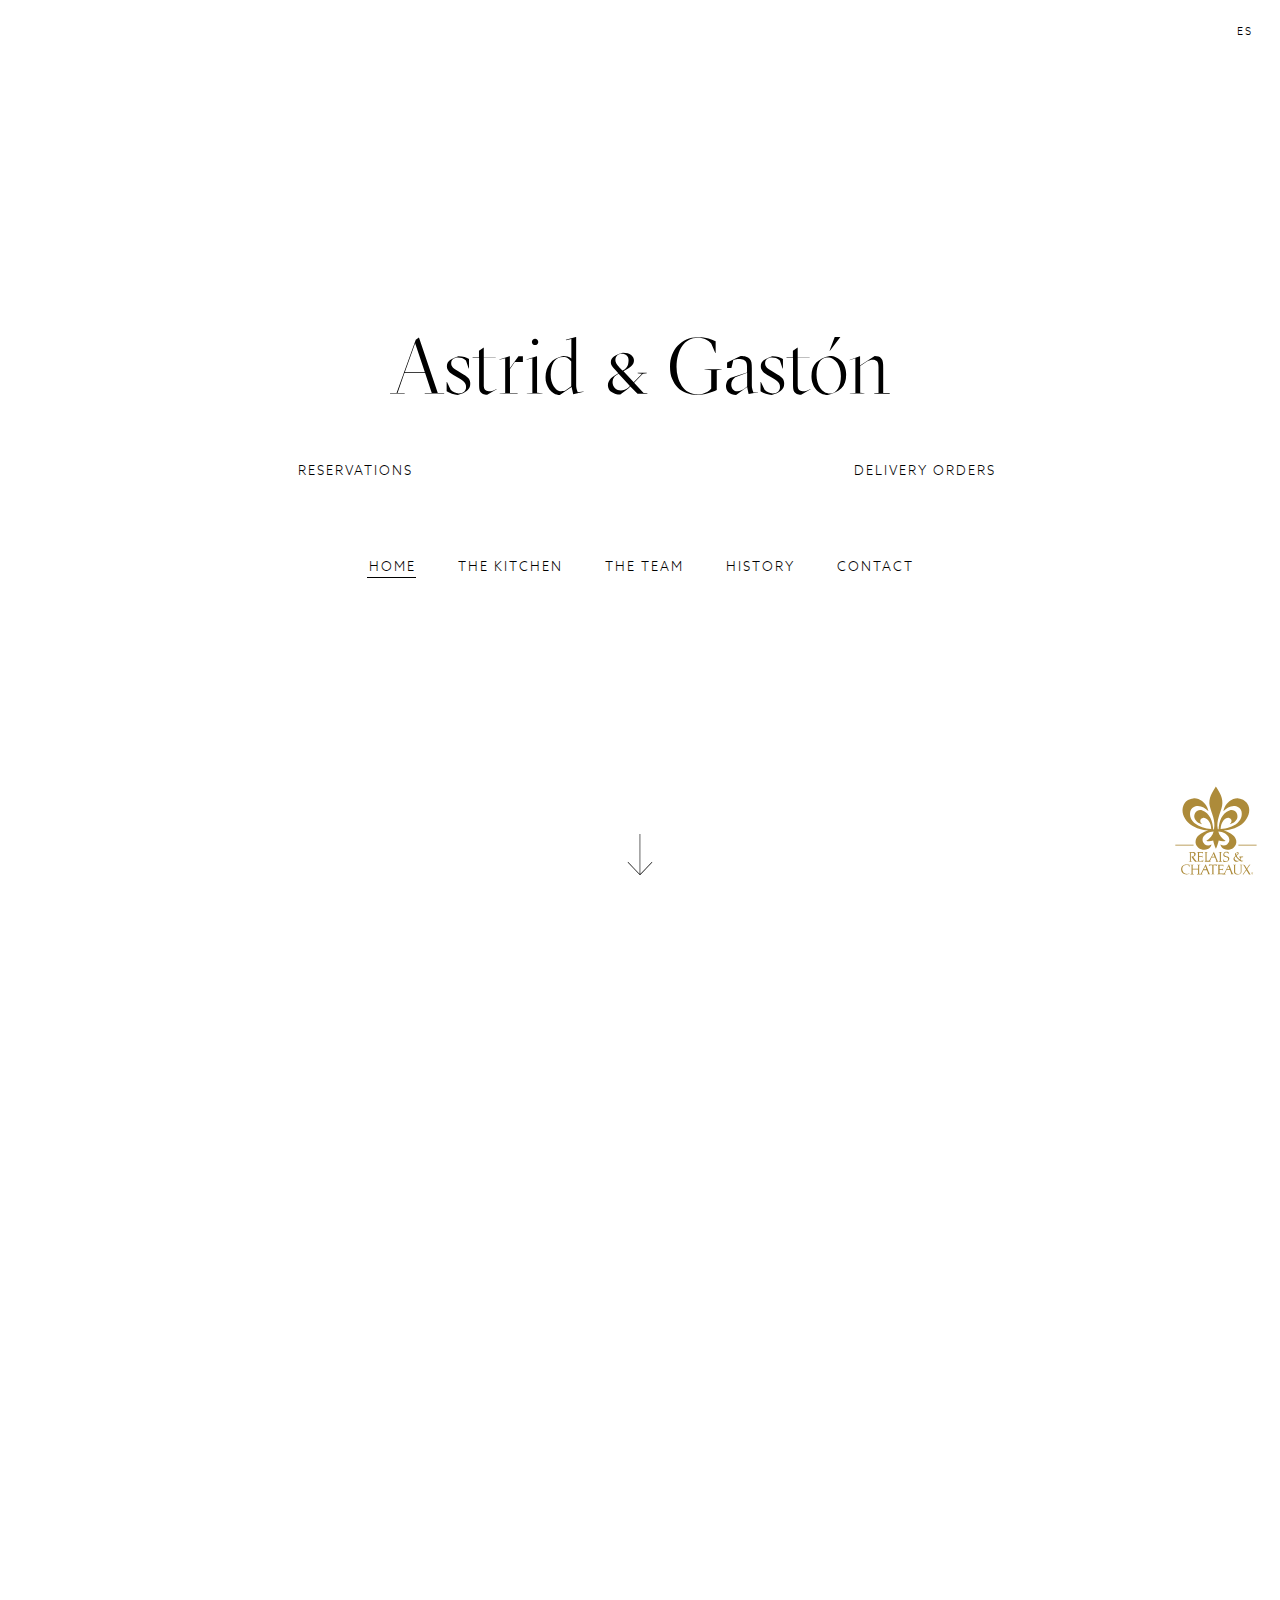
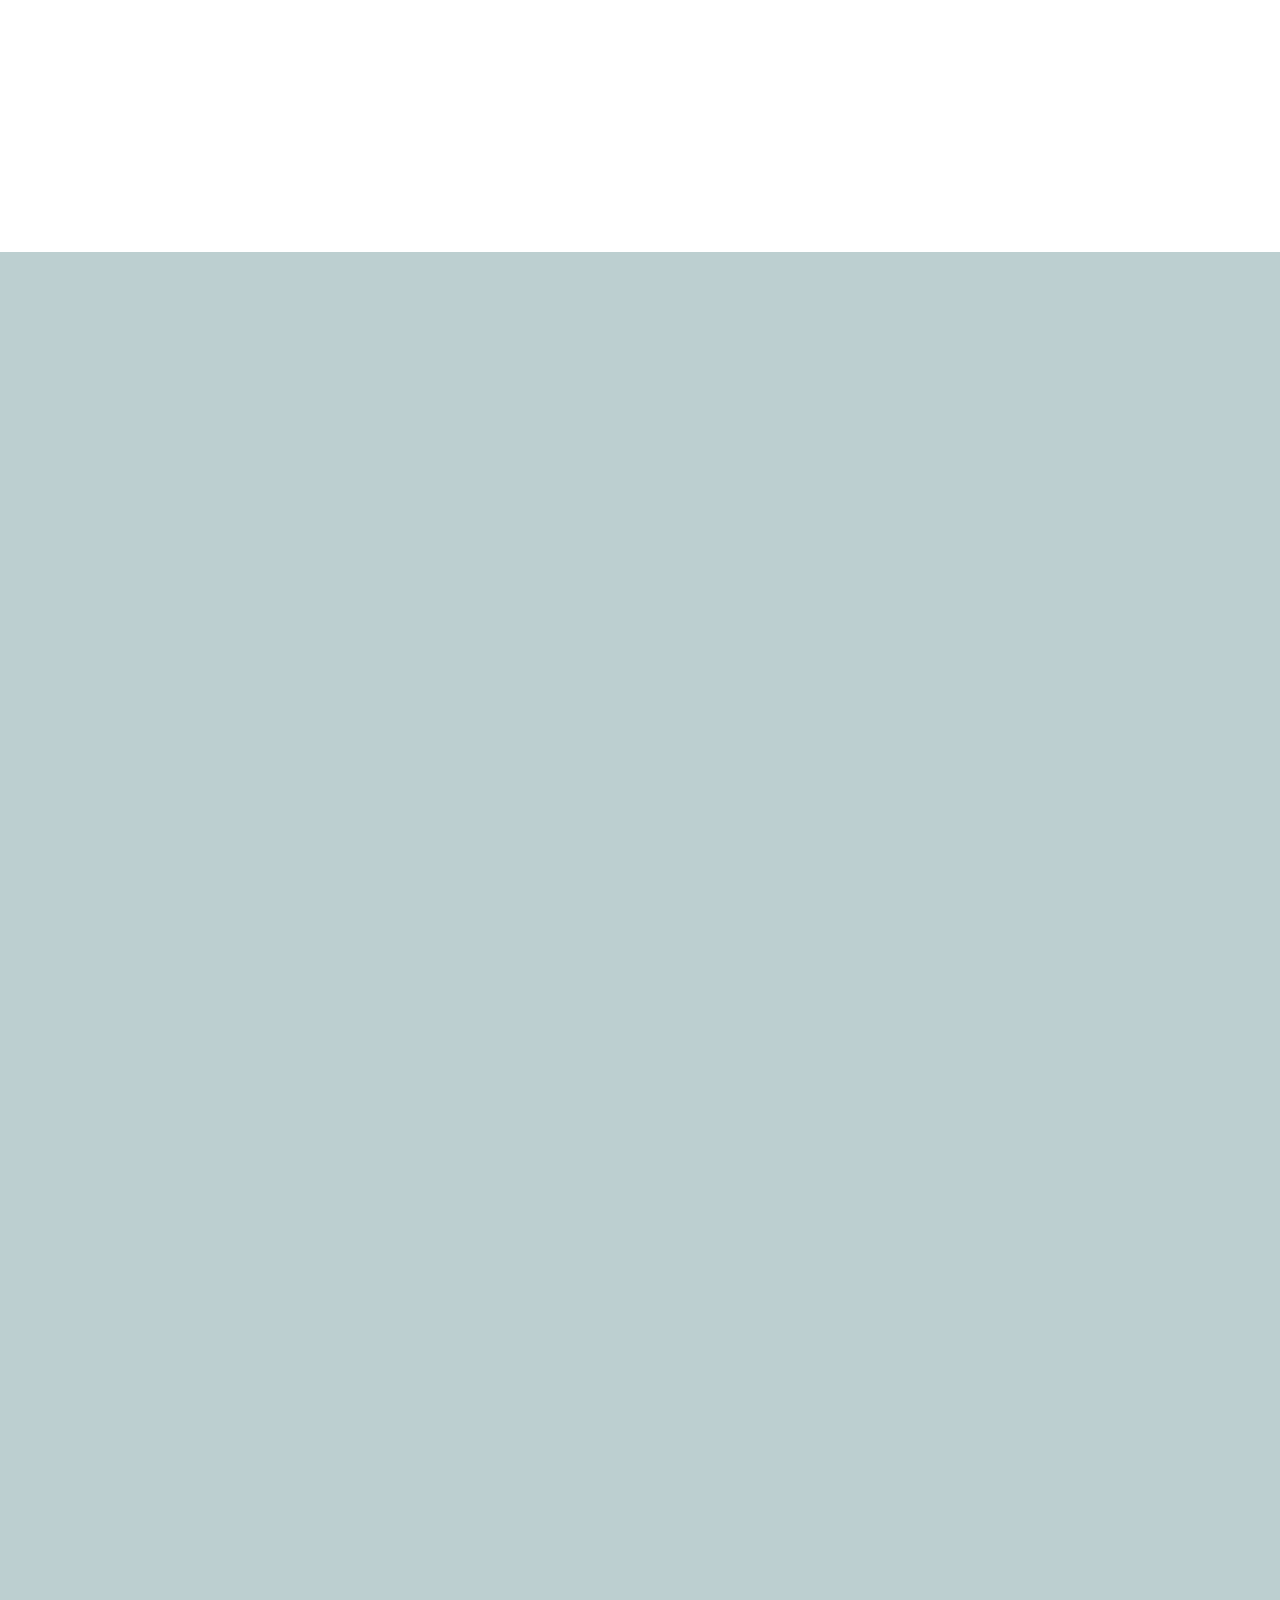
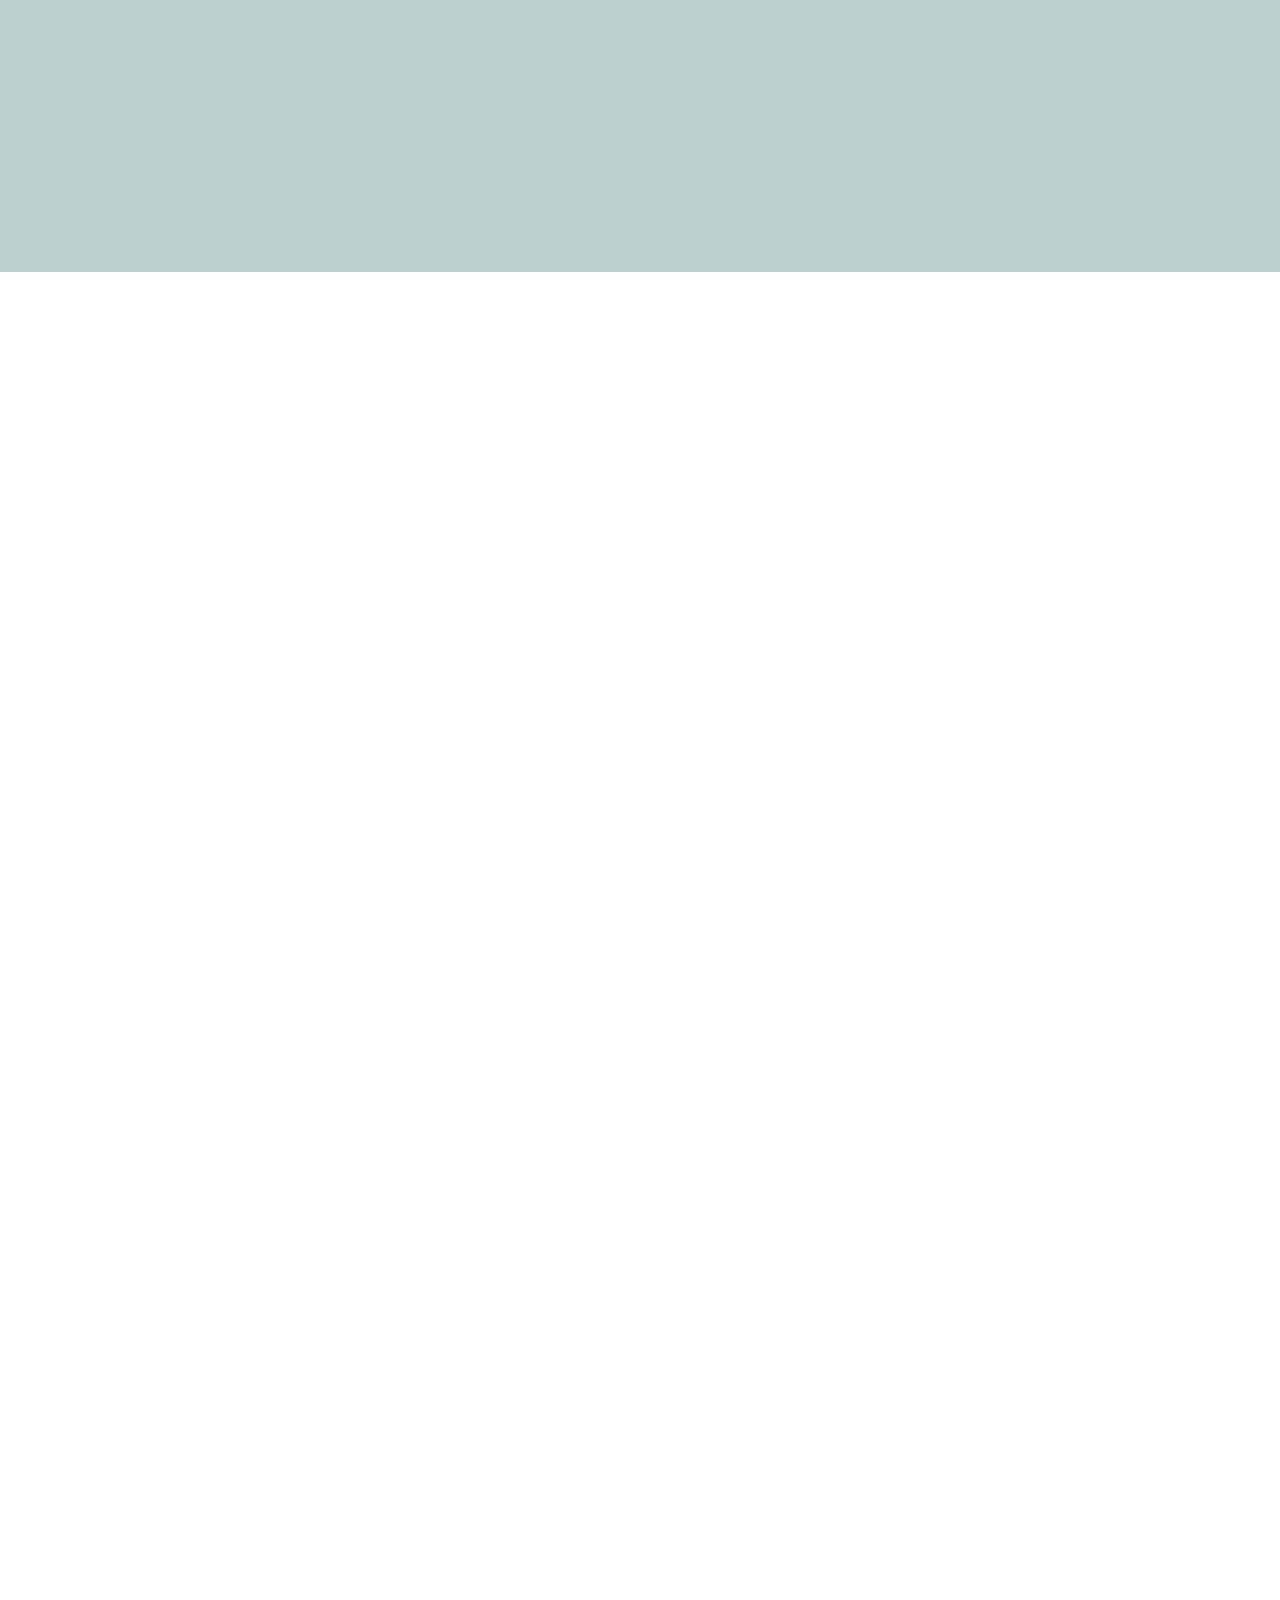
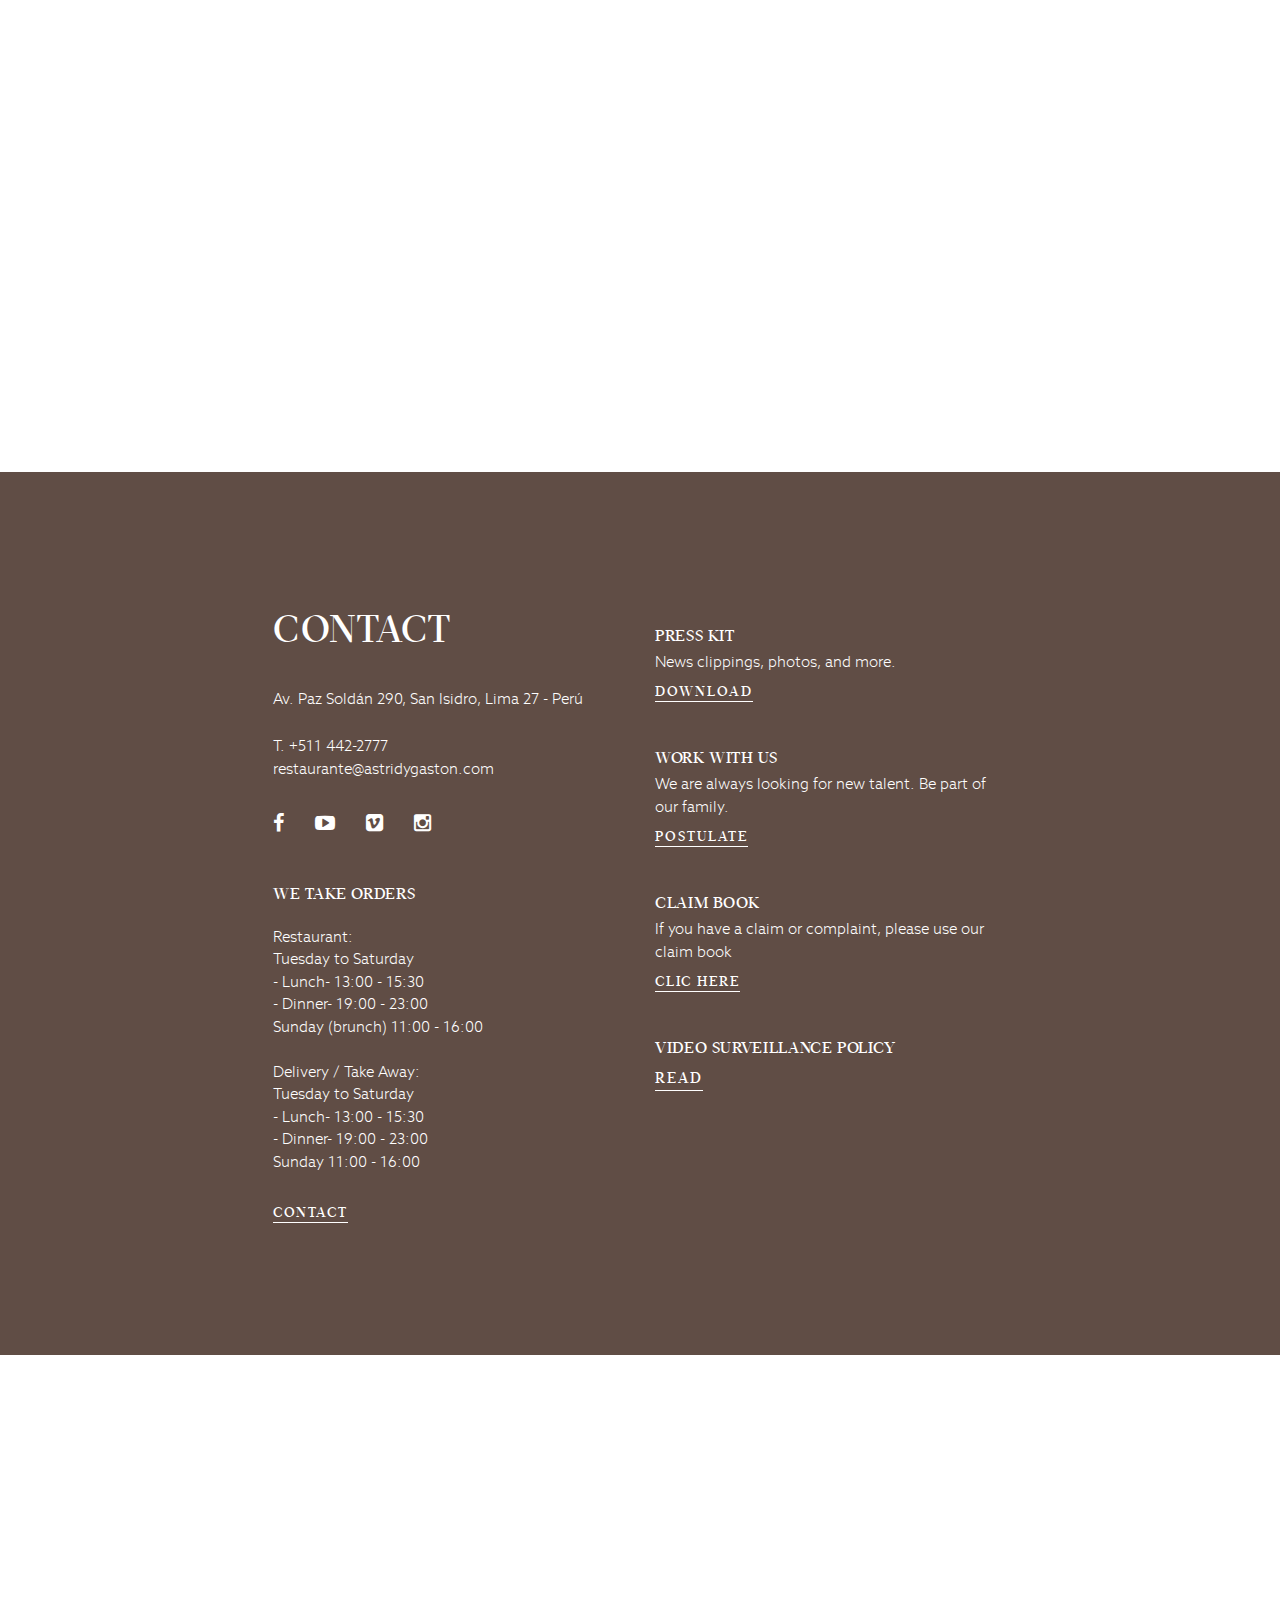
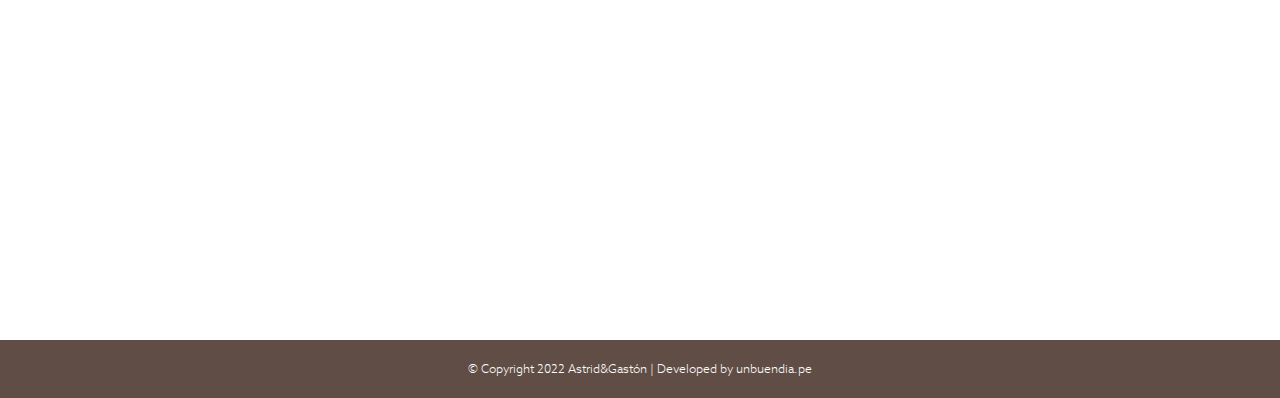
==== index.html @ 6b2c8559 "Add all my files" ====
<!DOCTYPE html>
<html lang="en-US">

<meta http-equiv="content-type" content="text/html;charset=UTF-8" /><!-- /Added by HTTrack -->
<head>
  <meta charset="utf-8">
  <meta http-equiv="X-UA-Compatible" content="IE=edge">
  <meta name="viewport" content="width=device-width, initial-scale=1">
  <title>Astrid&amp;Gastón &#8211; Lima, Perú.</title>
  <meta name="description" content="Astrid&amp;Gastón &#8211; Lima, Perú.">

        <meta property="og:type" content="article" />
    <meta property="og:title" content="Home" />
    <meta property="og:description" content="" />
    <meta property="og:url" content="index.html"/>
    <meta property="og:image" content="../www.astridygaston.com/sass/uploads/2017/04/fb.png" />
  <meta name='robots' content='max-image-preview:large' />
<link rel='dns-prefetch' href='http://maps.googleapis.com/' />
<link rel='dns-prefetch' href='http://s.w.org/' />
<link rel="alternate" type="application/rss+xml" title="Astrid&amp;Gastón - Lima, Perú. &raquo; Feed" href="feed/index.html" />
<link rel="alternate" type="application/rss+xml" title="Astrid&amp;Gastón - Lima, Perú. &raquo; Comments Feed" href="comments/feed/index.html" />
		<script type="text/javascript">
			window._wpemojiSettings = {"baseUrl":"https:\/\/s.w.org\/images\/core\/emoji\/13.0.1\/72x72\/","ext":".png","svgUrl":"https:\/\/s.w.org\/images\/core\/emoji\/13.0.1\/svg\/","svgExt":".svg","source":{"concatemoji":"https:\/\/en.astridygaston.com\/wp-includes\/js\/wp-emoji-release.min.js"}};
			!function(e,a,t){var n,r,o,i=a.createElement("canvas"),p=i.getContext&&i.getContext("2d");function s(e,t){var a=String.fromCharCode;p.clearRect(0,0,i.width,i.height),p.fillText(a.apply(this,e),0,0);e=i.toDataURL();return p.clearRect(0,0,i.width,i.height),p.fillText(a.apply(this,t),0,0),e===i.toDataURL()}function c(e){var t=a.createElement("script");t.src=e,t.defer=t.type="text/javascript",a.getElementsByTagName("head")[0].appendChild(t)}for(o=Array("flag","emoji"),t.supports={everything:!0,everythingExceptFlag:!0},r=0;r<o.length;r++)t.supports[o[r]]=function(e){if(!p||!p.fillText)return!1;switch(p.textBaseline="top",p.font="600 32px Arial",e){case"flag":return s([127987,65039,8205,9895,65039],[127987,65039,8203,9895,65039])?!1:!s([55356,56826,55356,56819],[55356,56826,8203,55356,56819])&&!s([55356,57332,56128,56423,56128,56418,56128,56421,56128,56430,56128,56423,56128,56447],[55356,57332,8203,56128,56423,8203,56128,56418,8203,56128,56421,8203,56128,56430,8203,56128,56423,8203,56128,56447]);case"emoji":return!s([55357,56424,8205,55356,57212],[55357,56424,8203,55356,57212])}return!1}(o[r]),t.supports.everything=t.supports.everything&&t.supports[o[r]],"flag"!==o[r]&&(t.supports.everythingExceptFlag=t.supports.everythingExceptFlag&&t.supports[o[r]]);t.supports.everythingExceptFlag=t.supports.everythingExceptFlag&&!t.supports.flag,t.DOMReady=!1,t.readyCallback=function(){t.DOMReady=!0},t.supports.everything||(n=function(){t.readyCallback()},a.addEventListener?(a.addEventListener("DOMContentLoaded",n,!1),e.addEventListener("load",n,!1)):(e.attachEvent("onload",n),a.attachEvent("onreadystatechange",function(){"complete"===a.readyState&&t.readyCallback()})),(n=t.source||{}).concatemoji?c(n.concatemoji):n.wpemoji&&n.twemoji&&(c(n.twemoji),c(n.wpemoji)))}(window,document,window._wpemojiSettings);
		</script>
		<style type="text/css">
img.wp-smiley,
img.emoji {
	display: inline !important;
	border: none !important;
	box-shadow: none !important;
	height: 1em !important;
	width: 1em !important;
	margin: 0 .07em !important;
	vertical-align: -0.1em !important;
	background: none !important;
	padding: 0 !important;
}
</style>
<link rel='stylesheet' id='style-css'  href='../sass/themes/ag/style.css' type='text/css' media='all' />

<link rel='stylesheet' id='wp-block-library-css'  href='wp-includes/css/dist/block-library/style.min.css' type='text/css' media='all' />
<link rel='stylesheet' id='contact-form-7-css'  href='sass/plugins/contact-form-7/includes/css/styles.css' type='text/css' media='all' />
<link rel='stylesheet' id='dashicons-css'  href='wp-includes/css/dashicons.min.css' type='text/css' media='all' />
<script type='text/javascript' src='wp-includes/js/jquery/jquery.min.js' id='jquery-core-js'></script>
<script type='text/javascript' src='wp-includes/js/jquery/jquery-migrate.min.js' id='jquery-migrate-js'></script>
<script type='text/javascript' src='sass/themes/ag/js/parallax.min.js' id='parallax-js'></script>
<link rel="https://api.w.org/" href="wp-json/index.html" /><link rel="alternate" type="application/json" href="wp-json/wp/v2/pages/6.html" /><link rel="canonical" href="index.html" />
<link rel='shortlink' href='index.html' />
<link rel="alternate" type="application/json+oembed" href="wp-json/oembed/1.0/embed329a.json?url=https%3A%2F%2Fen.astridygaston.com%2F" />
<link rel="alternate" type="text/xml+oembed" href="wp-json/oembed/1.0/embed2693?url=https%3A%2F%2Fen.astridygaston.com%2F&amp;format=xml" />
<link rel="alternate" hreflang="en" href="index.html" title="En" />

<link rel="icon" href="sass/uploads/sites/2/2017/04/cropped-favicon-32x32.png" sizes="32x32" />
<link rel="icon" href="sass/uploads/sites/2/2017/04/cropped-favicon-192x192.png" sizes="192x192" />
<link rel="apple-touch-icon" href="sass/uploads/sites/2/2017/04/cropped-favicon-180x180.png" />
<meta name="msapplication-TileImage" content="https://en.astridygaston.com/sass/uploads/sites/2/2017/04/cropped-favicon-270x270.png" />
</head>
<body class="home page-template-default page page-id-6"  onload="initialize();" >
  <!-- Menu Móviles -->
   <!-- Menu Moviles -->
<nav class="mobilenav">
  <svg version="1.1" id="logo-mobile" class="page-logo" xmlns="http://www.w3.org/2000/svg" xmlns:xlink="http://www.w3.org/1999/xlink" x="0px" y="0px"
       viewBox="0 0 406.4 47.1" enable-background="new 0 0 406.4 47.1" xml:space="preserve">
    <g>
      <path d="M38.8,45.6H44V46H28.2v-0.5h5.7l-5.4-16.3H11.7L6.1,45.6h5.8V46H0v-0.5h5.3L20.9,2.2l2.6-1.7L38.8,45.6z M12,28.7h16.3
        L20.4,5L12,28.7z"/>
      <path d="M61.7,19.2c-1.1-1.1-2.2-1.8-3.2-2.1c-1-0.3-2.1-0.5-3.4-0.5c-1.6,0-2.9,0.4-3.9,1.3c-1,0.9-1.5,2-1.5,3.4
        c0,0.8,0.1,1.5,0.4,2c0.3,0.6,0.7,1.1,1.1,1.6c0.5,0.5,1,0.9,1.6,1.3c0.6,0.4,1.3,0.8,2,1.3l4.9,2.9c2.1,1.2,3.6,2.5,4.4,3.6
        c0.8,1.2,1.2,2.6,1.1,4.2c0,2.2-0.9,4-2.7,5.5c-1.8,1.5-4.2,2.6-7.4,3.4c-1.5,0-3.1-0.3-4.8-0.9c-1.7-0.6-3.1-1.3-4.3-2v-7.6h0.3
        l3,6.3c0.9,0.8,1.8,1.5,2.9,2.1c1.1,0.6,2.3,0.9,3.6,0.9c2.1,0,3.6-0.5,4.6-1.5c0.9-1,1.4-2.2,1.4-3.5c0-0.9-0.1-1.8-0.4-2.4
        c-0.2-0.7-0.6-1.3-1-1.8c-0.5-0.5-1-1.1-1.8-1.5c-0.7-0.5-1.6-1-2.5-1.6l-4.6-2.8c-0.6-0.4-1.2-0.8-1.8-1.2
        c-0.6-0.4-1.2-0.8-1.7-1.4c-0.5-0.5-0.9-1.2-1.3-1.9c-0.3-0.7-0.5-1.6-0.5-2.6c0-2,0.8-3.6,2.4-4.8c1.6-1.2,3.9-2.3,6.9-3.3
        c1.9,0,3.6,0.2,5.1,0.7c1.5,0.5,2.7,1,3.6,1.6v7.7h-0.3L61.7,19.2z"/>
      <path d="M67.1,16.8v-0.3h5.2v-5.4l3.9-2.5v7.8h9.7v0.3h-9.7v22.8c0,3.1,1.4,4.6,4.1,4.6c1.2,0,2.3-0.2,3.3-0.5
        c0.9-0.3,1.9-0.8,2.9-1.4l0.2,0.3l-7.7,4.5c-1.5,0-2.6-0.2-3.5-0.6c-0.9-0.4-1.5-1-2-1.6c-0.5-0.7-0.7-1.5-0.9-2.5
        c-0.1-0.9-0.2-2-0.2-3V16.8H67.1z"/>
      <path d="M89.1,46.1v-0.3l4.5-0.3V17.3l-4.7,1.2l-0.1-0.3l8.3-2.5h0.3v9.8l7-9.8h3.6v4.7h-6.6l-3.9,5.6v19.5h6.2v0.5H89.1z"/>
      <path d="M111.2,46.1v-0.3l4.5-0.3V17.3l-4.7,1.2l-0.1-0.3l8.3-2.5h0.3v29.7l4.5,0.3v0.3H111.2z M120.5,4c0,1.5-1.2,2.6-2.6,2.6
        s-2.6-1.2-2.6-2.6c0-1.5,1.2-2.6,2.6-2.6S120.5,2.5,120.5,4z"/>
      <path d="M138,47.1c-1.7,0-3.3-0.4-4.7-1.2c-1.4-0.8-2.6-1.9-3.7-3.2c-1-1.3-1.8-2.9-2.4-4.6c-0.6-1.7-0.8-3.5-0.8-5.4
        c0-2.1,0.3-4.2,0.9-6.1c0.6-1.9,1.5-3.6,2.7-5.1c1.2-1.5,2.7-2.8,4.5-3.8c1.8-1.1,4-1.8,6.5-2.3c1.1,0,2.2,0.2,3.3,0.5
        c1.1,0.3,2.1,0.9,3.1,1.6V1.7l-4.4,0.9l-0.1-0.3l8.1-2.3h0.3v39.1c0,1,0.1,2,0.3,2.8c0.2,0.8,0.5,1.8,1,3l4.8-0.6l0.1,0.3l-8.6,1.9
        l-1.3-5.8L138,47.1z M130.6,30.6c0,1.8,0.2,3.5,0.6,5.2c0.4,1.7,1,3.1,1.8,4.3c0.8,1.2,1.7,2.2,2.7,2.9c1.1,0.7,2.2,1.1,3.5,1.1
        c0.6,0,1.1,0,1.5-0.1c0.5-0.1,0.9-0.2,1.4-0.4c0.5-0.2,0.9-0.5,1.5-0.9c0.5-0.4,1.2-0.8,2-1.4l1.7-1.2V19.9
        c-0.6-0.9-1.5-1.8-2.5-2.5c-1.1-0.7-2.4-1.1-4-1.1c-3.4,0-5.9,1.3-7.6,3.8C131.5,22.8,130.6,26.2,130.6,30.6z"/>
      <path d="M195.3,40.2c-0.9,1-2.2,2.1-3.7,3.3c-1.5,1.2-3,2.3-4.4,3.3c-1.4,0-2.7-0.2-3.9-0.5c-1.2-0.4-2.3-0.9-3.2-1.5
        c-0.9-0.6-1.7-1.4-2.2-2.4c-0.5-0.9-0.8-1.9-0.8-3.1c0-1.2,0.2-2.2,0.7-3.2c0.5-1,1.1-1.8,1.8-2.6c0.8-0.8,1.7-1.5,2.7-2.1
        c1-0.6,2.1-1.3,3.3-1.9l-0.4-0.5c-1.8-1.8-3.1-3.4-4.2-4.6c-1-1.2-1.5-2.5-1.5-3.8c0-2,0.8-3.6,2.5-4.7c1.6-1.2,4.1-2.2,7.3-3.1
        c1.5,0,2.8,0.2,3.9,0.5c1.1,0.3,2,0.8,2.8,1.4c0.7,0.6,1.3,1.2,1.7,2c0.4,0.8,0.6,1.5,0.6,2.4c0,1.7-0.7,3.2-2.1,4.5
        c-1.4,1.4-3.5,2.7-6.4,4.2l8.3,8.9l6.7-6.9l-3.5-0.3v-0.4h7.4v0.4l-3.2,0.3l-7.1,7.3l7.7,8.4l3.1,0.3v0.4h-8L195.3,40.2z
         M187.7,43.5c0.9,0,1.9-0.2,3-0.6c1.1-0.4,2.2-1.2,3.5-2.3l0.8-0.8l-9.2-9.9c-1,0.5-1.9,1.1-2.5,1.7c-0.7,0.6-1.2,1.2-1.5,1.8
        c-0.4,0.6-0.6,1.2-0.7,1.8c-0.1,0.6-0.2,1.1-0.2,1.6c0,0.9,0.2,1.8,0.5,2.6c0.4,0.8,0.9,1.5,1.5,2.2c0.6,0.6,1.4,1.1,2.2,1.5
        C185.8,43.3,186.7,43.5,187.7,43.5z M189.2,27.3c1-0.6,1.9-1.2,2.5-1.9c0.6-0.7,1.1-1.4,1.4-2.1c0.3-0.7,0.5-1.4,0.6-2.2
        c0.1-0.8,0.2-1.5,0.2-2.2c0-1.6-0.5-2.9-1.5-3.8c-1-0.9-2.3-1.4-4-1.4c-1.6,0-2.8,0.4-3.8,1.3c-0.9,0.9-1.4,2.1-1.4,3.7
        c0,1.2,0.5,2.6,1.6,4c1.1,1.4,2.5,2.9,4.1,4.6L189.2,27.3z"/>
      <path d="M262.2,44.5c-1.2,0.5-2.5,0.9-3.8,1.3c-1.4,0.4-2.8,0.7-4.3,0.9c-1.5,0.2-3,0.4-4.5,0.4c-3.1,0-5.9-0.5-8.6-1.5
        c-2.7-1-5-2.5-7-4.4c-2-1.9-3.5-4.3-4.7-7.2c-1.2-2.9-1.7-6.2-1.7-9.9c0-3.4,0.5-6.6,1.6-9.4c1.1-2.9,2.6-5.4,4.6-7.5
        c2-2.1,4.4-3.8,7.1-5.1c2.8-1.3,5.9-1.9,9.3-1.9c1.6,0,3.1,0.1,4.6,0.3c1.5,0.2,2.8,0.5,4.1,0.8c1.2,0.3,2.4,0.7,3.4,1.1
        c1,0.4,1.8,0.8,2.4,1.1v9.6h-0.3l-3.3-7.9c-1.1-1.1-2.6-2.1-4.3-3.1c-1.8-0.9-4-1.4-6.6-1.4c-2.7,0-5.1,0.6-7.3,1.8
        c-2.2,1.2-4,2.8-5.4,4.9c-1.5,2.1-2.6,4.6-3.4,7.5c-0.8,2.9-1.2,6-1.2,9.4c0,2.8,0.4,5.6,1.1,8.3c0.7,2.7,1.8,5.1,3.2,7.2
        c1.4,2.1,3.2,3.8,5.4,5c2.1,1.3,4.7,1.9,7.5,1.9c2.6,0,4.8-0.5,6.7-1.5c1.9-1,3.3-2.1,4.3-3.4V27l-5.5-0.5v-0.3h14.1v0.3l-4.1,0.5
        V43C264.5,43.5,263.4,44,262.2,44.5z"/>
      <path d="M285,15.5c1.8,0,3.2,0.2,4.4,0.5c1.2,0.3,2.1,0.9,2.9,1.6c0.8,0.8,1.3,1.9,1.5,3.2c0.2,1.3,0.3,2.8,0.3,4.5v13.9
        c0,1.1,0.1,2.2,0.4,3.1c0.2,1,0.5,1.9,0.9,2.9l3.7-0.5l0.1,0.3l-7.7,1.4l-1.2-5.7l-9,6.4c-2.5,0-4.5-0.6-6-1.9
        c-1.4-1.3-2.2-3.1-2.2-5.4c0-1,0.2-2,0.6-3.1c0.4-1.1,1.4-2.2,2.8-3.3l13.7-4.6v-3.3c0-1,0-1.9-0.1-2.9c-0.1-0.9-0.3-1.7-0.7-2.5
        c-0.4-0.7-1.1-1.3-2-1.7c-0.9-0.4-2.2-0.6-3.8-0.6c-0.7,0-1.4,0.1-2,0.2c-0.6,0.1-1.4,0.3-2.5,0.6l-1.6,6.5H274v-4.3L285,15.5z
         M290.3,29l-9.7,3.7c-0.9,0.7-1.7,1.6-2.3,2.5c-0.6,0.9-0.9,2.1-0.9,3.4c0,1.6,0.5,3,1.4,4c0.9,1,2.1,1.5,3.6,1.5
        c1.1,0,2.2-0.3,3.2-0.8c1-0.5,1.9-1,2.6-1.5l2.1-1.5V29z"/>
      <path d="M316.9,19.2c-1.1-1.1-2.2-1.8-3.2-2.1c-1-0.3-2.1-0.5-3.4-0.5c-1.6,0-2.9,0.4-3.9,1.3c-1,0.9-1.5,2-1.5,3.4
        c0,0.8,0.1,1.5,0.4,2c0.3,0.6,0.7,1.1,1.1,1.6c0.5,0.5,1,0.9,1.6,1.3c0.6,0.4,1.3,0.8,2,1.3l4.9,2.9c2.1,1.2,3.6,2.5,4.4,3.6
        c0.8,1.2,1.2,2.6,1.1,4.2c0,2.2-0.9,4-2.7,5.5c-1.8,1.5-4.2,2.6-7.4,3.4c-1.5,0-3.1-0.3-4.8-0.9c-1.7-0.6-3.1-1.3-4.3-2v-7.6h0.3
        l3,6.3c0.9,0.8,1.8,1.5,2.9,2.1c1.1,0.6,2.3,0.9,3.6,0.9c2.1,0,3.6-0.5,4.6-1.5c0.9-1,1.4-2.2,1.4-3.5c0-0.9-0.1-1.8-0.4-2.4
        c-0.2-0.7-0.6-1.3-1-1.8c-0.5-0.5-1-1.1-1.8-1.5c-0.7-0.5-1.6-1-2.5-1.6l-4.6-2.8c-0.6-0.4-1.2-0.8-1.8-1.2
        c-0.6-0.4-1.2-0.8-1.7-1.4c-0.5-0.5-0.9-1.2-1.3-1.9c-0.3-0.7-0.5-1.6-0.5-2.6c0-2,0.8-3.6,2.4-4.8c1.6-1.2,3.9-2.3,6.9-3.3
        c1.9,0,3.6,0.2,5.1,0.7c1.5,0.5,2.7,1,3.6,1.6v7.7h-0.3L316.9,19.2z"/>
      <path d="M322.3,16.8v-0.3h5.2v-5.4l3.9-2.5v7.8h9.7v0.3h-9.7v22.8c0,3.1,1.4,4.6,4.1,4.6c1.2,0,2.3-0.2,3.3-0.5
        c0.9-0.3,1.9-0.8,2.9-1.4l0.2,0.3l-7.7,4.5c-1.5,0-2.6-0.2-3.5-0.6c-0.9-0.4-1.5-1-2-1.6c-0.5-0.7-0.7-1.5-0.9-2.5
        c-0.1-0.9-0.2-2-0.2-3V16.8H322.3z"/>
      <path d="M355.9,47.1c-2,0-3.8-0.4-5.4-1.2c-1.6-0.8-3-1.8-4.2-3.2c-1.2-1.4-2.1-2.9-2.7-4.8c-0.6-1.8-1-3.8-1-6
        c0-4.8,1.3-8.5,3.9-11.1c2.6-2.6,6.2-4.4,10.9-5.4c2,0,3.8,0.4,5.4,1.2c1.7,0.8,3.1,1.8,4.3,3.2c1.2,1.4,2.1,2.9,2.7,4.8
        c0.6,1.8,1,3.8,1,6c0,4.8-1.3,8.5-3.9,11.1C364.2,44.3,360.5,46.1,355.9,47.1z M355.7,16.7c-1.5,0-2.8,0.3-3.9,1
        c-1.1,0.7-2,1.6-2.8,2.9c-0.7,1.2-1.3,2.7-1.7,4.4c-0.4,1.7-0.6,3.6-0.6,5.6c0,2.1,0.3,4,0.8,5.9c0.5,1.9,1.2,3.5,2.2,4.9
        c0.9,1.4,2,2.5,3.4,3.4c1.3,0.8,2.8,1.2,4.4,1.2c1.5,0,2.8-0.4,3.9-1.1c1.1-0.7,2.1-1.7,2.8-3c0.8-1.3,1.3-2.8,1.7-4.4
        c0.4-1.7,0.6-3.5,0.6-5.5c0-2.3-0.3-4.4-0.8-6.3c-0.5-1.9-1.3-3.5-2.2-4.8c-0.9-1.3-2.1-2.3-3.4-3.1
        C358.7,17.1,357.3,16.7,355.7,16.7z M361.5,0h4.6l-8.5,11.2h-0.3L361.5,0z"/>
      <path d="M373.8,46.1v-0.3l4.5-0.3V17.3l-4.7,1.6l-0.1-0.3l8.3-2.9h0.3v7.4l11.9-7.7c1.3,0,2.3,0.2,3.1,0.5c0.8,0.3,1.4,0.7,1.7,1
        c0.4,0.4,0.7,0.8,1,1.2c0.3,0.4,0.5,0.9,0.6,1.5c0.2,0.6,0.3,1.3,0.4,2.2c0.1,0.9,0.1,1.9,0.1,3.2v20.6h5.3v0.5h-12.6v-0.3l3.5-0.3
        V24.6c0-2.4-0.4-4-1.2-4.9c-0.8-0.8-1.9-1.3-3.4-1.3c-0.7,0-1.3,0.1-1.9,0.2c-0.6,0.2-1.2,0.4-1.7,0.7c-0.6,0.3-1.2,0.6-1.8,1
        c-0.6,0.4-1.3,0.9-2.1,1.4l-2.8,1.8v21.9l3.5,0.3v0.3H373.8z"/>
    </g>
  </svg>
  <ul id="menu-menu-principal" class="menu"><li id="menu-item-168" class="menu-item menu-item-type-post_type menu-item-object-page menu-item-home current-menu-item page_item page-item-6 current_page_item menu-item-168"><a title="Home" href="index.html" aria-current="page">Home</a></li>
<li id="menu-item-487" class="menu-item menu-item-type-post_type menu-item-object-page menu-item-487"><a href="the-kitchen/index.html">The Kitchen</a></li>
<li id="menu-item-835" class="menu-item menu-item-type-post_type menu-item-object-page menu-item-835"><a href="the-team/index.html">The Team</a></li>
<li id="menu-item-845" class="menu-item menu-item-type-post_type menu-item-object-page menu-item-845"><a href="history/index.html">History</a></li>
<li id="menu-item-166" class="menu-item menu-item-type-post_type menu-item-object-page menu-item-166"><a title="Contact" href="contact/index.html">Contact</a></li>
</ul>  <ul class="nav navbar-nav navbar-right"><li><a href="https://www.astridygaston.com/" title="Es">Es</a></li></ul>  <ul id="menu-redes-sociales" class="nav navbar-nav">
    <li>
      <a href="https://www.facebook.com/AstridyGastonLima" title="Facebook"  target="_blank">
        <i class="fa fa-facebook"></i>
      </a>
    </li>
    <li>
      <a href="https://www.youtube.com/user/AstridyGastonLima" title="Youtube"  target="_blank">
        <i class="fa fa-youtube-play"></i>
      </a>
    </li>
    <li>
      <a href="https://vimeo.com/astridygastonlima" title="Vimeo"  target="_blank">
        <i class="fa fa-vimeo-square"></i>
      </a>
    </li>
    <li>
      <a href="https://www.instagram.com/astrid_y_gaston" title="Instagram" target="_blank">
        <i class="fa fa-instagram"></i>
      </a>
    </li>
  </ul>
</nav>
<div class="icon">
  <div class="hamburger">
    <div class="menui top-menu"></div>
    <div class="menui mid-menu"></div>
    <div class="menui bottom-menu"></div>
  </div>
</div>
  <!-- Menu Scroll -->
  <nav id="scroll-menu" class="navbar navbar-fixed-top" role="navigation">
    <div class="container-fluid">
    <div class="navbar-header">
    <a href="index.html" title="Astrid&amp;Gastón &#8211; Lima, Perú." class="navbar-brand">

      <svg version="1.1" id="logo-scroll" xmlns="http://www.w3.org/2000/svg" xmlns:xlink="http://www.w3.org/1999/xlink" x="0px" y="0px"
	 viewBox="0 0 467 72" enable-background="new 0 0 467 72" xml:space="preserve">
<g>
	<path stroke="#000000" stroke-width="0.25" stroke-miterlimit="10" d="M49.8,61.5h5.8V62H37.8v-0.5h6.4l-6-18.3H19.3l-6.4,18.3h6.5
		V62H6.1v-0.5h5.9l17.6-48.8l2.9-2L49.8,61.5z M19.6,42.5H38l-8.8-26.6L19.6,42.5z"/>
	<path stroke="#000000" stroke-width="0.25" stroke-miterlimit="10" d="M75.5,31.8c-1.3-1.2-2.5-2-3.6-2.4c-1.1-0.4-2.4-0.5-3.8-0.5
		c-1.8,0-3.3,0.5-4.4,1.5c-1.1,1-1.6,2.3-1.6,3.8c0,0.9,0.2,1.6,0.5,2.3c0.3,0.7,0.7,1.2,1.3,1.8c0.5,0.5,1.1,1,1.8,1.5
		c0.7,0.5,1.5,0.9,2.3,1.4l5.5,3.3c2.4,1.4,4.1,2.8,5,4.1c0.9,1.3,1.3,2.9,1.3,4.7c0,2.5-1.1,4.5-3,6.2c-2,1.6-4.8,2.9-8.3,3.8
		c-1.7,0-3.5-0.4-5.4-1.1c-1.9-0.7-3.5-1.5-4.8-2.3v-8.6h0.4l3.3,7.1c1,0.9,2,1.6,3.2,2.3c1.2,0.7,2.5,1,4.1,1
		c2.4,0,4.1-0.6,5.1-1.7c1.1-1.1,1.6-2.5,1.6-4c0-1.1-0.1-2-0.4-2.7c-0.3-0.7-0.7-1.4-1.2-2c-0.5-0.6-1.2-1.2-2-1.7
		c-0.8-0.6-1.8-1.2-2.8-1.8l-5.1-3.1c-0.7-0.4-1.4-0.9-2.1-1.3c-0.7-0.4-1.3-1-1.9-1.6c-0.6-0.6-1.1-1.3-1.4-2.1
		c-0.4-0.8-0.5-1.8-0.5-2.9c0-2.3,0.9-4.1,2.7-5.4c1.8-1.3,4.4-2.5,7.8-3.7c2.2,0,4.1,0.3,5.8,0.8c1.7,0.6,3,1.2,4.1,1.8V39h-0.4
		L75.5,31.8z"/>
	<path stroke="#000000" stroke-width="0.25" stroke-miterlimit="10" d="M81.6,29.1v-0.4h5.8v-6l4.4-2.8v8.8h11v0.4h-11v25.6
		c0,3.5,1.5,5.2,4.6,5.2c1.4,0,2.6-0.2,3.7-0.5c1-0.3,2.1-0.8,3.2-1.5l0.2,0.3l-8.7,5c-1.6,0-2.9-0.2-3.9-0.7
		c-1-0.5-1.7-1.1-2.2-1.8c-0.5-0.8-0.8-1.7-1-2.8c-0.1-1.1-0.2-2.2-0.2-3.4V29.1H81.6z"/>
	<path stroke="#000000" stroke-width="0.25" stroke-miterlimit="10" d="M106.4,62.1v-0.4l5.1-0.4V29.8l-5.3,1.4l-0.1-0.3l9.4-2.8
		h0.4v11l7.8-11h4.1v5.3h-7.5l-4.4,6.3v22h7v0.6H106.4z"/>
	<path stroke="#000000" stroke-width="0.25" stroke-miterlimit="10" d="M131.2,62.1v-0.4l5.1-0.4V29.8l-5.3,1.4l-0.1-0.3l9.4-2.8
		h0.4v33.4l5.1,0.4v0.4H131.2z M141.7,14.8c0,1.6-1.3,3-3,3c-1.6,0-3-1.3-3-3c0-1.6,1.3-3,3-3C140.4,11.8,141.7,13.1,141.7,14.8z"/>
	<path stroke="#000000" stroke-width="0.25" stroke-miterlimit="10" d="M161.3,63.2c-1.9,0-3.7-0.4-5.3-1.3c-1.6-0.9-3-2.1-4.1-3.6
		c-1.2-1.5-2.1-3.2-2.7-5.1c-0.6-1.9-0.9-3.9-0.9-6c0-2.4,0.3-4.7,1-6.8c0.7-2.1,1.7-4,3-5.7c1.4-1.7,3.1-3.1,5.1-4.3
		c2.1-1.2,4.5-2,7.3-2.6c1.3,0,2.5,0.2,3.7,0.5c1.2,0.4,2.4,1,3.5,1.8V12.1l-5,1l-0.1-0.4l9.1-2.5h0.4v44c0,1.2,0.1,2.2,0.3,3.2
		c0.2,0.9,0.6,2.1,1.1,3.4l5.4-0.7l0.1,0.3l-9.6,2.1l-1.5-6.5L161.3,63.2z M153,44.6c0,2,0.2,4,0.7,5.8c0.5,1.9,1.1,3.5,2,4.9
		c0.9,1.4,1.9,2.5,3.1,3.3c1.2,0.8,2.5,1.2,4,1.2c0.6,0,1.2,0,1.7-0.1c0.5-0.1,1-0.3,1.5-0.5c0.5-0.2,1.1-0.6,1.7-1
		c0.6-0.4,1.4-0.9,2.3-1.5l2-1.4V32.7c-0.7-1.1-1.6-2-2.9-2.8c-1.2-0.8-2.7-1.2-4.5-1.2c-3.8,0-6.6,1.4-8.6,4.3
		C154,35.9,153,39.7,153,44.6z"/>
	<path stroke="#000000" stroke-width="0.25" stroke-miterlimit="10" d="M225.8,55.5c-1.1,1.1-2.5,2.4-4.2,3.7
		c-1.7,1.4-3.4,2.6-5,3.7c-1.5,0-3-0.2-4.4-0.6c-1.4-0.4-2.6-1-3.6-1.7c-1-0.7-1.9-1.6-2.5-2.6c-0.6-1-0.9-2.2-0.9-3.4
		c0-1.3,0.3-2.5,0.8-3.6c0.5-1.1,1.2-2.1,2.1-2.9c0.9-0.9,1.9-1.7,3-2.4c1.1-0.7,2.4-1.4,3.7-2.1l-0.4-0.6c-2-2.1-3.5-3.8-4.7-5.2
		c-1.1-1.4-1.7-2.8-1.7-4.3c0-2.2,0.9-4,2.8-5.3c1.8-1.3,4.6-2.5,8.2-3.4c1.6,0,3.1,0.2,4.4,0.6c1.3,0.4,2.3,0.9,3.1,1.6
		c0.8,0.7,1.5,1.4,1.9,2.2c0.4,0.8,0.7,1.7,0.7,2.6c0,1.9-0.8,3.6-2.4,5.1c-1.6,1.5-4,3.1-7.2,4.7l9.3,10l7.5-7.8l-3.9-0.3V43h8.3
		v0.4l-3.6,0.3l-8,8.2l8.7,9.5l3.5,0.3v0.4h-9L225.8,55.5z M217.3,59.1c1,0,2.1-0.2,3.3-0.7c1.2-0.4,2.5-1.3,3.9-2.6l0.9-0.9
		l-10.3-11.1c-1.2,0.6-2.1,1.2-2.9,1.9c-0.8,0.7-1.3,1.4-1.7,2c-0.4,0.7-0.7,1.3-0.8,2c-0.1,0.7-0.2,1.3-0.2,1.8c0,1,0.2,2,0.6,2.9
		c0.4,0.9,1,1.7,1.7,2.4c0.7,0.7,1.5,1.2,2.5,1.6C215.1,58.9,216.1,59.1,217.3,59.1z M218.9,41c1.2-0.7,2.1-1.4,2.8-2.2
		c0.7-0.8,1.2-1.6,1.6-2.4c0.4-0.8,0.6-1.6,0.7-2.5c0.1-0.8,0.2-1.7,0.2-2.5c0-1.8-0.6-3.2-1.7-4.3c-1.1-1.1-2.6-1.6-4.5-1.6
		c-1.8,0-3.2,0.5-4.2,1.5c-1,1-1.6,2.3-1.6,4.1c0,1.4,0.6,2.9,1.8,4.5c1.2,1.6,2.8,3.3,4.6,5.2L218.9,41z"/>
	<path stroke="#000000" stroke-width="0.25" stroke-miterlimit="10" d="M301,60.3c-1.4,0.5-2.8,1-4.3,1.5c-1.5,0.4-3.1,0.8-4.8,1.1
		c-1.7,0.3-3.3,0.4-5,0.4c-3.4,0-6.6-0.6-9.6-1.7c-3-1.1-5.6-2.8-7.8-5c-2.2-2.2-4-4.9-5.3-8.1c-1.3-3.2-2-7-2-11.2
		c0-3.8,0.6-7.4,1.8-10.6c1.2-3.2,2.9-6,5.1-8.4c2.2-2.4,4.9-4.3,8-5.7c3.1-1.4,6.6-2.1,10.5-2.1c1.8,0,3.5,0.1,5.1,0.3
		c1.6,0.2,3.2,0.5,4.6,0.9c1.4,0.4,2.7,0.8,3.8,1.2c1.1,0.4,2,0.9,2.7,1.3V25h-0.4l-3.7-8.9c-1.3-1.3-2.9-2.4-4.9-3.5
		c-2-1.1-4.5-1.6-7.5-1.6c-3,0-5.8,0.7-8.2,2c-2.4,1.3-4.5,3.2-6.1,5.5c-1.7,2.4-2.9,5.2-3.8,8.4c-0.9,3.2-1.3,6.7-1.3,10.5
		c0,3.2,0.4,6.3,1.2,9.3c0.8,3,2,5.7,3.6,8.1c1.6,2.3,3.6,4.2,6.1,5.7c2.4,1.4,5.2,2.1,8.5,2.1c2.9,0,5.4-0.6,7.5-1.7
		c2.1-1.1,3.7-2.4,4.8-3.8V40.6l-6.2-0.5v-0.4h15.9v0.4l-4.6,0.5v18.1C303.6,59.2,302.4,59.8,301,60.3z"/>
	<path stroke="#000000" stroke-width="0.25" stroke-miterlimit="10" d="M326.7,27.7c2,0,3.6,0.2,4.9,0.5c1.3,0.4,2.4,1,3.3,1.8
		c0.9,0.9,1.5,2.1,1.7,3.6c0.2,1.5,0.3,3.2,0.3,5v15.7c0,1.3,0.1,2.4,0.4,3.5c0.3,1.1,0.6,2.2,1.1,3.3l4.2-0.6l0.1,0.3l-8.7,1.6
		l-1.3-6.5l-10.2,7.2c-2.9,0-5.1-0.7-6.7-2.2c-1.6-1.4-2.4-3.5-2.4-6.1c0-1.1,0.2-2.3,0.7-3.5c0.5-1.2,1.5-2.4,3.1-3.7l15.4-5.2
		v-3.7c0-1.1,0-2.2-0.1-3.2c-0.1-1-0.4-2-0.8-2.8c-0.5-0.8-1.2-1.4-2.2-1.9c-1-0.5-2.4-0.7-4.3-0.7c-0.8,0-1.6,0.1-2.2,0.2
		c-0.7,0.1-1.6,0.4-2.8,0.7l-1.8,7.3h-3.9v-4.9L326.7,27.7z M332.6,42.9l-10.9,4.2c-1.1,0.8-1.9,1.8-2.6,2.8c-0.7,1-1,2.3-1,3.8
		c0,1.8,0.5,3.3,1.6,4.5c1,1.1,2.4,1.7,4,1.7c1.3,0,2.5-0.3,3.6-0.9c1.2-0.6,2.1-1.1,2.9-1.7l2.4-1.7V42.9z"/>
	<path stroke="#000000" stroke-width="0.25" stroke-miterlimit="10" d="M362.5,31.8c-1.3-1.2-2.5-2-3.6-2.4
		c-1.1-0.4-2.4-0.5-3.8-0.5c-1.8,0-3.3,0.5-4.4,1.5c-1.1,1-1.6,2.3-1.6,3.8c0,0.9,0.2,1.6,0.5,2.3c0.3,0.7,0.7,1.2,1.3,1.8
		c0.5,0.5,1.1,1,1.8,1.5c0.7,0.5,1.5,0.9,2.3,1.4l5.5,3.3c2.4,1.4,4.1,2.8,5,4.1c0.9,1.3,1.3,2.9,1.3,4.7c0,2.5-1.1,4.5-3,6.2
		c-2,1.6-4.8,2.9-8.3,3.8c-1.7,0-3.5-0.4-5.4-1.1c-1.9-0.7-3.5-1.5-4.8-2.3v-8.6h0.4l3.3,7.1c1,0.9,2,1.6,3.2,2.3
		c1.2,0.7,2.6,1,4.1,1c2.4,0,4.1-0.6,5.1-1.7c1.1-1.1,1.6-2.5,1.6-4c0-1.1-0.1-2-0.4-2.7c-0.3-0.7-0.7-1.4-1.2-2
		c-0.5-0.6-1.2-1.2-2-1.7c-0.8-0.6-1.8-1.2-2.8-1.8l-5.1-3.1c-0.7-0.4-1.4-0.9-2.1-1.3c-0.7-0.4-1.3-1-1.9-1.6
		c-0.6-0.6-1.1-1.3-1.4-2.1c-0.4-0.8-0.5-1.8-0.5-2.9c0-2.3,0.9-4.1,2.7-5.4c1.8-1.3,4.4-2.5,7.8-3.7c2.2,0,4.1,0.3,5.8,0.8
		c1.7,0.6,3,1.2,4.1,1.8V39h-0.4L362.5,31.8z"/>
	<path stroke="#000000" stroke-width="0.25" stroke-miterlimit="10" d="M368.6,29.1v-0.4h5.8v-6l4.4-2.8v8.8h10.9v0.4h-10.9v25.6
		c0,3.5,1.5,5.2,4.6,5.2c1.4,0,2.6-0.2,3.7-0.5c1-0.3,2.1-0.8,3.2-1.5l0.2,0.3l-8.7,5c-1.6,0-3-0.2-3.9-0.7c-1-0.5-1.7-1.1-2.2-1.8
		c-0.5-0.8-0.8-1.7-1-2.8c-0.1-1.1-0.2-2.2-0.2-3.4V29.1H368.6z"/>
	<path stroke="#000000" stroke-width="0.25" stroke-miterlimit="10" d="M406.3,63.2c-2.2,0-4.3-0.4-6.1-1.3
		c-1.8-0.9-3.4-2.1-4.8-3.6c-1.3-1.5-2.4-3.3-3.1-5.4c-0.7-2.1-1.1-4.3-1.1-6.7c0-5.4,1.5-9.5,4.4-12.5c2.9-2.9,7-5,12.2-6.1
		c2.2,0,4.3,0.4,6.1,1.3c1.9,0.9,3.5,2.1,4.8,3.6c1.3,1.5,2.4,3.3,3.1,5.4c0.7,2.1,1.1,4.3,1.1,6.7c0,5.4-1.5,9.5-4.4,12.5
		C415.7,60.1,411.6,62.1,406.3,63.2z M406.2,29c-1.7,0-3.2,0.4-4.4,1.2c-1.3,0.8-2.3,1.8-3.1,3.2c-0.8,1.4-1.4,3-1.9,4.9
		c-0.4,1.9-0.7,4-0.7,6.3c0,2.3,0.3,4.5,0.9,6.6c0.6,2.1,1.4,4,2.4,5.5c1,1.6,2.3,2.9,3.8,3.8c1.5,0.9,3.1,1.4,4.9,1.4
		c1.6,0,3.1-0.4,4.4-1.2c1.3-0.8,2.3-1.9,3.2-3.3c0.8-1.4,1.5-3.1,1.9-5c0.4-1.9,0.7-4,0.7-6.2c0-2.6-0.3-5-0.9-7.1
		c-0.6-2.1-1.4-3.9-2.5-5.4c-1.1-1.5-2.3-2.6-3.8-3.4C409.5,29.5,407.9,29,406.2,29z M412.6,10.3h5.2l-9.6,12.5h-0.4L412.6,10.3z"/>
	<path stroke="#000000" stroke-width="0.25" stroke-miterlimit="10" d="M426.6,62.1v-0.4l5.1-0.4V29.8l-5.3,1.8l-0.1-0.3l9.4-3.2
		h0.4v8.3l13.3-8.6c1.4,0,2.6,0.2,3.5,0.6c0.9,0.4,1.5,0.8,2,1.2c0.4,0.4,0.8,0.9,1.1,1.3c0.3,0.4,0.6,1,0.7,1.6
		c0.2,0.7,0.3,1.5,0.4,2.4c0.1,1,0.1,2.2,0.1,3.6v23.2h5.9v0.6h-14.2v-0.4l3.9-0.4V37.9c0-2.7-0.4-4.5-1.3-5.5
		c-0.9-0.9-2.2-1.4-3.8-1.4c-0.8,0-1.5,0.1-2.1,0.3c-0.7,0.2-1.3,0.4-2,0.7c-0.7,0.3-1.3,0.7-2,1.2c-0.7,0.5-1.5,1-2.4,1.5l-3.2,2
		v24.6l4,0.4v0.4H426.6z"/>
</g>
</svg>
    </a>
    <btn type="btn" class="navbar-toggle" data-toggle="collapse" data-target=".navbar-main-collapse"><i class="fa fa-bars"></i></btn>
</div>

      <div class="collapse navbar-collapse navbar-right navbar-main-collapse">
        <ul id="menu-menu-principal-1" class="nav navbar-nav"><li class="menu-item menu-item-type-post_type menu-item-object-page menu-item-home current-menu-item page_item page-item-6 current_page_item menu-item-168"><a title="Home" href="index.html" aria-current="page">Home</a></li>
<li class="menu-item menu-item-type-post_type menu-item-object-page menu-item-487"><a href="the-kitchen/index.html">The Kitchen</a></li>
<li class="menu-item menu-item-type-post_type menu-item-object-page menu-item-835"><a href="the-team/index.html">The Team</a></li>
<li class="menu-item menu-item-type-post_type menu-item-object-page menu-item-845"><a href="history/index.html">History</a></li>
<li class="menu-item menu-item-type-post_type menu-item-object-page menu-item-166"><a title="Contact" href="contact/index.html">Contact</a></li>
</ul>        <ul class="nav navbar-nav navbar-right"><li><a href="https://www.astridygaston.com/" title="Es">Es</a></li></ul>        <ul id="menu-redes-sociales" class="nav navbar-nav">
          <li><a href="https://www.facebook.com/AstridyGastonLima" title="Facebook"><i class="fa fa-facebook"></i></a></li>
          <li><a href="https://www.youtube.com/user/AstridyGastonLima" title="Youtube"  target="_blank"><i class="fa fa-youtube-play"></i></a></li>
          <li><a href="https://vimeo.com/astridygastonlima" title="Vimeo"  target="_blank"><i class="fa fa-vimeo-square"></i></a></li>
          <li><a href="https://www.instagram.com/astrid_y_gaston" title="Instagram"  target="_blank"><i class="fa fa-instagram"></i></a></li>
        </ul>
      </div>
    </div>
  </nav>
       <script type="text/javascript">
      jQuery(document).ready(function($){
        //Slider Intro Home
        (function($){
          $('.banner').revolution({
            delay: 4000,
            hideTimerBar: "off",
            spinner:"spinner6",
            hideThumbs: 1000,
            swipe_velocity: 0.7,
            swipe_min_touches: 1,
            swipe_max_touches: 1,
            drag_block_vertical: false,
            keyboardNavigation:"off",
            shadow:0,
            fullScreen:"on",
            stopLoop:"off",
            stopAfterLoops:-1,
            stopAtSlide:-1,
            shuffle:"off",
            autoHeight:"on",
            forceFullWidth:"on",
            navigationType:"none",
            navigationArrows:"none",
            onHoverStop:"off"
          });
        })(jQuery);

        //Banner vertical Home
        (function($){
          $('.tp-banner').revolution({
            delay:6000,
            startwidth:1200,
            startheight:1200,
            hideThumbs:1000,
            hideTimerBar: "off",
            swipe_velocity: 0.7,
            swipe_min_touches: 1,
            swipe_max_touches: 1,
            drag_block_vertical: false,
            keyboardNavigation:"off",
            shadow:0,
            fullWidth:"on",
            fullScreen:"off",
            spinner:"none",
            stopLoop:"off",
            stopAfterLoops:-1,
            stopAtSlide:-1,
            shuffle:"off",
            autoHeight:"off",
            forceFullWidth:"off",
            hideThumbsOnMobile:"off",
            hideNavDelayOnMobile:1500,
            hideBulletsOnMobile:"off",
            hideArrowsOnMobile:"off",
            hideThumbsUnderResoluition:0,
            navigationType:"none",
            navigationArrows:"none",
            onHoverStop:"off"
          });
        })(jQuery);
      });
    </script>
  
  <!-- Slider -->
  <header id="home" class="intro">

    <div class="bannercontainer">
      <div class="banner">
                  <ul>
                         <li data-transition="slotfade-vertical" data-slotamount="1" data-masterspeed="200" data-saveperformance="on">
              <img data-lazyload="https://en.astridygaston.com/sass/uploads/sites/2/2020/06/0167-astrid-y-gastón-5962-Foto-Foto-Liz-Tasa-2020_-1250x833.jpg" data-bgposition="center center" data-bgfit="cover" data-bgrepeat="no-repeat">
            </li>
                      <li data-transition="slotfade-vertical" data-slotamount="1" data-masterspeed="1600" data-saveperformance="on">
              <img data-lazyload="https://en.astridygaston.com/sass/uploads/sites/2/2020/06/0140-astrid-y-gastón-6077-Foto-Foto-Liz-Tasa-2020_-1250x833.jpg" data-bgposition="center center" data-bgfit="cover" data-bgrepeat="no-repeat">
            </li>
                      <li data-transition="slotfade-vertical" data-slotamount="1" data-masterspeed="1600" data-saveperformance="on">
              <img data-lazyload="https://en.astridygaston.com/sass/uploads/sites/2/2020/06/0127-astrid-y-gastón-6109-Foto-Foto-Liz-Tasa-2020_-1250x833.jpg" data-bgposition="center center" data-bgfit="cover" data-bgrepeat="no-repeat">
            </li>
                      <li data-transition="slotfade-vertical" data-slotamount="1" data-masterspeed="1600" data-saveperformance="on">
              <img data-lazyload="https://en.astridygaston.com/sass/uploads/sites/2/2020/06/0115-astrid-y-gastón-6121-Foto-Foto-Liz-Tasa-2020_-1250x833.jpg" data-bgposition="center center" data-bgfit="cover" data-bgrepeat="no-repeat">
            </li>
                      <li data-transition="slotfade-vertical" data-slotamount="1" data-masterspeed="1600" data-saveperformance="on">
              <img data-lazyload="" data-bgposition="center center" data-bgfit="cover" data-bgrepeat="no-repeat">
            </li>
          
          </ul>
      </div>
    </div>

    <div class="fade-intro">
      <nav class="navbar idiomas">
        <ul class="nav navbar-nav navbar-right"><li><a href="https://www.astridygaston.com/" title="Es">Es</a></li></ul>      </nav>
      <div class="intro-body">
        <div class="container">
          <div class="row">
            <div class="col-md-12">
              
              <svg version="1.1" id="logo-ayg" xmlns="http://www.w3.org/2000/svg" xmlns:xlink="http://www.w3.org/1999/xlink" x="0px" y="0px"
                    viewBox="0 0 406.4 47.1" enable-background="new 0 0 406.4 47.1" xml:space="preserve">
                <g>
                  <path d="M38.8,45.6H44V46H28.2v-0.5h5.7l-5.4-16.3H11.7L6.1,45.6h5.8V46H0v-0.5h5.3L20.9,2.2l2.6-1.7L38.8,45.6z M12,28.7h16.3
                    L20.4,5L12,28.7z"/>
                  <path d="M61.7,19.2c-1.1-1.1-2.2-1.8-3.2-2.1c-1-0.3-2.1-0.5-3.4-0.5c-1.6,0-2.9,0.4-3.9,1.3c-1,0.9-1.5,2-1.5,3.4
                    c0,0.8,0.1,1.5,0.4,2c0.3,0.6,0.7,1.1,1.1,1.6c0.5,0.5,1,0.9,1.6,1.3c0.6,0.4,1.3,0.8,2,1.3l4.9,2.9c2.1,1.2,3.6,2.5,4.4,3.6
                    c0.8,1.2,1.2,2.6,1.1,4.2c0,2.2-0.9,4-2.7,5.5c-1.8,1.5-4.2,2.6-7.4,3.4c-1.5,0-3.1-0.3-4.8-0.9c-1.7-0.6-3.1-1.3-4.3-2v-7.6h0.3
                    l3,6.3c0.9,0.8,1.8,1.5,2.9,2.1c1.1,0.6,2.3,0.9,3.6,0.9c2.1,0,3.6-0.5,4.6-1.5c0.9-1,1.4-2.2,1.4-3.5c0-0.9-0.1-1.8-0.4-2.4
                    c-0.2-0.7-0.6-1.3-1-1.8c-0.5-0.5-1-1.1-1.8-1.5c-0.7-0.5-1.6-1-2.5-1.6l-4.6-2.8c-0.6-0.4-1.2-0.8-1.8-1.2
                    c-0.6-0.4-1.2-0.8-1.7-1.4c-0.5-0.5-0.9-1.2-1.3-1.9c-0.3-0.7-0.5-1.6-0.5-2.6c0-2,0.8-3.6,2.4-4.8c1.6-1.2,3.9-2.3,6.9-3.3
                    c1.9,0,3.6,0.2,5.1,0.7c1.5,0.5,2.7,1,3.6,1.6v7.7h-0.3L61.7,19.2z"/>
                  <path d="M67.1,16.8v-0.3h5.2v-5.4l3.9-2.5v7.8h9.7v0.3h-9.7v22.8c0,3.1,1.4,4.6,4.1,4.6c1.2,0,2.3-0.2,3.3-0.5
                    c0.9-0.3,1.9-0.8,2.9-1.4l0.2,0.3l-7.7,4.5c-1.5,0-2.6-0.2-3.5-0.6c-0.9-0.4-1.5-1-2-1.6c-0.5-0.7-0.7-1.5-0.9-2.5
                    c-0.1-0.9-0.2-2-0.2-3V16.8H67.1z"/>
                  <path d="M89.1,46.1v-0.3l4.5-0.3V17.3l-4.7,1.2l-0.1-0.3l8.3-2.5h0.3v9.8l7-9.8h3.6v4.7h-6.6l-3.9,5.6v19.5h6.2v0.5H89.1z"/>
                  <path d="M111.2,46.1v-0.3l4.5-0.3V17.3l-4.7,1.2l-0.1-0.3l8.3-2.5h0.3v29.7l4.5,0.3v0.3H111.2z M120.5,4c0,1.5-1.2,2.6-2.6,2.6
                    s-2.6-1.2-2.6-2.6c0-1.5,1.2-2.6,2.6-2.6S120.5,2.5,120.5,4z"/>
                  <path d="M138,47.1c-1.7,0-3.3-0.4-4.7-1.2c-1.4-0.8-2.6-1.9-3.7-3.2c-1-1.3-1.8-2.9-2.4-4.6c-0.6-1.7-0.8-3.5-0.8-5.4
                    c0-2.1,0.3-4.2,0.9-6.1c0.6-1.9,1.5-3.6,2.7-5.1c1.2-1.5,2.7-2.8,4.5-3.8c1.8-1.1,4-1.8,6.5-2.3c1.1,0,2.2,0.2,3.3,0.5
                    c1.1,0.3,2.1,0.9,3.1,1.6V1.7l-4.4,0.9l-0.1-0.3l8.1-2.3h0.3v39.1c0,1,0.1,2,0.3,2.8c0.2,0.8,0.5,1.8,1,3l4.8-0.6l0.1,0.3l-8.6,1.9
                    l-1.3-5.8L138,47.1z M130.6,30.6c0,1.8,0.2,3.5,0.6,5.2c0.4,1.7,1,3.1,1.8,4.3c0.8,1.2,1.7,2.2,2.7,2.9c1.1,0.7,2.2,1.1,3.5,1.1
                    c0.6,0,1.1,0,1.5-0.1c0.5-0.1,0.9-0.2,1.4-0.4c0.5-0.2,0.9-0.5,1.5-0.9c0.5-0.4,1.2-0.8,2-1.4l1.7-1.2V19.9
                    c-0.6-0.9-1.5-1.8-2.5-2.5c-1.1-0.7-2.4-1.1-4-1.1c-3.4,0-5.9,1.3-7.6,3.8C131.5,22.8,130.6,26.2,130.6,30.6z"/>
                  <path d="M195.3,40.2c-0.9,1-2.2,2.1-3.7,3.3c-1.5,1.2-3,2.3-4.4,3.3c-1.4,0-2.7-0.2-3.9-0.5c-1.2-0.4-2.3-0.9-3.2-1.5
                    c-0.9-0.6-1.7-1.4-2.2-2.4c-0.5-0.9-0.8-1.9-0.8-3.1c0-1.2,0.2-2.2,0.7-3.2c0.5-1,1.1-1.8,1.8-2.6c0.8-0.8,1.7-1.5,2.7-2.1
                    c1-0.6,2.1-1.3,3.3-1.9l-0.4-0.5c-1.8-1.8-3.1-3.4-4.2-4.6c-1-1.2-1.5-2.5-1.5-3.8c0-2,0.8-3.6,2.5-4.7c1.6-1.2,4.1-2.2,7.3-3.1
                    c1.5,0,2.8,0.2,3.9,0.5c1.1,0.3,2,0.8,2.8,1.4c0.7,0.6,1.3,1.2,1.7,2c0.4,0.8,0.6,1.5,0.6,2.4c0,1.7-0.7,3.2-2.1,4.5
                    c-1.4,1.4-3.5,2.7-6.4,4.2l8.3,8.9l6.7-6.9l-3.5-0.3v-0.4h7.4v0.4l-3.2,0.3l-7.1,7.3l7.7,8.4l3.1,0.3v0.4h-8L195.3,40.2z
                      M187.7,43.5c0.9,0,1.9-0.2,3-0.6c1.1-0.4,2.2-1.2,3.5-2.3l0.8-0.8l-9.2-9.9c-1,0.5-1.9,1.1-2.5,1.7c-0.7,0.6-1.2,1.2-1.5,1.8
                    c-0.4,0.6-0.6,1.2-0.7,1.8c-0.1,0.6-0.2,1.1-0.2,1.6c0,0.9,0.2,1.8,0.5,2.6c0.4,0.8,0.9,1.5,1.5,2.2c0.6,0.6,1.4,1.1,2.2,1.5
                    C185.8,43.3,186.7,43.5,187.7,43.5z M189.2,27.3c1-0.6,1.9-1.2,2.5-1.9c0.6-0.7,1.1-1.4,1.4-2.1c0.3-0.7,0.5-1.4,0.6-2.2
                    c0.1-0.8,0.2-1.5,0.2-2.2c0-1.6-0.5-2.9-1.5-3.8c-1-0.9-2.3-1.4-4-1.4c-1.6,0-2.8,0.4-3.8,1.3c-0.9,0.9-1.4,2.1-1.4,3.7
                    c0,1.2,0.5,2.6,1.6,4c1.1,1.4,2.5,2.9,4.1,4.6L189.2,27.3z"/>
                  <path d="M262.2,44.5c-1.2,0.5-2.5,0.9-3.8,1.3c-1.4,0.4-2.8,0.7-4.3,0.9c-1.5,0.2-3,0.4-4.5,0.4c-3.1,0-5.9-0.5-8.6-1.5
                    c-2.7-1-5-2.5-7-4.4c-2-1.9-3.5-4.3-4.7-7.2c-1.2-2.9-1.7-6.2-1.7-9.9c0-3.4,0.5-6.6,1.6-9.4c1.1-2.9,2.6-5.4,4.6-7.5
                    c2-2.1,4.4-3.8,7.1-5.1c2.8-1.3,5.9-1.9,9.3-1.9c1.6,0,3.1,0.1,4.6,0.3c1.5,0.2,2.8,0.5,4.1,0.8c1.2,0.3,2.4,0.7,3.4,1.1
                    c1,0.4,1.8,0.8,2.4,1.1v9.6h-0.3l-3.3-7.9c-1.1-1.1-2.6-2.1-4.3-3.1c-1.8-0.9-4-1.4-6.6-1.4c-2.7,0-5.1,0.6-7.3,1.8
                    c-2.2,1.2-4,2.8-5.4,4.9c-1.5,2.1-2.6,4.6-3.4,7.5c-0.8,2.9-1.2,6-1.2,9.4c0,2.8,0.4,5.6,1.1,8.3c0.7,2.7,1.8,5.1,3.2,7.2
                    c1.4,2.1,3.2,3.8,5.4,5c2.1,1.3,4.7,1.9,7.5,1.9c2.6,0,4.8-0.5,6.7-1.5c1.9-1,3.3-2.1,4.3-3.4V27l-5.5-0.5v-0.3h14.1v0.3l-4.1,0.5
                    V43C264.5,43.5,263.4,44,262.2,44.5z"/>
                  <path d="M285,15.5c1.8,0,3.2,0.2,4.4,0.5c1.2,0.3,2.1,0.9,2.9,1.6c0.8,0.8,1.3,1.9,1.5,3.2c0.2,1.3,0.3,2.8,0.3,4.5v13.9
                    c0,1.1,0.1,2.2,0.4,3.1c0.2,1,0.5,1.9,0.9,2.9l3.7-0.5l0.1,0.3l-7.7,1.4l-1.2-5.7l-9,6.4c-2.5,0-4.5-0.6-6-1.9
                    c-1.4-1.3-2.2-3.1-2.2-5.4c0-1,0.2-2,0.6-3.1c0.4-1.1,1.4-2.2,2.8-3.3l13.7-4.6v-3.3c0-1,0-1.9-0.1-2.9c-0.1-0.9-0.3-1.7-0.7-2.5
                    c-0.4-0.7-1.1-1.3-2-1.7c-0.9-0.4-2.2-0.6-3.8-0.6c-0.7,0-1.4,0.1-2,0.2c-0.6,0.1-1.4,0.3-2.5,0.6l-1.6,6.5H274v-4.3L285,15.5z
                      M290.3,29l-9.7,3.7c-0.9,0.7-1.7,1.6-2.3,2.5c-0.6,0.9-0.9,2.1-0.9,3.4c0,1.6,0.5,3,1.4,4c0.9,1,2.1,1.5,3.6,1.5
                    c1.1,0,2.2-0.3,3.2-0.8c1-0.5,1.9-1,2.6-1.5l2.1-1.5V29z"/>
                  <path d="M316.9,19.2c-1.1-1.1-2.2-1.8-3.2-2.1c-1-0.3-2.1-0.5-3.4-0.5c-1.6,0-2.9,0.4-3.9,1.3c-1,0.9-1.5,2-1.5,3.4
                    c0,0.8,0.1,1.5,0.4,2c0.3,0.6,0.7,1.1,1.1,1.6c0.5,0.5,1,0.9,1.6,1.3c0.6,0.4,1.3,0.8,2,1.3l4.9,2.9c2.1,1.2,3.6,2.5,4.4,3.6
                    c0.8,1.2,1.2,2.6,1.1,4.2c0,2.2-0.9,4-2.7,5.5c-1.8,1.5-4.2,2.6-7.4,3.4c-1.5,0-3.1-0.3-4.8-0.9c-1.7-0.6-3.1-1.3-4.3-2v-7.6h0.3
                    l3,6.3c0.9,0.8,1.8,1.5,2.9,2.1c1.1,0.6,2.3,0.9,3.6,0.9c2.1,0,3.6-0.5,4.6-1.5c0.9-1,1.4-2.2,1.4-3.5c0-0.9-0.1-1.8-0.4-2.4
                    c-0.2-0.7-0.6-1.3-1-1.8c-0.5-0.5-1-1.1-1.8-1.5c-0.7-0.5-1.6-1-2.5-1.6l-4.6-2.8c-0.6-0.4-1.2-0.8-1.8-1.2
                    c-0.6-0.4-1.2-0.8-1.7-1.4c-0.5-0.5-0.9-1.2-1.3-1.9c-0.3-0.7-0.5-1.6-0.5-2.6c0-2,0.8-3.6,2.4-4.8c1.6-1.2,3.9-2.3,6.9-3.3
                    c1.9,0,3.6,0.2,5.1,0.7c1.5,0.5,2.7,1,3.6,1.6v7.7h-0.3L316.9,19.2z"/>
                  <path d="M322.3,16.8v-0.3h5.2v-5.4l3.9-2.5v7.8h9.7v0.3h-9.7v22.8c0,3.1,1.4,4.6,4.1,4.6c1.2,0,2.3-0.2,3.3-0.5
                    c0.9-0.3,1.9-0.8,2.9-1.4l0.2,0.3l-7.7,4.5c-1.5,0-2.6-0.2-3.5-0.6c-0.9-0.4-1.5-1-2-1.6c-0.5-0.7-0.7-1.5-0.9-2.5
                    c-0.1-0.9-0.2-2-0.2-3V16.8H322.3z"/>
                  <path d="M355.9,47.1c-2,0-3.8-0.4-5.4-1.2c-1.6-0.8-3-1.8-4.2-3.2c-1.2-1.4-2.1-2.9-2.7-4.8c-0.6-1.8-1-3.8-1-6
                    c0-4.8,1.3-8.5,3.9-11.1c2.6-2.6,6.2-4.4,10.9-5.4c2,0,3.8,0.4,5.4,1.2c1.7,0.8,3.1,1.8,4.3,3.2c1.2,1.4,2.1,2.9,2.7,4.8
                    c0.6,1.8,1,3.8,1,6c0,4.8-1.3,8.5-3.9,11.1C364.2,44.3,360.5,46.1,355.9,47.1z M355.7,16.7c-1.5,0-2.8,0.3-3.9,1
                    c-1.1,0.7-2,1.6-2.8,2.9c-0.7,1.2-1.3,2.7-1.7,4.4c-0.4,1.7-0.6,3.6-0.6,5.6c0,2.1,0.3,4,0.8,5.9c0.5,1.9,1.2,3.5,2.2,4.9
                    c0.9,1.4,2,2.5,3.4,3.4c1.3,0.8,2.8,1.2,4.4,1.2c1.5,0,2.8-0.4,3.9-1.1c1.1-0.7,2.1-1.7,2.8-3c0.8-1.3,1.3-2.8,1.7-4.4
                    c0.4-1.7,0.6-3.5,0.6-5.5c0-2.3-0.3-4.4-0.8-6.3c-0.5-1.9-1.3-3.5-2.2-4.8c-0.9-1.3-2.1-2.3-3.4-3.1
                    C358.7,17.1,357.3,16.7,355.7,16.7z M361.5,0h4.6l-8.5,11.2h-0.3L361.5,0z"/>
                  <path d="M373.8,46.1v-0.3l4.5-0.3V17.3l-4.7,1.6l-0.1-0.3l8.3-2.9h0.3v7.4l11.9-7.7c1.3,0,2.3,0.2,3.1,0.5c0.8,0.3,1.4,0.7,1.7,1
                    c0.4,0.4,0.7,0.8,1,1.2c0.3,0.4,0.5,0.9,0.6,1.5c0.2,0.6,0.3,1.3,0.4,2.2c0.1,0.9,0.1,1.9,0.1,3.2v20.6h5.3v0.5h-12.6v-0.3l3.5-0.3
                    V24.6c0-2.4-0.4-4-1.2-4.9c-0.8-0.8-1.9-1.3-3.4-1.3c-0.7,0-1.3,0.1-1.9,0.2c-0.6,0.2-1.2,0.4-1.7,0.7c-0.6,0.3-1.2,0.6-1.8,1
                    c-0.6,0.4-1.3,0.9-2.1,1.4l-2.8,1.8v21.9l3.5,0.3v0.3H373.8z"/>
                </g>
              </svg>
              <div class="row nav-secundario">
                <style>
                  .btn-secundario {
                    color: #000!important;
                    font-family: "azo_sans_light", helvetica, arial, sans-serif;
                    font-size: 13px;
                    letter-spacing: 2px;
                    text-transform: uppercase;
                  }
                  .secundario {
                    margin: 60px 0px 15px;
                  }
                  .navbar-intro {
                    position: relative;
                    top: 40px;
                  }
                </style>
                <div class="col-md-6 secundario">
                  <a class="btn-secundario" href="https://astridygaston.meitre.com/" role="button">Reservations</a>
                </div>
                <div class="col-md-6 secundario">
                  <a class="btn-secundario" href="https://pedidos.astridygaston.com/" role="button">Delivery orders</a>
                </div>
              </div>
              <nav class="navbar navbar-intro" role="navigation">
                  <div class="collapse navbar-collapse">
                    <ul id="menu-menu-principal-2" class="nav navbar-nav"><li class="menu-item menu-item-type-post_type menu-item-object-page menu-item-home current-menu-item page_item page-item-6 current_page_item menu-item-168"><a title="Home" href="index.html" aria-current="page">Home</a></li>
<li class="menu-item menu-item-type-post_type menu-item-object-page menu-item-487"><a href="the-kitchen/index.html">The Kitchen</a></li>
<li class="menu-item menu-item-type-post_type menu-item-object-page menu-item-835"><a href="the-team/index.html">The Team</a></li>
<li class="menu-item menu-item-type-post_type menu-item-object-page menu-item-845"><a href="history/index.html">History</a></li>
<li class="menu-item menu-item-type-post_type menu-item-object-page menu-item-166"><a title="Contact" href="contact/index.html">Contact</a></li>
</ul>                </div>
              </nav>

            </div>
          </div>
        </div>
      </div>
      <a data-scroll href="#welcome" class="page-scroll">
        <svg version="1.1" id="flecha" xmlns="http://www.w3.org/2000/svg"
        xmlns:xlink="http://www.w3.org/1999/xlink" x="0px" y="0px"
        viewBox="0 0 286 471.6" enable-background="new 0 0 286 471.6" xml:space="preserve">
          <polygon points="280.7,317.6 146,457.5 146,0 139,0 139,458.1 4.8,317.6 0,322.5 143.1,471.6 285.3,323.2 286,322.4 "/>
        </svg>
      </a>
      <img style="position: absolute; width: 82px;
	height: auto;
	bottom: 2.8%;
	right: 1.8%;" src="sass/themes/ag/img/relais.svg" alt="">
    </div>
  </header>
  <!-- /HEADER FRONT PAGE -->

<!-- Bienvenidos -->
<section id="welcome" class="container-fluid fullwidth" data-parallax="scroll" data-image-src="sass/uploads/sites/2/2020/01/7B2A7358ok-Giancarlo-Aponte-copia-1250x833.jpg">
	<div class="row">
	 <div class="col-lg-6 col-lg-offset-3 col-md-8 col-md-offset-2">
			<svg version="1.1" id="logo_bienvenidos" xmlns="http://www.w3.org/2000/svg" xmlns:xlink="http://www.w3.org/1999/xlink" x="0px" y="0px"
				 viewBox="0 0 93.4 93.4" enable-background="new 0 0 93.4 93.4" xml:space="preserve">
				<g>
					<path d="M46.7,93.4C21,93.4,0,72.5,0,46.7S21,0,46.7,0s46.7,21,46.7,46.7S72.5,93.4,46.7,93.4z M46.7,3C22.6,3,3,22.6,3,46.7
						c0,24.1,19.6,43.7,43.7,43.7c24.1,0,43.7-19.6,43.7-43.7C90.4,22.6,70.8,3,46.7,3z"/>
				</g>
				<g>
					<g>
						<path d="M53,60.1c-1.3,1.4-3.1,3-5.3,4.7c-2.2,1.7-4.3,3.3-6.3,4.6c-2,0-3.8-0.3-5.5-0.8c-1.7-0.5-3.3-1.2-4.6-2.2
							c-1.3-0.9-2.4-2-3.1-3.3c-0.8-1.3-1.1-2.8-1.1-4.4c0-1.6,0.3-3.2,1-4.5c0.6-1.4,1.5-2.6,2.6-3.7c1.1-1.1,2.4-2.1,3.8-3
							c1.4-0.9,3-1.8,4.6-2.7l-0.6-0.7c-2.5-2.6-4.5-4.8-5.9-6.6c-1.4-1.7-2.2-3.6-2.2-5.4c0-2.8,1.2-5.1,3.5-6.7
							c2.3-1.7,5.8-3.1,10.4-4.4c2.1,0,3.9,0.2,5.5,0.7c1.6,0.5,2.9,1.1,3.9,2c1,0.8,1.8,1.8,2.4,2.8c0.5,1.1,0.8,2.2,0.8,3.3
							c0,2.4-1,4.5-3,6.5c-2,1.9-5,3.9-9.1,5.9L56.5,55l9.5-9.8l-4.9-0.4v-0.6h10.4v0.6L67,45.2L56.9,55.5l11,12l4.4,0.4v0.5H61L53,60.1
							z M42.2,64.7c1.3,0,2.7-0.3,4.2-0.8c1.5-0.6,3.2-1.6,4.9-3.3l1.1-1.2l-13-14c-1.5,0.7-2.7,1.5-3.6,2.4c-0.9,0.9-1.7,1.7-2.2,2.6
							c-0.5,0.9-0.9,1.7-1.1,2.5c-0.2,0.8-0.3,1.6-0.3,2.3c0,1.3,0.3,2.5,0.8,3.7c0.5,1.2,1.2,2.2,2.1,3.1c0.9,0.9,1.9,1.6,3.1,2.1
							C39.5,64.4,40.8,64.7,42.2,64.7z M44.3,41.8c1.5-0.9,2.6-1.8,3.5-2.7c0.9-1,1.6-2,2-3c0.5-1,0.8-2,0.9-3.1
							c0.2-1.1,0.2-2.1,0.2-3.2c0-2.3-0.7-4.1-2.2-5.4c-1.4-1.3-3.3-2-5.6-2c-2.3,0-4,0.6-5.4,1.8c-1.3,1.2-2,3-2,5.2
							c0,1.8,0.8,3.7,2.3,5.6c1.6,2,3.5,4.2,5.8,6.6L44.3,41.8z"/>
					</g>
				</g>
			</svg>
			<p>It was in July 1994 that Astrid&amp;Gastón opened its doors to the public in its old location on Calle Cantuarias, Miraflores.</p>
<p>Today, in times when we must stay at home, we have prepared a selection of the dishes that were part of the history of our restaurant throughout the last 26 years. Tasty dishes that will surely awaken nostalgia in those who walk with us throughout our lives.</p>

		 <ul class="welcome-logos">
		  <li>
		  		    <a href="history/index.html" class="btn-rosa">House timeline</a>
					   </li>
		 </ul>
	 </div>
	</div>
</section>

<!-- La Propuesta -->
<section id="menu-home" class="container-fluid two-columns m100vh flexbox-centrado-xy">
  <div class="row home-cocina-content">
    <div class="col-lg-10 col-lg-offset-1 col-md-10 col-md-offset-1 flexbox-centrado-xy flexbox-responsiveTop">

      <div class="col-lg-6 col-md-6">
        <div class="col-lg-10 col-lg-offset-1 content-banner">
        <div class="tp-banner-container">
          <div class="tp-banner">
                        <ul>
                            <li data-transition="slotfade-vertical"
                data-slotamount="1"
                data-masterspeed="400"
                data-saveperformance="on">
                <img data-lazyload="sass/uploads/sites/2/2020/06/0040-Astrid-y-gasto%cc%81n-2554-Foto-Foto-Liz-Tasa-2020_-1200x800.jpg"
                data-bgposition="center center"
                data-bgfit="cover" data-bgrepeat="no-repeat">
              </li>
                          </ul>
          </div>
        </div>
        </div>
      </div>

      <div class="col-lg-6 col-md-6 two-columns-info">
        <h2>The Kitchen</h2>
        <p>Soon we&#8217;ll be together again</p>
<p>The forms change, but the spirit remains: we are still in love with Peruvian cuisine. Today, more than ever, we want to share that feeling with you.</p>
                          <a href="the-kitchen/index.html" class="btn-marron" title="What we offer">
            What we offer          </a>
              </div>

    </div>
  </div>
</section>

<!-- Bar y Vinos -->
<section id="almuerzos-vinos" class="container-fluid bg-dark">
	<div class="row">

		<div class="col-lg-6 col-md-6">
						<div class="box-bg flex" style="background-image:url(sass/uploads/sites/2/2017/03/ayg-bar-2-1000x1000.jpg);">
				<div class="col-lg-8 col-lg-offset-2">
		      	<h2>Bar</h2>
		      	<p>A heart that beats strongly and with a life of its own. Classic and creative cocktails, dishes to share and more.</p>
						                      	<a href="the-kitchen/index.html" class="btn btn-white" title="More">
							More						</a>
            				</div>
			</div>
		</div>

		<div class="col-lg-6 col-md-6">
						<div class="box-bg flex" style="background-image:url(sass/uploads/sites/2/2017/03/ayg-vinos-1000x1000.jpg);">
				<div class="col-lg-8 col-lg-offset-2">
			  	<h2>Wines</h2>
			  	<p>Over 250 wine options from around the world, personalized recommendations by our in-house sommeliers and a pairing proposal to complement each tasting menu.</p>
					                  	<a href="sass/uploads/sites/2/2020/06/CARTA-VINOS-CONTENIDO-FINAL_comp.pdf" class="btn btn-white" title="See our wine book" target="_blank">
						See our wine book					</a>
          				</div>
			</div>
		</div>

	</div>
</section>

<!-- El Equipo -->
<section id="equipo_home_v2" class="container-fluid two-columns m100vh flex"
  data-parallax="scroll" data-image-src="https://en.astridygaston.com/sass/uploads/sites/2/2020/01/7B2A8351ok-Giancarlo-Aponte-1250x833.jpg">
  <div class="fade-equipo">
    <div class="row flex">
      <div class="col-lg-10 col-lg-offset-1 col-md-12">
        <div class="col-lg-6 col-md-6 col-sm-10
          col-sm-offset-1 two-columns-info">
          <h2>Our Team</h2>
          <p>Astrid &amp; Gaston is a family. A large, diverse and multidisciplinary family. Cooks, bakers, waiters, sommeliers, mixologists, maintenance workers, a food industry engineer, administrators, and more.</p>
                      <a href="the-team/index.html" class="btn" title="More">
              More            </a>
                  </div>
      </div>
    </div>
  </div>
</section>

<!-- Reservas -->
<section id="reservas-home" class="container-fluid two-columns m100vh flex"
  data-parallax="scroll" data-image-src="https://en.astridygaston.com/sass/uploads/sites/2/2017/03/ayg-reservas-1250x703.jpg">
  <div class="fade-black">
    <div class="row flex">
      <div class="col-lg-10 col-lg-offset-1 col-md-12">
        <div class="col-lg-6 col-lg-offset-6 col-md-6 col-md-offset-5 col-sm-10 col-sm-offset-1 two-columns-info  bg-dark center">
          <h2>Orders</h2>
          <p>To discover our new proposal, click on the button or call us. We take orders from monday tu saturday, from 9 a.m. to 6 p.m. and delivery from 12:30 p.m. to 6 p.m.</p>
<p>T. +511 442 2777</p>
                      <!-- <button class="btn-white" title=""
              data-toggle="modal" data-target="#form-reservas">
                          </button> -->
            <a href="https://astridygaston.meitre.com/" class="btn-white" rel="noopener">Place an order</a>
                  </div>
      </div>
    </div>
  </div>
</section>
  <!-- MODAL Reservas-->
  <div id="form-reservas" class="modal fade" role="dialog" aria-labelledby="gridSystemModalLabel" aria-hidden="true">
    <div class="modal-dialog modal-md">
      <div class="modal-content">

        <div class="modal-header">
          <button type="button" class="close" data-dismiss="modal" aria-label="Close">
            <div class="icono-cerrar">
              <div class="barra_superior"></div>
              <div class="barra_inferior"></div>
            </div>
          </button>
        </div>

        <div class="modal-body">
          <div class="container-fluid">
            <div class="row">
              <div class="col-lg-12 col-md-12">
                                        <h2>Reservations</h2>
                      <iframe id="frame-reservas" src="http://www.thefork.com/aff.php?i=58&amp;uid=35902" width="600" height="700" frameborder="0"></iframe>
                                </div>
            </div>
          </div>
        </div>

      </div>
    </div>
  </div>
  <!-- /MODAL Reservas-->

<!-- Footer -->
	<section id="contacto-home" class="container-fluid two-columns">
		<div class="row">
			<div class="col-lg-8 col-lg-offset-2 col-md-10 col-md-offset-1 two-columns-info">

				<div class="col-lg-6 col-md-6">
					<h2>Contact</h2>
					<p>Av. Paz Soldán 290, San Isidro, Lima 27 - Perú</p>
					<p>T. +511 442-2777<br>restaurante@astridygaston.com<br></p>
					<ul class="redes-sociales">
						<li><a href="https://www.facebook.com/AstridyGastonLima" title="Facebook"  target="_blank"><i class="fa fa-facebook"></i></a></li>
						<li><a href="https://www.youtube.com/user/AstridyGastonLima" title="Youtube"  target="_blank"><i class="fa fa-youtube-play"></i></a></li>
						<li><a href="https://vimeo.com/astridygastonlima" title="Vimeo"  target="_blank"><i class="fa fa-vimeo-square"></i></a></li>
						<li><a href="https://www.instagram.com/astrid_y_gaston" title="Instagram"  target="_blank"><i class="fa fa-instagram"></i></a></li>
					</ul>
					<h4>We take orders</h4>
					<p>Restaurant:<br>Tuesday to Saturday<br>- Lunch- 13:00 - 15:30<br>- Dinner- 19:00 - 23:00<br>Sunday (brunch) 11:00 - 16:00<br><br>Delivery / Take Away:<br>Tuesday to Saturday<br>- Lunch- 13:00 - 15:30<br>- Dinner- 19:00 - 23:00<br>Sunday 11:00 - 16:00  </p>
					<a href="contact/index.html" title="Contact">Contact</a>
				</div>
				<div class="col-lg-6 col-md-6">
					<!--<h4>We take orders</h4>
					<p>Restaurant:<br>Tuesday to Saturday<br>- Lunch- 13:00 - 15:30<br>- Dinner- 19:00 - 23:00<br>Sunday (brunch) 11:00 - 16:00<br><br>Delivery / Take Away:<br>Tuesday to Saturday<br>- Lunch- 13:00 - 15:30<br>- Dinner- 19:00 - 23:00<br>Sunday 11:00 - 16:00  </p>
					<a href="http://en.astridygaston.com/contact/" title="Contact">Contact</a>-->

					<h4>Press Kit</h4>
					<p>News clippings, photos, and more.</p>
					<a href="https://www.dropbox.com/sh/ai3q1ld0yaov329/AACW3okxgNpl0hZJIn8IytHEa" title="Download" target="_blank">Download</a>

					<h4>Work with Us</h4>
					<p>We are always looking for new talent. Be part of our family.</p>
<a href="https://acuriorestaurantes.net/trabaja-con-nosotros/" title="INGRESAR" target="_blank">POSTULATE</a>
					<!--
											<button title="Apply" data-toggle="modal" data-target="#form-trabajo">
							Apply						</button>
					-->
					
				<h4>CLAIM BOOK</h4>
				<p>If you have a claim or complaint, please use our claim book</p>
				<a href="http://reclamaciones.acuriorestaurantes.net/" title="INGRESAR" target="_blank">CLIC HERE</a>
					<h4>VIDEO SURVEILLANCE POLICY</h4>
				<p>
				<a href="http://www.astridygaston.com/Politica-de-Videovigilancia-ayg.pdf" title="READ" target="_blank">READ</a>
				</div>

			</div>
		</div>
	</section>

	<!-- Mapa -->
	<div id="map_canvas" style="width:100%; height:65vh;"></div>

	<!-- Footer -->
	<footer class="container-fluid footer">
		<div class="row">
			<div class="col-lg-12">
				<!-- MODAL Trabaja con Nosotros-->
<div class="modal fade" id="form-trabajo" role="dialog" aria-labelledby="gridSystemModalLabel" aria-hidden="true">
  <div class="modal-dialog modal-lg">
    <div class="modal-content">

      <div class="modal-header">
        <button type="button" class="close" data-dismiss="modal" aria-label="Close">
          <div class="icono-cerrar">
            <div class="barra_superior"></div>
            <div class="barra_inferior"></div>
          </div>
        </button>

      </div>

      <div class="modal-body">
        <div class="container-fluid">
          <div class="row">
            <div class="col-lg-8 col-md-8 col-lg-offset-2 col-md-offset-2">
                <div role="form" class="wpcf7" id="wpcf7-f224-o1" lang="en-US" dir="ltr">
<div class="screen-reader-response"><p role="status" aria-live="polite" aria-atomic="true"></p> <ul></ul></div>
<form action="https://en.astridygaston.com/#wpcf7-f224-o1" method="post" class="wpcf7-form init" enctype="multipart/form-data" novalidate="novalidate" data-status="init">
<div style="display: none;">
<input type="hidden" name="_wpcf7" value="224" />
<input type="hidden" name="_wpcf7_version" value="5.4.1" />
<input type="hidden" name="_wpcf7_locale" value="en_US" />
<input type="hidden" name="_wpcf7_unit_tag" value="wpcf7-f224-o1" />
<input type="hidden" name="_wpcf7_container_post" value="0" />
<input type="hidden" name="_wpcf7_posted_data_hash" value="" />
</div>
<h2>Work with Us</h2>
<div class="form-group">
<div class="col-lg-6 col-md-6 boxes-footer">
  <span class="wpcf7-form-control-wrap text-636"><input type="text" name="text-636" value="" size="40" class="wpcf7-form-control wpcf7-text wpcf7-validates-as-required form-control" aria-required="true" aria-invalid="false" placeholder="First Name*" /></span>
 </div>
<div class="col-lg-6 col-md-6 boxes-footer">
  <span class="wpcf7-form-control-wrap text-637"><input type="text" name="text-637" value="" size="40" class="wpcf7-form-control wpcf7-text wpcf7-validates-as-required form-control" aria-required="true" aria-invalid="false" placeholder="Last Name*" /></span>
 </div>
</div>
<div class="form-group">
<div class="col-lg-12 col-md-12 boxes-footer">
  <span class="wpcf7-form-control-wrap email-44"><input type="email" name="email-44" value="" size="40" class="wpcf7-form-control wpcf7-text wpcf7-email wpcf7-validates-as-required wpcf7-validates-as-email form-control" aria-required="true" aria-invalid="false" placeholder="E-mail*" /></span>
 </div>
</div>
<div class="form-group">
<div class="col-lg-12 col-md-12 boxes-footer">
  <span class="wpcf7-form-control-wrap tel-299"><input type="tel" name="tel-299" value="" size="40" class="wpcf7-form-control wpcf7-text wpcf7-tel wpcf7-validates-as-tel form-control" aria-invalid="false" placeholder="Phone* (add international prefix)" /></span>
 </div>
</div>
<div class="form-group">
<div class="col-lg-12 boxes-footer">
  <span class="wpcf7-form-control-wrap text-102"><input type="text" name="text-102" value="" size="40" class="wpcf7-form-control wpcf7-text wpcf7-validates-as-required form-control" aria-required="true" aria-invalid="false" placeholder="Address*" /></span>
 </div>
</div>
<div class="form-group">
<div class="col-lg-6 col-md-6 boxes-footer">
  <span class="wpcf7-form-control-wrap text-638"><input type="text" name="text-638" value="" size="40" class="wpcf7-form-control wpcf7-text wpcf7-validates-as-required form-control" aria-required="true" aria-invalid="false" placeholder="City*" /></span>
 </div>
<div class="col-lg-6 col-md-6 boxes-footer">
  <span class="wpcf7-form-control-wrap text-639"><input type="text" name="text-639" value="" size="40" class="wpcf7-form-control wpcf7-text wpcf7-validates-as-required form-control" aria-required="true" aria-invalid="false" placeholder="Country*" /></span>
 </div>
</div>
<div class="form-group">
<div class="col-lg-12 boxes-footer">
  <span class="wpcf7-form-control-wrap text-103"><input type="text" name="text-103" value="" size="40" class="wpcf7-form-control wpcf7-text wpcf7-validates-as-required form-control" aria-required="true" aria-invalid="false" placeholder="Nationality*" /></span>
 </div>
</div>
<div class="form-group">
<div class="col-lg-6 col-md-6 boxes-footer">
<p class="adjuntar-cv">Area*
<p>
  <span class="wpcf7-form-control-wrap area"><select name="area" class="wpcf7-form-control wpcf7-select wpcf7-validates-as-required form-control" aria-required="true" aria-invalid="false"><option value="">---</option><option value="Kitchen">Kitchen</option><option value="Salon">Salon</option><option value="Bar">Bar</option><option value="Vegetable Garden">Vegetable Garden</option></select></span>
 </p></div>
<div class="col-lg-6 col-md-6 boxes-footer">
<p class="adjuntar-cv">Nature of employment relationship*
<p>
  <span class="wpcf7-form-control-wrap condicion"><select name="condicion" class="wpcf7-form-control wpcf7-select wpcf7-validates-as-required form-control" aria-required="true" aria-invalid="false"><option value="">---</option><option value="Work">Work</option><option value="Internship">Internship</option></select></span>
 </p></div>
</div>
<div class="form-group">
<div class="col-lg-12 col-md-12 boxes-footer">
<p class="adjuntar-cv">Add Resume*
<p>
    <span class="wpcf7-form-control-wrap file-694"><input type="file" name="file-694" size="40" class="wpcf7-form-control wpcf7-file wpcf7-validates-as-required form-control" accept=".pdf,.doc,.docx" aria-required="true" aria-invalid="false" /></span>
 </p></div>
</div>
<div class="form-group">
<div class="col-lg-12 boxes-footer">
  <input type="hidden" name="_wpcf7_captcha_challenge_captcha-129" value="3439606066" /><img class="wpcf7-form-control wpcf7-captchac wpcf7-captcha-captcha-129" width="72" height="24" alt="captcha" src="sass/uploads/sites/2/wpcf7_captcha/3439606066.png" />
 </div>
</div>
<div class="form-group">
<div class="col-lg-4 col-md-4 boxes-footer">
  <span class="wpcf7-form-control-wrap captcha-129"><input type="text" name="captcha-129" value="" size="40" class="wpcf7-form-control wpcf7-captchar form-control" autocomplete="off" aria-invalid="false" /></span>
 </div>
</div>
<div class="form-group">
<div class="col-lg-12 col-md-12 no-margin text-center">
  <input type="submit" value="Send" class="wpcf7-form-control wpcf7-submit btn_enviar enviar" />
 </div>
</div>
<p><br/><br/></p>
<div class="wpcf7-response-output" aria-hidden="true"></div><br />
</form></div>            </div>
          </div>
        </div>
      </div>

    </div>
  </div>
</div>
<p>© Copyright 2022 Astrid&Gastón<span class="separador"> | </span><span class="desarrollado-por">Developed by <a href="http://unbuendia.pe/" target="_blank">unbuendia.pe</a></span></p>			</div>
		</div>
	</footer>

	<script type='text/javascript' src='wp-includes/js/dist/vendor/wp-polyfill.min.js' id='wp-polyfill-js'></script>
<script type='text/javascript' id='wp-polyfill-js-after'>
( 'fetch' in window ) || document.write( '<script src="wp-includes/js/dist/vendor/wp-polyfill-fetch.min.js"></scr' + 'ipt>' );( document.contains ) || document.write( '<script src="wp-includes/js/dist/vendor/wp-polyfill-node-contains.min.js"></scr' + 'ipt>' );( window.DOMRect ) || document.write( '<script src="wp-includes/js/dist/vendor/wp-polyfill-dom-rect.min.js"></scr' + 'ipt>' );( window.URL && window.URL.prototype && window.URLSearchParams ) || document.write( '<script src="wp-includes/js/dist/vendor/wp-polyfill-url.min.js"></scr' + 'ipt>' );( window.FormData && window.FormData.prototype.keys ) || document.write( '<script src="wp-includes/js/dist/vendor/wp-polyfill-formdata.min.js"></scr' + 'ipt>' );( Element.prototype.matches && Element.prototype.closest ) || document.write( '<script src="wp-includes/js/dist/vendor/wp-polyfill-element-closest.min.js"></scr' + 'ipt>' );( 'objectFit' in document.documentElement.style ) || document.write( '<script src="wp-includes/js/dist/vendor/wp-polyfill-object-fit.min.js"></scr' + 'ipt>' );
</script>
<script type='text/javascript' id='contact-form-7-js-extra'>
var wpcf7 = {"api":{"root":"https:\/\/en.astridygaston.com\/wp-json\/","namespace":"contact-form-7\/v1"}};
</script>
<script type='text/javascript' src='sass/plugins/contact-form-7/includes/js/index.js' id='contact-form-7-js'></script>
<script type='text/javascript' src='sass/themes/ag/js/bootstrap.min.js' id='bootstrap_js-js'></script>
<script type='text/javascript' src='sass/themes/ag/js/jquery.themepunch.tools.min.js' id='themepunch_js-js'></script>
<script type='text/javascript' src='sass/themes/ag/js/jquery.themepunch.revolution.min.js' id='themepunch_revolution-js'></script>
<script type='text/javascript' src='sass/themes/ag/js/smooth-scroll.min.js' id='scroll-js'></script>
<script type='text/javascript' src='http://maps.googleapis.com/maps/api/js?key=AIzaSyBU8hJPWPnUJyo8uKflE5BpfjfMeP0HLZE&amp;sensor=FALSE' id='mapa-js'></script>
<script type='text/javascript' src='sass/themes/ag/js/TweenMax.min.js' id='TweenMax-js'></script>
<script type='text/javascript' src='sass/themes/ag/js/ScrollMagic.min.js' id='ScrollMagic-js'></script>
<script type='text/javascript' src='sass/themes/ag/js/animation.gsap.min.js' id='animation-js'></script>
<script type='text/javascript' src='sass/themes/ag/js/effects.js' id='effects-js'></script>
<script type='text/javascript' src='sass/themes/ag/js/functions.js' id='functions-js'></script>
<script type='text/javascript' src='wp-includes/js/wp-embed.min.js' id='wp-embed-js'></script>
</body>

</html>
---- sass/themes/ag/style.css ----
@charset "UTF-8";
html {
  font-family: sans-serif;
  -ms-text-size-adjust: 100%;
  -webkit-text-size-adjust: 100%; }

body {
  margin: 0; }

article,
aside,
details,
figcaption,
figure,
footer,
header,
hgroup,
main,
menu,
nav,
section,
summary {
  display: block; }

audio,
canvas,
progress,
video {
  display: inline-block;
  vertical-align: baseline; }

audio:not([controls]) {
  display: none;
  height: 0; }

[hidden],
template {
  display: none; }

a {
  background-color: transparent; }

a:active,
a:hover {
  outline: 0; }

abbr[title] {
  border-bottom: 1px dotted; }

b,
strong {
  font-weight: bold; }

dfn {
  font-style: italic; }

h1 {
  font-size: 2em;
  margin: 0.67em 0; }

mark {
  background: #ff0;
  color: #000; }

small {
  font-size: 80%; }

sub,
sup {
  font-size: 75%;
  line-height: 0;
  position: relative;
  vertical-align: baseline; }

sup {
  top: -0.5em; }

sub {
  bottom: -0.25em; }

img {
  border: 0; }

svg:not(:root) {
  overflow: hidden; }

figure {
  margin: 1em 40px; }

hr {
  -moz-box-sizing: content-box;
  -webkit-box-sizing: content-box;
  box-sizing: content-box;
  height: 0; }

pre {
  overflow: auto; }

code,
kbd,
pre,
samp {
  font-family: monospace, monospace;
  font-size: 1em; }

button,
input,
optgroup,
select,
textarea {
  color: inherit;
  font: inherit;
  margin: 0; }

button {
  overflow: visible; }

button,
select {
  text-transform: none; }

button,
html input[type="button"],
input[type="reset"],
input[type="submit"] {
  -webkit-appearance: button;
  cursor: pointer; }

button[disabled],
html input[disabled] {
  cursor: default; }

button::-moz-focus-inner,
input::-moz-focus-inner {
  border: 0;
  padding: 0; }

input {
  line-height: normal; }

input[type="checkbox"],
input[type="radio"] {
  -webkit-box-sizing: border-box;
  -moz-box-sizing: border-box;
  box-sizing: border-box;
  padding: 0; }

input[type="number"]::-webkit-inner-spin-button,
input[type="number"]::-webkit-outer-spin-button {
  height: auto; }

input[type="search"] {
  -webkit-appearance: textfield;
  -moz-box-sizing: content-box;
  -webkit-box-sizing: content-box;
  box-sizing: content-box; }

input[type="search"]::-webkit-search-cancel-button,
input[type="search"]::-webkit-search-decoration {
  -webkit-appearance: none; }

fieldset {
  border: 1px solid #c0c0c0;
  margin: 0 2px;
  padding: 0.35em 0.625em 0.75em; }

legend {
  border: 0;
  padding: 0; }

textarea {
  overflow: auto; }

optgroup {
  font-weight: bold; }

table {
  border-collapse: collapse;
  border-spacing: 0; }

td,
th {
  padding: 0; }

* {
  -webkit-box-sizing: border-box;
  -moz-box-sizing: border-box;
  box-sizing: border-box; }

*:before,
*:after {
  -webkit-box-sizing: border-box;
  -moz-box-sizing: border-box;
  box-sizing: border-box; }

html {
  font-size: 10px;
  -webkit-tap-highlight-color: transparent; }

body {
  font-family: "Helvetica Neue", Helvetica, Arial, sans-serif;
  font-size: 14px;
  line-height: 1.42857143;
  color: #333333;
  background-color: #ffffff; }

input,
button,
select,
textarea {
  font-family: inherit;
  font-size: inherit;
  line-height: inherit; }

a {
  color: #337ab7;
  text-decoration: none; }

a:hover,
a:focus {
  color: #23527c;
  text-decoration: underline; }

a:focus {
  outline: thin dotted;
  outline: 5px auto -webkit-focus-ring-color;
  outline-offset: -2px; }

figure {
  margin: 0; }

img {
  vertical-align: middle; }

.img-responsive,
.carousel-inner > .item > img,
.carousel-inner > .item > a > img {
  display: block;
  max-width: 100%;
  height: auto; }

.img-rounded {
  border-radius: 6px; }

.img-thumbnail {
  padding: 4px;
  line-height: 1.42857143;
  background-color: #ffffff;
  border: 1px solid #dddddd;
  border-radius: 4px;
  -webkit-transition: all 0.2s ease-in-out;
  -o-transition: all 0.2s ease-in-out;
  transition: all 0.2s ease-in-out;
  display: inline-block;
  max-width: 100%;
  height: auto; }

.img-circle {
  border-radius: 50%; }

hr {
  margin-top: 20px;
  margin-bottom: 20px;
  border: 0;
  border-top: 1px solid #eeeeee; }

.sr-only {
  position: absolute;
  width: 1px;
  height: 1px;
  margin: -1px;
  padding: 0;
  overflow: hidden;
  clip: rect(0, 0, 0, 0);
  border: 0; }

.sr-only-focusable:active,
.sr-only-focusable:focus {
  position: static;
  width: auto;
  height: auto;
  margin: 0;
  overflow: visible;
  clip: auto; }

[role="button"] {
  cursor: pointer; }

.container {
  margin-right: auto;
  margin-left: auto;
  padding-left: 0;
  padding-right: 0; }

@media (min-width: 768px) {
  .container {
    width: 720px; } }
@media (min-width: 992px) {
  .container {
    width: 940px; } }
@media (min-width: 1200px) {
  .container {
    width: 1140px; } }
.container-fluid {
  margin-right: auto;
  margin-left: auto;
  padding-left: 0;
  padding-right: 0; }

.row {
  margin-left: 0;
  margin-right: 0; }

.col-xs-1, .col-sm-1, .col-md-1, .col-lg-1, .col-xs-2, .col-sm-2, .col-md-2, .col-lg-2, .col-xs-3, .col-sm-3, .col-md-3, .col-lg-3, .col-xs-4, .col-sm-4, .col-md-4, .col-lg-4, .col-xs-5, .col-sm-5, .col-md-5, .col-lg-5, .col-xs-6, .col-sm-6, .col-md-6, .col-lg-6, .col-xs-7, .col-sm-7, .col-md-7, .col-lg-7, .col-xs-8, .col-sm-8, .col-md-8, .col-lg-8, .col-xs-9, .col-sm-9, .col-md-9, .col-lg-9, .col-xs-10, .col-sm-10, .col-md-10, .col-lg-10, .col-xs-11, .col-sm-11, .col-md-11, .col-lg-11, .col-xs-12, .col-sm-12, .col-md-12, .col-lg-12 {
  position: relative;
  min-height: 1px;
  padding-left: 0;
  padding-right: 0; }

.col-xs-1, .col-xs-2, .col-xs-3, .col-xs-4, .col-xs-5, .col-xs-6, .col-xs-7, .col-xs-8, .col-xs-9, .col-xs-10, .col-xs-11, .col-xs-12 {
  float: left; }

.col-xs-12 {
  width: 100%; }

.col-xs-11 {
  width: 91.66666667%; }

.col-xs-10 {
  width: 83.33333333%; }

.col-xs-9 {
  width: 75%; }

.col-xs-8 {
  width: 66.66666667%; }

.col-xs-7 {
  width: 58.33333333%; }

.col-xs-6 {
  width: 50%; }

.col-xs-5 {
  width: 41.66666667%; }

.col-xs-4 {
  width: 33.33333333%; }

.col-xs-3 {
  width: 25%; }

.col-xs-2 {
  width: 16.66666667%; }

.col-xs-1 {
  width: 8.33333333%; }

.col-xs-pull-12 {
  right: 100%; }

.col-xs-pull-11 {
  right: 91.66666667%; }

.col-xs-pull-10 {
  right: 83.33333333%; }

.col-xs-pull-9 {
  right: 75%; }

.col-xs-pull-8 {
  right: 66.66666667%; }

.col-xs-pull-7 {
  right: 58.33333333%; }

.col-xs-pull-6 {
  right: 50%; }

.col-xs-pull-5 {
  right: 41.66666667%; }

.col-xs-pull-4 {
  right: 33.33333333%; }

.col-xs-pull-3 {
  right: 25%; }

.col-xs-pull-2 {
  right: 16.66666667%; }

.col-xs-pull-1 {
  right: 8.33333333%; }

.col-xs-pull-0 {
  right: auto; }

.col-xs-push-12 {
  left: 100%; }

.col-xs-push-11 {
  left: 91.66666667%; }

.col-xs-push-10 {
  left: 83.33333333%; }

.col-xs-push-9 {
  left: 75%; }

.col-xs-push-8 {
  left: 66.66666667%; }

.col-xs-push-7 {
  left: 58.33333333%; }

.col-xs-push-6 {
  left: 50%; }

.col-xs-push-5 {
  left: 41.66666667%; }

.col-xs-push-4 {
  left: 33.33333333%; }

.col-xs-push-3 {
  left: 25%; }

.col-xs-push-2 {
  left: 16.66666667%; }

.col-xs-push-1 {
  left: 8.33333333%; }

.col-xs-push-0 {
  left: auto; }

.col-xs-offset-12 {
  margin-left: 100%; }

.col-xs-offset-11 {
  margin-left: 91.66666667%; }

.col-xs-offset-10 {
  margin-left: 83.33333333%; }

.col-xs-offset-9 {
  margin-left: 75%; }

.col-xs-offset-8 {
  margin-left: 66.66666667%; }

.col-xs-offset-7 {
  margin-left: 58.33333333%; }

.col-xs-offset-6 {
  margin-left: 50%; }

.col-xs-offset-5 {
  margin-left: 41.66666667%; }

.col-xs-offset-4 {
  margin-left: 33.33333333%; }

.col-xs-offset-3 {
  margin-left: 25%; }

.col-xs-offset-2 {
  margin-left: 16.66666667%; }

.col-xs-offset-1 {
  margin-left: 8.33333333%; }

.col-xs-offset-0 {
  margin-left: 0%; }

@media (min-width: 768px) {
  .col-sm-1, .col-sm-2, .col-sm-3, .col-sm-4, .col-sm-5, .col-sm-6, .col-sm-7, .col-sm-8, .col-sm-9, .col-sm-10, .col-sm-11, .col-sm-12 {
    float: left; }

  .col-sm-12 {
    width: 100%; }

  .col-sm-11 {
    width: 91.66666667%; }

  .col-sm-10 {
    width: 83.33333333%; }

  .col-sm-9 {
    width: 75%; }

  .col-sm-8 {
    width: 66.66666667%; }

  .col-sm-7 {
    width: 58.33333333%; }

  .col-sm-6 {
    width: 50%; }

  .col-sm-5 {
    width: 41.66666667%; }

  .col-sm-4 {
    width: 33.33333333%; }

  .col-sm-3 {
    width: 25%; }

  .col-sm-2 {
    width: 16.66666667%; }

  .col-sm-1 {
    width: 8.33333333%; }

  .col-sm-pull-12 {
    right: 100%; }

  .col-sm-pull-11 {
    right: 91.66666667%; }

  .col-sm-pull-10 {
    right: 83.33333333%; }

  .col-sm-pull-9 {
    right: 75%; }

  .col-sm-pull-8 {
    right: 66.66666667%; }

  .col-sm-pull-7 {
    right: 58.33333333%; }

  .col-sm-pull-6 {
    right: 50%; }

  .col-sm-pull-5 {
    right: 41.66666667%; }

  .col-sm-pull-4 {
    right: 33.33333333%; }

  .col-sm-pull-3 {
    right: 25%; }

  .col-sm-pull-2 {
    right: 16.66666667%; }

  .col-sm-pull-1 {
    right: 8.33333333%; }

  .col-sm-pull-0 {
    right: auto; }

  .col-sm-push-12 {
    left: 100%; }

  .col-sm-push-11 {
    left: 91.66666667%; }

  .col-sm-push-10 {
    left: 83.33333333%; }

  .col-sm-push-9 {
    left: 75%; }

  .col-sm-push-8 {
    left: 66.66666667%; }

  .col-sm-push-7 {
    left: 58.33333333%; }

  .col-sm-push-6 {
    left: 50%; }

  .col-sm-push-5 {
    left: 41.66666667%; }

  .col-sm-push-4 {
    left: 33.33333333%; }

  .col-sm-push-3 {
    left: 25%; }

  .col-sm-push-2 {
    left: 16.66666667%; }

  .col-sm-push-1 {
    left: 8.33333333%; }

  .col-sm-push-0 {
    left: auto; }

  .col-sm-offset-12 {
    margin-left: 100%; }

  .col-sm-offset-11 {
    margin-left: 91.66666667%; }

  .col-sm-offset-10 {
    margin-left: 83.33333333%; }

  .col-sm-offset-9 {
    margin-left: 75%; }

  .col-sm-offset-8 {
    margin-left: 66.66666667%; }

  .col-sm-offset-7 {
    margin-left: 58.33333333%; }

  .col-sm-offset-6 {
    margin-left: 50%; }

  .col-sm-offset-5 {
    margin-left: 41.66666667%; }

  .col-sm-offset-4 {
    margin-left: 33.33333333%; }

  .col-sm-offset-3 {
    margin-left: 25%; }

  .col-sm-offset-2 {
    margin-left: 16.66666667%; }

  .col-sm-offset-1 {
    margin-left: 8.33333333%; }

  .col-sm-offset-0 {
    margin-left: 0%; } }
@media (min-width: 992px) {
  .col-md-1, .col-md-2, .col-md-3, .col-md-4, .col-md-5, .col-md-6, .col-md-7, .col-md-8, .col-md-9, .col-md-10, .col-md-11, .col-md-12 {
    float: left; }

  .col-md-12 {
    width: 100%; }

  .col-md-11 {
    width: 91.66666667%; }

  .col-md-10 {
    width: 83.33333333%; }

  .col-md-9 {
    width: 75%; }

  .col-md-8 {
    width: 66.66666667%; }

  .col-md-7 {
    width: 58.33333333%; }

  .col-md-6 {
    width: 50%; }

  .col-md-5 {
    width: 41.66666667%; }

  .col-md-4 {
    width: 33.33333333%; }

  .col-md-3 {
    width: 25%; }

  .col-md-2 {
    width: 16.66666667%; }

  .col-md-1 {
    width: 8.33333333%; }

  .col-md-pull-12 {
    right: 100%; }

  .col-md-pull-11 {
    right: 91.66666667%; }

  .col-md-pull-10 {
    right: 83.33333333%; }

  .col-md-pull-9 {
    right: 75%; }

  .col-md-pull-8 {
    right: 66.66666667%; }

  .col-md-pull-7 {
    right: 58.33333333%; }

  .col-md-pull-6 {
    right: 50%; }

  .col-md-pull-5 {
    right: 41.66666667%; }

  .col-md-pull-4 {
    right: 33.33333333%; }

  .col-md-pull-3 {
    right: 25%; }

  .col-md-pull-2 {
    right: 16.66666667%; }

  .col-md-pull-1 {
    right: 8.33333333%; }

  .col-md-pull-0 {
    right: auto; }

  .col-md-push-12 {
    left: 100%; }

  .col-md-push-11 {
    left: 91.66666667%; }

  .col-md-push-10 {
    left: 83.33333333%; }

  .col-md-push-9 {
    left: 75%; }

  .col-md-push-8 {
    left: 66.66666667%; }

  .col-md-push-7 {
    left: 58.33333333%; }

  .col-md-push-6 {
    left: 50%; }

  .col-md-push-5 {
    left: 41.66666667%; }

  .col-md-push-4 {
    left: 33.33333333%; }

  .col-md-push-3 {
    left: 25%; }

  .col-md-push-2 {
    left: 16.66666667%; }

  .col-md-push-1 {
    left: 8.33333333%; }

  .col-md-push-0 {
    left: auto; }

  .col-md-offset-12 {
    margin-left: 100%; }

  .col-md-offset-11 {
    margin-left: 91.66666667%; }

  .col-md-offset-10 {
    margin-left: 83.33333333%; }

  .col-md-offset-9 {
    margin-left: 75%; }

  .col-md-offset-8 {
    margin-left: 66.66666667%; }

  .col-md-offset-7 {
    margin-left: 58.33333333%; }

  .col-md-offset-6 {
    margin-left: 50%; }

  .col-md-offset-5 {
    margin-left: 41.66666667%; }

  .col-md-offset-4 {
    margin-left: 33.33333333%; }

  .col-md-offset-3 {
    margin-left: 25%; }

  .col-md-offset-2 {
    margin-left: 16.66666667%; }

  .col-md-offset-1 {
    margin-left: 8.33333333%; }

  .col-md-offset-0 {
    margin-left: 0%; } }
@media (min-width: 1200px) {
  .col-lg-1, .col-lg-2, .col-lg-3, .col-lg-4, .col-lg-5, .col-lg-6, .col-lg-7, .col-lg-8, .col-lg-9, .col-lg-10, .col-lg-11, .col-lg-12 {
    float: left; }

  .col-lg-12 {
    width: 100%; }

  .col-lg-11 {
    width: 91.66666667%; }

  .col-lg-10 {
    width: 83.33333333%; }

  .col-lg-9 {
    width: 75%; }

  .col-lg-8 {
    width: 66.66666667%; }

  .col-lg-7 {
    width: 58.33333333%; }

  .col-lg-6 {
    width: 50%; }

  .col-lg-5 {
    width: 41.66666667%; }

  .col-lg-4 {
    width: 33.33333333%; }

  .col-lg-3 {
    width: 25%; }

  .col-lg-2 {
    width: 16.66666667%; }

  .col-lg-1 {
    width: 8.33333333%; }

  .col-lg-pull-12 {
    right: 100%; }

  .col-lg-pull-11 {
    right: 91.66666667%; }

  .col-lg-pull-10 {
    right: 83.33333333%; }

  .col-lg-pull-9 {
    right: 75%; }

  .col-lg-pull-8 {
    right: 66.66666667%; }

  .col-lg-pull-7 {
    right: 58.33333333%; }

  .col-lg-pull-6 {
    right: 50%; }

  .col-lg-pull-5 {
    right: 41.66666667%; }

  .col-lg-pull-4 {
    right: 33.33333333%; }

  .col-lg-pull-3 {
    right: 25%; }

  .col-lg-pull-2 {
    right: 16.66666667%; }

  .col-lg-pull-1 {
    right: 8.33333333%; }

  .col-lg-pull-0 {
    right: auto; }

  .col-lg-push-12 {
    left: 100%; }

  .col-lg-push-11 {
    left: 91.66666667%; }

  .col-lg-push-10 {
    left: 83.33333333%; }

  .col-lg-push-9 {
    left: 75%; }

  .col-lg-push-8 {
    left: 66.66666667%; }

  .col-lg-push-7 {
    left: 58.33333333%; }

  .col-lg-push-6 {
    left: 50%; }

  .col-lg-push-5 {
    left: 41.66666667%; }

  .col-lg-push-4 {
    left: 33.33333333%; }

  .col-lg-push-3 {
    left: 25%; }

  .col-lg-push-2 {
    left: 16.66666667%; }

  .col-lg-push-1 {
    left: 8.33333333%; }

  .col-lg-push-0 {
    left: auto; }

  .col-lg-offset-12 {
    margin-left: 100%; }

  .col-lg-offset-11 {
    margin-left: 91.66666667%; }

  .col-lg-offset-10 {
    margin-left: 83.33333333%; }

  .col-lg-offset-9 {
    margin-left: 75%; }

  .col-lg-offset-8 {
    margin-left: 66.66666667%; }

  .col-lg-offset-7 {
    margin-left: 58.33333333%; }

  .col-lg-offset-6 {
    margin-left: 50%; }

  .col-lg-offset-5 {
    margin-left: 41.66666667%; }

  .col-lg-offset-4 {
    margin-left: 33.33333333%; }

  .col-lg-offset-3 {
    margin-left: 25%; }

  .col-lg-offset-2 {
    margin-left: 16.66666667%; }

  .col-lg-offset-1 {
    margin-left: 8.33333333%; }

  .col-lg-offset-0 {
    margin-left: 0%; } }
fieldset {
  padding: 0;
  margin: 0;
  border: 0;
  min-width: 0; }

legend {
  display: block;
  width: 100%;
  padding: 0;
  margin-bottom: 20px;
  font-size: 21px;
  line-height: inherit;
  color: #333333;
  border: 0;
  border-bottom: 1px solid #e5e5e5; }

label {
  display: inline-block;
  max-width: 100%;
  margin-bottom: 5px;
  font-weight: bold; }

input[type="search"] {
  -webkit-box-sizing: border-box;
  -moz-box-sizing: border-box;
  box-sizing: border-box; }

input[type="radio"],
input[type="checkbox"] {
  margin: 4px 0 0;
  margin-top: 1px \9;
  line-height: normal; }

input[type="file"] {
  display: block; }

input[type="range"] {
  display: block;
  width: 100%; }

select[multiple],
select[size] {
  height: auto; }

input[type="file"]:focus,
input[type="radio"]:focus,
input[type="checkbox"]:focus {
  outline: thin dotted;
  outline: 5px auto -webkit-focus-ring-color;
  outline-offset: -2px; }

output {
  display: block;
  padding-top: 7px;
  font-size: 14px;
  line-height: 1.42857143;
  color: #555555; }

.form-control {
  display: block;
  width: 100%;
  height: 34px;
  padding: 6px 12px;
  font-size: 14px;
  line-height: 1.42857143;
  color: #555555;
  background-color: #ffffff;
  background-image: none;
  border: 1px solid #cccccc;
  border-radius: 4px;
  -webkit-box-shadow: inset 0 1px 1px rgba(0, 0, 0, 0.075);
  box-shadow: inset 0 1px 1px rgba(0, 0, 0, 0.075);
  -webkit-transition: border-color ease-in-out .15s, -webkit-box-shadow ease-in-out .15s;
  -o-transition: border-color ease-in-out .15s, box-shadow ease-in-out .15s;
  transition: border-color ease-in-out .15s, box-shadow ease-in-out .15s; }

.form-control:focus {
  border-color: #66afe9;
  outline: 0;
  -webkit-box-shadow: inset 0 1px 1px rgba(0, 0, 0, 0.075), 0 0 8px rgba(102, 175, 233, 0.6);
  box-shadow: inset 0 1px 1px rgba(0, 0, 0, 0.075), 0 0 8px rgba(102, 175, 233, 0.6); }

.form-control::-moz-placeholder {
  color: #999999;
  opacity: 1; }

.form-control:-ms-input-placeholder {
  color: #999999; }

.form-control::-webkit-input-placeholder {
  color: #999999; }

.form-control[disabled],
.form-control[readonly],
fieldset[disabled] .form-control {
  background-color: #eeeeee;
  opacity: 1; }

.form-control[disabled],
fieldset[disabled] .form-control {
  cursor: not-allowed; }

textarea.form-control {
  height: auto; }

input[type="search"] {
  -webkit-appearance: none; }

@media screen and (-webkit-min-device-pixel-ratio: 0) {
  input[type="date"],
  input[type="time"],
  input[type="datetime-local"],
  input[type="month"] {
    line-height: 34px; }

  input[type="date"].input-sm,
  input[type="time"].input-sm,
  input[type="datetime-local"].input-sm,
  input[type="month"].input-sm,
  .input-group-sm input[type="date"],
  .input-group-sm input[type="time"],
  .input-group-sm input[type="datetime-local"],
  .input-group-sm input[type="month"] {
    line-height: 30px; }

  input[type="date"].input-lg,
  input[type="time"].input-lg,
  input[type="datetime-local"].input-lg,
  input[type="month"].input-lg,
  .input-group-lg input[type="date"],
  .input-group-lg input[type="time"],
  .input-group-lg input[type="datetime-local"],
  .input-group-lg input[type="month"] {
    line-height: 46px; } }
.form-group {
  margin-bottom: 15px; }

.radio,
.checkbox {
  position: relative;
  display: block;
  margin-top: 10px;
  margin-bottom: 10px; }

.radio label,
.checkbox label {
  min-height: 20px;
  padding-left: 20px;
  margin-bottom: 0;
  font-weight: normal;
  cursor: pointer; }

.radio input[type="radio"],
.radio-inline input[type="radio"],
.checkbox input[type="checkbox"],
.checkbox-inline input[type="checkbox"] {
  position: absolute;
  margin-left: -20px;
  margin-top: 4px \9; }

.radio + .radio,
.checkbox + .checkbox {
  margin-top: -5px; }

.radio-inline,
.checkbox-inline {
  position: relative;
  display: inline-block;
  padding-left: 20px;
  margin-bottom: 0;
  vertical-align: middle;
  font-weight: normal;
  cursor: pointer; }

.radio-inline + .radio-inline,
.checkbox-inline + .checkbox-inline {
  margin-top: 0;
  margin-left: 10px; }

input[type="radio"][disabled],
input[type="checkbox"][disabled],
input[type="radio"].disabled,
input[type="checkbox"].disabled,
fieldset[disabled] input[type="radio"],
fieldset[disabled] input[type="checkbox"] {
  cursor: not-allowed; }

.radio-inline.disabled,
.checkbox-inline.disabled,
fieldset[disabled] .radio-inline,
fieldset[disabled] .checkbox-inline {
  cursor: not-allowed; }

.radio.disabled label,
.checkbox.disabled label,
fieldset[disabled] .radio label,
fieldset[disabled] .checkbox label {
  cursor: not-allowed; }

.form-control-static {
  padding-top: 7px;
  padding-bottom: 7px;
  margin-bottom: 0;
  min-height: 34px; }

.form-control-static.input-lg,
.form-control-static.input-sm {
  padding-left: 0;
  padding-right: 0; }

.input-sm {
  height: 30px;
  padding: 5px 10px;
  font-size: 12px;
  line-height: 1.5;
  border-radius: 3px; }

select.input-sm {
  height: 30px;
  line-height: 30px; }

textarea.input-sm,
select[multiple].input-sm {
  height: auto; }

.form-group-sm .form-control {
  height: 30px;
  padding: 5px 10px;
  font-size: 12px;
  line-height: 1.5;
  border-radius: 3px; }

select.form-group-sm .form-control {
  height: 30px;
  line-height: 30px; }

textarea.form-group-sm .form-control,
select[multiple].form-group-sm .form-control {
  height: auto; }

.form-group-sm .form-control-static {
  height: 30px;
  padding: 5px 10px;
  font-size: 12px;
  line-height: 1.5;
  min-height: 32px; }

.input-lg {
  height: 46px;
  padding: 10px 16px;
  font-size: 18px;
  line-height: 1.3333333;
  border-radius: 6px; }

select.input-lg {
  height: 46px;
  line-height: 46px; }

textarea.input-lg,
select[multiple].input-lg {
  height: auto; }

.form-group-lg .form-control {
  height: 46px;
  padding: 10px 16px;
  font-size: 18px;
  line-height: 1.3333333;
  border-radius: 6px; }

select.form-group-lg .form-control {
  height: 46px;
  line-height: 46px; }

textarea.form-group-lg .form-control,
select[multiple].form-group-lg .form-control {
  height: auto; }

.form-group-lg .form-control-static {
  height: 46px;
  padding: 10px 16px;
  font-size: 18px;
  line-height: 1.3333333;
  min-height: 38px; }

.has-feedback {
  position: relative; }

.has-feedback .form-control {
  padding-right: 42.5px; }

.form-control-feedback {
  position: absolute;
  top: 0;
  right: 0;
  z-index: 2;
  display: block;
  width: 34px;
  height: 34px;
  line-height: 34px;
  text-align: center;
  pointer-events: none; }

.input-lg + .form-control-feedback {
  width: 46px;
  height: 46px;
  line-height: 46px; }

.input-sm + .form-control-feedback {
  width: 30px;
  height: 30px;
  line-height: 30px; }

.has-success .help-block,
.has-success .control-label,
.has-success .radio,
.has-success .checkbox,
.has-success .radio-inline,
.has-success .checkbox-inline,
.has-success.radio label,
.has-success.checkbox label,
.has-success.radio-inline label,
.has-success.checkbox-inline label {
  color: #3c763d; }

.has-success .form-control {
  border-color: #3c763d;
  -webkit-box-shadow: inset 0 1px 1px rgba(0, 0, 0, 0.075);
  box-shadow: inset 0 1px 1px rgba(0, 0, 0, 0.075); }

.has-success .form-control:focus {
  border-color: #2b542c;
  -webkit-box-shadow: inset 0 1px 1px rgba(0, 0, 0, 0.075), 0 0 6px #67b168;
  box-shadow: inset 0 1px 1px rgba(0, 0, 0, 0.075), 0 0 6px #67b168; }

.has-success .input-group-addon {
  color: #3c763d;
  border-color: #3c763d;
  background-color: #dff0d8; }

.has-success .form-control-feedback {
  color: #3c763d; }

.has-warning .help-block,
.has-warning .control-label,
.has-warning .radio,
.has-warning .checkbox,
.has-warning .radio-inline,
.has-warning .checkbox-inline,
.has-warning.radio label,
.has-warning.checkbox label,
.has-warning.radio-inline label,
.has-warning.checkbox-inline label {
  color: #8a6d3b; }

.has-warning .form-control {
  border-color: #8a6d3b;
  -webkit-box-shadow: inset 0 1px 1px rgba(0, 0, 0, 0.075);
  box-shadow: inset 0 1px 1px rgba(0, 0, 0, 0.075); }

.has-warning .form-control:focus {
  border-color: #66512c;
  -webkit-box-shadow: inset 0 1px 1px rgba(0, 0, 0, 0.075), 0 0 6px #c0a16b;
  box-shadow: inset 0 1px 1px rgba(0, 0, 0, 0.075), 0 0 6px #c0a16b; }

.has-warning .input-group-addon {
  color: #8a6d3b;
  border-color: #8a6d3b;
  background-color: #fcf8e3; }

.has-warning .form-control-feedback {
  color: #8a6d3b; }

.has-error .help-block,
.has-error .control-label,
.has-error .radio,
.has-error .checkbox,
.has-error .radio-inline,
.has-error .checkbox-inline,
.has-error.radio label,
.has-error.checkbox label,
.has-error.radio-inline label,
.has-error.checkbox-inline label {
  color: #a94442; }

.has-error .form-control {
  border-color: #a94442;
  -webkit-box-shadow: inset 0 1px 1px rgba(0, 0, 0, 0.075);
  box-shadow: inset 0 1px 1px rgba(0, 0, 0, 0.075); }

.has-error .form-control:focus {
  border-color: #843534;
  -webkit-box-shadow: inset 0 1px 1px rgba(0, 0, 0, 0.075), 0 0 6px #ce8483;
  box-shadow: inset 0 1px 1px rgba(0, 0, 0, 0.075), 0 0 6px #ce8483; }

.has-error .input-group-addon {
  color: #a94442;
  border-color: #a94442;
  background-color: #f2dede; }

.has-error .form-control-feedback {
  color: #a94442; }

.has-feedback label ~ .form-control-feedback {
  top: 25px; }

.has-feedback label.sr-only ~ .form-control-feedback {
  top: 0; }

.help-block {
  display: block;
  margin-top: 5px;
  margin-bottom: 10px;
  color: #737373; }

@media (min-width: 768px) {
  .form-inline .form-group {
    display: inline-block;
    margin-bottom: 0;
    vertical-align: middle; }

  .form-inline .form-control {
    display: inline-block;
    width: auto;
    vertical-align: middle; }

  .form-inline .form-control-static {
    display: inline-block; }

  .form-inline .input-group {
    display: inline-table;
    vertical-align: middle; }

  .form-inline .input-group .input-group-addon,
  .form-inline .input-group .input-group-btn,
  .form-inline .input-group .form-control {
    width: auto; }

  .form-inline .input-group > .form-control {
    width: 100%; }

  .form-inline .control-label {
    margin-bottom: 0;
    vertical-align: middle; }

  .form-inline .radio,
  .form-inline .checkbox {
    display: inline-block;
    margin-top: 0;
    margin-bottom: 0;
    vertical-align: middle; }

  .form-inline .radio label,
  .form-inline .checkbox label {
    padding-left: 0; }

  .form-inline .radio input[type="radio"],
  .form-inline .checkbox input[type="checkbox"] {
    position: relative;
    margin-left: 0; }

  .form-inline .has-feedback .form-control-feedback {
    top: 0; } }
.form-horizontal .radio,
.form-horizontal .checkbox,
.form-horizontal .radio-inline,
.form-horizontal .checkbox-inline {
  margin-top: 0;
  margin-bottom: 0;
  padding-top: 7px; }

.form-horizontal .radio,
.form-horizontal .checkbox {
  min-height: 27px; }

.form-horizontal .form-group {
  margin-left: 0;
  margin-right: 0; }

@media (min-width: 768px) {
  .form-horizontal .control-label {
    text-align: right;
    margin-bottom: 0;
    padding-top: 7px; } }
.form-horizontal .has-feedback .form-control-feedback {
  right: 0; }

@media (min-width: 768px) {
  .form-horizontal .form-group-lg .control-label {
    padding-top: 14.333333px; } }
@media (min-width: 768px) {
  .form-horizontal .form-group-sm .control-label {
    padding-top: 6px; } }
.fade {
  opacity: 0;
  -webkit-transition: opacity 0.15s linear;
  -o-transition: opacity 0.15s linear;
  transition: opacity 0.15s linear; }

.fade.in {
  opacity: 1; }

.collapse {
  display: none; }

.collapse.in {
  display: block; }

tr.collapse.in {
  display: table-row; }

tbody.collapse.in {
  display: table-row-group; }

.collapsing {
  position: relative;
  height: 0;
  overflow: hidden;
  -webkit-transition-property: height, visibility;
  -o-transition-property: height, visibility;
  transition-property: height, visibility;
  -webkit-transition-duration: 0.35s;
  -o-transition-duration: 0.35s;
  transition-duration: 0.35s;
  -webkit-transition-timing-function: ease;
  -o-transition-timing-function: ease;
  transition-timing-function: ease; }

.nav {
  margin-bottom: 0;
  padding-left: 0;
  list-style: none; }

.nav > li {
  position: relative;
  display: block; }

.nav > li > a {
  position: relative;
  display: block;
  padding: 10px 15px; }

.nav > li > a:hover,
.nav > li > a:focus {
  text-decoration: none;
  background-color: #eeeeee; }

.nav > li.disabled > a {
  color: #777777; }

.nav > li.disabled > a:hover,
.nav > li.disabled > a:focus {
  color: #777777;
  text-decoration: none;
  background-color: transparent;
  cursor: not-allowed; }

.nav .open > a,
.nav .open > a:hover,
.nav .open > a:focus {
  background-color: #eeeeee;
  border-color: #337ab7; }

.nav .nav-divider {
  height: 1px;
  margin: 9px 0;
  overflow: hidden;
  background-color: #e5e5e5; }

.nav > li > a > img {
  max-width: none; }

.nav-tabs {
  border-bottom: 1px solid #dddddd; }

.nav-tabs > li {
  float: left;
  margin-bottom: -1px; }

.nav-tabs > li > a {
  margin-right: 2px;
  line-height: 1.42857143;
  border: 1px solid transparent;
  border-radius: 4px 4px 0 0; }

.nav-tabs > li > a:hover {
  border-color: #eeeeee #eeeeee #dddddd; }

.nav-tabs > li.active > a,
.nav-tabs > li.active > a:hover,
.nav-tabs > li.active > a:focus {
  color: #555555;
  background-color: #ffffff;
  border: 1px solid #dddddd;
  border-bottom-color: transparent;
  cursor: default; }

.nav-tabs.nav-justified {
  width: 100%;
  border-bottom: 0; }

.nav-tabs.nav-justified > li {
  float: none; }

.nav-tabs.nav-justified > li > a {
  text-align: center;
  margin-bottom: 5px; }

.nav-tabs.nav-justified > .dropdown .dropdown-menu {
  top: auto;
  left: auto; }

@media (min-width: 768px) {
  .nav-tabs.nav-justified > li {
    display: table-cell;
    width: 1%; }

  .nav-tabs.nav-justified > li > a {
    margin-bottom: 0; } }
.nav-tabs.nav-justified > li > a {
  margin-right: 0;
  border-radius: 4px; }

.nav-tabs.nav-justified > .active > a,
.nav-tabs.nav-justified > .active > a:hover,
.nav-tabs.nav-justified > .active > a:focus {
  border: 1px solid #dddddd; }

@media (min-width: 768px) {
  .nav-tabs.nav-justified > li > a {
    border-bottom: 1px solid #dddddd;
    border-radius: 4px 4px 0 0; }

  .nav-tabs.nav-justified > .active > a,
  .nav-tabs.nav-justified > .active > a:hover,
  .nav-tabs.nav-justified > .active > a:focus {
    border-bottom-color: #ffffff; } }
.nav-pills > li {
  float: left; }

.nav-pills > li > a {
  border-radius: 4px; }

.nav-pills > li + li {
  margin-left: 2px; }

.nav-pills > li.active > a,
.nav-pills > li.active > a:hover,
.nav-pills > li.active > a:focus {
  color: #ffffff;
  background-color: #337ab7; }

.nav-stacked > li {
  float: none; }

.nav-stacked > li + li {
  margin-top: 2px;
  margin-left: 0; }

.nav-justified {
  width: 100%; }

.nav-justified > li {
  float: none; }

.nav-justified > li > a {
  text-align: center;
  margin-bottom: 5px; }

.nav-justified > .dropdown .dropdown-menu {
  top: auto;
  left: auto; }

@media (min-width: 768px) {
  .nav-justified > li {
    display: table-cell;
    width: 1%; }

  .nav-justified > li > a {
    margin-bottom: 0; } }
.nav-tabs-justified {
  border-bottom: 0; }

.nav-tabs-justified > li > a {
  margin-right: 0;
  border-radius: 4px; }

.nav-tabs-justified > .active > a,
.nav-tabs-justified > .active > a:hover,
.nav-tabs-justified > .active > a:focus {
  border: 1px solid #dddddd; }

@media (min-width: 768px) {
  .nav-tabs-justified > li > a {
    border-bottom: 1px solid #dddddd;
    border-radius: 4px 4px 0 0; }

  .nav-tabs-justified > .active > a,
  .nav-tabs-justified > .active > a:hover,
  .nav-tabs-justified > .active > a:focus {
    border-bottom-color: #ffffff; } }
.tab-content > .tab-pane {
  display: none; }

.tab-content > .active {
  display: block; }

.nav-tabs .dropdown-menu {
  margin-top: -1px;
  border-top-right-radius: 0;
  border-top-left-radius: 0; }

.navbar {
  position: relative;
  min-height: 50px;
  margin-bottom: 20px;
  border: 1px solid transparent; }

@media (min-width: 992px) {
  .navbar {
    border-radius: 4px; } }
@media (min-width: 992px) {
  .navbar-header {
    float: left; } }
.navbar-collapse {
  overflow-x: visible;
  padding-right: 0;
  padding-left: 0;
  border-top: 1px solid transparent;
  -webkit-box-shadow: inset 0 1px 0 rgba(255, 255, 255, 0.1);
  box-shadow: inset 0 1px 0 rgba(255, 255, 255, 0.1);
  -webkit-overflow-scrolling: touch; }

.navbar-collapse.in {
  overflow-y: auto; }

@media (min-width: 992px) {
  .navbar-collapse {
    width: auto;
    border-top: 0;
    -webkit-box-shadow: none;
    box-shadow: none; }

  .navbar-collapse.collapse {
    display: block !important;
    height: auto !important;
    padding-bottom: 0;
    overflow: visible !important; }

  .navbar-collapse.in {
    overflow-y: visible; }

  .navbar-fixed-top .navbar-collapse,
  .navbar-static-top .navbar-collapse,
  .navbar-fixed-bottom .navbar-collapse {
    padding-left: 0;
    padding-right: 0; } }
.navbar-fixed-top .navbar-collapse,
.navbar-fixed-bottom .navbar-collapse {
  max-height: 340px; }

@media (max-device-width: 480px) and (orientation: landscape) {
  .navbar-fixed-top .navbar-collapse,
  .navbar-fixed-bottom .navbar-collapse {
    max-height: 200px; } }
.container > .navbar-header,
.container-fluid > .navbar-header,
.container > .navbar-collapse,
.container-fluid > .navbar-collapse {
  margin-right: 0;
  margin-left: 0; }

@media (min-width: 992px) {
  .container > .navbar-header,
  .container-fluid > .navbar-header,
  .container > .navbar-collapse,
  .container-fluid > .navbar-collapse {
    margin-right: 0;
    margin-left: 0; } }
.navbar-static-top {
  z-index: 1000;
  border-width: 0 0 1px; }

@media (min-width: 992px) {
  .navbar-static-top {
    border-radius: 0; } }
.navbar-fixed-top,
.navbar-fixed-bottom {
  position: fixed;
  right: 0;
  left: 0;
  z-index: 1030; }

@media (min-width: 992px) {
  .navbar-fixed-top,
  .navbar-fixed-bottom {
    border-radius: 0; } }
.navbar-fixed-top {
  top: 0;
  border-width: 0 0 1px; }

.navbar-fixed-bottom {
  bottom: 0;
  margin-bottom: 0;
  border-width: 1px 0 0; }

.navbar-brand {
  float: left;
  padding: 15px 0;
  font-size: 18px;
  line-height: 20px;
  height: 50px; }

.navbar-brand:hover,
.navbar-brand:focus {
  text-decoration: none; }

.navbar-brand > img {
  display: block; }

@media (min-width: 992px) {
  .navbar > .container .navbar-brand,
  .navbar > .container-fluid .navbar-brand {
    margin-left: 0; } }
.navbar-toggle {
  position: relative;
  float: right;
  margin-right: 0;
  padding: 9px 10px;
  margin-top: 8px;
  margin-bottom: 8px;
  background-color: transparent;
  background-image: none;
  border: 1px solid transparent;
  border-radius: 4px; }

.navbar-toggle:focus {
  outline: 0; }

.navbar-toggle .icon-bar {
  display: block;
  width: 22px;
  height: 2px;
  border-radius: 1px; }

.navbar-toggle .icon-bar + .icon-bar {
  margin-top: 4px; }

@media (min-width: 992px) {
  .navbar-toggle {
    display: none; } }
.navbar-nav {
  margin: 7.5px 0; }

.navbar-nav > li > a {
  padding-top: 10px;
  padding-bottom: 10px;
  line-height: 20px; }

@media (max-width: 991px) {
  .navbar-nav .open .dropdown-menu {
    position: static;
    float: none;
    width: auto;
    margin-top: 0;
    background-color: transparent;
    border: 0;
    -webkit-box-shadow: none;
    box-shadow: none; }

  .navbar-nav .open .dropdown-menu > li > a,
  .navbar-nav .open .dropdown-menu .dropdown-header {
    padding: 5px 15px 5px 25px; }

  .navbar-nav .open .dropdown-menu > li > a {
    line-height: 20px; }

  .navbar-nav .open .dropdown-menu > li > a:hover,
  .navbar-nav .open .dropdown-menu > li > a:focus {
    background-image: none; } }
@media (min-width: 992px) {
  .navbar-nav {
    float: left;
    margin: 0; }

  .navbar-nav > li {
    float: left; }

  .navbar-nav > li > a {
    padding-top: 15px;
    padding-bottom: 15px; } }
.navbar-form {
  margin-left: 0;
  margin-right: 0;
  padding: 10px 0;
  border-top: 1px solid transparent;
  border-bottom: 1px solid transparent;
  -webkit-box-shadow: inset 0 1px 0 rgba(255, 255, 255, 0.1), 0 1px 0 rgba(255, 255, 255, 0.1);
  box-shadow: inset 0 1px 0 rgba(255, 255, 255, 0.1), 0 1px 0 rgba(255, 255, 255, 0.1);
  margin-top: 8px;
  margin-bottom: 8px; }

@media (min-width: 768px) {
  .navbar-form .form-group {
    display: inline-block;
    margin-bottom: 0;
    vertical-align: middle; }

  .navbar-form .form-control {
    display: inline-block;
    width: auto;
    vertical-align: middle; }

  .navbar-form .form-control-static {
    display: inline-block; }

  .navbar-form .input-group {
    display: inline-table;
    vertical-align: middle; }

  .navbar-form .input-group .input-group-addon,
  .navbar-form .input-group .input-group-btn,
  .navbar-form .input-group .form-control {
    width: auto; }

  .navbar-form .input-group > .form-control {
    width: 100%; }

  .navbar-form .control-label {
    margin-bottom: 0;
    vertical-align: middle; }

  .navbar-form .radio,
  .navbar-form .checkbox {
    display: inline-block;
    margin-top: 0;
    margin-bottom: 0;
    vertical-align: middle; }

  .navbar-form .radio label,
  .navbar-form .checkbox label {
    padding-left: 0; }

  .navbar-form .radio input[type="radio"],
  .navbar-form .checkbox input[type="checkbox"] {
    position: relative;
    margin-left: 0; }

  .navbar-form .has-feedback .form-control-feedback {
    top: 0; } }
@media (max-width: 991px) {
  .navbar-form .form-group {
    margin-bottom: 5px; }

  .navbar-form .form-group:last-child {
    margin-bottom: 0; } }
@media (min-width: 992px) {
  .navbar-form {
    width: auto;
    border: 0;
    margin-left: 0;
    margin-right: 0;
    padding-top: 0;
    padding-bottom: 0;
    -webkit-box-shadow: none;
    box-shadow: none; } }
.navbar-nav > li > .dropdown-menu {
  margin-top: 0;
  border-top-right-radius: 0;
  border-top-left-radius: 0; }

.navbar-fixed-bottom .navbar-nav > li > .dropdown-menu {
  margin-bottom: 0;
  border-top-right-radius: 4px;
  border-top-left-radius: 4px;
  border-bottom-right-radius: 0;
  border-bottom-left-radius: 0; }

.navbar-btn {
  margin-top: 8px;
  margin-bottom: 8px; }

.navbar-btn.btn-sm {
  margin-top: 10px;
  margin-bottom: 10px; }

.navbar-btn.btn-xs {
  margin-top: 14px;
  margin-bottom: 14px; }

.navbar-text {
  margin-top: 15px;
  margin-bottom: 15px; }

@media (min-width: 992px) {
  .navbar-text {
    float: left;
    margin-left: 0;
    margin-right: 0; } }
@media (min-width: 992px) {
  .navbar-left {
    float: left !important; }

  .navbar-right {
    float: right !important;
    margin-right: 0; }

  .navbar-right ~ .navbar-right {
    margin-right: 0; } }
.navbar-default {
  background-color: #f8f8f8;
  border-color: #e7e7e7; }

.navbar-default .navbar-brand {
  color: #777777; }

.navbar-default .navbar-brand:hover,
.navbar-default .navbar-brand:focus {
  color: #5e5e5e;
  background-color: transparent; }

.navbar-default .navbar-text {
  color: #777777; }

.navbar-default .navbar-nav > li > a {
  color: #777777; }

.navbar-default .navbar-nav > li > a:hover,
.navbar-default .navbar-nav > li > a:focus {
  color: #333333;
  background-color: transparent; }

.navbar-default .navbar-nav > .active > a,
.navbar-default .navbar-nav > .active > a:hover,
.navbar-default .navbar-nav > .active > a:focus {
  color: #555555;
  background-color: #e7e7e7; }

.navbar-default .navbar-nav > .disabled > a,
.navbar-default .navbar-nav > .disabled > a:hover,
.navbar-default .navbar-nav > .disabled > a:focus {
  color: #cccccc;
  background-color: transparent; }

.navbar-default .navbar-toggle {
  border-color: #dddddd; }

.navbar-default .navbar-toggle:hover,
.navbar-default .navbar-toggle:focus {
  background-color: #dddddd; }

.navbar-default .navbar-toggle .icon-bar {
  background-color: #888888; }

.navbar-default .navbar-collapse,
.navbar-default .navbar-form {
  border-color: #e7e7e7; }

.navbar-default .navbar-nav > .open > a,
.navbar-default .navbar-nav > .open > a:hover,
.navbar-default .navbar-nav > .open > a:focus {
  background-color: #e7e7e7;
  color: #555555; }

@media (max-width: 991px) {
  .navbar-default .navbar-nav .open .dropdown-menu > li > a {
    color: #777777; }

  .navbar-default .navbar-nav .open .dropdown-menu > li > a:hover,
  .navbar-default .navbar-nav .open .dropdown-menu > li > a:focus {
    color: #333333;
    background-color: transparent; }

  .navbar-default .navbar-nav .open .dropdown-menu > .active > a,
  .navbar-default .navbar-nav .open .dropdown-menu > .active > a:hover,
  .navbar-default .navbar-nav .open .dropdown-menu > .active > a:focus {
    color: #555555;
    background-color: #e7e7e7; }

  .navbar-default .navbar-nav .open .dropdown-menu > .disabled > a,
  .navbar-default .navbar-nav .open .dropdown-menu > .disabled > a:hover,
  .navbar-default .navbar-nav .open .dropdown-menu > .disabled > a:focus {
    color: #cccccc;
    background-color: transparent; } }
.navbar-default .navbar-link {
  color: #777777; }

.navbar-default .navbar-link:hover {
  color: #333333; }

.navbar-default .btn-link {
  color: #777777; }

.navbar-default .btn-link:hover,
.navbar-default .btn-link:focus {
  color: #333333; }

.navbar-default .btn-link[disabled]:hover,
fieldset[disabled] .navbar-default .btn-link:hover,
.navbar-default .btn-link[disabled]:focus,
fieldset[disabled] .navbar-default .btn-link:focus {
  color: #cccccc; }

.navbar-inverse {
  background-color: #222222;
  border-color: #080808; }

.navbar-inverse .navbar-brand {
  color: #9d9d9d; }

.navbar-inverse .navbar-brand:hover,
.navbar-inverse .navbar-brand:focus {
  color: #ffffff;
  background-color: transparent; }

.navbar-inverse .navbar-text {
  color: #9d9d9d; }

.navbar-inverse .navbar-nav > li > a {
  color: #9d9d9d; }

.navbar-inverse .navbar-nav > li > a:hover,
.navbar-inverse .navbar-nav > li > a:focus {
  color: #ffffff;
  background-color: transparent; }

.navbar-inverse .navbar-nav > .active > a,
.navbar-inverse .navbar-nav > .active > a:hover,
.navbar-inverse .navbar-nav > .active > a:focus {
  color: #ffffff;
  background-color: #080808; }

.navbar-inverse .navbar-nav > .disabled > a,
.navbar-inverse .navbar-nav > .disabled > a:hover,
.navbar-inverse .navbar-nav > .disabled > a:focus {
  color: #444444;
  background-color: transparent; }

.navbar-inverse .navbar-toggle {
  border-color: #333333; }

.navbar-inverse .navbar-toggle:hover,
.navbar-inverse .navbar-toggle:focus {
  background-color: #333333; }

.navbar-inverse .navbar-toggle .icon-bar {
  background-color: #ffffff; }

.navbar-inverse .navbar-collapse,
.navbar-inverse .navbar-form {
  border-color: #101010; }

.navbar-inverse .navbar-nav > .open > a,
.navbar-inverse .navbar-nav > .open > a:hover,
.navbar-inverse .navbar-nav > .open > a:focus {
  background-color: #080808;
  color: #ffffff; }

@media (max-width: 991px) {
  .navbar-inverse .navbar-nav .open .dropdown-menu > .dropdown-header {
    border-color: #080808; }

  .navbar-inverse .navbar-nav .open .dropdown-menu .divider {
    background-color: #080808; }

  .navbar-inverse .navbar-nav .open .dropdown-menu > li > a {
    color: #9d9d9d; }

  .navbar-inverse .navbar-nav .open .dropdown-menu > li > a:hover,
  .navbar-inverse .navbar-nav .open .dropdown-menu > li > a:focus {
    color: #ffffff;
    background-color: transparent; }

  .navbar-inverse .navbar-nav .open .dropdown-menu > .active > a,
  .navbar-inverse .navbar-nav .open .dropdown-menu > .active > a:hover,
  .navbar-inverse .navbar-nav .open .dropdown-menu > .active > a:focus {
    color: #ffffff;
    background-color: #080808; }

  .navbar-inverse .navbar-nav .open .dropdown-menu > .disabled > a,
  .navbar-inverse .navbar-nav .open .dropdown-menu > .disabled > a:hover,
  .navbar-inverse .navbar-nav .open .dropdown-menu > .disabled > a:focus {
    color: #444444;
    background-color: transparent; } }
.navbar-inverse .navbar-link {
  color: #9d9d9d; }

.navbar-inverse .navbar-link:hover {
  color: #ffffff; }

.navbar-inverse .btn-link {
  color: #9d9d9d; }

.navbar-inverse .btn-link:hover,
.navbar-inverse .btn-link:focus {
  color: #ffffff; }

.navbar-inverse .btn-link[disabled]:hover,
fieldset[disabled] .navbar-inverse .btn-link:hover,
.navbar-inverse .btn-link[disabled]:focus,
fieldset[disabled] .navbar-inverse .btn-link:focus {
  color: #444444; }

.embed-responsive {
  position: relative;
  display: block;
  height: 0;
  padding: 0;
  overflow: hidden; }

.embed-responsive .embed-responsive-item,
.embed-responsive iframe,
.embed-responsive embed,
.embed-responsive object,
.embed-responsive video {
  position: absolute;
  top: 0;
  left: 0;
  bottom: 0;
  height: 100%;
  width: 100%;
  border: 0; }

.embed-responsive-16by9 {
  padding-bottom: 56.25%; }

.embed-responsive-4by3 {
  padding-bottom: 75%; }

.modal-open {
  overflow: hidden; }

.modal {
  display: none;
  overflow: hidden;
  position: fixed;
  top: 0;
  right: 0;
  bottom: 0;
  left: 0;
  z-index: 1050;
  -webkit-overflow-scrolling: touch;
  outline: 0; }

.modal.fade .modal-dialog {
  -webkit-transform: translate(0, -25%);
  -ms-transform: translate(0, -25%);
  -o-transform: translate(0, -25%);
  transform: translate(0, -25%);
  -webkit-transition: -webkit-transform 0.3s ease-out;
  -o-transition: -o-transform 0.3s ease-out;
  transition: transform 0.3s ease-out; }

.modal.in .modal-dialog {
  -webkit-transform: translate(0, 0);
  -ms-transform: translate(0, 0);
  -o-transform: translate(0, 0);
  transform: translate(0, 0); }

.modal-open .modal {
  overflow-x: hidden;
  overflow-y: auto; }

.modal-dialog {
  position: relative;
  width: auto;
  margin: 10px; }

.modal-content {
  position: relative;
  background-color: #ffffff;
  border: 1px solid #999999;
  border: 1px solid rgba(0, 0, 0, 0.2);
  border-radius: 6px;
  -webkit-box-shadow: 0 3px 9px rgba(0, 0, 0, 0.5);
  box-shadow: 0 3px 9px rgba(0, 0, 0, 0.5);
  -webkit-background-clip: padding-box;
  background-clip: padding-box;
  outline: 0; }

.modal-backdrop {
  position: fixed;
  top: 0;
  right: 0;
  bottom: 0;
  left: 0;
  z-index: 1040;
  background-color: #000000; }

.modal-backdrop.fade {
  opacity: 0;
  filter: alpha(opacity=0); }

.modal-backdrop.in {
  opacity: 0.5;
  filter: alpha(opacity=50); }

.modal-header {
  padding: 15px;
  border-bottom: 1px solid #e5e5e5;
  min-height: 16.42857143px; }

.modal-header .close {
  margin-top: -2px; }

.modal-title {
  margin: 0;
  line-height: 1.42857143; }

.modal-body {
  position: relative;
  padding: 15px; }

.modal-footer {
  padding: 15px;
  text-align: right;
  border-top: 1px solid #e5e5e5; }

.modal-footer .btn + .btn, .modal-footer .btn-white + .btn, .modal-footer .btn-rosa + .btn, .modal-footer .btn-marron + .btn, .modal-footer .btn_mas + .btn, .modal-footer .btn_enviar + .btn, .modal-footer .btn + .btn-white, .modal-footer .btn-white + .btn-white, .modal-footer .btn-rosa + .btn-white, .modal-footer .btn-marron + .btn-white, .modal-footer .btn_mas + .btn-white, .modal-footer .btn_enviar + .btn-white, .modal-footer .btn + .btn-rosa, .modal-footer .btn-white + .btn-rosa, .modal-footer .btn-rosa + .btn-rosa, .modal-footer .btn-marron + .btn-rosa, .modal-footer .btn_mas + .btn-rosa, .modal-footer .btn_enviar + .btn-rosa, .modal-footer .btn + .btn-marron, .modal-footer .btn-white + .btn-marron, .modal-footer .btn-rosa + .btn-marron, .modal-footer .btn-marron + .btn-marron, .modal-footer .btn_mas + .btn-marron, .modal-footer .btn_enviar + .btn-marron, .modal-footer .btn + .btn_mas, .modal-footer .btn-white + .btn_mas, .modal-footer .btn-rosa + .btn_mas, .modal-footer .btn-marron + .btn_mas, .modal-footer .btn_mas + .btn_mas, .modal-footer .btn_enviar + .btn_mas, .modal-footer .btn + .btn_enviar, .modal-footer .btn-white + .btn_enviar, .modal-footer .btn-rosa + .btn_enviar, .modal-footer .btn-marron + .btn_enviar, .modal-footer .btn_mas + .btn_enviar, .modal-footer .btn_enviar + .btn_enviar {
  margin-left: 5px;
  margin-bottom: 0; }

.modal-footer .btn-group .btn + .btn, .modal-footer .btn-group .btn-white + .btn, .modal-footer .btn-group .btn-rosa + .btn, .modal-footer .btn-group .btn-marron + .btn, .modal-footer .btn-group .btn_mas + .btn, .modal-footer .btn-group .btn_enviar + .btn, .modal-footer .btn-group .btn + .btn-white, .modal-footer .btn-group .btn-white + .btn-white, .modal-footer .btn-group .btn-rosa + .btn-white, .modal-footer .btn-group .btn-marron + .btn-white, .modal-footer .btn-group .btn_mas + .btn-white, .modal-footer .btn-group .btn_enviar + .btn-white, .modal-footer .btn-group .btn + .btn-rosa, .modal-footer .btn-group .btn-white + .btn-rosa, .modal-footer .btn-group .btn-rosa + .btn-rosa, .modal-footer .btn-group .btn-marron + .btn-rosa, .modal-footer .btn-group .btn_mas + .btn-rosa, .modal-footer .btn-group .btn_enviar + .btn-rosa, .modal-footer .btn-group .btn + .btn-marron, .modal-footer .btn-group .btn-white + .btn-marron, .modal-footer .btn-group .btn-rosa + .btn-marron, .modal-footer .btn-group .btn-marron + .btn-marron, .modal-footer .btn-group .btn_mas + .btn-marron, .modal-footer .btn-group .btn_enviar + .btn-marron, .modal-footer .btn-group .btn + .btn_mas, .modal-footer .btn-group .btn-white + .btn_mas, .modal-footer .btn-group .btn-rosa + .btn_mas, .modal-footer .btn-group .btn-marron + .btn_mas, .modal-footer .btn-group .btn_mas + .btn_mas, .modal-footer .btn-group .btn_enviar + .btn_mas, .modal-footer .btn-group .btn + .btn_enviar, .modal-footer .btn-group .btn-white + .btn_enviar, .modal-footer .btn-group .btn-rosa + .btn_enviar, .modal-footer .btn-group .btn-marron + .btn_enviar, .modal-footer .btn-group .btn_mas + .btn_enviar, .modal-footer .btn-group .btn_enviar + .btn_enviar {
  margin-left: -1px; }

.modal-footer .btn-block + .btn-block {
  margin-left: 0; }

.modal-scrollbar-measure {
  position: absolute;
  top: -9999px;
  width: 50px;
  height: 50px;
  overflow: scroll; }

@media (min-width: 768px) {
  .modal-dialog {
    width: 600px;
    margin: 30px auto; }

  .modal-content {
    -webkit-box-shadow: 0 5px 15px rgba(0, 0, 0, 0.5);
    box-shadow: 0 5px 15px rgba(0, 0, 0, 0.5); }

  .modal-sm {
    width: 300px; } }
@media (min-width: 992px) {
  .modal-lg {
    width: 900px; } }
.tooltip {
  position: absolute;
  z-index: 1070;
  display: block;
  font-family: "Helvetica Neue", Helvetica, Arial, sans-serif;
  font-size: 12px;
  font-weight: normal;
  line-height: 1.4;
  opacity: 0;
  filter: alpha(opacity=0); }

.tooltip.in {
  opacity: 0.9;
  filter: alpha(opacity=90); }

.tooltip.top {
  margin-top: -3px;
  padding: 5px 0; }

.tooltip.right {
  margin-left: 3px;
  padding: 0 5px; }

.tooltip.bottom {
  margin-top: 3px;
  padding: 5px 0; }

.tooltip.left {
  margin-left: -3px;
  padding: 0 5px; }

.tooltip-inner {
  max-width: 200px;
  padding: 3px 8px;
  color: #ffffff;
  text-align: center;
  text-decoration: none;
  background-color: #000000;
  border-radius: 4px; }

.tooltip-arrow {
  position: absolute;
  width: 0;
  height: 0;
  border-color: transparent;
  border-style: solid; }

.tooltip.top .tooltip-arrow {
  bottom: 0;
  left: 50%;
  margin-left: -5px;
  border-width: 5px 5px 0;
  border-top-color: #000000; }

.tooltip.top-left .tooltip-arrow {
  bottom: 0;
  right: 5px;
  margin-bottom: -5px;
  border-width: 5px 5px 0;
  border-top-color: #000000; }

.tooltip.top-right .tooltip-arrow {
  bottom: 0;
  left: 5px;
  margin-bottom: -5px;
  border-width: 5px 5px 0;
  border-top-color: #000000; }

.tooltip.right .tooltip-arrow {
  top: 50%;
  left: 0;
  margin-top: -5px;
  border-width: 5px 5px 5px 0;
  border-right-color: #000000; }

.tooltip.left .tooltip-arrow {
  top: 50%;
  right: 0;
  margin-top: -5px;
  border-width: 5px 0 5px 5px;
  border-left-color: #000000; }

.tooltip.bottom .tooltip-arrow {
  top: 0;
  left: 50%;
  margin-left: -5px;
  border-width: 0 5px 5px;
  border-bottom-color: #000000; }

.tooltip.bottom-left .tooltip-arrow {
  top: 0;
  right: 5px;
  margin-top: -5px;
  border-width: 0 5px 5px;
  border-bottom-color: #000000; }

.tooltip.bottom-right .tooltip-arrow {
  top: 0;
  left: 5px;
  margin-top: -5px;
  border-width: 0 5px 5px;
  border-bottom-color: #000000; }

.carousel {
  position: relative; }

.carousel-inner {
  position: relative;
  overflow: hidden;
  width: 100%; }

.carousel-inner > .item {
  display: none;
  position: relative;
  -webkit-transition: 0.6s ease-in-out left;
  -o-transition: 0.6s ease-in-out left;
  transition: 0.6s ease-in-out left; }

.carousel-inner > .item > img,
.carousel-inner > .item > a > img {
  line-height: 1; }

@media all and (transform-3d), (-webkit-transform-3d) {
  .carousel-inner > .item {
    -webkit-transition: -webkit-transform 0.6s ease-in-out;
    -o-transition: -o-transform 0.6s ease-in-out;
    transition: transform 0.6s ease-in-out;
    -webkit-backface-visibility: hidden;
    backface-visibility: hidden;
    -webkit-perspective: 1000;
    perspective: 1000; }

  .carousel-inner > .item.next,
  .carousel-inner > .item.active.right {
    -webkit-transform: translate3d(100%, 0, 0);
    transform: translate3d(100%, 0, 0);
    left: 0; }

  .carousel-inner > .item.prev,
  .carousel-inner > .item.active.left {
    -webkit-transform: translate3d(-100%, 0, 0);
    transform: translate3d(-100%, 0, 0);
    left: 0; }

  .carousel-inner > .item.next.left,
  .carousel-inner > .item.prev.right,
  .carousel-inner > .item.active {
    -webkit-transform: translate3d(0, 0, 0);
    transform: translate3d(0, 0, 0);
    left: 0; } }
.carousel-inner > .active,
.carousel-inner > .next,
.carousel-inner > .prev {
  display: block; }

.carousel-inner > .active {
  left: 0; }

.carousel-inner > .next,
.carousel-inner > .prev {
  position: absolute;
  top: 0;
  width: 100%; }

.carousel-inner > .next {
  left: 100%; }

.carousel-inner > .prev {
  left: -100%; }

.carousel-inner > .next.left,
.carousel-inner > .prev.right {
  left: 0; }

.carousel-inner > .active.left {
  left: -100%; }

.carousel-inner > .active.right {
  left: 100%; }

.carousel-control {
  position: absolute;
  top: 0;
  left: 0;
  bottom: 0;
  width: 15%;
  opacity: 0.5;
  filter: alpha(opacity=50);
  font-size: 20px;
  color: #ffffff;
  text-align: center;
  text-shadow: 0 1px 2px rgba(0, 0, 0, 0.6); }

.carousel-control.left {
  background-image: -webkit-linear-gradient(left, rgba(0, 0, 0, 0.5) 0%, rgba(0, 0, 0, 0.0001) 100%);
  background-image: -o-linear-gradient(left, rgba(0, 0, 0, 0.5) 0%, rgba(0, 0, 0, 0.0001) 100%);
  background-image: -webkit-gradient(linear, left top, right top, from(rgba(0, 0, 0, 0.5)), to(rgba(0, 0, 0, 0.0001)));
  background-image: linear-gradient(to right, rgba(0, 0, 0, 0.5) 0%, rgba(0, 0, 0, 0.0001) 100%);
  background-repeat: repeat-x;
  filter: progid:DXImageTransform.Microsoft.gradient(startColorstr='#80000000', endColorstr='#00000000', GradientType=1); }

.carousel-control.right {
  left: auto;
  right: 0;
  background-image: -webkit-linear-gradient(left, rgba(0, 0, 0, 0.0001) 0%, rgba(0, 0, 0, 0.5) 100%);
  background-image: -o-linear-gradient(left, rgba(0, 0, 0, 0.0001) 0%, rgba(0, 0, 0, 0.5) 100%);
  background-image: -webkit-gradient(linear, left top, right top, from(rgba(0, 0, 0, 0.0001)), to(rgba(0, 0, 0, 0.5)));
  background-image: linear-gradient(to right, rgba(0, 0, 0, 0.0001) 0%, rgba(0, 0, 0, 0.5) 100%);
  background-repeat: repeat-x;
  filter: progid:DXImageTransform.Microsoft.gradient(startColorstr='#00000000', endColorstr='#80000000', GradientType=1); }

.carousel-control:hover,
.carousel-control:focus {
  outline: 0;
  color: #ffffff;
  text-decoration: none;
  opacity: 0.9;
  filter: alpha(opacity=90); }

.carousel-control .icon-prev,
.carousel-control .icon-next,
.carousel-control .glyphicon-chevron-left,
.carousel-control .glyphicon-chevron-right {
  position: absolute;
  top: 50%;
  z-index: 5;
  display: inline-block; }

.carousel-control .icon-prev,
.carousel-control .glyphicon-chevron-left {
  left: 50%;
  margin-left: -10px; }

.carousel-control .icon-next,
.carousel-control .glyphicon-chevron-right {
  right: 50%;
  margin-right: -10px; }

.carousel-control .icon-prev,
.carousel-control .icon-next {
  width: 20px;
  height: 20px;
  margin-top: -10px;
  line-height: 1;
  font-family: serif; }

.carousel-control .icon-prev:before {
  content: '\2039'; }

.carousel-control .icon-next:before {
  content: '\203a'; }

.carousel-indicators {
  position: absolute;
  bottom: 10px;
  left: 50%;
  z-index: 15;
  width: 60%;
  margin-left: -30%;
  padding-left: 0;
  list-style: none;
  text-align: center; }

.carousel-indicators li {
  display: inline-block;
  width: 10px;
  height: 10px;
  margin: 1px;
  text-indent: -999px;
  border: 1px solid #ffffff;
  border-radius: 10px;
  cursor: pointer;
  background-color: #000 \9;
  background-color: transparent; }

.carousel-indicators .active {
  margin: 0;
  width: 12px;
  height: 12px;
  background-color: #ffffff; }

.carousel-caption {
  position: absolute;
  left: 15%;
  right: 15%;
  bottom: 20px;
  z-index: 10;
  padding-top: 20px;
  padding-bottom: 20px;
  color: #ffffff;
  text-align: center;
  text-shadow: 0 1px 2px rgba(0, 0, 0, 0.6); }

.carousel-caption .btn, .carousel-caption .btn-white, .carousel-caption .btn-rosa, .carousel-caption .btn-marron, .carousel-caption .btn_mas, .carousel-caption .btn_enviar {
  text-shadow: none; }

@media screen and (min-width: 768px) {
  .carousel-control .glyphicon-chevron-left,
  .carousel-control .glyphicon-chevron-right,
  .carousel-control .icon-prev,
  .carousel-control .icon-next {
    width: 30px;
    height: 30px;
    margin-top: -15px;
    font-size: 30px; }

  .carousel-control .glyphicon-chevron-left,
  .carousel-control .icon-prev {
    margin-left: -15px; }

  .carousel-control .glyphicon-chevron-right,
  .carousel-control .icon-next {
    margin-right: -15px; }

  .carousel-caption {
    left: 20%;
    right: 20%;
    padding-bottom: 30px; }

  .carousel-indicators {
    bottom: 20px; } }
.clearfix:before,
.clearfix:after,
.container:before,
.container:after,
.container-fluid:before,
.container-fluid:after,
.row:before,
.row:after,
.form-horizontal .form-group:before,
.form-horizontal .form-group:after,
.nav:before,
.nav:after,
.navbar:before,
.navbar:after,
.navbar-header:before,
.navbar-header:after,
.navbar-collapse:before,
.navbar-collapse:after,
.modal-footer:before,
.modal-footer:after {
  content: " ";
  display: table; }

.clearfix:after,
.container:after,
.container-fluid:after,
.row:after,
.form-horizontal .form-group:after,
.nav:after,
.navbar:after,
.navbar-header:after,
.navbar-collapse:after,
.modal-footer:after {
  clear: both; }

.center-block {
  display: block;
  margin-left: auto;
  margin-right: auto; }

.pull-right {
  float: right !important; }

.pull-left {
  float: left !important; }

.hide {
  display: none !important; }

.show {
  display: block !important; }

.invisible {
  visibility: hidden; }

.text-hide {
  font: 0/0 a;
  color: transparent;
  text-shadow: none;
  background-color: transparent;
  border: 0; }

.hidden {
  display: none !important; }

.affix {
  position: fixed; }

@-ms-viewport {
  width: device-width; }
.visible-xs,
.visible-sm,
.visible-md,
.visible-lg {
  display: none !important; }

.visible-xs-block,
.visible-xs-inline,
.visible-xs-inline-block,
.visible-sm-block,
.visible-sm-inline,
.visible-sm-inline-block,
.visible-md-block,
.visible-md-inline,
.visible-md-inline-block,
.visible-lg-block,
.visible-lg-inline,
.visible-lg-inline-block {
  display: none !important; }

@media (max-width: 767px) {
  .visible-xs {
    display: block !important; }

  table.visible-xs {
    display: table; }

  tr.visible-xs {
    display: table-row !important; }

  th.visible-xs,
  td.visible-xs {
    display: table-cell !important; } }
@media (max-width: 767px) {
  .visible-xs-block {
    display: block !important; } }
@media (max-width: 767px) {
  .visible-xs-inline {
    display: inline !important; } }
@media (max-width: 767px) {
  .visible-xs-inline-block {
    display: inline-block !important; } }
@media (min-width: 768px) and (max-width: 991px) {
  .visible-sm {
    display: block !important; }

  table.visible-sm {
    display: table; }

  tr.visible-sm {
    display: table-row !important; }

  th.visible-sm,
  td.visible-sm {
    display: table-cell !important; } }
@media (min-width: 768px) and (max-width: 991px) {
  .visible-sm-block {
    display: block !important; } }
@media (min-width: 768px) and (max-width: 991px) {
  .visible-sm-inline {
    display: inline !important; } }
@media (min-width: 768px) and (max-width: 991px) {
  .visible-sm-inline-block {
    display: inline-block !important; } }
@media (min-width: 992px) and (max-width: 1199px) {
  .visible-md {
    display: block !important; }

  table.visible-md {
    display: table; }

  tr.visible-md {
    display: table-row !important; }

  th.visible-md,
  td.visible-md {
    display: table-cell !important; } }
@media (min-width: 992px) and (max-width: 1199px) {
  .visible-md-block {
    display: block !important; } }
@media (min-width: 992px) and (max-width: 1199px) {
  .visible-md-inline {
    display: inline !important; } }
@media (min-width: 992px) and (max-width: 1199px) {
  .visible-md-inline-block {
    display: inline-block !important; } }
@media (min-width: 1200px) {
  .visible-lg {
    display: block !important; }

  table.visible-lg {
    display: table; }

  tr.visible-lg {
    display: table-row !important; }

  th.visible-lg,
  td.visible-lg {
    display: table-cell !important; } }
@media (min-width: 1200px) {
  .visible-lg-block {
    display: block !important; } }
@media (min-width: 1200px) {
  .visible-lg-inline {
    display: inline !important; } }
@media (min-width: 1200px) {
  .visible-lg-inline-block {
    display: inline-block !important; } }
@media (max-width: 767px) {
  .hidden-xs {
    display: none !important; } }
@media (min-width: 768px) and (max-width: 991px) {
  .hidden-sm {
    display: none !important; } }
@media (min-width: 992px) and (max-width: 1199px) {
  .hidden-md {
    display: none !important; } }
@media (min-width: 1200px) {
  .hidden-lg {
    display: none !important; } }
.visible-print {
  display: none !important; }

@media print {
  .visible-print {
    display: block !important; }

  table.visible-print {
    display: table; }

  tr.visible-print {
    display: table-row !important; }

  th.visible-print,
  td.visible-print {
    display: table-cell !important; } }
.visible-print-block {
  display: none !important; }

@media print {
  .visible-print-block {
    display: block !important; } }
.visible-print-inline {
  display: none !important; }

@media print {
  .visible-print-inline {
    display: inline !important; } }
.visible-print-inline-block {
  display: none !important; }

@media print {
  .visible-print-inline-block {
    display: inline-block !important; } }
@media print {
  .hidden-print {
    display: none !important; } }
@font-face {
  font-family: 'FontAwesome';
  src: url("fonts/fontawesome-webfonte0a5.eot?v=4.3.0");
  src: url("fonts/fontawesome-webfontd41d.eot?#iefix&v=4.3.0") format("embedded-opentype"), url("fonts/fontawesome-webfonte0a5.woff2?v=4.3.0") format("woff2"), url("fonts/fontawesome-webfonte0a5.woff?v=4.3.0") format("woff"), url("fonts/fontawesome-webfonte0a5.ttf?v=4.3.0") format("truetype"), url("fonts/fontawesome-webfonte0a5.svg?v=4.3.0#fontawesomeregular") format("svg");
  font-weight: normal;
  font-style: normal; }
.fa {
  display: inline-block;
  font: normal normal normal 14px/1 FontAwesome;
  font-size: inherit;
  text-rendering: auto;
  -webkit-font-smoothing: antialiased;
  -moz-osx-font-smoothing: grayscale;
  transform: translate(0, 0); }

.fa-lg {
  font-size: 1.33333333em;
  line-height: .75em;
  vertical-align: -15%; }

.fa-2x {
  font-size: 2em; }

.fa-3x {
  font-size: 3em; }

.fa-4x {
  font-size: 4em; }

.fa-5x {
  font-size: 5em; }

.fa-fw {
  width: 1.28571429em;
  text-align: center; }

.fa-ul {
  padding-left: 0;
  margin-left: 2.14285714em;
  list-style-type: none; }

.fa-ul > li {
  position: relative; }

.fa-li {
  position: absolute;
  left: -2.14285714em;
  width: 2.14285714em;
  top: .14285714em;
  text-align: center; }

.fa-li.fa-lg {
  left: -1.85714286em; }

.fa-border {
  padding: .2em .25em .15em;
  border: solid .08em #eee;
  border-radius: .1em; }

.pull-right {
  float: right; }

.pull-left {
  float: left; }

.fa.pull-left {
  margin-right: .3em; }

.fa.pull-right {
  margin-left: .3em; }

.fa-spin {
  -webkit-animation: fa-spin 2s infinite linear;
  animation: fa-spin 2s infinite linear; }

.fa-pulse {
  -webkit-animation: fa-spin 1s infinite steps(8);
  animation: fa-spin 1s infinite steps(8); }

@-webkit-keyframes fa-spin {
  0% {
    -webkit-transform: rotate(0deg);
    transform: rotate(0deg); }
  100% {
    -webkit-transform: rotate(359deg);
    transform: rotate(359deg); } }
@keyframes fa-spin {
  0% {
    -webkit-transform: rotate(0deg);
    transform: rotate(0deg); }
  100% {
    -webkit-transform: rotate(359deg);
    transform: rotate(359deg); } }
.fa-rotate-90 {
  filter: progid:DXImageTransform.Microsoft.BasicImage(rotation=1);
  -webkit-transform: rotate(90deg);
  -ms-transform: rotate(90deg);
  transform: rotate(90deg); }

.fa-rotate-180 {
  filter: progid:DXImageTransform.Microsoft.BasicImage(rotation=2);
  -webkit-transform: rotate(180deg);
  -ms-transform: rotate(180deg);
  transform: rotate(180deg); }

.fa-rotate-270 {
  filter: progid:DXImageTransform.Microsoft.BasicImage(rotation=3);
  -webkit-transform: rotate(270deg);
  -ms-transform: rotate(270deg);
  transform: rotate(270deg); }

.fa-flip-horizontal {
  filter: progid:DXImageTransform.Microsoft.BasicImage(rotation=0, mirror=1);
  -webkit-transform: scale(-1, 1);
  -ms-transform: scale(-1, 1);
  transform: scale(-1, 1); }

.fa-flip-vertical {
  filter: progid:DXImageTransform.Microsoft.BasicImage(rotation=2, mirror=1);
  -webkit-transform: scale(1, -1);
  -ms-transform: scale(1, -1);
  transform: scale(1, -1); }

:root .fa-rotate-90, :root .fa-rotate-180, :root .fa-rotate-270, :root .fa-flip-horizontal, :root .fa-flip-vertical {
  filter: none; }

.fa-stack {
  position: relative;
  display: inline-block;
  width: 2em;
  height: 2em;
  line-height: 2em;
  vertical-align: middle; }

.fa-stack-1x, .fa-stack-2x {
  position: absolute;
  left: 0;
  width: 100%;
  text-align: center; }

.fa-stack-1x {
  line-height: inherit; }

.fa-stack-2x {
  font-size: 2em; }

.fa-inverse {
  color: #fff; }

.fa-glass:before {
  content: "\f000"; }

.fa-music:before {
  content: "\f001"; }

.fa-search:before {
  content: "\f002"; }

.fa-envelope-o:before {
  content: "\f003"; }

.fa-heart:before {
  content: "\f004"; }

.fa-star:before {
  content: "\f005"; }

.fa-star-o:before {
  content: "\f006"; }

.fa-user:before {
  content: "\f007"; }

.fa-film:before {
  content: "\f008"; }

.fa-th-large:before {
  content: "\f009"; }

.fa-th:before {
  content: "\f00a"; }

.fa-th-list:before {
  content: "\f00b"; }

.fa-check:before {
  content: "\f00c"; }

.fa-remove:before, .fa-close:before, .fa-times:before {
  content: "\f00d"; }

.fa-search-plus:before {
  content: "\f00e"; }

.fa-search-minus:before {
  content: "\f010"; }

.fa-power-off:before {
  content: "\f011"; }

.fa-signal:before {
  content: "\f012"; }

.fa-gear:before, .fa-cog:before {
  content: "\f013"; }

.fa-trash-o:before {
  content: "\f014"; }

.fa-home:before {
  content: "\f015"; }

.fa-file-o:before {
  content: "\f016"; }

.fa-clock-o:before {
  content: "\f017"; }

.fa-road:before {
  content: "\f018"; }

.fa-download:before {
  content: "\f019"; }

.fa-arrow-circle-o-down:before {
  content: "\f01a"; }

.fa-arrow-circle-o-up:before {
  content: "\f01b"; }

.fa-inbox:before {
  content: "\f01c"; }

.fa-play-circle-o:before {
  content: "\f01d"; }

.fa-rotate-right:before, .fa-repeat:before {
  content: "\f01e"; }

.fa-refresh:before {
  content: "\f021"; }

.fa-list-alt:before {
  content: "\f022"; }

.fa-lock:before {
  content: "\f023"; }

.fa-flag:before {
  content: "\f024"; }

.fa-headphones:before {
  content: "\f025"; }

.fa-volume-off:before {
  content: "\f026"; }

.fa-volume-down:before {
  content: "\f027"; }

.fa-volume-up:before {
  content: "\f028"; }

.fa-qrcode:before {
  content: "\f029"; }

.fa-barcode:before {
  content: "\f02a"; }

.fa-tag:before {
  content: "\f02b"; }

.fa-tags:before {
  content: "\f02c"; }

.fa-book:before {
  content: "\f02d"; }

.fa-bookmark:before {
  content: "\f02e"; }

.fa-print:before {
  content: "\f02f"; }

.fa-camera:before {
  content: "\f030"; }

.fa-font:before {
  content: "\f031"; }

.fa-bold:before {
  content: "\f032"; }

.fa-italic:before {
  content: "\f033"; }

.fa-text-height:before {
  content: "\f034"; }

.fa-text-width:before {
  content: "\f035"; }

.fa-align-left:before {
  content: "\f036"; }

.fa-align-center:before {
  content: "\f037"; }

.fa-align-right:before {
  content: "\f038"; }

.fa-align-justify:before {
  content: "\f039"; }

.fa-list:before {
  content: "\f03a"; }

.fa-dedent:before, .fa-outdent:before {
  content: "\f03b"; }

.fa-indent:before {
  content: "\f03c"; }

.fa-video-camera:before {
  content: "\f03d"; }

.fa-photo:before, .fa-image:before, .fa-picture-o:before {
  content: "\f03e"; }

.fa-pencil:before {
  content: "\f040"; }

.fa-map-marker:before {
  content: "\f041"; }

.fa-adjust:before {
  content: "\f042"; }

.fa-tint:before {
  content: "\f043"; }

.fa-edit:before, .fa-pencil-square-o:before {
  content: "\f044"; }

.fa-share-square-o:before {
  content: "\f045"; }

.fa-check-square-o:before {
  content: "\f046"; }

.fa-arrows:before {
  content: "\f047"; }

.fa-step-backward:before {
  content: "\f048"; }

.fa-fast-backward:before {
  content: "\f049"; }

.fa-backward:before {
  content: "\f04a"; }

.fa-play:before {
  content: "\f04b"; }

.fa-pause:before {
  content: "\f04c"; }

.fa-stop:before {
  content: "\f04d"; }

.fa-forward:before {
  content: "\f04e"; }

.fa-fast-forward:before {
  content: "\f050"; }

.fa-step-forward:before {
  content: "\f051"; }

.fa-eject:before {
  content: "\f052"; }

.fa-chevron-left:before {
  content: "\f053"; }

.fa-chevron-right:before {
  content: "\f054"; }

.fa-plus-circle:before {
  content: "\f055"; }

.fa-minus-circle:before {
  content: "\f056"; }

.fa-times-circle:before {
  content: "\f057"; }

.fa-check-circle:before {
  content: "\f058"; }

.fa-question-circle:before {
  content: "\f059"; }

.fa-info-circle:before {
  content: "\f05a"; }

.fa-crosshairs:before {
  content: "\f05b"; }

.fa-times-circle-o:before {
  content: "\f05c"; }

.fa-check-circle-o:before {
  content: "\f05d"; }

.fa-ban:before {
  content: "\f05e"; }

.fa-arrow-left:before {
  content: "\f060"; }

.fa-arrow-right:before {
  content: "\f061"; }

.fa-arrow-up:before {
  content: "\f062"; }

.fa-arrow-down:before {
  content: "\f063"; }

.fa-mail-forward:before, .fa-share:before {
  content: "\f064"; }

.fa-expand:before {
  content: "\f065"; }

.fa-compress:before {
  content: "\f066"; }

.fa-plus:before {
  content: "\f067"; }

.fa-minus:before {
  content: "\f068"; }

.fa-asterisk:before {
  content: "\f069"; }

.fa-exclamation-circle:before {
  content: "\f06a"; }

.fa-gift:before {
  content: "\f06b"; }

.fa-leaf:before {
  content: "\f06c"; }

.fa-fire:before {
  content: "\f06d"; }

.fa-eye:before {
  content: "\f06e"; }

.fa-eye-slash:before {
  content: "\f070"; }

.fa-warning:before, .fa-exclamation-triangle:before {
  content: "\f071"; }

.fa-plane:before {
  content: "\f072"; }

.fa-calendar:before {
  content: "\f073"; }

.fa-random:before {
  content: "\f074"; }

.fa-comment:before {
  content: "\f075"; }

.fa-magnet:before {
  content: "\f076"; }

.fa-chevron-up:before {
  content: "\f077"; }

.fa-chevron-down:before {
  content: "\f078"; }

.fa-retweet:before {
  content: "\f079"; }

.fa-shopping-cart:before {
  content: "\f07a"; }

.fa-folder:before {
  content: "\f07b"; }

.fa-folder-open:before {
  content: "\f07c"; }

.fa-arrows-v:before {
  content: "\f07d"; }

.fa-arrows-h:before {
  content: "\f07e"; }

.fa-bar-chart-o:before, .fa-bar-chart:before {
  content: "\f080"; }

.fa-twitter-square:before {
  content: "\f081"; }

.fa-facebook-square:before {
  content: "\f082"; }

.fa-camera-retro:before {
  content: "\f083"; }

.fa-key:before {
  content: "\f084"; }

.fa-gears:before, .fa-cogs:before {
  content: "\f085"; }

.fa-comments:before {
  content: "\f086"; }

.fa-thumbs-o-up:before {
  content: "\f087"; }

.fa-thumbs-o-down:before {
  content: "\f088"; }

.fa-star-half:before {
  content: "\f089"; }

.fa-heart-o:before {
  content: "\f08a"; }

.fa-sign-out:before {
  content: "\f08b"; }

.fa-linkedin-square:before {
  content: "\f08c"; }

.fa-thumb-tack:before {
  content: "\f08d"; }

.fa-external-link:before {
  content: "\f08e"; }

.fa-sign-in:before {
  content: "\f090"; }

.fa-trophy:before {
  content: "\f091"; }

.fa-github-square:before {
  content: "\f092"; }

.fa-upload:before {
  content: "\f093"; }

.fa-lemon-o:before {
  content: "\f094"; }

.fa-phone:before {
  content: "\f095"; }

.fa-square-o:before {
  content: "\f096"; }

.fa-bookmark-o:before {
  content: "\f097"; }

.fa-phone-square:before {
  content: "\f098"; }

.fa-twitter:before {
  content: "\f099"; }

.fa-facebook-f:before, .fa-facebook:before {
  content: "\f09a"; }

.fa-github:before {
  content: "\f09b"; }

.fa-unlock:before {
  content: "\f09c"; }

.fa-credit-card:before {
  content: "\f09d"; }

.fa-rss:before {
  content: "\f09e"; }

.fa-hdd-o:before {
  content: "\f0a0"; }

.fa-bullhorn:before {
  content: "\f0a1"; }

.fa-bell:before {
  content: "\f0f3"; }

.fa-certificate:before {
  content: "\f0a3"; }

.fa-hand-o-right:before {
  content: "\f0a4"; }

.fa-hand-o-left:before {
  content: "\f0a5"; }

.fa-hand-o-up:before {
  content: "\f0a6"; }

.fa-hand-o-down:before {
  content: "\f0a7"; }

.fa-arrow-circle-left:before {
  content: "\f0a8"; }

.fa-arrow-circle-right:before {
  content: "\f0a9"; }

.fa-arrow-circle-up:before {
  content: "\f0aa"; }

.fa-arrow-circle-down:before {
  content: "\f0ab"; }

.fa-globe:before {
  content: "\f0ac"; }

.fa-wrench:before {
  content: "\f0ad"; }

.fa-tasks:before {
  content: "\f0ae"; }

.fa-filter:before {
  content: "\f0b0"; }

.fa-briefcase:before {
  content: "\f0b1"; }

.fa-arrows-alt:before {
  content: "\f0b2"; }

.fa-group:before, .fa-users:before {
  content: "\f0c0"; }

.fa-chain:before, .fa-link:before {
  content: "\f0c1"; }

.fa-cloud:before {
  content: "\f0c2"; }

.fa-flask:before {
  content: "\f0c3"; }

.fa-cut:before, .fa-scissors:before {
  content: "\f0c4"; }

.fa-copy:before, .fa-files-o:before {
  content: "\f0c5"; }

.fa-paperclip:before {
  content: "\f0c6"; }

.fa-save:before, .fa-floppy-o:before {
  content: "\f0c7"; }

.fa-square:before {
  content: "\f0c8"; }

.fa-navicon:before, .fa-reorder:before, .fa-bars:before {
  content: "\f0c9"; }

.fa-list-ul:before {
  content: "\f0ca"; }

.fa-list-ol:before {
  content: "\f0cb"; }

.fa-strikethrough:before {
  content: "\f0cc"; }

.fa-underline:before {
  content: "\f0cd"; }

.fa-table:before {
  content: "\f0ce"; }

.fa-magic:before {
  content: "\f0d0"; }

.fa-truck:before {
  content: "\f0d1"; }

.fa-pinterest:before {
  content: "\f0d2"; }

.fa-pinterest-square:before {
  content: "\f0d3"; }

.fa-google-plus-square:before {
  content: "\f0d4"; }

.fa-google-plus:before {
  content: "\f0d5"; }

.fa-money:before {
  content: "\f0d6"; }

.fa-caret-down:before {
  content: "\f0d7"; }

.fa-caret-up:before {
  content: "\f0d8"; }

.fa-caret-left:before {
  content: "\f0d9"; }

.fa-caret-right:before {
  content: "\f0da"; }

.fa-columns:before {
  content: "\f0db"; }

.fa-unsorted:before, .fa-sort:before {
  content: "\f0dc"; }

.fa-sort-down:before, .fa-sort-desc:before {
  content: "\f0dd"; }

.fa-sort-up:before, .fa-sort-asc:before {
  content: "\f0de"; }

.fa-envelope:before {
  content: "\f0e0"; }

.fa-linkedin:before {
  content: "\f0e1"; }

.fa-rotate-left:before, .fa-undo:before {
  content: "\f0e2"; }

.fa-legal:before, .fa-gavel:before {
  content: "\f0e3"; }

.fa-dashboard:before, .fa-tachometer:before {
  content: "\f0e4"; }

.fa-comment-o:before {
  content: "\f0e5"; }

.fa-comments-o:before {
  content: "\f0e6"; }

.fa-flash:before, .fa-bolt:before {
  content: "\f0e7"; }

.fa-sitemap:before {
  content: "\f0e8"; }

.fa-umbrella:before {
  content: "\f0e9"; }

.fa-paste:before, .fa-clipboard:before {
  content: "\f0ea"; }

.fa-lightbulb-o:before {
  content: "\f0eb"; }

.fa-exchange:before {
  content: "\f0ec"; }

.fa-cloud-download:before {
  content: "\f0ed"; }

.fa-cloud-upload:before {
  content: "\f0ee"; }

.fa-user-md:before {
  content: "\f0f0"; }

.fa-stethoscope:before {
  content: "\f0f1"; }

.fa-suitcase:before {
  content: "\f0f2"; }

.fa-bell-o:before {
  content: "\f0a2"; }

.fa-coffee:before {
  content: "\f0f4"; }

.fa-cutlery:before {
  content: "\f0f5"; }

.fa-file-text-o:before {
  content: "\f0f6"; }

.fa-building-o:before {
  content: "\f0f7"; }

.fa-hospital-o:before {
  content: "\f0f8"; }

.fa-ambulance:before {
  content: "\f0f9"; }

.fa-medkit:before {
  content: "\f0fa"; }

.fa-fighter-jet:before {
  content: "\f0fb"; }

.fa-beer:before {
  content: "\f0fc"; }

.fa-h-square:before {
  content: "\f0fd"; }

.fa-plus-square:before {
  content: "\f0fe"; }

.fa-angle-double-left:before {
  content: "\f100"; }

.fa-angle-double-right:before {
  content: "\f101"; }

.fa-angle-double-up:before {
  content: "\f102"; }

.fa-angle-double-down:before {
  content: "\f103"; }

.fa-angle-left:before {
  content: "\f104"; }

.fa-angle-right:before {
  content: "\f105"; }

.fa-angle-up:before {
  content: "\f106"; }

.fa-angle-down:before {
  content: "\f107"; }

.fa-desktop:before {
  content: "\f108"; }

.fa-laptop:before {
  content: "\f109"; }

.fa-tablet:before {
  content: "\f10a"; }

.fa-mobile-phone:before, .fa-mobile:before {
  content: "\f10b"; }

.fa-circle-o:before {
  content: "\f10c"; }

.fa-quote-left:before {
  content: "\f10d"; }

.fa-quote-right:before {
  content: "\f10e"; }

.fa-spinner:before {
  content: "\f110"; }

.fa-circle:before {
  content: "\f111"; }

.fa-mail-reply:before, .fa-reply:before {
  content: "\f112"; }

.fa-github-alt:before {
  content: "\f113"; }

.fa-folder-o:before {
  content: "\f114"; }

.fa-folder-open-o:before {
  content: "\f115"; }

.fa-smile-o:before {
  content: "\f118"; }

.fa-frown-o:before {
  content: "\f119"; }

.fa-meh-o:before {
  content: "\f11a"; }

.fa-gamepad:before {
  content: "\f11b"; }

.fa-keyboard-o:before {
  content: "\f11c"; }

.fa-flag-o:before {
  content: "\f11d"; }

.fa-flag-checkered:before {
  content: "\f11e"; }

.fa-terminal:before {
  content: "\f120"; }

.fa-code:before {
  content: "\f121"; }

.fa-mail-reply-all:before, .fa-reply-all:before {
  content: "\f122"; }

.fa-star-half-empty:before, .fa-star-half-full:before, .fa-star-half-o:before {
  content: "\f123"; }

.fa-location-arrow:before {
  content: "\f124"; }

.fa-crop:before {
  content: "\f125"; }

.fa-code-fork:before {
  content: "\f126"; }

.fa-unlink:before, .fa-chain-broken:before {
  content: "\f127"; }

.fa-question:before {
  content: "\f128"; }

.fa-info:before {
  content: "\f129"; }

.fa-exclamation:before {
  content: "\f12a"; }

.fa-superscript:before {
  content: "\f12b"; }

.fa-subscript:before {
  content: "\f12c"; }

.fa-eraser:before {
  content: "\f12d"; }

.fa-puzzle-piece:before {
  content: "\f12e"; }

.fa-microphone:before {
  content: "\f130"; }

.fa-microphone-slash:before {
  content: "\f131"; }

.fa-shield:before {
  content: "\f132"; }

.fa-calendar-o:before {
  content: "\f133"; }

.fa-fire-extinguisher:before {
  content: "\f134"; }

.fa-rocket:before {
  content: "\f135"; }

.fa-maxcdn:before {
  content: "\f136"; }

.fa-chevron-circle-left:before {
  content: "\f137"; }

.fa-chevron-circle-right:before {
  content: "\f138"; }

.fa-chevron-circle-up:before {
  content: "\f139"; }

.fa-chevron-circle-down:before {
  content: "\f13a"; }

.fa-html5:before {
  content: "\f13b"; }

.fa-css3:before {
  content: "\f13c"; }

.fa-anchor:before {
  content: "\f13d"; }

.fa-unlock-alt:before {
  content: "\f13e"; }

.fa-bullseye:before {
  content: "\f140"; }

.fa-ellipsis-h:before {
  content: "\f141"; }

.fa-ellipsis-v:before {
  content: "\f142"; }

.fa-rss-square:before {
  content: "\f143"; }

.fa-play-circle:before {
  content: "\f144"; }

.fa-ticket:before {
  content: "\f145"; }

.fa-minus-square:before {
  content: "\f146"; }

.fa-minus-square-o:before {
  content: "\f147"; }

.fa-level-up:before {
  content: "\f148"; }

.fa-level-down:before {
  content: "\f149"; }

.fa-check-square:before {
  content: "\f14a"; }

.fa-pencil-square:before {
  content: "\f14b"; }

.fa-external-link-square:before {
  content: "\f14c"; }

.fa-share-square:before {
  content: "\f14d"; }

.fa-compass:before {
  content: "\f14e"; }

.fa-toggle-down:before, .fa-caret-square-o-down:before {
  content: "\f150"; }

.fa-toggle-up:before, .fa-caret-square-o-up:before {
  content: "\f151"; }

.fa-toggle-right:before, .fa-caret-square-o-right:before {
  content: "\f152"; }

.fa-euro:before, .fa-eur:before {
  content: "\f153"; }

.fa-gbp:before {
  content: "\f154"; }

.fa-dollar:before, .fa-usd:before {
  content: "\f155"; }

.fa-rupee:before, .fa-inr:before {
  content: "\f156"; }

.fa-cny:before, .fa-rmb:before, .fa-yen:before, .fa-jpy:before {
  content: "\f157"; }

.fa-ruble:before, .fa-rouble:before, .fa-rub:before {
  content: "\f158"; }

.fa-won:before, .fa-krw:before {
  content: "\f159"; }

.fa-bitcoin:before, .fa-btc:before {
  content: "\f15a"; }

.fa-file:before {
  content: "\f15b"; }

.fa-file-text:before {
  content: "\f15c"; }

.fa-sort-alpha-asc:before {
  content: "\f15d"; }

.fa-sort-alpha-desc:before {
  content: "\f15e"; }

.fa-sort-amount-asc:before {
  content: "\f160"; }

.fa-sort-amount-desc:before {
  content: "\f161"; }

.fa-sort-numeric-asc:before {
  content: "\f162"; }

.fa-sort-numeric-desc:before {
  content: "\f163"; }

.fa-thumbs-up:before {
  content: "\f164"; }

.fa-thumbs-down:before {
  content: "\f165"; }

.fa-youtube-square:before {
  content: "\f166"; }

.fa-youtube:before {
  content: "\f167"; }

.fa-xing:before {
  content: "\f168"; }

.fa-xing-square:before {
  content: "\f169"; }

.fa-youtube-play:before {
  content: "\f16a"; }

.fa-dropbox:before {
  content: "\f16b"; }

.fa-stack-overflow:before {
  content: "\f16c"; }

.fa-instagram:before {
  content: "\f16d"; }

.fa-flickr:before {
  content: "\f16e"; }

.fa-adn:before {
  content: "\f170"; }

.fa-bitbucket:before {
  content: "\f171"; }

.fa-bitbucket-square:before {
  content: "\f172"; }

.fa-tumblr:before {
  content: "\f173"; }

.fa-tumblr-square:before {
  content: "\f174"; }

.fa-long-arrow-down:before {
  content: "\f175"; }

.fa-long-arrow-up:before {
  content: "\f176"; }

.fa-long-arrow-left:before {
  content: "\f177"; }

.fa-long-arrow-right:before {
  content: "\f178"; }

.fa-apple:before {
  content: "\f179"; }

.fa-windows:before {
  content: "\f17a"; }

.fa-android:before {
  content: "\f17b"; }

.fa-linux:before {
  content: "\f17c"; }

.fa-dribbble:before {
  content: "\f17d"; }

.fa-skype:before {
  content: "\f17e"; }

.fa-foursquare:before {
  content: "\f180"; }

.fa-trello:before {
  content: "\f181"; }

.fa-female:before {
  content: "\f182"; }

.fa-male:before {
  content: "\f183"; }

.fa-gittip:before, .fa-gratipay:before {
  content: "\f184"; }

.fa-sun-o:before {
  content: "\f185"; }

.fa-moon-o:before {
  content: "\f186"; }

.fa-archive:before {
  content: "\f187"; }

.fa-bug:before {
  content: "\f188"; }

.fa-vk:before {
  content: "\f189"; }

.fa-weibo:before {
  content: "\f18a"; }

.fa-renren:before {
  content: "\f18b"; }

.fa-pagelines:before {
  content: "\f18c"; }

.fa-stack-exchange:before {
  content: "\f18d"; }

.fa-arrow-circle-o-right:before {
  content: "\f18e"; }

.fa-arrow-circle-o-left:before {
  content: "\f190"; }

.fa-toggle-left:before, .fa-caret-square-o-left:before {
  content: "\f191"; }

.fa-dot-circle-o:before {
  content: "\f192"; }

.fa-wheelchair:before {
  content: "\f193"; }

.fa-vimeo-square:before {
  content: "\f194"; }

.fa-turkish-lira:before, .fa-try:before {
  content: "\f195"; }

.fa-plus-square-o:before {
  content: "\f196"; }

.fa-space-shuttle:before {
  content: "\f197"; }

.fa-slack:before {
  content: "\f198"; }

.fa-envelope-square:before {
  content: "\f199"; }

.fa-wordpress:before {
  content: "\f19a"; }

.fa-openid:before {
  content: "\f19b"; }

.fa-institution:before, .fa-bank:before, .fa-university:before {
  content: "\f19c"; }

.fa-mortar-board:before, .fa-graduation-cap:before {
  content: "\f19d"; }

.fa-yahoo:before {
  content: "\f19e"; }

.fa-google:before {
  content: "\f1a0"; }

.fa-reddit:before {
  content: "\f1a1"; }

.fa-reddit-square:before {
  content: "\f1a2"; }

.fa-stumbleupon-circle:before {
  content: "\f1a3"; }

.fa-stumbleupon:before {
  content: "\f1a4"; }

.fa-delicious:before {
  content: "\f1a5"; }

.fa-digg:before {
  content: "\f1a6"; }

.fa-pied-piper:before {
  content: "\f1a7"; }

.fa-pied-piper-alt:before {
  content: "\f1a8"; }

.fa-drupal:before {
  content: "\f1a9"; }

.fa-joomla:before {
  content: "\f1aa"; }

.fa-language:before {
  content: "\f1ab"; }

.fa-fax:before {
  content: "\f1ac"; }

.fa-building:before {
  content: "\f1ad"; }

.fa-child:before {
  content: "\f1ae"; }

.fa-paw:before {
  content: "\f1b0"; }

.fa-spoon:before {
  content: "\f1b1"; }

.fa-cube:before {
  content: "\f1b2"; }

.fa-cubes:before {
  content: "\f1b3"; }

.fa-behance:before {
  content: "\f1b4"; }

.fa-behance-square:before {
  content: "\f1b5"; }

.fa-steam:before {
  content: "\f1b6"; }

.fa-steam-square:before {
  content: "\f1b7"; }

.fa-recycle:before {
  content: "\f1b8"; }

.fa-automobile:before, .fa-car:before {
  content: "\f1b9"; }

.fa-cab:before, .fa-taxi:before {
  content: "\f1ba"; }

.fa-tree:before {
  content: "\f1bb"; }

.fa-spotify:before {
  content: "\f1bc"; }

.fa-deviantart:before {
  content: "\f1bd"; }

.fa-soundcloud:before {
  content: "\f1be"; }

.fa-database:before {
  content: "\f1c0"; }

.fa-file-pdf-o:before {
  content: "\f1c1"; }

.fa-file-word-o:before {
  content: "\f1c2"; }

.fa-file-excel-o:before {
  content: "\f1c3"; }

.fa-file-powerpoint-o:before {
  content: "\f1c4"; }

.fa-file-photo-o:before, .fa-file-picture-o:before, .fa-file-image-o:before {
  content: "\f1c5"; }

.fa-file-zip-o:before, .fa-file-archive-o:before {
  content: "\f1c6"; }

.fa-file-sound-o:before, .fa-file-audio-o:before {
  content: "\f1c7"; }

.fa-file-movie-o:before, .fa-file-video-o:before {
  content: "\f1c8"; }

.fa-file-code-o:before {
  content: "\f1c9"; }

.fa-vine:before {
  content: "\f1ca"; }

.fa-codepen:before {
  content: "\f1cb"; }

.fa-jsfiddle:before {
  content: "\f1cc"; }

.fa-life-bouy:before, .fa-life-buoy:before, .fa-life-saver:before, .fa-support:before, .fa-life-ring:before {
  content: "\f1cd"; }

.fa-circle-o-notch:before {
  content: "\f1ce"; }

.fa-ra:before, .fa-rebel:before {
  content: "\f1d0"; }

.fa-ge:before, .fa-empire:before {
  content: "\f1d1"; }

.fa-git-square:before {
  content: "\f1d2"; }

.fa-git:before {
  content: "\f1d3"; }

.fa-hacker-news:before {
  content: "\f1d4"; }

.fa-tencent-weibo:before {
  content: "\f1d5"; }

.fa-qq:before {
  content: "\f1d6"; }

.fa-wechat:before, .fa-weixin:before {
  content: "\f1d7"; }

.fa-send:before, .fa-paper-plane:before {
  content: "\f1d8"; }

.fa-send-o:before, .fa-paper-plane-o:before {
  content: "\f1d9"; }

.fa-history:before {
  content: "\f1da"; }

.fa-genderless:before, .fa-circle-thin:before {
  content: "\f1db"; }

.fa-header:before {
  content: "\f1dc"; }

.fa-paragraph:before {
  content: "\f1dd"; }

.fa-sliders:before {
  content: "\f1de"; }

.fa-share-alt:before {
  content: "\f1e0"; }

.fa-share-alt-square:before {
  content: "\f1e1"; }

.fa-bomb:before {
  content: "\f1e2"; }

.fa-soccer-ball-o:before, .fa-futbol-o:before {
  content: "\f1e3"; }

.fa-tty:before {
  content: "\f1e4"; }

.fa-binoculars:before {
  content: "\f1e5"; }

.fa-plug:before {
  content: "\f1e6"; }

.fa-slideshare:before {
  content: "\f1e7"; }

.fa-twitch:before {
  content: "\f1e8"; }

.fa-yelp:before {
  content: "\f1e9"; }

.fa-newspaper-o:before {
  content: "\f1ea"; }

.fa-wifi:before {
  content: "\f1eb"; }

.fa-calculator:before {
  content: "\f1ec"; }

.fa-paypal:before {
  content: "\f1ed"; }

.fa-google-wallet:before {
  content: "\f1ee"; }

.fa-cc-visa:before {
  content: "\f1f0"; }

.fa-cc-mastercard:before {
  content: "\f1f1"; }

.fa-cc-discover:before {
  content: "\f1f2"; }

.fa-cc-amex:before {
  content: "\f1f3"; }

.fa-cc-paypal:before {
  content: "\f1f4"; }

.fa-cc-stripe:before {
  content: "\f1f5"; }

.fa-bell-slash:before {
  content: "\f1f6"; }

.fa-bell-slash-o:before {
  content: "\f1f7"; }

.fa-trash:before {
  content: "\f1f8"; }

.fa-copyright:before {
  content: "\f1f9"; }

.fa-at:before {
  content: "\f1fa"; }

.fa-eyedropper:before {
  content: "\f1fb"; }

.fa-paint-brush:before {
  content: "\f1fc"; }

.fa-birthday-cake:before {
  content: "\f1fd"; }

.fa-area-chart:before {
  content: "\f1fe"; }

.fa-pie-chart:before {
  content: "\f200"; }

.fa-line-chart:before {
  content: "\f201"; }

.fa-lastfm:before {
  content: "\f202"; }

.fa-lastfm-square:before {
  content: "\f203"; }

.fa-toggle-off:before {
  content: "\f204"; }

.fa-toggle-on:before {
  content: "\f205"; }

.fa-bicycle:before {
  content: "\f206"; }

.fa-bus:before {
  content: "\f207"; }

.fa-ioxhost:before {
  content: "\f208"; }

.fa-angellist:before {
  content: "\f209"; }

.fa-cc:before {
  content: "\f20a"; }

.fa-shekel:before, .fa-sheqel:before, .fa-ils:before {
  content: "\f20b"; }

.fa-meanpath:before {
  content: "\f20c"; }

.fa-buysellads:before {
  content: "\f20d"; }

.fa-connectdevelop:before {
  content: "\f20e"; }

.fa-dashcube:before {
  content: "\f210"; }

.fa-forumbee:before {
  content: "\f211"; }

.fa-leanpub:before {
  content: "\f212"; }

.fa-sellsy:before {
  content: "\f213"; }

.fa-shirtsinbulk:before {
  content: "\f214"; }

.fa-simplybuilt:before {
  content: "\f215"; }

.fa-skyatlas:before {
  content: "\f216"; }

.fa-cart-plus:before {
  content: "\f217"; }

.fa-cart-arrow-down:before {
  content: "\f218"; }

.fa-diamond:before {
  content: "\f219"; }

.fa-ship:before {
  content: "\f21a"; }

.fa-user-secret:before {
  content: "\f21b"; }

.fa-motorcycle:before {
  content: "\f21c"; }

.fa-street-view:before {
  content: "\f21d"; }

.fa-heartbeat:before {
  content: "\f21e"; }

.fa-venus:before {
  content: "\f221"; }

.fa-mars:before {
  content: "\f222"; }

.fa-mercury:before {
  content: "\f223"; }

.fa-transgender:before {
  content: "\f224"; }

.fa-transgender-alt:before {
  content: "\f225"; }

.fa-venus-double:before {
  content: "\f226"; }

.fa-mars-double:before {
  content: "\f227"; }

.fa-venus-mars:before {
  content: "\f228"; }

.fa-mars-stroke:before {
  content: "\f229"; }

.fa-mars-stroke-v:before {
  content: "\f22a"; }

.fa-mars-stroke-h:before {
  content: "\f22b"; }

.fa-neuter:before {
  content: "\f22c"; }

.fa-facebook-official:before {
  content: "\f230"; }

.fa-pinterest-p:before {
  content: "\f231"; }

.fa-whatsapp:before {
  content: "\f232"; }

.fa-server:before {
  content: "\f233"; }

.fa-user-plus:before {
  content: "\f234"; }

.fa-user-times:before {
  content: "\f235"; }

.fa-hotel:before, .fa-bed:before {
  content: "\f236"; }

.fa-viacoin:before {
  content: "\f237"; }

.fa-train:before {
  content: "\f238"; }

.fa-subway:before {
  content: "\f239"; }

.fa-medium:before {
  content: "\f23a"; }

html, body {
  width: 100%;
  height: 100%;
  min-height: 100%; }

body {
  background: #FFFFFF; }

h1, h2, h3, h4, h5, h6 {
  color: #000;
  font-family: "sectra_display_regular", helvetica, arial, sans-serif;
  font-size: 42px;
  font-weight: inherit;
  text-transform: uppercase;
  letter-spacing: 0.04em;
  line-height: 1em; }

h1 {
  text-align: center;
  margin: 50px 0; }

h2 {
  margin-bottom: 50px; }
  @media (min-width: 1200px) and (max-width: 1400px) {
    h2 {
      font-size: 38px; } }
  @media (min-width: 992px) and (max-width: 1200px) {
    h2 {
      font-size: 38px; } }
  @media (max-width: 992px) {
    h2 {
      font-size: 38px; } }
  @media (max-width: 768px) {
    h2 {
      font-size: 34px; } }
  @media (max-width: 480px) {
    h2 {
      font-size: 28px; } }

@media (min-width: 768px) and (max-width: 992px) {
  h1, h2, h3, h4, h5, h6 {
    text-align: center; } }
@media (max-width: 768px) {
  h1, h2, h3, h4, h5, h6 {
    text-align: center; } }
@media (max-width: 480px) {
  h1, h2, h3, h4, h5, h6 {
    text-align: center; } }

p {
  color: #000;
  font-family: "azo_sans_light", helvetica, arial, sans-serif;
  font-size: 16px;
  line-height: 30px;
  margin: 14px 0; }
  @media (min-width: 992px) and (max-width: 1200px) {
    p {
      font-size: 16px; } }
  @media (min-width: 768px) and (max-width: 992px) {
    p {
      font-size: 16px;
      text-align: center; } }
  @media (max-width: 768px) {
    p {
      font-size: 16px;
      text-align: center; } }
  @media (max-width: 480px) {
    p {
      font-size: 15px;
      text-align: center; } }
  p a {
    -webkit-transition: border 250ms ease;
    -moz-transition: border 250ms ease;
    -ms-transition: border 250ms ease;
    -o-transition: border 250ms ease;
    transition: border 250ms ease; }

a {
  outline: 0 !important;
  -webkit-transition: all .2s ease-in-out;
  -moz-transition: all .2s ease-in-out;
  transition: all .2s ease-in-out; }
  a:active, a:focus, a:visited, a:hover {
    color: initial;
    text-decoration: none; }

button {
  outline: 0;
  border: 0;
  -webkit-transition: all .2s ease-in-out;
  -moz-transition: all .2s ease-in-out;
  transition: all .2s ease-in-out; }
  button:active, button:focus, button:visited, button:hover {
    color: initial; }

ul {
  margin: 0;
  padding: 0; }
  ul li {
    list-style: none; }

.body-page {
  display: none; }

#home-restaurantes {
  display: none; }

.text-center {
  text-align: center; }

.pos-relative-100 {
  width: 100%;
  height: 100%;
  position: relative;
  top: 0;
  left: 0; }

.m100vh {
  width: 100%;
  height: 100vh;
  min-height: 750px; }
  @media (min-width: 992px) and (max-width: 1200px) and (orientation: portrait) {
    .m100vh {
      height: 90vh; } }
  @media (min-width: 768px) and (max-width: 992px) {
    .m100vh {
      height: initial; } }
  @media (min-width: 768px) and (max-width: 992px) {
    .m100vh {
      height: 100vh; } }
  @media (max-width: 768px) {
    .m100vh {
      height: initial; } }
  @media (max-width: 480px) {
    .m100vh {
      height: initial; } }

.m80vh {
  width: 100%;
  height: 80vh; }
  @media (min-width: 768px) and (max-width: 992px) {
    .m80vh {
      height: initial; } }
  @media (max-width: 768px) {
    .m80vh {
      height: initial; } }
  @media (max-width: 480px) {
    .m80vh {
      height: initial; } }

.m70vh {
  width: 100%;
  height: 70vh; }
  @media (min-width: 768px) and (max-width: 992px) {
    .m70vh {
      height: initial; } }
  @media (max-width: 768px) {
    .m70vh {
      height: initial; } }
  @media (max-width: 480px) {
    .m70vh {
      height: initial; } }

.m50vh {
  height: 45vh; }
  @media (min-width: 768px) and (max-width: 992px) {
    .m50vh {
      height: initial; } }
  @media (max-width: 768px) {
    .m50vh {
      height: initial; } }
  @media (max-width: 480px) {
    .m50vh {
      height: initial; } }

.fullwidth {
  padding-top: 18vh;
  padding-bottom: 18vh; }
  @media (min-width: 992px) and (max-width: 1200px) {
    .fullwidth {
      padding-left: 15px;
      padding-right: 15px; } }
  @media (min-width: 992px) and (max-width: 1200px) and (orientation: portrait) {
    .fullwidth {
      padding-top: 14vh;
      padding-bottom: 14vh; } }
  @media (min-width: 768px) and (max-width: 992px) {
    .fullwidth {
      padding: 18vh 60px; } }
  @media (max-width: 768px) {
    .fullwidth {
      padding: 18vh 60px; } }
  @media (max-width: 480px) {
    .fullwidth {
      padding: 8vh 30px; } }

.fullwidth-anuncio {
  padding: 12.5vh 0; }
  @media (min-width: 992px) and (max-width: 1200px) {
    .fullwidth-anuncio {
      padding-left: 15px;
      padding-right: 15px; } }
  @media (min-width: 768px) and (max-width: 992px) {
    .fullwidth-anuncio {
      padding: 12vh 60px; } }
  @media (max-width: 768px) {
    .fullwidth-anuncio {
      padding: 10vh 60px; } }
  @media (max-width: 768px) and (orientation: landscape) {
    .fullwidth-anuncio {
      padding: 22vh 60px; } }
  @media (max-width: 480px) {
    .fullwidth-anuncio {
      padding: 8vh 30px; } }

.two-columns {
  position: relative; }
  .two-columns-info {
    padding: 30px 60px; }
    @media (max-width: 992px) {
      .two-columns-info {
        text-align: center;
        padding: 15vh 60px; } }
    @media (max-width: 768px) {
      .two-columns-info {
        padding: 14vh 50px;
        text-align: center; } }
    @media (max-width: 480px) {
      .two-columns-info {
        padding: 14vh 30px;
        text-align: center; } }

.flex {
  display: -webkit-flex;
  display: flex;
  -webkit-flex-direction: row;
  flex-direction: row;
  -webkit-align-items: center;
  align-items: center; }
  @media (min-width: 768px) and (max-width: 992px) {
    .flex {
      -webkit-flex-direction: column;
      flex-direction: column;
      -webkit-align-items: initial;
      align-items: initial; } }
  @media (max-width: 768px) {
    .flex {
      -webkit-flex-direction: column;
      flex-direction: column;
      -webkit-align-items: initial;
      align-items: initial; } }
  @media (max-width: 480px) {
    .flex {
      -webkit-flex-direction: column;
      flex-direction: column;
      -webkit-align-items: initial;
      align-items: initial; } }

.flex-2 {
  display: -webkit-flex;
  display: flex;
  -webkit-flex-direction: row;
  flex-direction: row;
  -webkit-align-items: flex-end;
  align-items: flex-end;
  min-height: 100%; }
  @media (min-width: 768px) and (max-width: 992px) {
    .flex-2 {
      flex-direction: column;
      -webkit-flex-direction: column;
      -webkit-align-items: initial;
      align-items: initial; } }
  @media (max-width: 768px) {
    .flex-2 {
      flex-direction: column;
      -webkit-flex-direction: column;
      -webkit-align-items: initial;
      align-items: initial; } }
  @media (max-width: 480px) {
    .flex-2 {
      flex-direction: column;
      -webkit-flex-direction: column;
      -webkit-align-items: initial;
      align-items: initial; } }

.flex3 {
  display: flex;
  display: -webkit-flex;
  flex-direction: row;
  -webkit-flex-direction: row;
  -webkit-justify-content: flex-start;
  justify-content: flex-start;
  border: 0; }

.flexbox-centrado-y {
  display: -webkit-flex;
  display: flex;
  -webkit-flex-direction: row;
  flex-direction: row;
  -webkit-align-items: center;
  align-items: center; }
.flexbox-centrado-xy {
  display: -webkit-flex;
  display: flex;
  -webkit-flex-direction: row;
  flex-direction: row;
  -webkit-justify-content: center;
  justify-content: center;
  -webkit-align-items: center;
  align-items: center; }
@media (max-width: 992px) {
  .flexbox-responsiveTop {
    -webkit-flex-direction: column;
    flex-direction: column;
    -webkit-align-items: initial;
    align-items: initial; } }
@media (max-width: 992px) {
  .flexbox-responsiveMitad {
    flex-direction: column;
    -webkit-flex-direction: column;
    -webkit-justify-content: center;
    justify-content: center; } }

.bg-dark *, .bg-dark h2, .bg-dark p, .bg-dark .btn, .bg-dark .btn-white, .bg-dark .btn-rosa, .bg-dark .btn-marron, .bg-dark .btn_mas, .bg-dark .btn_enviar {
  color: #FFFFFF; }
.bg-white *, .bg-white h2, .bg-white p, .bg-white .btn, .bg-white .btn-white, .bg-white .btn-rosa, .bg-white .btn-marron, .bg-white .btn_mas, .bg-white .btn_enviar {
  color: #000; }

.center * {
  text-align: center !important; }

.btn, .btn-white, .btn-rosa, .btn-marron, .btn_mas, .btn_enviar {
  color: inherit;
  font-family: "sectra_display_regular", helvetica, arial, sans-serif;
  font-size: 18px;
  background: transparent;
  border-bottom: 1px solid #000;
  padding: 10px 1px 6px 0px;
  letter-spacing: 0.05em;
  line-height: 1em;
  display: inline-block;
  margin: 30px 0; }
  .btn:hover, .btn-white:hover, .btn-rosa:hover, .btn-marron:hover, .btn_mas:hover, .btn_enviar:hover {
    border-bottom: 1px solid transparent !important;
    background: transparent !important; }
  @media (max-width: 768px) {
    .btn, .btn-white, .btn-rosa, .btn-marron, .btn_mas, .btn_enviar {
      font-size: 19px;
      margin: 20px 10px;
      padding: 5px 0; } }
  @media (max-width: 480px) {
    .btn, .btn-white, .btn-rosa, .btn-marron, .btn_mas, .btn_enviar {
      font-size: 17px;
      margin: 20px 5px;
      padding: 4px 0; } }

.btn-white {
  color: #FFFFFF !important;
  border-bottom: 1px solid #FFFFFF !important; }

.btn-rosa {
  color: #f6c5b7 !important;
  border-bottom: 1px solid #f6c5b7 !important; }

.btn-marron {
  color: #604d45 !important;
  border-bottom: 1px solid #604d45 !important; }

.btn_mas {
  height: 25px;
  color: #000;
  font-size: 34px;
  border-bottom: 0;
  margin: 0 0 20px 0;
  padding: 0;
  line-height: 0;
  -webkit-transition: all 300ms ease-in-out;
  -moz-transition: all 300ms ease-in-out;
  -ms-transition: all 300ms ease-in-out;
  -o-transition: all 300ms ease-in-out;
  transition: all 300ms ease-in-out; }
  .btn_mas:hover {
    color: #604d45;
    border-bottom: 0 !important; }
  @media (max-width: 992px) {
    .btn_mas {
      font-size: 30px; } }
  @media (max-width: 480px) {
    .btn_mas {
      margin: 5px 0 25px 0;
      font-size: 28px; } }

.btn_enviar {
  outline: 0;
  border-top: 0;
  border-left: 0;
  border-right: 0;
  -webkit-transition: all .2s ease-in-out;
  -moz-transition: all .2s ease-in-out;
  transition: all .2s ease-in-out; }

.status {
  position: fixed;
  top: 0;
  left: 0;
  z-index: 100; }

.fade-intro {
  position: absolute;
  display: table;
  background: rgba(255, 255, 255, 0.4);
  height: 100%;
  width: 100%;
  z-index: 10;
  top: 0;
  left: 0; }

.fade-video-1, .fade-video-2 {
  position: absolute;
  height: 100%;
  width: 100%;
  top: 0;
  left: 0; }

.fade-black, .fade-black-blog {
  position: absolute;
  display: flex;
  display: -webkit-flex;
  height: 100%;
  width: 100%;
  top: 0;
  left: 0; }

.fade-box {
  height: 100%;
  width: 100%;
  top: 0;
  left: 0; }

.fade-white-equipo {
  height: 100%; }

.fade-black-blog {
  background: rgba(0, 0, 0, 0.23); }

.fade-box-relative {
  position: relative;
  height: 100%;
  width: 100%;
  top: 0;
  left: 0; }

.fixed-nav.background--dark .fixed-nav-logo {
  color: #fff; }

.morado {
  background: #D9ABFF; }

.celeste {
  background: #ABE4FF; }

.verde {
  background: #DDFFAB; }

.rosado {
  background: #FFABAB; }

.naranja {
  background: #ED5B41; }

.azul {
  background: #6B9FA4; }

.marron {
  background: #DAD8CC; }

.gris {
  background: #919189; }

.negro {
  background: #59574C; }

#historia #nav-page {
  background: #FFFFFF; }

.salto {
  display: block; }

@media (max-width: 992px) {
  .salto2 {
    display: block; } }

.navbar {
  margin: 0 auto;
  border: 0;
  -webkit-border-radius: 0;
  border-radius: 0;
  text-transform: uppercase; }
  .navbar ul {
    margin-top: 20px;
    margin-bottom: 20px; }
  .navbar a {
    color: #000;
    font-family: "azo_sans_light", helvetica, arial, sans-serif;
    font-size: 13px;
    letter-spacing: 2px; }
    .navbar a:active, .navbar a:visited, .navbar a:focus, .navbar a:link {
      background: transparent !important; }
  .navbar-intro {
    position: relative;
    top: 100px; }
    .navbar-intro ul {
      display: inline-block;
      float: none; }
    @media (max-width: 992px) {
      .navbar-intro {
        display: none; } }
    @media (min-width: 768px) and (max-width: 992px) {
      .navbar-intro li > a {
        padding: 2px 0 0 0px;
        margin-left: 9px;
        margin-right: 9px;
        font-size: 11px; } }
  .navbar-fixed-top {
    background: white; }
    .navbar-fixed-top .navbar-brand {
      float: left;
      padding: 13px 0 15px 20px; }
    .navbar-fixed-top #logo-scroll {
      fill: #000;
      width: 205px;
      height: auto; }
    @media (min-width: 992px) and (max-width: 1200px) {
      .navbar-fixed-top a {
        font-size: 11px; }
      .navbar-fixed-top .nav > li > a {
        padding: 4px 0 0 2px;
        margin-left: 13px;
        margin-right: 13px; }
      .navbar-fixed-top #logo-scroll, .navbar-fixed-top #page-logo {
        width: 165px;
        height: auto; }
      .navbar-fixed-top .navbar-fixed-top .navbar-brand {
        padding: 11px 0 15px 15px; } }

.icon, .mobilenav, #scroll-menu {
  display: none; }

.display {
  display: initial; }

#menu-menu-principal-1 .current-menu-item a,
#menu-menu-principal-1 .current_page_item a {
  border-bottom: 1px solid #000; }

#menu-menu-principal .current-menu-item a,
#menu-menu-principal .current_page_item a,
#menu-menu-principal-2 .current-menu-item a,
#menu-menu-principal-2 .current_page_item a {
  border-bottom: 1px solid #000; }

#nav-page #menu-menu-principal-1 .current-menu-item a,
#nav-page #menu-menu-principal-1 .current_page_item a {
  border-bottom: 1px solid #000; }

#nav-page.nav-page-scroll #menu-menu-principal-1 .current-menu-item a,
#nav-page.nav-page-scroll #menu-menu-principal-1 .current_page_item a {
  border-bottom: 1px solid #000; }

#menu-menu-idiomas-1 .current-menu-item a,
#menu-menu-idiomas-1 .current_page_item a {
  border-bottom: 1px solid #000; }

#menu-menu-idiomas .current-menu-item a,
#menu-menu-idiomas .current_page_item a {
  border-bottom: 1px solid #000; }

#nav-page #menu-menu-idiomas-1 .current-menu-item a,
#nav-page #menu-menu-idiomas-1 .current_page_item a {
  border-bottom: 1px solid #000; }

#nav-page.nav-page-scroll #menu-menu-idiomas-1 .current-menu-item a,
#nav-page.nav-page-scroll #menu-menu-idiomas-1 .current_page_item a {
  border-bottom: 1px solid #000; }

#menu-menu-idiomas .current-menu-item a,
#menu-menu-idiomas .current_page_item a,
#menu-menu-idiomas-2 .current-menu-item a,
#menu-menu-idiomas-2 .current_page_item a {
  border-bottom: 1px solid #FFFFFF; }

#nav-page #menu-menu-idiomas-1 .current-menu-item a,
#nav-page #menu-menu-idiomas-1 .current_page_item a {
  border-bottom: 1px solid #FFFFFF; }

.mobilenav .current-menu-item a, .mobilenav .current_page_item a {
  border-bottom: 1px solid #FFFFFF !important; }

/************** NAV HOVERS *******************/
@media (min-width: 992px) {
  .nav > li > a {
    padding: 4px 0 3px 2px;
    margin-left: 20px;
    margin-right: 20px;
    line-height: 14px; }
    .nav > li > a:hover {
      background: transparent !important; }

  .navbar-nav a::after {
    position: absolute;
    top: 100%;
    left: 0;
    width: 100%;
    height: 1px;
    background: #000;
    content: '';
    opacity: 0;
    letter-spacing: 0;
    -webkit-transition: opacity 0.3s, -webkit-transform 0.3s;
    -moz-transition: opacity 0.3s, -moz-transform 0.3s;
    transition: opacity 0.3s, transform 0.3s;
    -webkit-transform: translateY(0px);
    -moz-transform: translateY(0px);
    transform: translateY(0px); }

  .navbar-nav a:hover::after, .navbar-nav a:focus::after {
    opacity: 1;
    -webkit-transform: translateY(0px);
    -moz-transform: translateY(0px);
    transform: translateY(0px); }

  #scroll-menu .navbar-nav a::after, .nav-page-scroll .navbar-nav a::after {
    background: #000; }

  .mobilenav {
    display: none !important; } }
@media (max-width: 992px) {
  #scroll-menu {
    display: none !important; }

  .top-animate {
    background: #FFFFFF !important;
    top: 13px !important;
    -webkit-transform: rotate(45deg);
    transform: rotate(45deg); }

  .mid-animate {
    opacity: 0; }

  .bottom-animate {
    background: #FFFFFF !important;
    top: 13px !important;
    -webkit-transform: rotate(-225deg);
    transform: rotate(-225deg); }

  .top-menu {
    top: 5px;
    width: 21px;
    height: 2px; }

  .mid-menu {
    top: 11px;
    width: 21px;
    height: 2px; }

  .bottom-menu {
    top: 17px;
    width: 21px;
    height: 2px; }

  .menui {
    background: #000;
    -webkit-transition: 0.6s ease;
    transition: 0.6s ease;
    -webkit-transition-timing-function: cubic-bezier(0.75, 0, 0.29, 1.01);
    transition-timing-function: cubic-bezier(0.75, 0, 0.29, 1.01);
    margin-top: 5px;
    position: absolute; }

  .icon {
    position: fixed;
    top: 15px;
    right: 15px;
    display: block;
    cursor: pointer;
    padding: 0px 9px;
    height: 33px;
    width: 38px;
    margin: 0px;
    z-index: 999;
    background: white; }

  .bg-transparent {
    background: rgba(255, 255, 255, 0); }

  .mobilenav {
    position: fixed;
    top: 0;
    left: 0;
    z-index: 999;
    display: none;
    width: 100%;
    height: 100%;
    background: #8C6D86;
    opacity: 1; }
    .mobilenav ul {
      margin: 0;
      padding: 0;
      line-height: 40px;
      text-align: center;
      list-style: none;
      margin-top: 80px; }
    .mobilenav li {
      list-style-type: none;
      text-align: center; }
      .mobilenav li > a {
        position: relative;
        padding: 4px 0 0 2px;
        display: inline-block; }
    .mobilenav a {
      color: #FFFFFF;
      font-family: "sectra_display_regular", helvetica, arial, sans-serif;
      font-size: 18px;
      letter-spacing: 2px;
      line-height: 20px;
      margin: 18px 0;
      text-transform: uppercase; }
      .mobilenav a::after {
        position: absolute;
        top: 100%;
        left: 0;
        width: 100%;
        height: 1px;
        background: #FFFFFF;
        content: '';
        opacity: 0;
        letter-spacing: 0;
        -webkit-transition: opacity 0.3s, -webkit-transform 0.3s;
        -moz-transition: opacity 0.3s, -moz-transform 0.3s;
        transition: opacity 0.3s, transform 0.3s;
        -webkit-transform: translateY(0px);
        -moz-transform: translateY(0px);
        transform: translateY(0px); }
      .mobilenav a:hover::after, .mobilenav a:focus::after {
        opacity: 1;
        -webkit-transform: translateY(0px);
        -moz-transform: translateY(0px);
        transform: translateY(0px); }
      .mobilenav a:hover, .mobilenav a:focus {
        background: transparent !important;
        text-decoration: none; }
    .mobilenav #logo-mobile {
      fill: #FFFFFF;
      width: 260px;
      height: auto;
      display: block;
      top: 50px;
      position: relative;
      margin: 0px auto 57px auto; }
    .mobilenav ul.idiomas-responsive {
      margin-top: 30px !important; } }
    @media (max-width: 992px) and (max-width: 480px) {
      .mobilenav ul.idiomas-responsive {
        margin-top: 15px !important; } }
@media (max-width: 992px) {
    .mobilenav ul.nav.navbar-nav {
      margin-top: 30px !important;
      margin-bottom: 30px !important; } }
    @media (max-width: 992px) and (max-width: 480px) {
      .mobilenav ul.nav.navbar-nav {
        margin-top: 10px !important;
        margin-bottom: 10px !important; } }
@media (max-width: 992px) {
    .mobilenav .idiomas-responsive li {
      display: inline; }
    .mobilenav .idiomas-responsive a {
      margin-left: 5px;
      margin-right: 5px; } }
@media (min-width: 1200px) and (max-width: 1280px) {
  #scroll-menu .navbar-nav a, #nav-page .navbar-nav a {
    font-size: 11px; }
  #scroll-menu .navbar-nav > li > a, #nav-page .navbar-nav > li > a {
    padding: 6px 0 0 2px;
    margin-left: 16px;
    margin-right: 16px; } }
@media (min-width: 1050px) and (max-width: 1200px) {
  #scroll-menu .navbar-nav a, #nav-page .navbar-nav a {
    font-size: 11px; }
  #scroll-menu .navbar-nav > li > a, #nav-page .navbar-nav > li > a {
    padding: 5px 0 0 2px;
    margin-left: 10px;
    margin-right: 10px; }

  .navbar-fixed-top .navbar-brand {
    padding: 11px 0 15px 16px; } }
@media (min-width: 992px) and (max-width: 1050px) {
  #scroll-menu .navbar-nav a, #nav-page .navbar-nav a {
    font-size: 10px; }
  #scroll-menu .navbar-nav > li > a, #nav-page .navbar-nav > li > a {
    margin-left: 8px;
    margin-right: 8px; }

  .navbar-fixed-top #logo-scroll, #page-logo {
    width: 160px; }

  .navbar-fixed-top .navbar-brand {
    padding: 12px 0 15px 16px; } }
@media (min-width: 768px) and (max-width: 992px) {
  .mobilenav ul {
    line-height: 64px !important;
    margin-top: 80px !important; } }
@media (max-width: 768px) {
  .mobilenav li a {
    font-size: 18px; } }
@media (max-width: 480px) {
  .mobilenav #logo-mobile {
    width: 180px; }
  .mobilenav li a {
    font-size: 14px;
    margin: 10px 0; } }
#nav-page {
  background: transparent; }
  #nav-page li a {
    color: #000; }

.nav-page-scroll {
  background: #FFFFFF !important;
  -webkit-transition: all .2s ease-in-out;
  -moz-transition: all .2s ease-in-out;
  transition: all .2s ease-in-out; }
  .nav-page-scroll li a {
    color: #000 !important; }

#page-logo {
  fill: #000;
  width: 205px;
  height: auto; }

.page-logo {
  fill: #000; }

@media (max-width: 992px) {
  #nav-page {
    display: none; } }

.idiomas li:first-child::after, .idiomas-scroll li:first-child::after {
  content: "";
  position: absolute;
  top: 0;
  left: 31px; }
.idiomas li > a, .idiomas-scroll li > a {
  font-size: 11px !important;
  margin-left: 7px !important;
  margin-right: 7px !important; }
@media (min-width: 992px) {
  .idiomas a::after, .idiomas-scroll a::after {
    height: 1px; } }
.idiomas .current, .idiomas .nav-page-scroll.current, .idiomas .current-menu-item .page_item, .idiomas-scroll .current, .idiomas-scroll .nav-page-scroll.current, .idiomas-scroll .current-menu-item .page_item {
  border-bottom: 1px solid #000 !important; }
.idiomas .current-white, .idiomas .nav-page-scroll.current-white, .idiomas .current-menu-item .page_item, .idiomas-scroll .current-white, .idiomas-scroll .nav-page-scroll.current-white, .idiomas-scroll .current-menu-item .page_item {
  border-bottom: 1px solid #000; }

.idiomas {
  position: absolute;
  top: 0;
  right: 20px; }
  @media (max-width: 992px) {
    .idiomas {
      display: none; } }
  .idiomas li > a {
    color: #000; }

.idiomas-scroll {
  margin-left: 10px;
  margin-right: 20px; }
  .idiomas-scroll li > a {
    color: #000; }
  .idiomas-scroll li:first-child::after {
    content: ""; }

#menu-menu-idiomas-1 li a,
#menu-menu-idiomas-2 li a {
  display: inline-block !important; }

#menu-menu-idiomas-1 li + li:before,
#menu-menu-idiomas-2 li + li:before {
  padding: 0px 0px 0 3px;
  content: "|"; }

#menu-menu-idiomas li + li:before {
  color: #000;
  padding: 0px 4px 0 1px;
  content: "|"; }

#nav-page #menu-menu-idiomas-1 li {
  color: #000; }

.bar2 {
  color: #666 !important; }

#menu-redes-sociales a {
  margin-left: 6px;
  margin-right: 6px; }
#menu-redes-sociales i {
  font-size: 13px;
  width: 14px;
  height: 14px; }

.mobilenav #menu-redes-sociales ul {
  margin-top: 35px; }
.mobilenav #menu-redes-sociales li {
  display: inline; }
.mobilenav #menu-redes-sociales a {
  margin-left: 12px;
  margin-right: 12px; }
.mobilenav #menu-redes-sociales i {
  font-size: 22px;
  width: 24px;
  height: 24px; }

.intro {
  position: relative;
  height: 100vh;
  width: 100%;
  padding: 0;
  text-align: center;
  color: #fff; }

.intro-body {
  display: table-cell;
  vertical-align: middle; }

#introslider {
  position: relative;
  z-index: 1;
  overflow: hidden; }

#flecha {
  fill: #000;
  width: 25px;
  height: auto;
  position: absolute;
  bottom: 25px;
  left: 50%;
  display: inline-block;
  transform: translateX(-50%);
  -webkit-transform: translateX(-50%);
  -ms-transform: translateX(-50%);
  -webkit-transition: all .2s ease-in-out;
  -moz-transition: all .2s ease-in-out;
  transition: all .2s ease-in-out; }
  #flecha:hover {
    bottom: 22px; }
  @media (max-width: 768px) {
    #flecha {
      width: 18px; } }
  @media (max-width: 480px) {
    #flecha {
      width: 15px; } }

a.page-scroll {
  color: #FFFFFF; }

.bannercontainer {
  z-index: 1; }

.fade-intro {
  z-index: 10; }

.tp-bannertimer {
  display: none; }

#logo-ayg {
  position: relative;
  width: 500px;
  height: auto;
  fill: #000000;
  z-index: 20; }
  @media (min-width: 768px) and (max-width: 992px) {
    #logo-ayg {
      width: 460px; } }
  @media (max-width: 768px) {
    #logo-ayg {
      width: 380px; } }
  @media (max-width: 480px) {
    #logo-ayg {
      width: 245px; } }

#welcome {
  text-align: center; }
  #welcome #logo_bienvenidos {
    fill: #f6c5b7;
    width: 80px;
    height: auto;
    margin-top: 20px;
    margin-bottom: 100px; }
    @media (min-width: 992px) and (max-width: 1200px) {
      #welcome #logo_bienvenidos {
        margin-bottom: 65px; } }
    @media (max-width: 992px) {
      #welcome #logo_bienvenidos {
        margin-bottom: 70px; } }
    @media (max-width: 768px) {
      #welcome #logo_bienvenidos {
        width: 70px;
        margin-bottom: 40px; } }
  #welcome p {
    color: #f6c5b7;
    font-size: 18px;
    line-height: 1.7em;
    margin-bottom: 30px; }
    @media (max-width: 992px) {
      #welcome p {
        font-size: 20px; } }
    @media (max-width: 480px) {
      #welcome p {
        font-size: 18px;
        line-height: 30px; } }
  #welcome ul {
    margin: 60px 0 10px 0;
    text-align: center; }
    @media (max-width: 768px) {
      #welcome ul {
        margin-top: 40px; } }
    #welcome ul li {
      display: inline-block;
      margin: 15px 30px; }

#menu-home {
  color: #604d45;
  background: #bccfd0; }
  @media (min-width: 768px) and (max-width: 992px) {
    #menu-home {
      height: auto; }
      #menu-home img {
        margin: 0 auto; } }
  #menu-home p {
    color: #604d45;
    margin-bottom: 10px; }
  #menu-home h2 {
    color: #604d45; }
  #menu-home h2 span {
    display: block; }
    @media (min-width: 768px) and (max-width: 992px) {
      #menu-home h2 span {
        display: inline-block; } }
    @media (max-width: 768px) {
      #menu-home h2 span {
        display: inline-block; } }
  #menu-home .btn_mas {
    color: #604d45; }

.home-cocina-content {
  width: 100%; }

.content-banner {
  overflow: hidden; }

#almuerzos-vinos {
  background: #bccfd0;
  text-align: center; }
  #almuerzos-vinos h2 {
    margin: 0;
    padding: 12px 0;
    text-transform: none; }
    #almuerzos-vinos h2:after {
      font-family: FontAwesome;
      display: block;
      font-size: 6px;
      content: "\f111";
      font-style: normal;
      font-weight: normal;
      margin: 25px 0 0px 0; }
      @media (max-width: 768px) {
        #almuerzos-vinos h2:after {
          margin: 16px 0 0px 0; } }
    @media (max-width: 768px) {
      #almuerzos-vinos h2 {
        padding: 0px 12px; } }
  #almuerzos-vinos h2, #almuerzos-vinos p {
    margin-left: 50px;
    margin-right: 50px; }
    @media (max-width: 992px) {
      #almuerzos-vinos h2, #almuerzos-vinos p {
        margin-left: 80px;
        margin-right: 80px; } }
    @media (max-width: 480px) {
      #almuerzos-vinos h2, #almuerzos-vinos p {
        margin-left: 30px;
        margin-right: 30px; } }
  @media (min-width: 768px) and (max-width: 992px) {
    #almuerzos-vinos .flex {
      flex-direction: column;
      -webkit-flex-direction: column;
      -webkit-justify-content: center;
      justify-content: center; } }
  @media (max-width: 768px) {
    #almuerzos-vinos .flex {
      flex-direction: column;
      -webkit-flex-direction: column;
      -webkit-justify-content: center !important;
      justify-content: center !important; } }
  @media (max-width: 480px) {
    #almuerzos-vinos .flex {
      flex-direction: column;
      -webkit-flex-direction: column;
      -webkit-justify-content: center;
      justify-content: center; } }

.box-bg {
  height: 80vh;
  background: no-repeat center center;
  -webkit-background-size: cover;
  -moz-background-size: cover;
  -o-background-size: cover;
  background-size: cover; }
  @media (min-width: 992px) and (max-width: 1200px) and (orientation: portrait) {
    .box-bg {
      height: 60vh; } }
  @media (min-width: 768px) and (max-width: 992px) and (orientation: portrait) {
    .box-bg {
      height: 52vh; } }
  @media (max-width: 768px) and (orientation: landscape) {
    .box-bg {
      height: 100vh; } }

#equipo-home {
  overflow: hidden; }
  @media (min-width: 768px) and (max-width: 992px) {
    #equipo-home img {
      position: relative;
      margin: 0 auto; } }
  @media (min-width: 768px) and (max-width: 992px) {
    #equipo-home .content-two-columns-info {
      padding-top: 8vh;
      padding-bottom: 10vh; } }
  @media (max-width: 480px) {
    #equipo-home .content-two-columns-info {
      padding-top: 8vh;
      padding-bottom: 8vh; } }

#equipo_home_v2 .fade-equipo {
  position: absolute;
  display: flex;
  display: -webkit-flex;
  height: 100%;
  width: 100%;
  top: 0;
  left: 0;
  background: rgba(255, 255, 255, 0.2); }
@media (min-width: 768px) and (max-width: 992px) {
  #equipo_home_v2 .flex {
    flex-direction: column;
    -webkit-flex-direction: column;
    -webkit-justify-content: center;
    justify-content: center; } }
@media (max-width: 768px) {
  #equipo_home_v2 .flex {
    flex-direction: column;
    -webkit-flex-direction: column;
    -webkit-justify-content: center !important;
    justify-content: center !important; } }
@media (max-width: 480px) {
  #equipo_home_v2 .flex {
    flex-direction: column;
    -webkit-flex-direction: column;
    -webkit-justify-content: center;
    justify-content: center; } }

.flexbox-container {
  display: flex;
  align-items: center; }

#reservas-home h2, #equipo-cocina h2, #equipo_som h2 {
  margin: 0;
  padding: 12px 0;
  text-transform: none; }
  #reservas-home h2:after, #equipo-cocina h2:after, #equipo_som h2:after {
    font-family: FontAwesome;
    display: block;
    font-size: 6px;
    content: "\f111";
    font-style: normal;
    font-weight: normal;
    margin: 25px 0 0px 0; }
    @media (max-width: 768px) {
      #reservas-home h2:after, #equipo-cocina h2:after, #equipo_som h2:after {
        margin: 16px 0 0px 0; } }
  @media (max-width: 768px) {
    #reservas-home h2, #equipo-cocina h2, #equipo_som h2 {
      padding: 0px 12px; } }
#reservas-home .two-columns-info, #equipo-cocina .two-columns-info, #equipo_som .two-columns-info {
  text-align: center; }

@media (min-width: 768px) and (max-width: 992px) {
  #reservas-home .flex, #equipo-cocina .flex, #equipo_som .flex, .fade2, #eden {
    flex-direction: column;
    -webkit-flex-direction: column;
    -webkit-justify-content: center;
    justify-content: center; } }
@media (max-width: 768px) {
  #reservas-home .flex, #equipo-cocina .flex, #equipo_som .flex, .fade2, #eden {
    flex-direction: column;
    -webkit-flex-direction: column;
    -webkit-justify-content: center !important;
    justify-content: center !important; } }
@media (max-width: 480px) {
  #reservas-home .flex, #equipo-cocina .flex, #equipo_som .flex, .fade2, #eden {
    flex-direction: column;
    -webkit-flex-direction: column;
    -webkit-justify-content: center;
    justify-content: center; } }

#map_canvas {
  height: 100%; }

#contacto-home, #contacto-seccion {
  background: #604d45;
  padding-top: 10vh;
  padding-bottom: 10vh; }
  @media (min-width: 768px) and (max-width: 992px) {
    #contacto-home, #contacto-seccion {
      padding-top: 6vh;
      padding-bottom: 6vh; } }
  @media (max-width: 768px) {
    #contacto-home, #contacto-seccion {
      padding-top: 6vh;
      padding-bottom: 6vh; }
      #contacto-home .content-two-columns-info .col-lg-6:first-child, #contacto-seccion .content-two-columns-info .col-lg-6:first-child {
        margin-bottom: 48px; } }
  @media (max-width: 480px) {
    #contacto-home, #contacto-seccion {
      padding-top: 4vh;
      padding-bottom: 4vh; }
      #contacto-home .content-two-columns-info .col-lg-6:first-child, #contacto-seccion .content-two-columns-info .col-lg-6:first-child {
        margin-bottom: 38px; } }
  #contacto-home h2, #contacto-seccion h2 {
    color: #FFFFFF;
    margin-top: 18px;
    margin-bottom: 20px; }
    @media (max-width: 480px) {
      #contacto-home h2, #contacto-seccion h2 {
        margin: 5px 0; } }
  @media (max-width: 480px) {
    #contacto-home .content-two-columns-info, #contacto-seccion .content-two-columns-info {
      padding: 8vh 50px; } }
  #contacto-home h4, #contacto-seccion h4 {
    color: #FFFFFF;
    font-family: "sectra_display_regular", helvetica, arial, sans-serif;
    font-size: 16px;
    margin: 35px 0 0 0;
    text-transform: uppercase; }
    @media (max-width: 992px) {
      #contacto-home h4, #contacto-seccion h4 {
        font-size: 14px;
        margin-bottom: 4px;
        margin-top: 40px; } }
    @media (max-width: 480px) {
      #contacto-home h4, #contacto-seccion h4 {
        font-size: 14px;
        margin-bottom: 4px;
        margin-top: 40px; } }
  #contacto-home p, #contacto-seccion p {
    color: #FFFFFF;
    font-size: 15px;
    line-height: 1.5em;
    margin-top: 8px;
    margin-bottom: 4px; }
    @media (max-width: 768px) {
      #contacto-home p, #contacto-seccion p {
        font-size: 14px; } }
    @media (max-width: 480px) {
      #contacto-home p, #contacto-seccion p {
        font-size: 13px;
        line-height: 1.4em;
        margin-top: 13px;
        margin-bottom: 13px; } }
  #contacto-home a, #contacto-seccion a, #contacto-home button, #contacto-seccion button {
    display: inline-block;
    color: #FFFFFF;
    font-family: "sectra_display_regular", helvetica, arial, sans-serif;
    text-transform: uppercase;
    letter-spacing: 2px;
    margin-top: 4px;
    margin-bottom: 12px;
    border-bottom: 1px solid #FFFFFF; }
    #contacto-home a:hover, #contacto-seccion a:hover, #contacto-home button:hover, #contacto-seccion button:hover {
      border-bottom: 1px solid transparent; }
    @media (max-width: 480px) {
      #contacto-home a, #contacto-seccion a, #contacto-home button, #contacto-seccion button {
        font-size: 11px;
        margin-bottom: 6px; } }
  #contacto-home button, #contacto-seccion button {
    background: transparent;
    border: 0;
    border-bottom: 1px solid #FFFFFF;
    padding: 0;
    outline: 0;
    -webkit-transition: all .2s ease-in-out;
    -moz-transition: all .2s ease-in-out;
    transition: all .2s ease-in-out; }
  #contacto-home .col-lg-6:first-child, #contacto-seccion .col-lg-6:first-child {
    padding-right: 15px; }
    @media (max-width: 992px) {
      #contacto-home .col-lg-6:first-child, #contacto-seccion .col-lg-6:first-child {
        padding-right: 0; } }
    #contacto-home .col-lg-6:first-child p:nth-of-type(1), #contacto-seccion .col-lg-6:first-child p:nth-of-type(1) {
      margin-top: 40px; }
    #contacto-home .col-lg-6:first-child p, #contacto-seccion .col-lg-6:first-child p {
      margin: 25px 0; }
  #contacto-home .col-lg-6:last-child, #contacto-seccion .col-lg-6:last-child {
    padding-left: 15px; }
    @media (max-width: 992px) {
      #contacto-home .col-lg-6:last-child, #contacto-seccion .col-lg-6:last-child {
        padding-left: 0; } }
  #contacto-home ul.redes-sociales, #contacto-seccion ul.redes-sociales {
    list-style: none;
    margin: 0;
    padding: 0;
    margin-top: 20px; }
    #contacto-home ul.redes-sociales li, #contacto-seccion ul.redes-sociales li {
      display: inline; }
      #contacto-home ul.redes-sociales li a, #contacto-seccion ul.redes-sociales li a {
        font-size: 20px;
        margin-right: 25px;
        border-bottom: 0; }
        #contacto-home ul.redes-sociales li a:hover, #contacto-seccion ul.redes-sociales li a:hover {
          color: rgba(255, 255, 255, 0.75); }

.footer {
  background: #604d45;
  text-align: center; }
  .footer p {
    color: #FFFFFF;
    font-size: 12px; }
    @media (max-width: 480px) {
      .footer p {
        font-size: 10px; } }
  .footer a {
    color: #FFFFFF;
    -webkit-transition: all .2s ease-in-out;
    -moz-transition: all .2s ease-in-out;
    transition: all .2s ease-in-out; }
    .footer a:hover {
      color: #DADADA;
      text-decoration: none; }
  @media (max-width: 480px) {
    .footer {
      text-align: center; } }

#intro-text p, #menu-video p {
  font-size: 22px;
  line-height: 37px; }
  @media (max-width: 992px) {
    #intro-text p, #menu-video p {
      font-size: 22px; } }
  @media (max-width: 768px) {
    #intro-text p, #menu-video p {
      font-size: 20px;
      line-height: 36px; } }
  @media (max-width: 480px) {
    #intro-text p, #menu-video p {
      font-size: 18px;
      line-height: 32px; } }
#intro-text .btn_mas, #menu-video .btn_mas {
  display: initial; }

.masrojo {
  color: red !important; }

.box-bg-content {
  position: relative;
  height: 60vh;
  width: 100%;
  background: no-repeat center center;
  -webkit-background-size: cover;
  -moz-background-size: cover;
  -o-background-size: cover;
  background-size: cover;
  overflow: hidden; }
  @media (min-width: 1400px) and (max-width: 1600px) {
    .box-bg-content {
      height: 55vh; } }
  @media (min-width: 1200px) and (max-width: 1400px) {
    .box-bg-content {
      height: 50vh; } }
  @media (min-width: 992px) and (max-width: 1200px) {
    .box-bg-content {
      height: 50vh; } }
  @media (min-width: 992px) and (max-width: 1200px) and (orientation: portrait) {
    .box-bg-content {
      height: 32vh; } }
  @media (max-width: 992px) {
    .box-bg-content {
      height: 50vh; } }
  @media (min-width: 768px) and (max-width: 992px) and (orientation: portrait) {
    .box-bg-content {
      height: 35vh; } }
  @media (max-width: 768px) {
    .box-bg-content {
      height: 35vh; } }
  @media (max-width: 768px) and (orientation: landscape) {
    .box-bg-content {
      height: 62vh; } }
  @media (max-width: 480px) {
    .box-bg-content {
      display: none; } }

.video-menu {
  min-width: 100%;
  width: 135%;
  height: auto; }
  @media (min-width: 1400px) and (max-width: 1600px) {
    .video-menu {
      width: 150%; } }
  @media (min-width: 1200px) and (max-width: 1400px) {
    .video-menu {
      width: 145%; } }
  @media (min-width: 992px) and (max-width: 1200px) {
    .video-menu {
      width: 155%; } }
  @media (min-width: 992px) and (max-width: 1200px) and (orientation: portrait) {
    .video-menu {
      width: 160%; } }
  @media (max-width: 992px) {
    .video-menu {
      width: 110%; } }
  @media (min-width: 768px) and (max-width: 992px) and (orientation: portrait) {
    .video-menu {
      width: 105%; } }
  @media (max-width: 768px) {
    .video-menu {
      width: 144%; } }
  @media (max-width: 480px) {
    .video-menu {
      display: none; } }

.video-cont {
  height: 100%;
  width: 100%;
  background: no-repeat center center;
  -webkit-background-size: cover;
  -moz-background-size: cover;
  -o-background-size: cover;
  background-size: cover; }

.fade-video-1 {
  background: rgba(0, 0, 0, 0.15);
  -webkit-transition: all .2s ease-in-out;
  -moz-transition: all .2s ease-in-out;
  transition: all .2s ease-in-out; }
  .fade-video-1:hover {
    background: transparent; }
  @media (max-width: 480px) {
    .fade-video-1 {
      display: none; } }

.fade-video-2 {
  background: rgba(0, 0, 0, 0.15);
  -webkit-transition: all .2s ease-in-out;
  -moz-transition: all .2s ease-in-out;
  transition: all .2s ease-in-out; }
  .fade-video-2:hover {
    background: transparent; }
  @media (max-width: 480px) {
    .fade-video-2 {
      display: none; } }

.infographic {
  padding: 10px; }
  @media (min-width: 768px) and (max-width: 992px) {
    .infographic:first-child {
      margin-top: 30px;
      margin-bottom: 8vh; } }
  @media (max-width: 768px) {
    .infographic:first-child {
      margin-top: 30px;
      margin-bottom: 8vh; } }
  @media (max-width: 480px) {
    .infographic:first-child {
      margin-top: 20px;
      margin-bottom: 5vh; } }
  .infographic h3 {
    font-size: 42px;
    margin-bottom: 0px; }
    @media (min-width: 1400px) and (max-width: 1600px) {
      .infographic h3 {
        font-size: 34px; } }
    @media (min-width: 1200px) and (max-width: 1400px) {
      .infographic h3 {
        font-size: 32px; } }
    @media (min-width: 992px) and (max-width: 1200px) {
      .infographic h3 {
        font-size: 24px;
        line-height: normal;
        margin-bottom: 10px; } }
    @media (min-width: 768px) and (max-width: 992px) {
      .infographic h3 {
        font-size: 40px;
        margin: 4px 0; } }
    @media (max-width: 768px) {
      .infographic h3 {
        font-size: 34px; } }
    @media (max-width: 480px) {
      .infographic h3 {
        font-size: 22px; } }

.big-number, .big-number h3 {
  font-family: "azo_sans_thin", helvetica, arial, sans-serif;
  font-size: 143px;
  font-weight: normal;
  text-align: center;
  margin: 0;
  padding: 0; }
  @media (min-width: 992px) {
    .big-number, .big-number h3 {
      text-align: right;
      padding-right: 10px; } }
  @media (min-width: 1400px) and (max-width: 1600px) {
    .big-number, .big-number h3 {
      font-size: 130px; } }
  @media (min-width: 1200px) and (max-width: 1400px) {
    .big-number, .big-number h3 {
      font-size: 110px; } }
  @media (min-width: 1200px) and (max-width: 1400px) {
    .big-number, .big-number h3 {
      font-size: 110px; } }
  @media (min-width: 992px) and (max-width: 1200px) {
    .big-number, .big-number h3 {
      font-size: 90px; } }
  @media (min-width: 768px) and (max-width: 992px) {
    .big-number, .big-number h3 {
      font-size: 165px;
      line-height: 0.85em; } }
  @media (max-width: 768px) {
    .big-number, .big-number h3 {
      font-size: 110px;
      line-height: 0.2em; } }
  @media (max-width: 480px) {
    .big-number, .big-number h3 {
      font-size: 90px;
      line-height: 40px; } }

.bg-grey {
  background: #CDCDCD; }

#ingredientes-menu .big-number, .archivo-ingredientes .big-number {
  padding-right: 0; }
#ingredientes-menu .ingredientes-box, .archivo-ingredientes .ingredientes-box {
  padding: 20px 75px; }
  @media (min-width: 1200px) and (max-width: 1400px) {
    #ingredientes-menu .ingredientes-box, .archivo-ingredientes .ingredientes-box {
      padding: 20px 40px; } }
  @media (min-width: 992px) and (max-width: 1200px) {
    #ingredientes-menu .ingredientes-box, .archivo-ingredientes .ingredientes-box {
      padding: 20px 50px; } }
  @media (min-width: 768px) and (max-width: 992px) {
    #ingredientes-menu .ingredientes-box, .archivo-ingredientes .ingredientes-box {
      padding-bottom: 6vh; } }
  @media (max-width: 768px) {
    #ingredientes-menu .ingredientes-box, .archivo-ingredientes .ingredientes-box {
      padding: 0 30px;
      padding-bottom: 12vh; } }
  @media (max-width: 480px) {
    #ingredientes-menu .ingredientes-box, .archivo-ingredientes .ingredientes-box {
      padding: 0 30px;
      padding-bottom: 8vh; } }
#ingredientes-menu .ingredientes-box:first-child, .archivo-ingredientes .ingredientes-box:first-child {
  text-align: right; }
  @media (min-width: 768px) and (max-width: 992px) {
    #ingredientes-menu .ingredientes-box:first-child, .archivo-ingredientes .ingredientes-box:first-child {
      padding-top: 6vh;
      text-align: center;
      padding-bottom: 0; } }
  @media (max-width: 768px) {
    #ingredientes-menu .ingredientes-box:first-child, .archivo-ingredientes .ingredientes-box:first-child {
      padding-top: 12vh;
      text-align: center;
      padding-bottom: 0; } }
  @media (max-width: 480px) {
    #ingredientes-menu .ingredientes-box:first-child, .archivo-ingredientes .ingredientes-box:first-child {
      padding-top: 8vh;
      text-align: center;
      padding-bottom: 0; } }
  #ingredientes-menu .ingredientes-box:first-child h2, .archivo-ingredientes .ingredientes-box:first-child h2 {
    font-size: 42px;
    line-height: 1.25em; }
    @media (max-width: 768px) {
      #ingredientes-menu .ingredientes-box:first-child h2, .archivo-ingredientes .ingredientes-box:first-child h2 {
        font-size: 34px; } }
    @media (max-width: 480px) {
      #ingredientes-menu .ingredientes-box:first-child h2, .archivo-ingredientes .ingredientes-box:first-child h2 {
        font-size: 22px; } }

.parrafo-ingredientes {
  word-spacing: 12px;
  text-align: justify;
  line-height: 1.8em; }
  @media (min-width: 1200px) and (max-width: 1400px) {
    .parrafo-ingredientes {
      font-size: 19px;
      line-height: 1.7em; } }
  @media (min-width: 992px) and (max-width: 1200px) {
    .parrafo-ingredientes {
      font-size: 17px;
      word-spacing: 11px;
      line-height: 1.6em; } }

#eden {
  position: relative; }
  @media (min-width: 768px) and (max-width: 992px) {
    #eden {
      text-align: center; } }
  @media (max-width: 768px) {
    #eden {
      padding-top: 6vh;
      padding-bottom: 2vh;
      text-align: center; } }
  @media (max-width: 480px) {
    #eden {
      text-align: center; } }

#menu-almuerzo, #vinos-menu, #equipo-salon, #equipo-bar {
  background: #d4af4e;
  text-align: center; }
  #menu-almuerzo h2, #vinos-menu h2, #equipo-salon h2, #equipo-bar h2 {
    color: #604d45;
    margin: 0;
    padding: 12px 0;
    text-transform: none; }
    #menu-almuerzo h2:after, #vinos-menu h2:after, #equipo-salon h2:after, #equipo-bar h2:after {
      font-family: FontAwesome;
      display: block;
      font-size: 6px;
      content: "\f111";
      font-style: normal;
      font-weight: normal;
      margin: 25px 0 0px 0; }
  #menu-almuerzo p, #vinos-menu p, #equipo-salon p, #equipo-bar p {
    color: #604d45; }

.padding-80 {
  padding: 20px 60px; }
  @media (min-width: 1200px) and (max-width: 1400px) {
    .padding-80 {
      padding-left: 50px;
      padding-right: 50px; } }
  @media (min-width: 992px) and (max-width: 1200px) {
    .padding-80 {
      padding-left: 40px;
      padding-right: 40px; } }
  @media (min-width: 768px) and (max-width: 992px) {
    .padding-80 {
      padding: 14vh 80px;
      text-align: center; } }
  @media (max-width: 768px) {
    .padding-80 {
      padding: 20vh 80px;
      text-align: center; } }
  @media (max-width: 480px) {
    .padding-80 {
      padding: 15vh 30px;
      text-align: center; } }

.bg-almuerzo {
  height: 90vh;
  background: no-repeat center center;
  -webkit-background-size: cover;
  -moz-background-size: cover;
  -o-background-size: cover;
  background-size: cover; }
  @media (min-width: 1200px) and (max-width: 1400px) {
    .bg-almuerzo {
      height: 90vh; } }
  @media (min-width: 992px) and (max-width: 1200px) {
    .bg-almuerzo {
      height: 86vh; } }
  @media (min-width: 992px) and (max-width: 1200px) and (orientation: portrait) {
    .bg-almuerzo {
      height: 75vh; } }
  @media (max-width: 768px) {
    .bg-almuerzo {
      height: 80vh; } }
  @media (max-width: 768px) and (orientation: landscape) {
    .bg-almuerzo {
      height: 100vh; } }

#vinos-menu {
  background: #f6c5b7; }

.centrado {
  position: relative; }

.citem {
  position: absolute;
  top: 50%;
  -ms-transform: translate(-50%, 0);
  -webkit-transform: translate(-50%, 0);
  -moz-transform: translate(-50%, 0);
  transform: translate(-50%, 0); }

.archivo-ingredientes:nth-child(odd) {
  background: #EAEAEA; }
.archivo-ingredientes:nth-child(even) {
  background: #FFFFFF; }
.archivo-ingredientes .fade-white, .archivo-ingredientes .fade-white-equipo {
  background: transparent; }

#equipo-bar {
  background: #a4b575; }

#equipo_som .content {
  width: 100%; }

#diego img {
  margin: 0 auto;
  margin-top: 6vh; }
  @media (min-width: 768px) and (max-width: 992px) {
    #diego img {
      margin-top: 8vh; } }
  @media (max-width: 768px) {
    #diego img {
      margin-top: 12vh; } }
  @media (max-width: 480px) {
    #diego img {
      margin-top: 12vh; } }
@media (max-width: 992px) {
  #diego .two-columns-info {
    background: white; } }

.big-left {
  display: block;
  text-align: left;
  margin: 40px 0; }
  @media (min-width: 1200px) and (max-width: 1400px) {
    .big-left {
      margin: 25px 0; } }
  @media (min-width: 992px) and (max-width: 1200px) {
    .big-left {
      font-size: 110px;
      margin: 24px 0; } }
  @media (min-width: 768px) and (max-width: 992px) {
    .big-left {
      margin: 25px 0;
      text-align: center; } }
  @media (max-width: 768px) {
    .big-left {
      text-align: center; } }
  @media (max-width: 480px) {
    .big-left {
      margin: 30px 0;
      text-align: center; } }

@media (max-width: 480px) {
  #equipo-crew .bg-100vh {
    height: 52vh; } }
@media (max-width: 768px) {
  #equipo-crew .tp-banner-container {
    height: 400px !important; } }
@media (max-width: 480px) {
  #equipo-crew .tp-banner-container {
    height: 280px !important; } }

#equipo-trabaja-nosotros {
  background: #8C6D86; }
  #equipo-trabaja-nosotros p {
    color: #FFFFFF;
    margin: 30px 0; }
    @media (max-width: 480px) {
      #equipo-trabaja-nosotros p {
        margin: 20px 0; } }

#form-trabajo .modal-body, #trabaja_con_nosotros .modal-body {
  padding: 0 15px; }
#form-trabajo .modal-header, #trabaja_con_nosotros .modal-header {
  border-bottom: 0;
  padding: 22px; }
  #form-trabajo .modal-header .close, #trabaja_con_nosotros .modal-header .close {
    position: absolute;
    top: 20px;
    right: 20px; }
#form-trabajo .wpcf7-captcha-captcha-129, #trabaja_con_nosotros .wpcf7-captcha-captcha-129 {
  margin-bottom: 10px; }

.modal {
  background-color: rgba(255, 255, 255, 0.92); }

.modal-content {
  border-radius: 0;
  border: 0;
  -webkit-box-shadow: none;
  box-shadow: none; }

.close {
  opacity: 0.9;
  filter: alpha(opacity=90);
  outline: 0; }

.close:hover {
  opacity: 1;
  filter: alpha(opacity=100);
  -webkit-transition: all .2s ease-in-out;
  -moz-transition: all .2s ease-in-out;
  transition: all .2s ease-in-out; }

.box-modal {
  border: 1px solid #cccccc; }

#equipo-trabaja-nosotros a {
  cursor: pointer; }

#form-trabajo h2, #trabaja_con_nosotros h2 {
  text-transform: uppercase;
  font-size: 26px;
  letter-spacing: 6px;
  text-align: center;
  margin-bottom: 40px; }

#form-trabajo .form-control, #trabaja_con_nosotros .form-control {
  height: 38px;
  padding: 6px 15px;
  font-size: 14px;
  color: #666;
  border: 1px solid #666;
  border-radius: 0;
  margin-bottom: 18px; }

#form-trabajo p, #trabaja_con_nosotros p {
  font-family: "azo_sans_thin", helvetica, arial, sans-serif;
  font-size: 11px;
  font-weight: normal;
  letter-spacing: normal;
  line-height: 0px;
  margin-top: 4px;
  margin-bottom: 22px; }

#form-trabajo .boxes-footer, #trabaja_con_nosotros .boxes-footer {
  padding-right: 6px;
  padding-left: 6px; }

#form-trabajo p.adjuntar-cv, #trabaja_con_nosotros p.adjuntar-cv {
  font-size: 15px;
  margin-top: 12px;
  margin-bottom: 14px; }

#form-trabajo button, #trabaja_con_nosotros button {
  text-transform: none;
  background-color: transparent;
  border: none; }

#form-trabajo .fa, #trabaja_con_nosotros .fa {
  font-size: 22px; }

@media (max-width: 992px) {
  #form-trabajo p, #trabaja_con_nosotros p {
    text-align: left; }

  #form-trabajo p.adjuntar-cv, #trabaja_con_nosotros p.adjuntar-cv {
    margin-top: 25px; } }
#reservas .btn-reservas {
  font-size: 1.25em;
  display: inline-block;
  margin: 18px 0;
  padding: 16px 20px; }
  @media (min-width: 1400px) and (max-width: 1500px) {
    #reservas .btn-reservas {
      font-size: 1.15em;
      padding: 16px 16px; } }
  @media (min-width: 1200px) and (max-width: 1400px) {
    #reservas .btn-reservas {
      font-size: 16px;
      margin: 18px 0;
      padding: 16px 14px; } }
#reservas .telefono_reservas {
  font-family: "azo_sans_light", helvetica, arial, sans-serif; }
#reservas p {
  margin-bottom: 2.2em; }
  #reservas p:nth-of-type(3) {
    margin-bottom: 0px; }
  #reservas p:nth-of-type(4) {
    margin-top: 1px; }

.bg-100vh {
  height: 100vh;
  width: auto;
  background: no-repeat center center;
  -webkit-background-size: cover;
  -moz-background-size: cover;
  -o-background-size: cover;
  background-size: cover; }

#contacto-seccion {
  background: #FFFFFF; }
  #contacto-seccion h1, #contacto-seccion h2, #contacto-seccion h3, #contacto-seccion h4, #contacto-seccion p, #contacto-seccion a, #contacto-seccion p a, #contacto-seccion button {
    color: #000; }
  #contacto-seccion .col-lg-6:first-child p:nth-of-type(1) {
    margin-top: 5px; }
  #contacto-seccion a {
    line-height: 14px;
    border-bottom: 1px solid #000; }
  #contacto-seccion button {
    border-bottom: 1px solid #000; }
  #contacto-seccion .redes-sociales a:hover {
    color: #666666 !important; }

#auspiciadores .item {
  margin: 3px; }

#auspiciadores .item img {
  display: block;
  width: 100%;
  height: auto; }

#formulario {
  padding-top: 100px;
  padding-bottom: 60px; }

.form-control {
  font-family: "azo_sans_thin", helvetica, arial, sans-serif;
  height: 42px;
  padding: 6px 20px;
  font-size: 16px;
  color: #666;
  border: 1px solid #666;
  border-radius: 0;
  margin-bottom: 30px; }

.boxes-footer {
  padding-right: 10px;
  padding-left: 10px; }

.form-control input {
  color: #666; }

.error {
  color: red;
  font-size: 12px;
  font-weight: bold; }

div.wpcf7-validation-errors {
  border: 0px; }

div.wpcf7-mail-sent-ok {
  border: 0;
  color: #398f14;
  text-align: center;
  font-size: 16px; }

.page-template-template-contacto #contacto-home .col-lg-6 h4:first-child, .page-template-template-contacto #contacto-seccion .col-lg-6 h4:first-child {
  margin-top: 2px; }
  @media (max-width: 992px) {
    .page-template-template-contacto #contacto-home .col-lg-6 h4:first-child, .page-template-template-contacto #contacto-seccion .col-lg-6 h4:first-child {
      margin-top: 28px; } }

#formulario div.wpcf7-validation-errors {
  border: 0; }
#formulario span.wpcf7-not-valid-tip {
  color: indianred;
  font-size: 12px;
  display: block;
  text-align: left;
  margin-top: -28px;
  margin-bottom: 20px; }
#formulario .wpcf7-captcha-captcha-129 {
  margin-bottom: 0px; }
#formulario div.wpcf7-mail-sent-ok {
  border: 0;
  color: darkseagreen;
  margin: 10px 0 0 0;
  line-height: 50px;
  font-size: 14px; }
  @media (max-width: 992px) {
    #formulario div.wpcf7-mail-sent-ok {
      line-height: 0; } }
#formulario input[type="submit"] {
  outline: 0;
  -webkit-transition: all .2s ease-in-out;
  -moz-transition: all .2s ease-in-out;
  transition: all .2s ease-in-out; }

#form-reservas .modal-content {
  background: #FFF; }
#form-reservas .modal-body {
  background: #DCDCDC;
  padding: 15px 0 15px 0;
  overflow: auto; }
#form-reservas .modal-header {
  background: #DCDCDC;
  border-bottom: 0;
  padding: 22px; }
  #form-reservas .modal-header .close {
    position: absolute;
    top: 20px;
    right: 20px; }
#form-reservas button {
  text-transform: none;
  background-color: transparent;
  border: none; }
#form-reservas .fa {
  font-size: 22px; }
#form-reservas h2 {
  text-transform: uppercase;
  font-size: 26px;
  letter-spacing: 6px;
  text-align: center;
  margin-bottom: 40px; }
#form-reservas iframe body#restaurant_restaurant_reservation {
  background: #FFF !important;
  background-color: #FFF; }
#form-reservas iframe #main {
  background: red;
  background-color: red; }

#page-header h1 {
  color: #000; }

.content-header {
  position: relative;
  min-height: 380px;
  height: 60vh;
  width: 100%;
  text-align: center;
  background: no-repeat center center;
  -webkit-background-size: cover;
  -moz-background-size: cover;
  -o-background-size: cover;
  background-size: cover; }
  @media (max-width: 992px) {
    .content-header {
      min-height: 300px;
      height: 50vh; } }
  @media (max-width: 768px) {
    .content-header {
      min-height: 270px;
      height: 40vh; } }
  @media (max-width: 768px) and (orientation: landscape) {
    .content-header {
      height: 78vh; } }
  .content-header h1 {
    font-size: 59px;
    letter-spacing: 8px;
    text-align: center;
    text-transform: uppercase; }
    @media (min-width: 992px) and (max-width: 1200px) {
      .content-header h1 {
        font-size: 56px; } }
    @media (max-width: 992px) {
      .content-header h1 {
        font-size: 50px; } }
    @media (max-width: 768px) {
      .content-header h1 {
        font-size: 46px;
        margin: 2vh 30px; } }
    @media (max-width: 480px) {
      .content-header h1 {
        font-size: 30px;
        margin: 2vh 25px; } }

.fade-white, .fade-white-equipo {
  position: absolute;
  top: 0;
  left: 0;
  background: rgba(255, 255, 255, 0.52);
  width: 100%;
  height: 100%; }

.flexbox-container {
  display: flex;
  justify-content: center;
  align-items: center; }

#footer-page {
  padding-top: 7vh;
  padding-bottom: 6vh; }
  @media (max-width: 768px) and (orientation: landscape) {
    #footer-page {
      padding-top: 18vh;
      padding-bottom: 17vh; } }
  @media (max-width: 480px) {
    #footer-page {
      padding: 8vh 20px 7vh 20px; } }
  #footer-page h4 {
    color: #FFFFFF;
    font-family: "sectra_display_regular", helvetica, arial, sans-serif;
    font-size: 13px;
    margin-top: 16px;
    margin-bottom: 8px;
    text-transform: uppercase; }
    #footer-page h4 span {
      cursor: pointer;
      -webkit-transition: all .2s ease-in-out;
      -moz-transition: all .2s ease-in-out;
      transition: all .2s ease-in-out; }
      #footer-page h4 span:hover {
        color: #FFFFFF; }
    @media (max-width: 768px) {
      #footer-page h4 {
        font-size: 14px; } }
  #footer-page p {
    font-size: 12px;
    margin-top: 2px;
    line-height: 1.4em;
    letter-spacing: 0.052em; }
    @media (max-width: 480px) {
      #footer-page p {
        font-size: 11px;
        line-height: 1.5em; } }
  #footer-page ul.redes-sociales {
    margin: 18px 0;
    padding: 0; }
    @media (min-width: 768px) and (max-width: 992px) {
      #footer-page ul.redes-sociales {
        margin-top: 10px;
        margin-bottom: 24px; } }
    @media (max-width: 768px) {
      #footer-page ul.redes-sociales {
        margin-top: 10px;
        margin-bottom: 24px; } }
    @media (max-width: 480px) {
      #footer-page ul.redes-sociales {
        margin-top: 3px;
        margin-bottom: 22px; } }
    #footer-page ul.redes-sociales li {
      display: inline;
      margin: 10px 20px; }
      @media (max-width: 480px) {
        #footer-page ul.redes-sociales li {
          margin: 10px 14px; } }
      #footer-page ul.redes-sociales li i {
        font-size: 26px; }
  #footer-page ul.direccion {
    margin: 10px 0 2px 0; }
    @media (min-width: 768px) and (max-width: 992px) {
      #footer-page ul.direccion {
        margin-bottom: 20px; } }
    @media (max-width: 768px) {
      #footer-page ul.direccion {
        margin-bottom: 20px; } }
    #footer-page ul.direccion li {
      margin-left: 15px;
      margin-right: 15px;
      letter-spacing: 0.052em;
      font-family: "azo_sans_light", helvetica, arial, sans-serif;
      font-size: 12px;
      color: #FFFFFF;
      list-style: none;
      display: inline; }
      @media (min-width: 768px) and (max-width: 992px) {
        #footer-page ul.direccion li {
          display: block; } }
      @media (max-width: 768px) {
        #footer-page ul.direccion li {
          font-size: 11px;
          display: block; } }
  #footer-page .footer-datos-contacto a:hover {
    color: #FFFFFF; }
  #footer-page .salto {
    display: inline-block; }

#logo-footer {
  fill: #FFFFFF;
  width: 45px;
  height: auto;
  margin: 18px 0; }

.footer-datos-contacto {
  margin-top: 8px;
  margin-bottom: 8px;
  text-align: center; }
  .footer-datos-contacto p {
    margin: 0 !important; }
    .footer-datos-contacto p span {
      display: block; }
    @media (max-width: 480px) {
      .footer-datos-contacto p {
        margin-top: -6px;
        line-height: 1.3em; } }
  @media (min-width: 768px) and (max-width: 992px) {
    .footer-datos-contacto .col-lg-4 {
      margin-top: 16px;
      margin-bottom: 32px; } }
  @media (max-width: 768px) {
    .footer-datos-contacto .col-lg-4 {
      margin-top: 16px;
      margin-bottom: 32px; } }

.copyright-page p {
  line-height: 26px;
  margin-top: 10px !important;
  margin-bottom: 10px; }
  @media (max-width: 768px) {
    .copyright-page p {
      margin-top: 14px !important; } }
  @media (max-width: 480px) {
    .copyright-page p {
      margin-top: 24px; } }
@media (max-width: 768px) {
  .copyright-page .separador {
    display: none; } }
@media (max-width: 480px) {
  .copyright-page .separador {
    display: none; } }
@media (max-width: 768px) {
  .copyright-page span.desarrollado-por {
    display: block; } }
@media (max-width: 480px) {
  .copyright-page span.desarrollado-por {
    display: block; } }

#form-trabajo div.wpcf7-validation-errors, #trabaja_con_nosotros div.wpcf7-validation-errors {
  border: 0; }
#form-trabajo span.wpcf7-not-valid-tip, #trabaja_con_nosotros span.wpcf7-not-valid-tip {
  color: indianred;
  font-size: 11px;
  display: block;
  text-align: left;
  margin-top: 3px; }
#form-trabajo .wpcf7-captcha-captcha-129, #trabaja_con_nosotros .wpcf7-captcha-captcha-129 {
  margin-top: 25px;
  margin-bottom: 0px; }
#form-trabajo div.wpcf7-mail-sent-ok, #trabaja_con_nosotros div.wpcf7-mail-sent-ok {
  border: 0;
  color: darkseagreen;
  margin: 10px 0 0 0;
  line-height: 50px;
  font-size: 14px; }
  @media (max-width: 992px) {
    #form-trabajo div.wpcf7-mail-sent-ok, #trabaja_con_nosotros div.wpcf7-mail-sent-ok {
      line-height: 0; } }
#form-trabajo .form-control, #trabaja_con_nosotros .form-control {
  height: 38px;
  padding: 6px 15px;
  font-size: 14px;
  color: #666;
  border: 1px solid #666;
  border-radius: 0;
  margin-bottom: 0px;
  margin-top: 16px; }
#form-trabajo p, #trabaja_con_nosotros p {
  font-family: "azo_sans_thin", helvetica, arial, sans-serif;
  font-size: 11px;
  font-weight: normal;
  letter-spacing: normal;
  margin-top: 4px;
  margin-bottom: 10px;
  text-align: left; }
#form-trabajo .boxes-footer, #trabaja_con_nosotros .boxes-footer {
  padding-right: 6px;
  padding-left: 6px;
  text-align: left; }
#form-trabajo .adjuntar-cv, #trabaja_con_nosotros .adjuntar-cv {
  color: #000;
  font-family: "azo_sans_thin", helvetica, arial, sans-serif;
  font-size: 14px;
  margin-top: 16px;
  margin-bottom: -30px;
  display: block; }
#form-trabajo button, #trabaja_con_nosotros button {
  text-transform: none;
  background-color: transparent;
  border: none; }
#form-trabajo select, #trabaja_con_nosotros select {
  border-radius: 0;
  -webkit-appearance: none; }
@media (max-width: 992px) {
  #form-trabajo p, #trabaja_con_nosotros p {
    text-align: left; }
  #form-trabajo p.adjuntar-cv, #trabaja_con_nosotros p.adjuntar-cv {
    margin-top: 15px; } }

#pag-404 {
  padding: 18vh 30px 18vh 30px; }
  #pag-404 p {
    text-align: center; }

#trabaja_con_nosotros {
  margin-top: 18vh;
  margin-bottom: 16vh; }
  #trabaja_con_nosotros h2 {
    font-size: 42px;
    text-align: center; }

.icono-cerrar {
  position: fixed;
  top: 15px;
  right: 15px;
  display: block;
  cursor: pointer;
  padding: 0px 9px;
  height: 33px;
  width: 38px;
  margin: 0px;
  z-index: 999; }
  .icono-cerrar .barra_superior {
    position: absolute;
    margin-top: 1px;
    top: 5px;
    width: 21px;
    height: 2px;
    background: #000 !important;
    top: 13px !important;
    -webkit-transform: rotate(45deg);
    transform: rotate(45deg); }
  .icono-cerrar .barra_inferior {
    position: absolute;
    margin-top: 1px;
    top: 17px;
    width: 21px;
    height: 2px;
    background: #000 !important;
    top: 13px !important;
    -webkit-transform: rotate(-225deg);
    transform: rotate(-225deg); }

/*-----------------------------------------------------------------------------

	-	Revolution Slider 4.1 Captions -

		Screen Stylesheet

version:   	1.4.5
date:      	27/11/13
author:		themepunch
email:     	info@themepunch.com
website:   	http://www.themepunch.com
-----------------------------------------------------------------------------*/
/*************************
	-	CAPTIONS	-
**************************/
.tp-static-layers {
  position: absolute;
  z-index: 505;
  top: 0px;
  left: 0px; }

.tp-hide-revslider, .tp-caption.tp-hidden-caption {
  visibility: hidden !important;
  display: none !important; }

.tp-caption {
  z-index: 1;
  white-space: nowrap; }

.tp-caption-demo .tp-caption {
  position: relative !important;
  display: inline-block;
  margin-bottom: 10px;
  margin-right: 20px !important; }

.tp-caption.whitedivider3px {
  color: #000000;
  text-shadow: none;
  background-color: white;
  background-color: white;
  text-decoration: none;
  min-width: 408px;
  min-height: 3px;
  background-position: initial initial;
  background-repeat: initial initial;
  border-width: 0px;
  border-color: #000000;
  border-style: none; }

.tp-caption.finewide_large_white {
  color: #ffffff;
  text-shadow: none;
  font-size: 60px;
  line-height: 60px;
  font-weight: 300;
  font-family: "Open Sans", sans-serif;
  background-color: transparent;
  text-decoration: none;
  text-transform: uppercase;
  letter-spacing: 8px;
  border-width: 0px;
  border-color: black;
  border-style: none; }

.tp-caption.whitedivider3px {
  color: #000000;
  text-shadow: none;
  background-color: white;
  background-color: white;
  text-decoration: none;
  font-size: 0px;
  line-height: 0;
  min-width: 468px;
  min-height: 3px;
  border-width: 0px;
  border-color: black;
  border-style: none; }

.tp-caption.finewide_medium_white {
  color: #ffffff;
  text-shadow: none;
  font-size: 37px;
  line-height: 37px;
  font-weight: 300;
  font-family: "Open Sans", sans-serif;
  background-color: transparent;
  text-decoration: none;
  text-transform: uppercase;
  letter-spacing: 5px;
  border-width: 0px;
  border-color: black;
  border-style: none; }

.tp-caption.boldwide_small_white {
  font-size: 25px;
  line-height: 25px;
  font-weight: 800;
  font-family: "Open Sans", sans-serif;
  color: white;
  text-decoration: none;
  background-color: transparent;
  text-shadow: none;
  text-transform: uppercase;
  letter-spacing: 5px;
  border-width: 0px;
  border-color: black;
  border-style: none; }

.tp-caption.whitedivider3px_vertical {
  color: #000000;
  text-shadow: none;
  background-color: white;
  background-color: white;
  text-decoration: none;
  font-size: 0px;
  line-height: 0;
  min-width: 3px;
  min-height: 130px;
  border-width: 0px;
  border-color: black;
  border-style: none; }

.tp-caption.finewide_small_white {
  color: #ffffff;
  text-shadow: none;
  font-size: 25px;
  line-height: 25px;
  font-weight: 300;
  font-family: "Open Sans", sans-serif;
  background-color: transparent;
  text-decoration: none;
  text-transform: uppercase;
  letter-spacing: 5px;
  border-width: 0px;
  border-color: black;
  border-style: none; }

.tp-caption.finewide_verysmall_white_mw {
  font-size: 13px;
  line-height: 25px;
  font-weight: 400;
  font-family: "Open Sans", sans-serif;
  color: #ffffff;
  text-decoration: none;
  background-color: transparent;
  text-shadow: none;
  text-transform: uppercase;
  letter-spacing: 5px;
  max-width: 470px;
  white-space: normal !important;
  border-width: 0px;
  border-color: black;
  border-style: none; }

.tp-caption.lightgrey_divider {
  text-decoration: none;
  background-color: #ebebeb;
  background-color: #ebebeb;
  width: 370px;
  height: 3px;
  background-position: initial initial;
  background-repeat: initial initial;
  border-width: 0px;
  border-color: #222222;
  border-style: none; }

.tp-caption.finewide_large_white {
  color: #FFF;
  text-shadow: none;
  font-size: 60px;
  line-height: 60px;
  font-weight: 300;
  font-family: "Open Sans", sans-serif;
  background-color: transparent;
  text-decoration: none;
  text-transform: uppercase;
  letter-spacing: 8px;
  border-width: 0px;
  border-color: #000;
  border-style: none; }

.tp-caption.finewide_medium_white {
  color: #FFF;
  text-shadow: none;
  font-size: 34px;
  line-height: 34px;
  font-weight: 300;
  font-family: "Open Sans", sans-serif;
  background-color: transparent;
  text-decoration: none;
  text-transform: uppercase;
  letter-spacing: 5px;
  border-width: 0px;
  border-color: #000;
  border-style: none; }

.tp-caption.huge_red {
  position: absolute;
  color: #df4b6b;
  font-weight: 400;
  font-size: 150px;
  line-height: 130px;
  font-family: 'Oswald', sans-serif;
  margin: 0px;
  border-width: 0px;
  border-style: none;
  white-space: nowrap;
  background-color: #2d3136;
  padding: 0px; }

.tp-caption.middle_yellow {
  position: absolute;
  color: #fbd572;
  font-weight: 600;
  font-size: 50px;
  line-height: 50px;
  font-family: 'Open Sans', sans-serif;
  margin: 0px;
  border-width: 0px;
  border-style: none;
  white-space: nowrap; }

.tp-caption.huge_thin_yellow {
  position: absolute;
  color: #fbd572;
  font-weight: 300;
  font-size: 90px;
  line-height: 90px;
  font-family: 'Open Sans', sans-serif;
  margin: 0px;
  letter-spacing: 20px;
  border-width: 0px;
  border-style: none;
  white-space: nowrap; }

.tp-caption.big_dark {
  position: absolute;
  color: #333;
  font-weight: 700;
  font-size: 70px;
  line-height: 70px;
  font-family: "Open Sans";
  margin: 0px;
  border-width: 0px;
  border-style: none;
  white-space: nowrap; }

.tp-caption.medium_dark {
  position: absolute;
  color: #333;
  font-weight: 300;
  font-size: 40px;
  line-height: 40px;
  font-family: "Open Sans";
  margin: 0px;
  letter-spacing: 5px;
  border-width: 0px;
  border-style: none;
  white-space: nowrap; }

.tp-caption.medium_grey {
  position: absolute;
  color: #fff;
  text-shadow: 0px 2px 5px rgba(0, 0, 0, 0.5);
  font-weight: 700;
  font-size: 20px;
  line-height: 20px;
  font-family: Arial;
  padding: 2px 4px;
  margin: 0px;
  border-width: 0px;
  border-style: none;
  background-color: #888;
  white-space: nowrap; }

.tp-caption.small_text {
  position: absolute;
  color: #fff;
  text-shadow: 0px 2px 5px rgba(0, 0, 0, 0.5);
  font-weight: 700;
  font-size: 14px;
  line-height: 20px;
  font-family: Arial;
  margin: 0px;
  border-width: 0px;
  border-style: none;
  white-space: nowrap; }

.tp-caption.medium_text {
  position: absolute;
  color: #fff;
  text-shadow: 0px 2px 5px rgba(0, 0, 0, 0.5);
  font-weight: 700;
  font-size: 20px;
  line-height: 20px;
  font-family: Arial;
  margin: 0px;
  border-width: 0px;
  border-style: none;
  white-space: nowrap; }

.tp-caption.large_bold_white_25 {
  font-size: 55px;
  line-height: 65px;
  font-weight: 700;
  font-family: "Open Sans";
  color: #fff;
  text-decoration: none;
  background-color: transparent;
  text-align: center;
  text-shadow: #000 0px 5px 10px;
  border-width: 0px;
  border-color: white;
  border-style: none; }

.tp-caption.medium_text_shadow {
  font-size: 25px;
  line-height: 25px;
  font-weight: 600;
  font-family: "Open Sans";
  color: #fff;
  text-decoration: none;
  background-color: transparent;
  text-align: center;
  text-shadow: #000 0px 5px 10px;
  border-width: 0px;
  border-color: white;
  border-style: none; }

.tp-caption.large_text {
  position: absolute;
  color: #fff;
  text-shadow: 0px 2px 5px rgba(0, 0, 0, 0.5);
  font-weight: 700;
  font-size: 40px;
  line-height: 40px;
  font-family: Arial;
  margin: 0px;
  border-width: 0px;
  border-style: none;
  white-space: nowrap; }

.tp-caption.medium_bold_grey {
  font-size: 30px;
  line-height: 30px;
  font-weight: 800;
  font-family: "Open Sans";
  color: #666666;
  text-decoration: none;
  background-color: transparent;
  text-shadow: none;
  margin: 0px;
  padding: 1px 4px 0px;
  border-width: 0px;
  border-color: #ffd658;
  border-style: none; }

.tp-caption.very_large_text {
  position: absolute;
  color: #fff;
  text-shadow: 0px 2px 5px rgba(0, 0, 0, 0.5);
  font-weight: 700;
  font-size: 60px;
  line-height: 60px;
  font-family: Arial;
  margin: 0px;
  border-width: 0px;
  border-style: none;
  white-space: nowrap;
  letter-spacing: -2px; }

.tp-caption.very_big_white {
  position: absolute;
  color: #fff;
  text-shadow: none;
  font-weight: 800;
  font-size: 60px;
  line-height: 60px;
  font-family: Arial;
  margin: 0px;
  border-width: 0px;
  border-style: none;
  white-space: nowrap;
  padding: 0px 4px;
  padding-top: 1px;
  background-color: #000; }

.tp-caption.very_big_black {
  position: absolute;
  color: #000;
  text-shadow: none;
  font-weight: 700;
  font-size: 60px;
  line-height: 60px;
  font-family: Arial;
  margin: 0px;
  border-width: 0px;
  border-style: none;
  white-space: nowrap;
  padding: 0px 4px;
  padding-top: 1px;
  background-color: #fff; }

.tp-caption.modern_medium_fat {
  position: absolute;
  color: #000;
  text-shadow: none;
  font-weight: 800;
  font-size: 24px;
  line-height: 20px;
  font-family: "Open Sans", sans-serif;
  margin: 0px;
  border-width: 0px;
  border-style: none;
  white-space: nowrap; }

.tp-caption.modern_medium_fat_white {
  position: absolute;
  color: #fff;
  text-shadow: none;
  font-weight: 800;
  font-size: 24px;
  line-height: 20px;
  font-family: "Open Sans", sans-serif;
  margin: 0px;
  border-width: 0px;
  border-style: none;
  white-space: nowrap; }

.tp-caption.modern_medium_light {
  position: absolute;
  color: #000;
  text-shadow: none;
  font-weight: 300;
  font-size: 24px;
  line-height: 20px;
  font-family: "Open Sans", sans-serif;
  margin: 0px;
  border-width: 0px;
  border-style: none;
  white-space: nowrap; }

.tp-caption.modern_big_bluebg {
  position: absolute;
  color: #fff;
  text-shadow: none;
  font-weight: 800;
  font-size: 30px;
  line-height: 36px;
  font-family: "Open Sans", sans-serif;
  padding: 3px 10px;
  margin: 0px;
  border-width: 0px;
  border-style: none;
  background-color: #4e5b6c;
  letter-spacing: 0; }

.tp-caption.modern_big_redbg {
  position: absolute;
  color: #fff;
  text-shadow: none;
  font-weight: 300;
  font-size: 30px;
  line-height: 36px;
  font-family: "Open Sans", sans-serif;
  padding: 3px 10px;
  padding-top: 1px;
  margin: 0px;
  border-width: 0px;
  border-style: none;
  background-color: #de543e;
  letter-spacing: 0; }

.tp-caption.modern_small_text_dark {
  position: absolute;
  color: #555;
  text-shadow: none;
  font-size: 14px;
  line-height: 22px;
  font-family: Arial;
  margin: 0px;
  border-width: 0px;
  border-style: none;
  white-space: nowrap; }

.tp-caption.boxshadow {
  -moz-box-shadow: 0px 0px 20px rgba(0, 0, 0, 0.5);
  -webkit-box-shadow: 0px 0px 20px rgba(0, 0, 0, 0.5);
  box-shadow: 0px 0px 20px rgba(0, 0, 0, 0.5); }

.tp-caption.black {
  color: #000;
  text-shadow: none; }

.tp-caption.noshadow {
  text-shadow: none; }

.tp-caption a {
  color: #ff7302;
  text-shadow: none;
  -webkit-transition: all 0.2s ease-out;
  -moz-transition: all 0.2s ease-out;
  -o-transition: all 0.2s ease-out;
  -ms-transition: all 0.2s ease-out; }

.tp-caption a:hover {
  color: #ffa902; }

.tp-caption.thinheadline_dark {
  position: absolute;
  color: rgba(0, 0, 0, 0.85);
  text-shadow: none;
  font-weight: 300;
  font-size: 30px;
  line-height: 30px;
  font-family: "Open Sans";
  background-color: transparent; }

.tp-caption.thintext_dark {
  position: absolute;
  color: rgba(0, 0, 0, 0.85);
  text-shadow: none;
  font-weight: 300;
  font-size: 16px;
  line-height: 26px;
  font-family: "Open Sans";
  background-color: transparent; }

.tp-caption.medium_bg_red a {
  color: #fff;
  text-decoration: none; }

.tp-caption.medium_bg_red a:hover {
  color: #fff;
  text-decoration: underline; }

.tp-caption.smoothcircle {
  font-size: 30px;
  line-height: 75px;
  font-weight: 800;
  font-family: "Open Sans";
  color: white;
  text-decoration: none;
  background-color: black;
  background-color: rgba(0, 0, 0, 0.49804);
  padding: 50px 25px;
  text-align: center;
  border-radius: 500px 500px 500px 500px;
  border-width: 0px;
  border-color: black;
  border-style: none; }

.tp-caption.largeblackbg {
  font-size: 50px;
  line-height: 70px;
  font-weight: 300;
  font-family: "Open Sans";
  color: white;
  text-decoration: none;
  background-color: black;
  padding: 0px 20px 5px;
  text-shadow: none;
  border-width: 0px;
  border-color: white;
  border-style: none; }

.tp-caption.largepinkbg {
  position: absolute;
  color: #fff;
  text-shadow: none;
  font-weight: 300;
  font-size: 50px;
  line-height: 70px;
  font-family: "Open Sans";
  background-color: #db4360;
  padding: 0px 20px;
  -webkit-border-radius: 0px;
  -moz-border-radius: 0px;
  border-radius: 0px; }

.tp-caption.largewhitebg {
  position: absolute;
  color: #000;
  text-shadow: none;
  font-weight: 300;
  font-size: 50px;
  line-height: 70px;
  font-family: "Open Sans";
  background-color: #fff;
  padding: 0px 20px;
  -webkit-border-radius: 0px;
  -moz-border-radius: 0px;
  border-radius: 0px; }

.tp-caption.largegreenbg {
  position: absolute;
  color: #fff;
  text-shadow: none;
  font-weight: 300;
  font-size: 50px;
  line-height: 70px;
  font-family: "Open Sans";
  background-color: #67ae73;
  padding: 0px 20px;
  -webkit-border-radius: 0px;
  -moz-border-radius: 0px;
  border-radius: 0px; }

.tp-caption.excerpt {
  font-size: 36px;
  line-height: 36px;
  font-weight: 700;
  font-family: Arial;
  color: #ffffff;
  text-decoration: none;
  background-color: black;
  text-shadow: none;
  margin: 0px;
  letter-spacing: -1.5px;
  padding: 1px 4px 0px 4px;
  width: 150px;
  white-space: normal !important;
  height: auto;
  border-width: 0px;
  border-color: white;
  border-style: none; }

.tp-caption.large_bold_grey {
  font-size: 60px;
  line-height: 60px;
  font-weight: 800;
  font-family: "Open Sans";
  color: #666666;
  text-decoration: none;
  background-color: transparent;
  text-shadow: none;
  margin: 0px;
  padding: 1px 4px 0px;
  border-width: 0px;
  border-color: #ffd658;
  border-style: none; }

.tp-caption.medium_thin_grey {
  font-size: 34px;
  line-height: 30px;
  font-weight: 300;
  font-family: "Open Sans";
  color: #666666;
  text-decoration: none;
  background-color: transparent;
  padding: 1px 4px 0px;
  text-shadow: none;
  margin: 0px;
  border-width: 0px;
  border-color: #ffd658;
  border-style: none; }

.tp-caption.small_thin_grey {
  font-size: 18px;
  line-height: 26px;
  font-weight: 300;
  font-family: "Open Sans";
  color: #757575;
  text-decoration: none;
  background-color: transparent;
  padding: 1px 4px 0px;
  text-shadow: none;
  margin: 0px;
  border-width: 0px;
  border-color: #ffd658;
  border-style: none; }

.tp-caption.lightgrey_divider {
  text-decoration: none;
  background-color: #ebebeb;
  width: 370px;
  height: 3px;
  background-position: initial initial;
  background-repeat: initial initial;
  border-width: 0px;
  border-color: #222222;
  border-style: none; }

.tp-caption.large_bold_darkblue {
  font-size: 58px;
  line-height: 60px;
  font-weight: 800;
  font-family: "Open Sans";
  color: #34495e;
  text-decoration: none;
  background-color: transparent;
  border-width: 0px;
  border-color: #ffd658;
  border-style: none; }

.tp-caption.medium_bg_darkblue {
  font-size: 20px;
  line-height: 20px;
  font-weight: 800;
  font-family: "Open Sans";
  color: white;
  text-decoration: none;
  background-color: #34495e;
  padding: 10px;
  border-width: 0px;
  border-color: #ffd658;
  border-style: none; }

.tp-caption.medium_bold_red {
  font-size: 24px;
  line-height: 30px;
  font-weight: 800;
  font-family: "Open Sans";
  color: #e33a0c;
  text-decoration: none;
  background-color: transparent;
  padding: 0px;
  border-width: 0px;
  border-color: #ffd658;
  border-style: none; }

.tp-caption.medium_light_red {
  font-size: 21px;
  line-height: 26px;
  font-weight: 300;
  font-family: "Open Sans";
  color: #e33a0c;
  text-decoration: none;
  background-color: transparent;
  padding: 0px;
  border-width: 0px;
  border-color: #ffd658;
  border-style: none; }

.tp-caption.medium_bg_red {
  font-size: 20px;
  line-height: 20px;
  font-weight: 800;
  font-family: "Open Sans";
  color: white;
  text-decoration: none;
  background-color: #e33a0c;
  padding: 10px;
  border-width: 0px;
  border-color: #ffd658;
  border-style: none; }

.tp-caption.medium_bold_orange {
  font-size: 24px;
  line-height: 30px;
  font-weight: 800;
  font-family: "Open Sans";
  color: #f39c12;
  text-decoration: none;
  background-color: transparent;
  border-width: 0px;
  border-color: #ffd658;
  border-style: none; }

.tp-caption.medium_bg_orange {
  font-size: 20px;
  line-height: 20px;
  font-weight: 800;
  font-family: "Open Sans";
  color: white;
  text-decoration: none;
  background-color: #f39c12;
  padding: 10px;
  border-width: 0px;
  border-color: #ffd658;
  border-style: none; }

.tp-caption.grassfloor {
  text-decoration: none;
  background-color: #a0b397;
  width: 4000px;
  height: 150px;
  border-width: 0px;
  border-color: #222222;
  border-style: none; }

.tp-caption.large_bold_white {
  font-size: 58px;
  line-height: 60px;
  font-weight: 800;
  font-family: "Open Sans";
  color: white;
  text-decoration: none;
  background-color: transparent;
  border-width: 0px;
  border-color: #ffd658;
  border-style: none; }

.tp-caption.medium_light_white {
  font-size: 30px;
  line-height: 36px;
  font-weight: 300;
  font-family: "Open Sans";
  color: white;
  text-decoration: none;
  background-color: transparent;
  padding: 0px;
  border-width: 0px;
  border-color: #ffd658;
  border-style: none; }

.tp-caption.mediumlarge_light_white {
  font-size: 34px;
  line-height: 40px;
  font-weight: 300;
  font-family: "Open Sans";
  color: white;
  text-decoration: none;
  background-color: transparent;
  padding: 0px;
  border-width: 0px;
  border-color: #ffd658;
  border-style: none; }

.tp-caption.mediumlarge_light_white_center {
  font-size: 34px;
  line-height: 40px;
  font-weight: 300;
  font-family: "Open Sans";
  color: #ffffff;
  text-decoration: none;
  background-color: transparent;
  padding: 0px 0px 0px 0px;
  text-align: center;
  border-width: 0px;
  border-color: #ffd658;
  border-style: none; }

.tp-caption.medium_bg_asbestos {
  font-size: 20px;
  line-height: 20px;
  font-weight: 800;
  font-family: "Open Sans";
  color: white;
  text-decoration: none;
  background-color: #7f8c8d;
  padding: 10px;
  border-width: 0px;
  border-color: #ffd658;
  border-style: none; }

.tp-caption.medium_light_black {
  font-size: 30px;
  line-height: 36px;
  font-weight: 300;
  font-family: "Open Sans";
  color: black;
  text-decoration: none;
  background-color: transparent;
  padding: 0px;
  border-width: 0px;
  border-color: #ffd658;
  border-style: none; }

.tp-caption.large_bold_black {
  font-size: 58px;
  line-height: 60px;
  font-weight: 800;
  font-family: "Open Sans";
  color: black;
  text-decoration: none;
  background-color: transparent;
  border-width: 0px;
  border-color: #ffd658;
  border-style: none; }

.tp-caption.mediumlarge_light_darkblue {
  font-size: 34px;
  line-height: 40px;
  font-weight: 300;
  font-family: "Open Sans";
  color: #34495e;
  text-decoration: none;
  background-color: transparent;
  padding: 0px;
  border-width: 0px;
  border-color: #ffd658;
  border-style: none; }

.tp-caption.small_light_white {
  font-size: 17px;
  line-height: 28px;
  font-weight: 300;
  font-family: "Open Sans";
  color: white;
  text-decoration: none;
  background-color: transparent;
  padding: 0px;
  border-width: 0px;
  border-color: #ffd658;
  border-style: none; }

.tp-caption.roundedimage {
  border-width: 0px;
  border-color: #222222;
  border-style: none; }

.tp-caption.large_bg_black {
  font-size: 40px;
  line-height: 40px;
  font-weight: 800;
  font-family: "Open Sans";
  color: white;
  text-decoration: none;
  background-color: black;
  padding: 10px 20px 15px;
  border-width: 0px;
  border-color: #ffd658;
  border-style: none; }

.tp-caption.mediumwhitebg {
  font-size: 30px;
  line-height: 30px;
  font-weight: 300;
  font-family: "Open Sans";
  color: black;
  text-decoration: none;
  background-color: white;
  padding: 5px 15px 10px;
  text-shadow: none;
  border-width: 0px;
  border-color: black;
  border-style: none; }

.tp-caption.medium_bg_orange_new1 {
  font-size: 20px;
  line-height: 20px;
  font-weight: 800;
  font-family: "Open Sans";
  color: white;
  text-decoration: none;
  background-color: #f39c12;
  padding: 10px;
  border-width: 0px;
  border-color: #ffd658;
  border-style: none; }

.tp-caption.boxshadow {
  -moz-box-shadow: 0px 0px 20px rgba(0, 0, 0, 0.5);
  -webkit-box-shadow: 0px 0px 20px rgba(0, 0, 0, 0.5);
  box-shadow: 0px 0px 20px rgba(0, 0, 0, 0.5); }

.tp-caption.black {
  color: #000;
  text-shadow: none;
  font-weight: 300;
  font-size: 19px;
  line-height: 19px;
  font-family: 'Open Sans', sans; }

.tp-caption.noshadow {
  text-shadow: none; }

.tp_inner_padding {
  box-sizing: border-box;
  -webkit-box-sizing: border-box;
  -moz-box-sizing: border-box;
  max-height: none !important; }

/*.tp-caption			{	transform:none !important}*/
/*********************************
	-	SPECIAL TP CAPTIONS -
**********************************/
.tp-caption .frontcorner {
  width: 0;
  height: 0;
  border-left: 40px solid transparent;
  border-right: 0px solid transparent;
  border-top: 40px solid #00A8FF;
  position: absolute;
  left: -40px;
  top: 0px; }

.tp-caption .backcorner {
  width: 0;
  height: 0;
  border-left: 0px solid transparent;
  border-right: 40px solid transparent;
  border-bottom: 40px solid #00A8FF;
  position: absolute;
  right: 0px;
  top: 0px; }

.tp-caption .frontcornertop {
  width: 0;
  height: 0;
  border-left: 40px solid transparent;
  border-right: 0px solid transparent;
  border-bottom: 40px solid #00A8FF;
  position: absolute;
  left: -40px;
  top: 0px; }

.tp-caption .backcornertop {
  width: 0;
  height: 0;
  border-left: 0px solid transparent;
  border-right: 40px solid transparent;
  border-top: 40px solid #00A8FF;
  position: absolute;
  right: 0px;
  top: 0px; }

/***********************************************
	-	SPECIAL ALTERNATIVE IMAGE SETTINGS	-
***********************************************/
img.tp-slider-alternative-image {
  width: 100%;
  height: auto; }

/******************************
	-	BUTTONS	-
*******************************/
.tp-simpleresponsive .button {
  padding: 6px 13px 5px;
  border-radius: 3px;
  -moz-border-radius: 3px;
  -webkit-border-radius: 3px;
  height: 30px;
  cursor: pointer;
  color: #fff !important;
  text-shadow: 0px 1px 1px rgba(0, 0, 0, 0.6) !important;
  font-size: 15px;
  line-height: 45px !important;
  background: url(../images/gradient/g30.html) repeat-x top;
  font-family: arial, sans-serif;
  font-weight: bold;
  letter-spacing: -1px; }

.tp-simpleresponsive .button.big {
  color: #fff;
  text-shadow: 0px 1px 1px rgba(0, 0, 0, 0.6);
  font-weight: bold;
  padding: 9px 20px;
  font-size: 19px;
  line-height: 57px !important;
  background: url(../images/gradient/g40.html) repeat-x top; }

.tp-simpleresponsive .purchase:hover,
.tp-simpleresponsive .button:hover,
.tp-simpleresponsive .button.big:hover {
  background-position: bottom, 15px 11px; }

@media only screen and (min-width: 480px) and (max-width: 767px) {
  .tp-simpleresponsive .button {
    padding: 4px 8px 3px;
    line-height: 25px !important;
    font-size: 11px !important;
    font-weight: normal; }

  .tp-simpleresponsive a.button {
    -webkit-transition: none;
    -moz-transition: none;
    -o-transition: none;
    -ms-transition: none; } }
@media only screen and (min-width: 0px) and (max-width: 479px) {
  .tp-simpleresponsive .button {
    padding: 2px 5px 2px;
    line-height: 20px !important;
    font-size: 10px !important; }

  .tp-simpleresponsive a.button {
    -webkit-transition: none;
    -moz-transition: none;
    -o-transition: none;
    -ms-transition: none; } }
/*	BUTTON COLORS	*/
.tp-simpleresponsive .button.green, .tp-simpleresponsive .button:hover.green,
.tp-simpleresponsive .purchase.green, .tp-simpleresponsive .purchase:hover.green {
  background-color: #21a117;
  -webkit-box-shadow: 0px 3px 0px 0px #104d0b;
  -moz-box-shadow: 0px 3px 0px 0px #104d0b;
  box-shadow: 0px 3px 0px 0px #104d0b; }

.tp-simpleresponsive .button.blue, .tp-simpleresponsive .button:hover.blue,
.tp-simpleresponsive .purchase.blue, .tp-simpleresponsive .purchase:hover.blue {
  background-color: #1d78cb;
  -webkit-box-shadow: 0px 3px 0px 0px #0f3e68;
  -moz-box-shadow: 0px 3px 0px 0px #0f3e68;
  box-shadow: 0px 3px 0px 0px #0f3e68; }

.tp-simpleresponsive .button.red, .tp-simpleresponsive .button:hover.red,
.tp-simpleresponsive .purchase.red, .tp-simpleresponsive .purchase:hover.red {
  background-color: #cb1d1d;
  -webkit-box-shadow: 0px 3px 0px 0px #7c1212;
  -moz-box-shadow: 0px 3px 0px 0px #7c1212;
  box-shadow: 0px 3px 0px 0px #7c1212; }

.tp-simpleresponsive .button.orange, .tp-simpleresponsive .button:hover.orange,
.tp-simpleresponsive .purchase.orange, .tp-simpleresponsive .purchase:hover.orange {
  background-color: #ff7700;
  -webkit-box-shadow: 0px 3px 0px 0px #a34c00;
  -moz-box-shadow: 0px 3px 0px 0px #a34c00;
  box-shadow: 0px 3px 0px 0px #a34c00; }

.tp-simpleresponsive .button.darkgrey, .tp-simpleresponsive .button.grey,
.tp-simpleresponsive .button:hover.darkgrey, .tp-simpleresponsive .button:hover.grey,
.tp-simpleresponsive .purchase.darkgrey, .tp-simpleresponsive .purchase:hover.darkgrey {
  background-color: #555;
  -webkit-box-shadow: 0px 3px 0px 0px #222;
  -moz-box-shadow: 0px 3px 0px 0px #222;
  box-shadow: 0px 3px 0px 0px #222; }

.tp-simpleresponsive .button.lightgrey, .tp-simpleresponsive .button:hover.lightgrey,
.tp-simpleresponsive .purchase.lightgrey, .tp-simpleresponsive .purchase:hover.lightgrey {
  background-color: #888;
  -webkit-box-shadow: 0px 3px 0px 0px #555;
  -moz-box-shadow: 0px 3px 0px 0px #555;
  box-shadow: 0px 3px 0px 0px #555; }

/****************************************************************

	-	SET THE ANIMATION EVEN MORE SMOOTHER ON ANDROID   -

******************************************************************/
/*.tp-simpleresponsive				{	-webkit-perspective: 1500px;
										-moz-perspective: 1500px;
										-o-perspective: 1500px;
										-ms-perspective: 1500px;
										perspective: 1500px;
									}*/
/**********************************************
	-	FULLSCREEN AND FULLWIDHT CONTAINERS	-
**********************************************/
.fullscreen-container {
  width: 100%;
  position: relative;
  padding: 0; }

.fullwidthbanner-container {
  width: 100%;
  position: relative;
  padding: 0;
  overflow: hidden; }

.fullwidthbanner-container .fullwidthbanner {
  width: 100%;
  position: relative; }

/************************************************
	  - SOME CAPTION MODIFICATION AT START  -
*************************************************/
.tp-simpleresponsive .caption,
.tp-simpleresponsive .tp-caption {
  /*-ms-filter: "progid:DXImageTransform.Microsoft.Alpha(Opacity=0)";		-moz-opacity: 0;	-khtml-opacity: 0;	opacity: 0; */
  position: absolute;
  visibility: hidden;
  -webkit-font-smoothing: antialiased !important; }

.tp-simpleresponsive img {
  max-width: none; }

/******************************
	-	IE8 HACKS	-
*******************************/
.noFilterClass {
  filter: none !important; }

/******************************
	-	SHADOWS		-
******************************/
.tp-bannershadow {
  position: absolute;
  margin-left: auto;
  margin-right: auto;
  -moz-user-select: none;
  -khtml-user-select: none;
  -webkit-user-select: none;
  -o-user-select: none; }

.tp-bannershadow.tp-shadow1 {
  background: url(assets/shadow1.png) no-repeat;
  background-size: 100% 100%;
  width: 890px;
  height: 60px;
  bottom: -60px; }

.tp-bannershadow.tp-shadow2 {
  background: url(assets/shadow2.png) no-repeat;
  background-size: 100% 100%;
  width: 890px;
  height: 60px;
  bottom: -60px; }

.tp-bannershadow.tp-shadow3 {
  background: url(assets/shadow3.png) no-repeat;
  background-size: 100% 100%;
  width: 890px;
  height: 60px;
  bottom: -60px; }

/********************************
	-	FULLSCREEN VIDEO	-
*********************************/
.caption.fullscreenvideo {
  left: 0px;
  top: 0px;
  position: absolute;
  width: 100%;
  height: 100%; }

.caption.fullscreenvideo iframe,
.caption.fullscreenvideo video {
  width: 100% !important;
  height: 100% !important;
  display: none; }

.tp-caption.fullscreenvideo {
  left: 0px;
  top: 0px;
  position: absolute;
  width: 100%;
  height: 100%; }

.tp-caption.fullscreenvideo iframe,
.tp-caption.fullscreenvideo iframe video {
  width: 100% !important;
  height: 100% !important;
  display: none; }

.fullcoveredvideo video,
.fullscreenvideo video {
  background: #000; }

.fullcoveredvideo .tp-poster {
  background-position: center center;
  background-size: cover;
  width: 100%;
  height: 100%;
  top: 0px;
  left: 0px; }

.html5vid.videoisplaying .tp-poster {
  display: none; }

.tp-video-play-button {
  background: #000;
  background: rgba(0, 0, 0, 0.3);
  padding: 5px;
  border-radius: 5px;
  -moz-border-radius: 5px;
  -webkit-border-radius: 5px;
  position: absolute;
  top: 50%;
  left: 50%;
  font-size: 40px;
  color: #FFF;
  z-index: 3;
  margin-top: -27px;
  margin-left: -28px;
  text-align: center;
  cursor: pointer; }

.html5vid .tp-revstop {
  width: 15px;
  height: 20px;
  border-left: 5px solid #fff;
  border-right: 5px solid #fff;
  position: relative;
  margin: 10px 20px;
  box-sizing: border-box;
  -moz-box-sizing: border-box;
  -webkit-box-sizing: border-box; }

.html5vid .tp-revstop {
  display: none; }

.html5vid.videoisplaying .revicon-right-dir {
  display: none; }

.html5vid.videoisplaying .tp-revstop {
  display: block; }

.html5vid.videoisplaying .tp-video-play-button {
  display: none; }

.html5vid:hover .tp-video-play-button {
  display: block; }

.fullcoveredvideo .tp-video-play-button {
  display: none !important; }

.tp-video-controls {
  position: absolute;
  bottom: 0;
  left: 0;
  right: 0;
  padding: 5px;
  opacity: 0;
  -webkit-transition: opacity .3s;
  -moz-transition: opacity .3s;
  -o-transition: opacity .3s;
  -ms-transition: opacity .3s;
  transition: opacity .3s;
  background-image: linear-gradient(bottom, black 13%, #323232 100%);
  background-image: -o-linear-gradient(bottom, black 13%, #323232 100%);
  background-image: -moz-linear-gradient(bottom, black 13%, #323232 100%);
  background-image: -webkit-linear-gradient(bottom, black 13%, #323232 100%);
  background-image: -ms-linear-gradient(bottom, black 13%, #323232 100%);
  background-image: -webkit-gradient(linear, left bottom, left top, color-stop(0.13, black), color-stop(1, #323232));
  display: table;
  max-width: 100%;
  overflow: hidden;
  box-sizing: border-box;
  -moz-box-sizing: border-box;
  -webkit-box-sizing: border-box; }

.tp-caption:hover .tp-video-controls {
  opacity: .9; }

.tp-video-button {
  background: rgba(0, 0, 0, 0.5);
  border: 0;
  color: #EEE;
  -webkit-border-radius: 3px;
  -moz-border-radius: 3px;
  -o-border-radius: 3px;
  border-radius: 3px;
  cursor: pointer;
  line-height: 12px;
  font-size: 12px;
  color: #fff;
  padding: 0px;
  margin: 0px;
  outline: none; }

.tp-video-button:hover {
  cursor: pointer; }

.tp-video-button-wrap,
.tp-video-seek-bar-wrap,
.tp-video-vol-bar-wrap {
  padding: 0px 5px;
  display: table-cell; }

.tp-video-seek-bar-wrap {
  width: 80%; }

.tp-video-vol-bar-wrap {
  width: 20%; }

.tp-volume-bar,
.tp-seek-bar {
  width: 100%;
  cursor: pointer;
  outline: none;
  line-height: 12px;
  margin: 0;
  padding: 0; }

/********************************
	-	FULLSCREEN VIDEO ENDS	-
*********************************/
/********************************
	-	DOTTED OVERLAYS	-
*********************************/
.tp-dottedoverlay {
  background-repeat: repeat;
  width: 100%;
  height: 100%;
  position: absolute;
  top: 0px;
  left: 0px;
  z-index: 4; }

.tp-dottedoverlay.twoxtwo {
  background: url(assets/gridtile.png); }

.tp-dottedoverlay.twoxtwowhite {
  background: url(assets/gridtile_white.png); }

.tp-dottedoverlay.threexthree {
  background: url(assets/gridtile_3x3.png); }

.tp-dottedoverlay.threexthreewhite {
  background: url(assets/gridtile_3x3_white.png); }

/********************************
	-	DOTTED OVERLAYS ENDS	-
*********************************/
/************************
	-	NAVIGATION	-
*************************/
/** BULLETS **/
.tpclear {
  clear: both; }

.tp-bullets {
  z-index: 1000;
  position: absolute;
  -ms-filter: "progid:DXImageTransform.Microsoft.Alpha(Opacity=100)";
  -moz-opacity: 1;
  -khtml-opacity: 1;
  opacity: 1;
  -webkit-transition: opacity 0.2s ease-out;
  -moz-transition: opacity 0.2s ease-out;
  -o-transition: opacity 0.2s ease-out;
  -ms-transition: opacity 0.2s ease-out;
  -webkit-transform: translateZ(5px); }

.tp-bullets.hidebullets {
  -ms-filter: "progid:DXImageTransform.Microsoft.Alpha(Opacity=0)";
  -moz-opacity: 0;
  -khtml-opacity: 0;
  opacity: 0; }

.tp-bullets.simplebullets.navbar {
  border: 1px solid #666;
  border-bottom: 1px solid #444;
  background: url(assets/boxed_bgtile.png);
  height: 40px;
  padding: 0px 10px;
  -webkit-border-radius: 5px;
  -moz-border-radius: 5px;
  border-radius: 5px; }

.tp-bullets.simplebullets.navbar-old {
  background: url(assets/navigdots_bgtile.png);
  height: 35px;
  padding: 0px 10px;
  -webkit-border-radius: 5px;
  -moz-border-radius: 5px;
  border-radius: 5px; }

.tp-bullets.simplebullets.round .bullet {
  cursor: pointer;
  position: relative;
  background: url(assets/bullet.png) no-Repeat top left;
  width: 20px;
  height: 20px;
  margin-right: 0px;
  float: left;
  margin-top: 0px;
  margin-left: 3px; }

.tp-bullets.simplebullets.round .bullet.last {
  margin-right: 3px; }

.tp-bullets.simplebullets.round-old .bullet {
  cursor: pointer;
  position: relative;
  background: url(assets/bullets.png) no-Repeat bottom left;
  width: 23px;
  height: 23px;
  margin-right: 0px;
  float: left;
  margin-top: 0px; }

.tp-bullets.simplebullets.round-old .bullet.last {
  margin-right: 0px; }

/**	SQUARE BULLETS **/
.tp-bullets.simplebullets.square .bullet {
  cursor: pointer;
  position: relative;
  background: url(assets/bullets2.png) no-Repeat bottom left;
  width: 19px;
  height: 19px;
  margin-right: 0px;
  float: left;
  margin-top: 0px; }

.tp-bullets.simplebullets.square .bullet.last {
  margin-right: 0px; }

/**	SQUARE BULLETS **/
.tp-bullets.simplebullets.square-old .bullet {
  cursor: pointer;
  position: relative;
  background: url(assets/bullets2.png) no-Repeat bottom left;
  width: 19px;
  height: 19px;
  margin-right: 0px;
  float: left;
  margin-top: 0px; }

.tp-bullets.simplebullets.square-old .bullet.last {
  margin-right: 0px; }

/** navbar NAVIGATION VERSION **/
.tp-bullets.simplebullets.navbar .bullet {
  cursor: pointer;
  position: relative;
  background: url(assets/bullet_boxed.png) no-Repeat top left;
  width: 18px;
  height: 19px;
  margin-right: 5px;
  float: left;
  margin-top: 0px; }

.tp-bullets.simplebullets.navbar .bullet.first {
  margin-left: 0px !important; }

.tp-bullets.simplebullets.navbar .bullet.last {
  margin-right: 0px !important; }

/** navbar NAVIGATION VERSION **/
.tp-bullets.simplebullets.navbar-old .bullet {
  cursor: pointer;
  position: relative;
  background: url(assets/navigdots.png) no-Repeat bottom left;
  width: 15px;
  height: 15px;
  margin-left: 5px !important;
  margin-right: 5px !important;
  float: left;
  margin-top: 10px; }

.tp-bullets.simplebullets.navbar-old .bullet.first {
  margin-left: 0px !important; }

.tp-bullets.simplebullets.navbar-old .bullet.last {
  margin-right: 0px !important; }

.tp-bullets.simplebullets .bullet:hover,
.tp-bullets.simplebullets .bullet.selected {
  background-position: top left; }

.tp-bullets.simplebullets.round .bullet:hover,
.tp-bullets.simplebullets.round .bullet.selected,
.tp-bullets.simplebullets.navbar .bullet:hover,
.tp-bullets.simplebullets.navbar .bullet.selected {
  background-position: bottom left; }

/*************************************
	-	TP ARROWS 	-
**************************************/
.tparrows {
  -ms-filter: "progid:DXImageTransform.Microsoft.Alpha(Opacity=100)";
  -moz-opacity: 1;
  -khtml-opacity: 1;
  opacity: 1;
  -webkit-transition: opacity 0.2s ease-out;
  -moz-transition: opacity 0.2s ease-out;
  -o-transition: opacity 0.2s ease-out;
  -ms-transition: opacity 0.2s ease-out;
  -webkit-transform: translateZ(5000px);
  -webkit-transform-style: flat;
  -webkit-backface-visibility: hidden;
  z-index: 600;
  position: relative; }

.tparrows.hidearrows {
  -ms-filter: "progid:DXImageTransform.Microsoft.Alpha(Opacity=0)";
  -moz-opacity: 0;
  -khtml-opacity: 0;
  opacity: 0; }

.tp-leftarrow {
  z-index: 100;
  cursor: pointer;
  position: relative;
  background: url(assets/large_left.png) no-Repeat top left;
  width: 40px;
  height: 40px; }

.tp-rightarrow {
  z-index: 100;
  cursor: pointer;
  position: relative;
  background: url(assets/large_right.png) no-Repeat top left;
  width: 40px;
  height: 40px; }

.tp-leftarrow.round {
  z-index: 100;
  cursor: pointer;
  position: relative;
  background: url(assets/small_left.png) no-Repeat top left;
  width: 19px;
  height: 14px;
  margin-right: 0px;
  float: left;
  margin-top: 0px; }

.tp-rightarrow.round {
  z-index: 100;
  cursor: pointer;
  position: relative;
  background: url(assets/small_right.png) no-Repeat top left;
  width: 19px;
  height: 14px;
  margin-right: 0px;
  float: left;
  margin-top: 0px; }

.tp-leftarrow.round-old {
  z-index: 100;
  cursor: pointer;
  position: relative;
  background: url(assets/arrow_left.png) no-Repeat top left;
  width: 26px;
  height: 26px;
  margin-right: 0px;
  float: left;
  margin-top: 0px; }

.tp-rightarrow.round-old {
  z-index: 100;
  cursor: pointer;
  position: relative;
  background: url(assets/arrow_right.png) no-Repeat top left;
  width: 26px;
  height: 26px;
  margin-right: 0px;
  float: left;
  margin-top: 0px; }

.tp-leftarrow.navbar {
  z-index: 100;
  cursor: pointer;
  position: relative;
  background: url(assets/small_left_boxed.png) no-Repeat top left;
  width: 20px;
  height: 15px;
  float: left;
  margin-right: 6px;
  margin-top: 12px; }

.tp-rightarrow.navbar {
  z-index: 100;
  cursor: pointer;
  position: relative;
  background: url(assets/small_right_boxed.png) no-Repeat top left;
  width: 20px;
  height: 15px;
  float: left;
  margin-left: 6px;
  margin-top: 12px; }

.tp-leftarrow.navbar-old {
  z-index: 100;
  cursor: pointer;
  position: relative;
  background: url(assets/arrowleft.png) no-Repeat top left;
  width: 9px;
  height: 16px;
  float: left;
  margin-right: 6px;
  margin-top: 10px; }

.tp-rightarrow.navbar-old {
  z-index: 100;
  cursor: pointer;
  position: relative;
  background: url(assets/arrowright.png) no-Repeat top left;
  width: 9px;
  height: 16px;
  float: left;
  margin-left: 6px;
  margin-top: 10px; }

.tp-leftarrow.navbar-old.thumbswitharrow {
  margin-right: 10px; }

.tp-rightarrow.navbar-old.thumbswitharrow {
  margin-left: 0px; }

.tp-leftarrow.square {
  z-index: 100;
  cursor: pointer;
  position: relative;
  background: url(assets/arrow_left2.png) no-Repeat top left;
  width: 12px;
  height: 17px;
  float: left;
  margin-right: 0px;
  margin-top: 0px; }

.tp-rightarrow.square {
  z-index: 100;
  cursor: pointer;
  position: relative;
  background: url(assets/arrow_right2.png) no-Repeat top left;
  width: 12px;
  height: 17px;
  float: left;
  margin-left: 0px;
  margin-top: 0px; }

.tp-leftarrow.square-old {
  z-index: 100;
  cursor: pointer;
  position: relative;
  background: url(assets/arrow_left2.png) no-Repeat top left;
  width: 12px;
  height: 17px;
  float: left;
  margin-right: 0px;
  margin-top: 0px; }

.tp-rightarrow.square-old {
  z-index: 100;
  cursor: pointer;
  position: relative;
  background: url(assets/arrow_right2.png) no-Repeat top left;
  width: 12px;
  height: 17px;
  float: left;
  margin-left: 0px;
  margin-top: 0px; }

.tp-leftarrow.default {
  z-index: 100;
  cursor: pointer;
  position: relative;
  background: url(assets/large_left.png) no-Repeat 0 0;
  width: 40px;
  height: 40px; }

.tp-rightarrow.default {
  z-index: 100;
  cursor: pointer;
  position: relative;
  background: url(assets/large_right.png) no-Repeat 0 0;
  width: 40px;
  height: 40px; }

.tp-leftarrow:hover,
.tp-rightarrow:hover {
  background-position: bottom left; }

/****************************************************************************************************
	-	TP THUMBS 	-
*****************************************************************************************************

 - tp-thumbs & tp-mask Width is the width of the basic Thumb Container (500px basic settings)

 - .bullet width & height is the dimension of a simple Thumbnail (basic 100px x 50px)

 *****************************************************************************************************/
.tp-bullets.tp-thumbs {
  z-index: 1000;
  position: absolute;
  padding: 3px;
  background-color: #fff;
  width: 500px;
  height: 50px;
  /* THE DIMENSIONS OF THE THUMB CONTAINER */
  margin-top: -50px; }

.fullwidthbanner-container .tp-thumbs {
  padding: 3px; }

.tp-bullets.tp-thumbs .tp-mask {
  width: 500px;
  height: 50px;
  /* THE DIMENSIONS OF THE THUMB CONTAINER */
  overflow: hidden;
  position: relative; }

.tp-bullets.tp-thumbs .tp-mask .tp-thumbcontainer {
  width: 5000px;
  position: absolute; }

.tp-bullets.tp-thumbs .bullet {
  width: 100px;
  height: 50px;
  /* THE DIMENSION OF A SINGLE THUMB */
  cursor: pointer;
  overflow: hidden;
  background: none;
  margin: 0;
  float: left;
  -ms-filter: "progid:DXImageTransform.Microsoft.Alpha(Opacity=50)";
  /*filter: alpha(opacity=50);	*/
  -moz-opacity: 0.5;
  -khtml-opacity: 0.5;
  opacity: 0.5;
  -webkit-transition: all 0.2s ease-out;
  -moz-transition: all 0.2s ease-out;
  -o-transition: all 0.2s ease-out;
  -ms-transition: all 0.2s ease-out; }

.tp-bullets.tp-thumbs .bullet:hover,
.tp-bullets.tp-thumbs .bullet.selected {
  -ms-filter: "progid:DXImageTransform.Microsoft.Alpha(Opacity=100)";
  -moz-opacity: 1;
  -khtml-opacity: 1;
  opacity: 1; }

.tp-thumbs img {
  width: 100%; }

/************************************
		-	TP BANNER TIMER		-
*************************************/
.tp-bannertimer {
  width: 100%;
  height: 10px;
  background: url(assets/timer.png);
  position: absolute;
  z-index: 200;
  top: 0px; }

.tp-bannertimer.tp-bottom {
  bottom: 0px;
  height: 5px;
  top: auto; }

/***************************************
	-	RESPONSIVE SETTINGS 	-
****************************************/
@media only screen and (min-width: 0px) and (max-width: 479px) {
  .responsive .tp-bullets {
    display: none; }

  .responsive .tparrows {
    display: none; } }
/*********************************************

	-	BASIC SETTINGS FOR THE BANNER	-

***********************************************/
.tp-simpleresponsive img {
  -moz-user-select: none;
  -khtml-user-select: none;
  -webkit-user-select: none;
  -o-user-select: none; }

.tp-simpleresponsive a {
  text-decoration: none; }

.tp-simpleresponsive ul,
.tp-simpleresponsive ul li,
.tp-simpleresponsive ul li:before {
  list-style: none;
  padding: 0 !important;
  margin: 0 !important;
  list-style: none !important;
  overflow-x: visible;
  overflow-y: visible;
  background-image: none; }

.tp-simpleresponsive > ul > li {
  list-style: none;
  position: absolute;
  visibility: hidden; }

/*  CAPTION SLIDELINK   **/
.caption.slidelink a div,
.tp-caption.slidelink a div {
  width: 3000px;
  height: 1500px;
  background: url(assets/coloredbg.png) repeat; }

.tp-caption.slidelink a span {
  background: url(assets/coloredbg.png) repeat; }

/*****************************************
	-	NAVIGATION FANCY EXAMPLES	-
*****************************************/
.tparrows .tp-arr-imgholder {
  display: none; }

.tparrows .tp-arr-titleholder {
  display: none; }

/*****************************************
	-	NAVIGATION FANCY EXAMPLES	-
*****************************************/
/* NAVIGATION PREVIEW 1 */
.tparrows.preview1 {
  width: 100px;
  height: 100px;
  -webkit-transform-style: preserve-3d;
  -webkit-perspective: 1000;
  -moz-perspective: 1000;
  -webkit-backface-visibility: hidden;
  -moz-backface-visibility: hidden;
  background: transparent; }

.tparrows.preview1:after {
  position: absolute;
  left: 0px;
  top: 0px;
  font-family: "revicons";
  color: #fff;
  font-size: 30px;
  width: 100px;
  height: 100px;
  text-align: center;
  background: #fff;
  background: rgba(0, 0, 0, 0.15);
  z-index: 2;
  line-height: 100px;
  -webkit-transition: background 0.3s, color 0.3s;
  -moz-transition: background 0.3s, color 0.3s;
  transition: background 0.3s, color 0.3s; }

.tp-rightarrow.preview1:after {
  content: '\e825'; }

.tp-leftarrow.preview1:after {
  content: '\e824'; }

.tparrows.preview1:hover:after {
  background: white;
  color: #aaa; }

.tparrows.preview1 .tp-arr-imgholder {
  background-size: cover;
  background-position: center center;
  display: block;
  width: 100%;
  height: 100%;
  position: absolute;
  top: 0px;
  -webkit-transition: -webkit-transform 0.3s;
  transition: transform 0.3s;
  -webkit-backface-visibility: hidden;
  backface-visibility: hidden; }

.tparrows.preview1 .tp-arr-iwrapper {
  -webkit-transition: all 0.3s;
  transition: all 0.3s;
  -ms-filter: "progid:DXImageTransform.Microsoft.Alpha(Opacity=0)";
  filter: alpha(opacity=0);
  -moz-opacity: 0.0;
  -khtml-opacity: 0.0;
  opacity: 0.0; }

.tparrows.preview1:hover .tp-arr-iwrapper {
  -ms-filter: "progid:DXImageTransform.Microsoft.Alpha(Opacity=100)";
  filter: alpha(opacity=100);
  -moz-opacity: 1;
  -khtml-opacity: 1;
  opacity: 1; }

.tp-rightarrow.preview1 .tp-arr-imgholder {
  right: 100%;
  -webkit-transform: rotateY(-90deg);
  transform: rotateY(-90deg);
  -webkit-transform-origin: 100% 50%;
  transform-origin: 100% 50%;
  -ms-filter: "progid:DXImageTransform.Microsoft.Alpha(Opacity=0)";
  filter: alpha(opacity=0);
  -moz-opacity: 0.0;
  -khtml-opacity: 0.0;
  opacity: 0.0; }

.tp-leftarrow.preview1 .tp-arr-imgholder {
  left: 100%;
  -webkit-transform: rotateY(90deg);
  transform: rotateY(90deg);
  -webkit-transform-origin: 0% 50%;
  transform-origin: 0% 50%;
  -ms-filter: "progid:DXImageTransform.Microsoft.Alpha(Opacity=0)";
  filter: alpha(opacity=0);
  -moz-opacity: 0.0;
  -khtml-opacity: 0.0;
  opacity: 0.0; }

.tparrows.preview1:hover .tp-arr-imgholder {
  -webkit-transform: rotateY(0deg);
  transform: rotateY(0deg);
  -ms-filter: "progid:DXImageTransform.Microsoft.Alpha(Opacity=100)";
  filter: alpha(opacity=100);
  -moz-opacity: 1;
  -khtml-opacity: 1;
  opacity: 1; }

@media only screen and (min-width: 768px) and (max-width: 979px) {
  .tparrows.preview1,
  .tparrows.preview1:after {
    width: 80px;
    height: 80px;
    line-height: 80px;
    font-size: 24px; } }
@media only screen and (min-width: 480px) and (max-width: 767px) {
  .tparrows.preview1,
  .tparrows.preview1:after {
    width: 60px;
    height: 60px;
    line-height: 60px;
    font-size: 20px; } }
@media only screen and (min-width: 0px) and (max-width: 479px) {
  .tparrows.preview1,
  .tparrows.preview1:after {
    width: 40px;
    height: 40px;
    line-height: 40px;
    font-size: 12px; } }
/* PREVIEW 1 BULLETS */
.tp-bullets.preview1 {
  height: 21px; }

.tp-bullets.preview1 .bullet {
  cursor: pointer;
  position: relative !important;
  background: rgba(0, 0, 0, 0.15) !important;
  /*-webkit-border-radius: 10px;
  border-radius: 10px;*/
  -webkit-box-shadow: none;
  -moz-box-shadow: none;
  box-shadow: none;
  width: 5px !important;
  height: 5px !important;
  border: 8px solid transparent !important;
  display: inline-block;
  margin-right: 5px !important;
  margin-bottom: 0px !important;
  -webkit-transition: background-color 0.2s, border-color 0.2s;
  -moz-transition: background-color 0.2s, border-color 0.2s;
  -o-transition: background-color 0.2s, border-color 0.2s;
  -ms-transition: background-color 0.2s, border-color 0.2s;
  transition: background-color 0.2s, border-color 0.2s;
  float: none !important;
  box-sizing: content-box;
  -moz-box-sizing: content-box;
  -webkit-box-sizing: content-box; }

.tp-bullets.preview1 .bullet.last {
  margin-right: 0px; }

.tp-bullets.preview1 .bullet:hover,
.tp-bullets.preview1 .bullet.selected {
  -webkit-box-shadow: none;
  -moz-box-shadow: none;
  box-shadow: none;
  background: #aaa !important;
  width: 5px !important;
  height: 5px !important;
  border: 8px solid white !important; }

/* NAVIGATION PREVIEW 2 */
.tparrows.preview2 {
  min-width: 60px;
  min-height: 60px;
  background: #fff;
  border-radius: 30px;
  -moz-border-radius: 30px;
  -webkit-border-radius: 30px;
  overflow: hidden;
  -webkit-transition: -webkit-transform 1.3s;
  -webkit-transition: width 0.3s, background-color 0.3s, opacity 0.3s;
  transition: width 0.3s, background-color 0.3s, opacity 0.3s;
  backface-visibility: hidden; }

.tparrows.preview2:after {
  position: absolute;
  top: 50%;
  font-family: "revicons";
  color: #aaa;
  font-size: 25px;
  margin-top: -12px;
  -webkit-transition: color 0.3s;
  -moz-transition: color 0.3s;
  transition: color 0.3s; }

.tp-rightarrow.preview2:after {
  content: '\e81e';
  right: 18px; }

.tp-leftarrow.preview2:after {
  content: '\e81f';
  left: 18px; }

.tparrows.preview2 .tp-arr-titleholder {
  background-size: cover;
  background-position: center center;
  display: block;
  visibility: hidden;
  position: relative;
  top: 0px;
  -webkit-transition: -webkit-transform 0.3s;
  transition: transform 0.3s;
  -webkit-backface-visibility: hidden;
  backface-visibility: hidden;
  white-space: nowrap;
  color: #000;
  text-transform: uppercase;
  font-weight: 400;
  font-size: 14px;
  line-height: 60px;
  padding: 0px 10px; }

.tp-rightarrow.preview2 .tp-arr-titleholder {
  right: 50px;
  -webkit-transform: translateX(-100%);
  transform: translateX(-100%); }

.tp-leftarrow.preview2 .tp-arr-titleholder {
  left: 50px;
  -webkit-transform: translateX(100%);
  transform: translateX(100%); }

.tparrows.preview2.hovered {
  width: 300px; }

.tparrows.preview2:hover {
  background: #fff; }

.tparrows.preview2:hover:after {
  color: #000; }

.tparrows.preview2:hover .tp-arr-titleholder {
  -webkit-transform: translateX(0px);
  transform: translateX(0px);
  visibility: visible;
  position: absolute; }

/* PREVIEW 2 BULLETS */
.tp-bullets.preview2 {
  height: 17px; }

.tp-bullets.preview2 .bullet {
  cursor: pointer;
  position: relative !important;
  background: rgba(0, 0, 0, 0.5) !important;
  -webkit-border-radius: 10px;
  border-radius: 10px;
  -webkit-box-shadow: none;
  -moz-box-shadow: none;
  box-shadow: none;
  width: 6px !important;
  height: 6px !important;
  border: 5px solid transparent !important;
  display: inline-block;
  margin-right: 2px !important;
  margin-bottom: 0px !important;
  -webkit-transition: background-color 0.2s, border-color 0.2s;
  -moz-transition: background-color 0.2s, border-color 0.2s;
  -o-transition: background-color 0.2s, border-color 0.2s;
  -ms-transition: background-color 0.2s, border-color 0.2s;
  transition: background-color 0.2s, border-color 0.2s;
  float: none !important;
  box-sizing: content-box;
  -moz-box-sizing: content-box;
  -webkit-box-sizing: content-box; }

.tp-bullets.preview2 .bullet.last {
  margin-right: 0px; }

.tp-bullets.preview2 .bullet:hover,
.tp-bullets.preview2 .bullet.selected {
  -webkit-box-shadow: none;
  -moz-box-shadow: none;
  box-shadow: none;
  background: white !important;
  width: 6px !important;
  height: 6px !important;
  border: 5px solid black !important; }

.tp-arr-titleholder.alwayshidden {
  display: none !important; }

@media only screen and (min-width: 768px) and (max-width: 979px) {
  .tparrows.preview2 {
    min-width: 40px;
    min-height: 40px;
    width: 40px;
    height: 40px;
    border-radius: 20px;
    -moz-border-radius: 20px;
    -webkit-border-radius: 20px; }

  .tparrows.preview2:after {
    position: absolute;
    top: 50%;
    font-family: "revicons";
    font-size: 20px;
    margin-top: -12px; }

  .tp-rightarrow.preview2:after {
    content: '\e81e';
    right: 11px; }

  .tp-leftarrow.preview2:after {
    content: '\e81f';
    left: 11px; }

  .tparrows.preview2 .tp-arr-titleholder {
    font-size: 12px;
    line-height: 40px;
    letter-spacing: 0px; }

  .tp-rightarrow.preview2 .tp-arr-titleholder {
    right: 35px; }

  .tp-leftarrow.preview2 .tp-arr-titleholder {
    left: 35px; } }
@media only screen and (min-width: 480px) and (max-width: 767px) {
  .tparrows.preview2 {
    min-width: 30px;
    min-height: 30px;
    width: 30px;
    height: 30px;
    border-radius: 15px;
    -moz-border-radius: 15px;
    -webkit-border-radius: 15px; }

  .tparrows.preview2:after {
    position: absolute;
    top: 50%;
    font-family: "revicons";
    font-size: 14px;
    margin-top: -12px; }

  .tp-rightarrow.preview2:after {
    content: '\e81e';
    right: 8px; }

  .tp-leftarrow.preview2:after {
    content: '\e81f';
    left: 8px; }

  .tparrows.preview2 .tp-arr-titleholder {
    font-size: 10px;
    line-height: 30px;
    letter-spacing: 0px; }

  .tp-rightarrow.preview2 .tp-arr-titleholder {
    right: 25px; }

  .tp-leftarrow.preview2 .tp-arr-titleholder {
    left: 25px; }

  .tparrows.preview2 .tp-arr-titleholder {
    display: none;
    visibility: none; } }
@media only screen and (min-width: 0px) and (max-width: 479px) {
  .tparrows.preview2 {
    min-width: 30px;
    min-height: 30px;
    width: 30px;
    height: 30px;
    border-radius: 15px;
    -moz-border-radius: 15px;
    -webkit-border-radius: 15px; }

  .tparrows.preview2:after {
    position: absolute;
    top: 50%;
    font-family: "revicons";
    font-size: 14px;
    margin-top: -12px; }

  .tp-rightarrow.preview2:after {
    content: '\e81e';
    right: 8px; }

  .tp-leftarrow.preview2:after {
    content: '\e81f';
    left: 8px; }

  .tparrows.preview2 .tp-arr-titleholder {
    display: none;
    visibility: none; }

  .tparrows.preview2:hover {
    width: 30px !important;
    height: 30px !important; } }
/* NAVIGATION PREVIEW 3 */
.tparrows.preview3 {
  width: 70px;
  height: 70px;
  background: #fff;
  background: white;
  -webkit-transform-style: flat; }

.tparrows.preview3:after {
  position: absolute;
  line-height: 70px;
  text-align: center;
  font-family: "revicons";
  color: #aaa;
  font-size: 30px;
  top: 0px;
  left: 0px;
  background: #fff;
  z-index: 100;
  width: 70px;
  height: 70px;
  -webkit-transition: color 0.3s;
  -moz-transition: color 0.3s;
  transition: color 0.3s; }

.tparrows.preview3:hover:after {
  color: #000; }

.tp-rightarrow.preview3:after {
  content: '\e825'; }

.tp-leftarrow.preview3:after {
  content: '\e824'; }

.tparrows.preview3 .tp-arr-iwrapper {
  -webkit-transform: scale(0, 1);
  transform: scale(0, 1);
  -webkit-transform-origin: 100% 50%;
  transform-origin: 100% 50%;
  -webkit-transition: -webkit-transform 0.2s;
  transition: transform 0.2s;
  z-index: 0;
  position: absolute;
  background: #000;
  background: rgba(0, 0, 0, 0.75);
  display: table;
  min-height: 90px;
  top: -10px; }

.tp-leftarrow.preview3 .tp-arr-iwrapper {
  -webkit-transform: scale(0, 1);
  transform: scale(0, 1);
  -webkit-transform-origin: 0% 50%;
  transform-origin: 0% 50%; }

.tparrows.preview3 .tp-arr-imgholder {
  display: block;
  background-size: cover;
  background-position: center center;
  display: table-cell;
  min-width: 90px;
  height: 90px;
  position: relative;
  top: 0px; }

.tp-rightarrow.preview3 .tp-arr-iwrapper {
  right: 0px;
  padding-right: 70px; }

.tp-leftarrow.preview3 .tp-arr-iwrapper {
  left: 0px;
  direction: rtl;
  padding-left: 70px; }

.tparrows.preview3 .tp-arr-titleholder {
  display: table-cell;
  padding: 30px;
  font-size: 16px;
  color: #fff;
  white-space: nowrap;
  position: relative;
  clear: right;
  vertical-align: middle; }

.tparrows.preview3:hover .tp-arr-iwrapper {
  -webkit-transform: scale(1, 1);
  transform: scale(1, 1); }

/* PREVIEW 3 BULLETS */
.tp-bullets.preview3 {
  height: 17px; }

.tp-bullets.preview3 .bullet {
  cursor: pointer;
  position: relative !important;
  background: rgba(0, 0, 0, 0.5) !important;
  -webkit-border-radius: 10px;
  border-radius: 10px;
  -webkit-box-shadow: none;
  -moz-box-shadow: none;
  box-shadow: none;
  width: 6px !important;
  height: 6px !important;
  border: 5px solid transparent !important;
  display: inline-block;
  margin-right: 2px !important;
  margin-bottom: 0px !important;
  -webkit-transition: background-color 0.2s, border-color 0.2s;
  -moz-transition: background-color 0.2s, border-color 0.2s;
  -o-transition: background-color 0.2s, border-color 0.2s;
  -ms-transition: background-color 0.2s, border-color 0.2s;
  transition: background-color 0.2s, border-color 0.2s;
  float: none !important;
  box-sizing: content-box;
  -moz-box-sizing: content-box;
  -webkit-box-sizing: content-box; }

.tp-bullets.preview3 .bullet.last {
  margin-right: 0px; }

.tp-bullets.preview3 .bullet:hover,
.tp-bullets.preview3 .bullet.selected {
  -webkit-box-shadow: none;
  -moz-box-shadow: none;
  box-shadow: none;
  background: white !important;
  width: 6px !important;
  height: 6px !important;
  border: 5px solid black !important; }

@media only screen and (min-width: 768px) and (max-width: 979px) {
  .tparrows.preview3:after,
  .tparrows.preview3 {
    width: 50px;
    height: 50px;
    line-height: 50px;
    font-size: 20px; }

  .tparrows.preview3 .tp-arr-iwrapper {
    min-height: 70px; }

  .tparrows.preview3 .tp-arr-imgholder {
    min-width: 70px;
    height: 70px; }

  .tp-rightarrow.preview3 .tp-arr-iwrapper {
    padding-right: 50px; }

  .tp-leftarrow.preview3 .tp-arr-iwrapper {
    padding-left: 50px; }

  .tparrows.preview3 .tp-arr-titleholder {
    padding: 10px;
    font-size: 16px; } }
@media only screen and (max-width: 767px) {
  .tparrows.preview3:after,
  .tparrows.preview3 {
    width: 50px;
    height: 50px;
    line-height: 50px;
    font-size: 20px; }

  .tparrows.preview3 .tp-arr-iwrapper {
    min-height: 70px; } }
/* NAVIGATION PREVIEW 4 */
.tparrows.preview4 {
  width: 30px;
  height: 110px;
  background: transparent;
  -webkit-transform-style: preserve-3d;
  -webkit-perspective: 1000;
  -moz-perspective: 1000; }

.tparrows.preview4:after {
  position: absolute;
  line-height: 110px;
  text-align: center;
  font-family: "revicons";
  color: #fff;
  font-size: 20px;
  top: 0px;
  left: 0px;
  z-index: 0;
  width: 30px;
  height: 110px;
  background: #000;
  background: rgba(0, 0, 0, 0.25);
  -webkit-transition: all 0.2s ease-in-out;
  -moz-transition: all 0.2s ease-in-out;
  -o-transition: all 0.2s ease-in-out;
  transition: all 0.2s ease-in-out;
  -ms-filter: "progid:DXImageTransform.Microsoft.Alpha(Opacity=100)";
  filter: alpha(opacity=100);
  -moz-opacity: 1;
  -khtml-opacity: 1;
  opacity: 1; }

.tp-rightarrow.preview4:after {
  content: '\e825'; }

.tp-leftarrow.preview4:after {
  content: '\e824'; }

.tparrows.preview4 .tp-arr-allwrapper {
  visibility: hidden;
  width: 180px;
  position: absolute;
  z-index: 1;
  min-height: 120px;
  top: 0px;
  left: -150px;
  overflow: hidden;
  -webkit-perspective: 1000px;
  -webkit-transform-style: flat; }

.tp-leftarrow.preview4 .tp-arr-allwrapper {
  left: 0px; }

.tparrows.preview4 .tp-arr-iwrapper {
  position: relative; }

.tparrows.preview4 .tp-arr-imgholder {
  display: block;
  background-size: cover;
  background-position: center center;
  width: 180px;
  height: 110px;
  position: relative;
  top: 0px;
  -webkit-backface-visibility: hidden;
  backface-visibility: hidden; }

.tparrows.preview4 .tp-arr-imgholder2 {
  display: block;
  background-size: cover;
  background-position: center center;
  width: 180px;
  height: 110px;
  position: absolute;
  top: 0px;
  left: 180px;
  -webkit-backface-visibility: hidden;
  backface-visibility: hidden; }

.tp-leftarrow.preview4 .tp-arr-imgholder2 {
  left: -180px; }

.tparrows.preview4 .tp-arr-titleholder {
  display: block;
  font-size: 12px;
  line-height: 25px;
  padding: 0px 10px;
  text-align: left;
  color: #fff;
  position: relative;
  background: #000;
  color: #FFF;
  text-transform: uppercase;
  white-space: nowrap;
  letter-spacing: 1px;
  font-weight: 700;
  font-size: 11px;
  line-height: 2.75;
  -webkit-transition: all 0.3s;
  transition: all 0.3s;
  -webkit-transform: rotateX(-90deg);
  transform: rotateX(-90deg);
  -webkit-transform-origin: 50% 0;
  transform-origin: 50% 0;
  -webkit-backface-visibility: hidden;
  backface-visibility: hidden;
  -ms-filter: "progid:DXImageTransform.Microsoft.Alpha(Opacity=0)";
  filter: alpha(opacity=0);
  -moz-opacity: 0.0;
  -khtml-opacity: 0.0;
  opacity: 0.0; }

.tparrows.preview4:after {
  transform-origin: 100% 100%;
  -webkit-transform-origin: 100% 100%; }

.tp-leftarrow.preview4:after {
  transform-origin: 0% 0%;
  -webkit-transform-origin: 0% 0%; }

@media only screen and (min-width: 768px) {
  .tparrows.preview4:hover:after {
    -webkit-transform: rotateY(-90deg);
    transform: rotateY(-90deg); }

  .tp-leftarrow.preview4:hover:after {
    -webkit-transform: rotateY(90deg);
    transform: rotateY(90deg); }

  .tparrows.preview4:hover .tp-arr-titleholder {
    -webkit-transition-delay: 0.4s;
    transition-delay: 0.4s;
    -webkit-transform: rotateX(0deg);
    transform: rotateX(0deg);
    -ms-filter: "progid:DXImageTransform.Microsoft.Alpha(Opacity=100)";
    filter: alpha(opacity=100);
    -moz-opacity: 1;
    -khtml-opacity: 1;
    opacity: 1; } }
/* PREVIEW 4 BULLETS */
.tp-bullets.preview4 {
  height: 17px; }

.tp-bullets.preview4 .bullet {
  cursor: pointer;
  position: relative !important;
  background: rgba(0, 0, 0, 0.5) !important;
  -webkit-border-radius: 10px;
  border-radius: 10px;
  -webkit-box-shadow: none;
  -moz-box-shadow: none;
  box-shadow: none;
  width: 6px !important;
  height: 6px !important;
  border: 5px solid transparent !important;
  display: inline-block;
  margin-right: 2px !important;
  margin-bottom: 0px !important;
  -webkit-transition: background-color 0.2s, border-color 0.2s;
  -moz-transition: background-color 0.2s, border-color 0.2s;
  -o-transition: background-color 0.2s, border-color 0.2s;
  -ms-transition: background-color 0.2s, border-color 0.2s;
  transition: background-color 0.2s, border-color 0.2s;
  float: none !important;
  box-sizing: content-box;
  -moz-box-sizing: content-box;
  -webkit-box-sizing: content-box; }

.tp-bullets.preview4 .bullet.last {
  margin-right: 0px; }

.tp-bullets.preview4 .bullet:hover,
.tp-bullets.preview4 .bullet.selected {
  -webkit-box-shadow: none;
  -moz-box-shadow: none;
  box-shadow: none;
  background: white !important;
  width: 6px !important;
  height: 6px !important;
  border: 5px solid black !important; }

@media only screen and (max-width: 767px) {
  .tparrows.preview4 {
    width: 20px;
    height: 80px; }

  .tparrows.preview4:after {
    width: 20px;
    height: 80px;
    line-height: 80px;
    font-size: 14px; }

  .tparrows.preview1 .tp-arr-allwrapper,
  .tparrows.preview2 .tp-arr-allwrapper,
  .tparrows.preview3 .tp-arr-allwrapper,
  .tparrows.preview4 .tp-arr-allwrapper {
    display: none !important; } }
/******************************
	-	LOADER FORMS	-
********************************/
.tp-loader {
  top: 50%;
  left: 50%;
  z-index: 10000;
  position: absolute; }

.tp-loader.spinner0 {
  width: 40px;
  height: 40px;
  background: url(assets/loader.gif) no-repeat center center;
  background-color: #fff;
  box-shadow: 0px 0px 20px 0px rgba(0, 0, 0, 0.15);
  -webkit-box-shadow: 0px 0px 20px 0px rgba(0, 0, 0, 0.15);
  margin-top: -20px;
  margin-left: -20px;
  -webkit-animation: tp-rotateplane 1.2s infinite ease-in-out;
  animation: tp-rotateplane 1.2s infinite ease-in-out;
  border-radius: 3px;
  -moz-border-radius: 3px;
  -webkit-border-radius: 3px; }

.tp-loader.spinner1 {
  width: 40px;
  height: 40px;
  background-color: #fff;
  box-shadow: 0px 0px 20px 0px rgba(0, 0, 0, 0.15);
  -webkit-box-shadow: 0px 0px 20px 0px rgba(0, 0, 0, 0.15);
  margin-top: -20px;
  margin-left: -20px;
  -webkit-animation: tp-rotateplane 1.2s infinite ease-in-out;
  animation: tp-rotateplane 1.2s infinite ease-in-out;
  border-radius: 3px;
  -moz-border-radius: 3px;
  -webkit-border-radius: 3px; }

.tp-loader.spinner5 {
  background: url(assets/loader.gif) no-repeat 10px 10px;
  background-color: #fff;
  margin: -22px -22px;
  width: 44px;
  height: 44px;
  border-radius: 3px;
  -moz-border-radius: 3px;
  -webkit-border-radius: 3px; }

@-webkit-keyframes tp-rotateplane {
  0% {
    -webkit-transform: perspective(120px); }
  50% {
    -webkit-transform: perspective(120px) rotateY(180deg); }
  100% {
    -webkit-transform: perspective(120px) rotateY(180deg) rotateX(180deg); } }
@keyframes tp-rotateplane {
  0% {
    transform: perspective(120px) rotateX(0deg) rotateY(0deg);
    -webkit-transform: perspective(120px) rotateX(0deg) rotateY(0deg); }
  50% {
    transform: perspective(120px) rotateX(-180.1deg) rotateY(0deg);
    -webkit-transform: perspective(120px) rotateX(-180.1deg) rotateY(0deg); }
  100% {
    transform: perspective(120px) rotateX(-180deg) rotateY(-179.9deg);
    -webkit-transform: perspective(120px) rotateX(-180deg) rotateY(-179.9deg); } }
.tp-loader.spinner2 {
  width: 40px;
  height: 40px;
  margin-top: -20px;
  margin-left: -20px;
  background-color: #ff0000;
  box-shadow: 0px 0px 20px 0px rgba(0, 0, 0, 0.15);
  -webkit-box-shadow: 0px 0px 20px 0px rgba(0, 0, 0, 0.15);
  border-radius: 100%;
  -webkit-animation: tp-scaleout 1.0s infinite ease-in-out;
  animation: tp-scaleout 1.0s infinite ease-in-out; }

@-webkit-keyframes tp-scaleout {
  0% {
    -webkit-transform: scale(0); }
  100% {
    -webkit-transform: scale(1);
    opacity: 0; } }
@keyframes tp-scaleout {
  0% {
    transform: scale(0);
    -webkit-transform: scale(0); }
  100% {
    transform: scale(1);
    -webkit-transform: scale(1);
    opacity: 0; } }
.tp-loader.spinner3 {
  margin: -9px 0px 0px -35px;
  width: 70px;
  text-align: center; }

.tp-loader.spinner3 .bounce1,
.tp-loader.spinner3 .bounce2,
.tp-loader.spinner3 .bounce3 {
  width: 18px;
  height: 18px;
  background-color: #fff;
  box-shadow: 0px 0px 20px 0px rgba(0, 0, 0, 0.15);
  -webkit-box-shadow: 0px 0px 20px 0px rgba(0, 0, 0, 0.15);
  border-radius: 100%;
  display: inline-block;
  -webkit-animation: tp-bouncedelay 1.4s infinite ease-in-out;
  animation: tp-bouncedelay 1.4s infinite ease-in-out;
  /* Prevent first frame from flickering when animation starts */
  -webkit-animation-fill-mode: both;
  animation-fill-mode: both; }

.tp-loader.spinner3 .bounce1 {
  -webkit-animation-delay: -0.32s;
  animation-delay: -0.32s; }

.tp-loader.spinner3 .bounce2 {
  -webkit-animation-delay: -0.16s;
  animation-delay: -0.16s; }

@-webkit-keyframes tp-bouncedelay {
  0%, 80%, 100% {
    -webkit-transform: scale(0); }
  40% {
    -webkit-transform: scale(1); } }
@keyframes tp-bouncedelay {
  0%, 80%, 100% {
    transform: scale(0);
    -webkit-transform: scale(0); }
  40% {
    transform: scale(1);
    -webkit-transform: scale(1); } }
.tp-loader.spinner4 {
  margin: -20px 0px 0px -20px;
  width: 40px;
  height: 40px;
  text-align: center;
  -webkit-animation: tp-rotate 2.0s infinite linear;
  animation: tp-rotate 2.0s infinite linear; }

.tp-loader.spinner4 .dot1,
.tp-loader.spinner4 .dot2 {
  width: 60%;
  height: 60%;
  display: inline-block;
  position: absolute;
  top: 0;
  background-color: #fff;
  border-radius: 100%;
  -webkit-animation: tp-bounce 2.0s infinite ease-in-out;
  animation: tp-bounce 2.0s infinite ease-in-out;
  box-shadow: 0px 0px 20px 0px rgba(0, 0, 0, 0.15);
  -webkit-box-shadow: 0px 0px 20px 0px rgba(0, 0, 0, 0.15); }

.tp-loader.spinner4 .dot2 {
  top: auto;
  bottom: 0px;
  -webkit-animation-delay: -1.0s;
  animation-delay: -1.0s; }

@-webkit-keyframes tp-rotate {
  100% {
    -webkit-transform: rotate(360deg); } }
@keyframes tp-rotate {
  100% {
    transform: rotate(360deg);
    -webkit-transform: rotate(360deg); } }
@-webkit-keyframes tp-bounce {
  0%, 100% {
    -webkit-transform: scale(0); }
  50% {
    -webkit-transform: scale(1); } }
@keyframes tp-bounce {
  0%, 100% {
    transform: scale(0);
    -webkit-transform: scale(0); }
  50% {
    transform: scale(1);
    -webkit-transform: scale(1); } }
.tp-transparentimg {
  content: "url(assets/transparent.png)"; }

.tp-3d {
  -webkit-transform-style: preserve-3d;
  -webkit-transform-origin: 50% 50%; }

.tp-caption img {
  background: transparent;
  -ms-filter: "progid:DXImageTransform.Microsoft.gradient(startColorstr=#00FFFFFF,endColorstr=#00FFFFFF)";
  filter: progid:DXImageTransform.Microsoft.gradient(startColorstr=#00FFFFFF,endColorstr=#00FFFFFF);
  zoom: 1; }

@font-face {
  font-family: 'revicons';
  src: url("../fonts/revicons90c6.html?5510888");
  src: url("../fonts/revicons90c6.html?5510888#iefix") format("embedded-opentype"), url("../fonts/revicons90c6-2.html?5510888") format("woff"), url("../fonts/revicons90c6-3.html?5510888") format("truetype"), url("../fonts/revicons90c6-4.html?5510888#revicons") format("svg");
  font-weight: normal;
  font-style: normal; }
/* Chrome hack: SVG is rendered more smooth in Windozze. 100% magic, uncomment if you need it. */
/* Note, that will break hinting! In other OS-es font will be not as sharp as it could be */
/*
@media screen and (-webkit-min-device-pixel-ratio:0) {
  @font-face {
    font-family: 'revicons';
    src: url('../font/revicons.svg?5510888#revicons') format('svg');
  }
}
*/
[class^="revicon-"]:before, [class*=" revicon-"]:before {
  font-family: "revicons";
  font-style: normal;
  font-weight: normal;
  speak: none;
  display: inline-block;
  text-decoration: inherit;
  width: 1em;
  margin-right: .2em;
  text-align: center;
  /* opacity: .8; */
  /* For safety - reset parent styles, that can break glyph codes*/
  font-variant: normal;
  text-transform: none;
  /* fix buttons height, for twitter bootstrap */
  line-height: 1em;
  /* Animation center compensation - margins should be symmetric */
  /* remove if not needed */
  margin-left: .2em;
  /* you can be more comfortable with increased icons size */
  /* font-size: 120%; */
  /* Uncomment for 3D effect */
  /* text-shadow: 1px 1px 1px rgba(127, 127, 127, 0.3); */ }

.revicon-search-1:before {
  content: '\e802'; }

/* '' */
.revicon-pencil-1:before {
  content: '\e831'; }

/* '' */
.revicon-picture-1:before {
  content: '\e803'; }

/* '' */
.revicon-cancel:before {
  content: '\e80a'; }

/* '' */
.revicon-info-circled:before {
  content: '\e80f'; }

/* '' */
.revicon-trash:before {
  content: '\e801'; }

/* '' */
.revicon-left-dir:before {
  content: '\e817'; }

/* '' */
.revicon-right-dir:before {
  content: '\e818'; }

/* '' */
.revicon-down-open:before {
  content: '\e83b'; }

/* '' */
.revicon-left-open:before {
  content: '\e819'; }

/* '' */
.revicon-right-open:before {
  content: '\e81a'; }

/* '' */
.revicon-angle-left:before {
  content: '\e820'; }

/* '' */
.revicon-angle-right:before {
  content: '\e81d'; }

/* '' */
.revicon-left-big:before {
  content: '\e81f'; }

/* '' */
.revicon-right-big:before {
  content: '\e81e'; }

/* '' */
.revicon-magic:before {
  content: '\e807'; }

/* '' */
.revicon-picture:before {
  content: '\e800'; }

/* '' */
.revicon-export:before {
  content: '\e80b'; }

/* '' */
.revicon-cog:before {
  content: '\e832'; }

/* '' */
.revicon-login:before {
  content: '\e833'; }

/* '' */
.revicon-logout:before {
  content: '\e834'; }

/* '' */
.revicon-video:before {
  content: '\e805'; }

/* '' */
.revicon-arrow-combo:before {
  content: '\e827'; }

/* '' */
.revicon-left-open-1:before {
  content: '\e82a'; }

/* '' */
.revicon-right-open-1:before {
  content: '\e82b'; }

/* '' */
.revicon-left-open-mini:before {
  content: '\e822'; }

/* '' */
.revicon-right-open-mini:before {
  content: '\e823'; }

/* '' */
.revicon-left-open-big:before {
  content: '\e824'; }

/* '' */
.revicon-right-open-big:before {
  content: '\e825'; }

/* '' */
.revicon-left:before {
  content: '\e836'; }

/* '' */
.revicon-right:before {
  content: '\e826'; }

/* '' */
.revicon-ccw:before {
  content: '\e808'; }

/* '' */
.revicon-arrows-ccw:before {
  content: '\e806'; }

/* '' */
.revicon-palette:before {
  content: '\e829'; }

/* '' */
.revicon-list-add:before {
  content: '\e80c'; }

/* '' */
.revicon-doc:before {
  content: '\e809'; }

/* '' */
.revicon-left-open-outline:before {
  content: '\e82e'; }

/* '' */
.revicon-left-open-2:before {
  content: '\e82c'; }

/* '' */
.revicon-right-open-outline:before {
  content: '\e82f'; }

/* '' */
.revicon-right-open-2:before {
  content: '\e82d'; }

/* '' */
.revicon-equalizer:before {
  content: '\e83a'; }

/* '' */
.revicon-layers-alt:before {
  content: '\e804'; }

/* '' */
.revicon-popup:before {
  content: '\e828'; }

/* '' */
.wrapper {
  height: 100% !important;
  height: 100%;
  margin: 0 auto;
  overflow: hidden; }
  @media (max-width: 768px) {
    .wrapper {
      height: 110vh !important; } }
  @media (max-width: 768px) and (orientation: landscape) {
    .wrapper {
      height: 150vh !important; } }

.main section .page_container {
  position: relative;
  top: 25%;
  margin: 0 auto 0;
  max-width: 950px;
  z-index: 3; }

.main section {
  overflow: hidden; }

.main section > img {
  position: absolute;
  max-width: 100%;
  z-index: 1; }

.main section.page1 {
  background: #e6d9c8; }

.main section.page1 h1 {
  text-align: left;
  padding: 0;
  margin-bottom: 15px;
  font-size: 70px;
  color: black; }

.main section.page1 h2 {
  color: rgba(0, 0, 0, 0.85);
  text-align: center;
  width: 435px;
  line-height: 160%; }

.main section .page_container .btns {
  clear: both;
  float: left;
  text-align: center;
  width: 435px; }

.main section.page2 {
  background: #555557 url(img/back-phone.html) no-repeat center -150px; }

.main section.page2 > img {
  position: absolute;
  top: -300px;
  left: 50%;
  margin-left: -1095px; }

.main section.page2 .page_container {
  margin-top: 240px;
  overflow: hidden; }

.main section.page2 h1 {
  text-align: center;
  padding: 0;
  margin-bottom: 15px;
  font-size: 50px;
  letter-spacing: -1px;
  color: white; }

.main section.page2 h2 {
  color: rgba(255, 255, 255, 0.85);
  text-align: center;
  line-height: 160%;
  font-weight: 100; }

.viewing-page-2 .back {
  background: rgba(0, 0, 0, 0.25);
  color: #FFF; }

.main section.page3 {
  background: url(img/tilted-phone.html) no-repeat 156px -150px; }

.main section.page3 .page_container {
  overflow: hidden;
  width: 500px;
  right: -285px; }

.main section.page3 h1 {
  text-align: left;
  padding: 0;
  margin-bottom: 0;
  font-size: 70px;
  letter-spacing: -1px;
  color: black; }

.main section.page3 h2 {
  color: rgba(0, 0, 0, 0.85);
  text-align: left;
  line-height: 160%;
  font-weight: 100;
  font-size: 21px; }

body.disabled-onepage-scroll .onepage-wrapper section {
  min-height: 100%;
  height: auto; }

body.disabled-onepage-scroll .main section .page_container, body.disabled-onepage-scroll .main section.page3 .page_container {
  padding: 20px;
  margin-top: 150px;
  -webkit-box-sizing: border-box;
  -moz-box-sizing: border-box;
  box-sizing: border-box; }

body.disabled-onepage-scroll section .page_container h1 {
  text-align: center;
  font-size: 50px; }

body.disabled-onepage-scroll section .page_container h2, body.disabled-onepage-scroll section .page_container .credit, body.disabled-onepage-scroll section .page_container .btns {
  text-align: center;
  width: 100%; }

body.disabled-onepage-scroll .main section.page1 > img {
  position: absolute;
  width: 80%;
  left: 10%; }

body.disabled-onepage-scroll .main section > img {
  position: relative;
  max-width: 80%;
  bottom: 0; }

body.disabled-onepage-scroll code {
  width: 95%;
  margin: 0 auto 25px;
  float: none;
  overflow: hidden; }

body.disabled-onepage-scroll .main section.page3 .page_container {
  width: 90%;
  margin-left: auto;
  margin-right: auto;
  right: 0; }

.bg-img {
  height: 100vh;
  background: no-repeat center center;
  -webkit-background-size: cover;
  -moz-background-size: cover;
  -o-background-size: cover;
  background-size: cover; }
  @media (max-width: 992px) {
    .bg-img {
      height: 44vh; } }
  @media (max-width: 480px) {
    .bg-img {
      height: 34vh; } }

.fuente_numeros {
  font-family: "Waters Titling Pro"; }
  @media (max-width: 768px) {
    .fuente_numeros {
      font-size: 34px; } }
  @media (max-width: 480px) {
    .fuente_numeros {
      font-size: 28px; } }

#historia_timeline {
  text-align: center; }
  #historia_timeline p {
    font-size: 15px; }
    @media (max-width: 480px) {
      #historia_timeline p {
        font-size: 14px;
        line-height: 1.75em; } }
  #historia_timeline .flex {
    display: flex;
    display: -webkit-flex;
    flex-direction: row;
    -webkit-flex-direction: row;
    justify-content: center;
    -webkit-justify-content: center;
    align-items: center;
    -webkit-align-items: center;
    align-content: center;
    -webkit-align-content: center; }
    @media (min-width: 768px) and (max-width: 992px) {
      #historia_timeline .flex {
        flex-direction: column;
        -webkit-flex-direction: column;
        align-items: initial; } }
    @media (max-width: 768px) {
      #historia_timeline .flex {
        flex-direction: column;
        -webkit-flex-direction: column;
        align-items: initial; } }
    @media (max-width: 480px) {
      #historia_timeline .flex {
        flex-direction: column;
        -webkit-flex-direction: column;
        align-items: initial; } }
  #historia_timeline .flex-2 {
    display: -webkit-flex;
    display: flex;
    -webkit-flex-direction: row;
    flex-direction: row;
    -webkit-align-items: center !important;
    align-items: center !important;
    -webkit-justify-content: center;
    justify-content: center;
    -webkit-align-content: center;
    align-content: center; }
    @media (min-width: 768px) and (max-width: 992px) {
      #historia_timeline .flex-2 {
        flex-direction: column;
        -webkit-flex-direction: column;
        -webkit-align-items: initial;
        align-items: initial; } }
    @media (max-width: 768px) {
      #historia_timeline .flex-2 {
        flex-direction: column;
        -webkit-flex-direction: column;
        -webkit-align-items: initial;
        align-items: initial; } }
    @media (max-width: 480px) {
      #historia_timeline .flex-2 {
        flex-direction: column;
        -webkit-flex-direction: column;
        -webkit-align-items: initial;
        align-items: initial; } }
  #historia_timeline .flex-3 {
    display: -webkit-flex;
    display: flex;
    -webkit-flex-direction: row;
    flex-direction: row;
    -webkit-align-items: center;
    align-items: center; }
  #historia_timeline .main section {
    overflow: initial; }
  #historia_timeline .encabezado {
    letter-spacing: 4px;
    text-transform: uppercase;
    margin: 10px 0; }
    @media (min-width: 768px) and (max-width: 992px) {
      #historia_timeline .encabezado {
        font-size: 16px; } }
    @media (max-width: 768px) {
      #historia_timeline .encabezado {
        font-size: 14px;
        margin-bottom: 2px; } }
    @media (max-width: 480px) {
      #historia_timeline .encabezado {
        font-size: 12px;
        margin-bottom: 2px; } }
  #historia_timeline .texto span {
    display: block; }
  #historia_timeline .bg-fade {
    background: rgba(0, 0, 0, 0.5);
    position: absolute;
    display: flex;
    display: -webkit-flex;
    height: 100%;
    width: 100%;
    top: 0;
    left: 0; }
  @media (max-width: 992px) {
    #historia_timeline #modulo1, #historia_timeline #modulo2, #historia_timeline #modulo3 {
      padding-left: 80px;
      padding-right: 80px; } }
  @media (max-width: 768px) {
    #historia_timeline #modulo1, #historia_timeline #modulo2, #historia_timeline #modulo3 {
      padding-left: 45px;
      padding-right: 45px; } }
  @media (max-width: 480px) {
    #historia_timeline #modulo1, #historia_timeline #modulo2, #historia_timeline #modulo3 {
      padding-left: 30px;
      padding-right: 30px; } }
  #historia_timeline #modulo1 h1 {
    margin: 40px 0; }
    @media (max-width: 992px) {
      #historia_timeline #modulo1 h1 {
        margin-top: 20px; } }
    @media (max-width: 768px) {
      #historia_timeline #modulo1 h1 {
        font-size: 32px;
        margin: 15px 0 30px 0; } }
  #historia_timeline .encabezado-modulo1 {
    letter-spacing: 4px;
    text-transform: uppercase;
    margin: 0; }
    @media (min-width: 768px) and (max-width: 992px) {
      #historia_timeline .encabezado-modulo1 {
        font-size: 18px; } }
    @media (max-width: 768px) {
      #historia_timeline .encabezado-modulo1 {
        font-size: 16px;
        margin-bottom: 4px; } }
    @media (max-width: 480px) {
      #historia_timeline .encabezado-modulo1 {
        font-size: 14px;
        margin: 10px 0 4px 0; } }
  #historia_timeline #modulo2 .col-lg-8 {
    padding-top: 14vh; }
    @media (max-width: 480px) {
      #historia_timeline #modulo2 .col-lg-8 {
        padding-top: 6vh; } }
  #historia_timeline #modulo3 {
    background: #F2F2F2;
    position: relative; }
  #historia_timeline .linea1 {
    position: absolute;
    height: 25%;
    width: 1px;
    bottom: 0;
    left: 50%;
    right: 50%;
    background: #000;
    z-index: 10; }
    @media (max-width: 768px) {
      #historia_timeline .linea1 {
        height: 25%; } }
    @media (max-width: 480px) {
      #historia_timeline .linea1 {
        height: 20%; } }
  #historia_timeline .content-text, #historia_timeline .content-text-full {
    text-align: left;
    padding-left: 16px;
    border-left: 1px solid #000; }
    @media (max-width: 480px) {
      #historia_timeline .content-text, #historia_timeline .content-text-full {
        border: 0;
        padding-left: 0; } }
    #historia_timeline .content-text h2, #historia_timeline .content-text-full h2 {
      margin: 0; }
      @media (max-width: 992px) {
        #historia_timeline .content-text h2, #historia_timeline .content-text-full h2 {
          text-align: left; } }
    #historia_timeline .content-text p, #historia_timeline .content-text-full p {
      margin: 10px 0 0 0; }
      @media (max-width: 992px) {
        #historia_timeline .content-text p, #historia_timeline .content-text-full p {
          text-align: left; } }
  #historia_timeline .text-white {
    border-left: 1px solid #FFFFFF; }
    #historia_timeline .text-white p, #historia_timeline .text-white h2 {
      color: #FFFFFF !important; }
    @media (max-width: 480px) {
      #historia_timeline .text-white {
        border: 0; } }
  #historia_timeline .container-fluid .content-text:first-child, #historia_timeline .container-fluid .content-text-full:first-child {
    margin: 2% 100px 30% 100px; }
    @media (min-width: 992px) and (max-width: 1200px) {
      #historia_timeline .container-fluid .content-text:first-child, #historia_timeline .container-fluid .content-text-full:first-child {
        margin: 0 60px; } }
    @media (min-width: 768px) and (max-width: 992px) {
      #historia_timeline .container-fluid .content-text:first-child, #historia_timeline .container-fluid .content-text-full:first-child {
        margin: 3% 60px 3% 30px; } }
    @media (min-width: 768px) and (max-width: 992px) and (orientation: portrait) {
      #historia_timeline .container-fluid .content-text:first-child, #historia_timeline .container-fluid .content-text-full:first-child {
        margin: 8% 60px 8% 30px; } }
    @media (max-width: 768px) {
      #historia_timeline .container-fluid .content-text:first-child, #historia_timeline .container-fluid .content-text-full:first-child {
        margin: 8% 25px 8% 25px; } }
    @media (max-width: 480px) {
      #historia_timeline .container-fluid .content-text:first-child, #historia_timeline .container-fluid .content-text-full:first-child {
        margin: 10% 20px 8% 20px; } }
    #historia_timeline .container-fluid .content-text:first-child p, #historia_timeline .container-fluid .content-text-full:first-child p {
      padding-left: 0;
      padding-right: 40px; }
      @media (max-width: 480px) {
        #historia_timeline .container-fluid .content-text:first-child p, #historia_timeline .container-fluid .content-text-full:first-child p {
          padding-right: 0; } }
  #historia_timeline .container-fluid .content-text:last-child, #historia_timeline .container-fluid .content-text-full:last-child {
    margin: 20% 100px 2% 100px; }
    @media (min-width: 992px) and (max-width: 1200px) {
      #historia_timeline .container-fluid .content-text:last-child, #historia_timeline .container-fluid .content-text-full:last-child {
        margin: 26% 60px 2% 60px; } }
    @media (min-width: 768px) and (max-width: 992px) {
      #historia_timeline .container-fluid .content-text:last-child, #historia_timeline .container-fluid .content-text-full:last-child {
        margin: 8% 60px 2% 30px; } }
    @media (max-width: 768px) {
      #historia_timeline .container-fluid .content-text:last-child, #historia_timeline .container-fluid .content-text-full:last-child {
        margin: 8% 25px 2% 25px; } }
    @media (max-width: 480px) {
      #historia_timeline .container-fluid .content-text:last-child, #historia_timeline .container-fluid .content-text-full:last-child {
        margin: 10% 20px 2% 20px; } }
    #historia_timeline .container-fluid .content-text:last-child p, #historia_timeline .container-fluid .content-text-full:last-child p {
      padding-left: 0;
      padding-right: 40px; }
      @media (max-width: 480px) {
        #historia_timeline .container-fluid .content-text:last-child p, #historia_timeline .container-fluid .content-text-full:last-child p {
          padding-right: 0; } }
  #historia_timeline .container-fluid .content-text-full:first-child {
    margin: 2% 100px 10% 100px; }
    @media (min-width: 992px) and (max-width: 1200px) {
      #historia_timeline .container-fluid .content-text-full:first-child {
        margin: 4% 60px; } }
    @media (min-width: 768px) and (max-width: 992px) {
      #historia_timeline .container-fluid .content-text-full:first-child {
        margin: 1% 60px 3% 30px; } }
    @media (max-width: 768px) {
      #historia_timeline .container-fluid .content-text-full:first-child {
        margin: 2% 25px 2% 25px; } }
    @media (max-width: 480px) {
      #historia_timeline .container-fluid .content-text-full:first-child {
        margin: 2% 20px 2% 20px; } }
    #historia_timeline .container-fluid .content-text-full:first-child p {
      padding-left: 0;
      padding-right: 40px; }
      @media (max-width: 480px) {
        #historia_timeline .container-fluid .content-text-full:first-child p {
          padding-right: 0; } }
  #historia_timeline .container-fluid .content-text-full:last-child {
    margin: 2% 100px 2% 100px; }
    @media (min-width: 992px) and (max-width: 1200px) {
      #historia_timeline .container-fluid .content-text-full:last-child {
        margin: 18% 60px 2% 60px; } }
    @media (min-width: 768px) and (max-width: 992px) {
      #historia_timeline .container-fluid .content-text-full:last-child {
        margin: 20% 60px 2% 30px; } }
    @media (max-width: 768px) {
      #historia_timeline .container-fluid .content-text-full:last-child {
        margin: 22% 25px 2% 25px; } }
    @media (max-width: 480px) {
      #historia_timeline .container-fluid .content-text-full:last-child {
        margin: 18% 20px 2% 20px; } }
    #historia_timeline .container-fluid .content-text-full:last-child p {
      padding-left: 0;
      padding-right: 40px; }
      @media (max-width: 480px) {
        #historia_timeline .container-fluid .content-text-full:last-child p {
          padding-right: 0; } }

.onepage-pagination li a:before {
  width: 4px;
  height: 4px;
  background: rgba(128, 128, 128, 0.8);
  border-radius: 0;
  -webkit-border-radius: 0;
  -moz-border-radius: 0; }

.onepage-pagination li a.active:before {
  background: rgba(128, 128, 128, 0.8);
  border: 0;
  margin-top: -4px;
  left: 8px; }

.onepage-pagination {
  top: 40%; }

@font-face {
  font-family: 'sectra_display_regular';
  src: url("fonts/gt-sectra-display-regular-webfont.eot");
  src: url("fonts/gt-sectra-display-regular-webfontd41d.eot?#iefix") format("embedded-opentype"), url("fonts/gt-sectra-display-regular-webfont.woff2") format("woff2"), url("fonts/gt-sectra-display-regular-webfont.woff") format("woff"), url("fonts/gt-sectra-display-regular-webfont.ttf") format("truetype"), url("fonts/gt-sectra-display-regular-webfont.svg#gt_sectra_displayregular") format("svg");
  font-weight: normal;
  font-style: normal; }
@font-face {
  font-family: 'azo_sans_light';
  src: url("fonts/rui_abreu_-_azosans-light-webfont.eot");
  src: url("fonts/rui_abreu_-_azosans-light-webfontd41d.eot?#iefix") format("embedded-opentype"), url("fonts/rui_abreu_-_azosans-light-webfont.woff2") format("woff2"), url("fonts/rui_abreu_-_azosans-light-webfont.woff") format("woff"), url("fonts/rui_abreu_-_azosans-light-webfont.ttf") format("truetype"), url("fonts/rui_abreu_-_azosans-light-webfont.svg#azo_sanslight") format("svg");
  font-weight: normal;
  font-style: normal; }
@font-face {
  font-family: 'azo_sans_thin';
  src: url("fonts/rui_abreu_-_azosans-thin-webfont.eot");
  src: url("fonts/rui_abreu_-_azosans-thin-webfontd41d.eot?#iefix") format("embedded-opentype"), url("fonts/rui_abreu_-_azosans-thin-webfont.woff2") format("woff2"), url("fonts/rui_abreu_-_azosans-thin-webfont.woff") format("woff"), url("fonts/rui_abreu_-_azosans-thin-webfont.ttf") format("truetype"), url("fonts/rui_abreu_-_azosans-thin-webfont.svg#azo_sansthin") format("svg");
  font-weight: normal;
  font-style: normal; }
@font-face {
  font-family: 'sectra_display_light';
  src: url("fonts/gt-sectra-display-light-webfont.eot");
  src: url("fonts/gt-sectra-display-light-webfontd41d.eot?#iefix") format("embedded-opentype"), url("fonts/gt-sectra-display-light-webfont.woff2") format("woff2"), url("fonts/gt-sectra-display-light-webfont.woff") format("woff"), url("fonts/gt-sectra-display-light-webfont.ttf") format("truetype"), url("fonts/gt-sectra-display-light-webfont.svg#gt_sectra_displaylight") format("svg");
  font-weight: normal;
  font-style: normal; }
@font-face {
  font-family: 'Waters Titling Pro';
  src: url("fonts/WatersTitlingPro-Sb.eot");
  src: url("fonts/WatersTitlingPro-Sbd41d.eot?#iefix") format("embedded-opentype"), url("fonts/WatersTitlingPro-Sb.woff") format("woff"), url("fonts/WatersTitlingPro-Sb.ttf") format("truetype");
  font-weight: normal;
  font-style: normal; }

/*# sourceMappingURL=style.css.map */
---- wp-includes/css/dist/block-library/style.min.css ----
@charset "UTF-8";#start-resizable-editor-section{display:none}.wp-block-audio figcaption{margin-top:.5em;margin-bottom:1em}.wp-block-audio audio{width:100%;min-width:300px}.wp-block-button__link{color:#fff;background-color:#32373c;border:none;border-radius:1.55em;box-shadow:none;cursor:pointer;display:inline-block;font-size:1.125em;padding:.667em 1.333em;text-align:center;text-decoration:none;overflow-wrap:break-word}.wp-block-button__link:active,.wp-block-button__link:focus,.wp-block-button__link:hover,.wp-block-button__link:visited{color:#fff}.wp-block-button__link.aligncenter{text-align:center}.wp-block-button__link.alignright{text-align:right}.wp-block-buttons>.wp-block-button.has-custom-width{max-width:none}.wp-block-buttons>.wp-block-button.has-custom-width .wp-block-button__link{width:100%}.wp-block-buttons>.wp-block-button.wp-block-button__width-25{width:calc(25% - .5em)}.wp-block-buttons>.wp-block-button.wp-block-button__width-50{width:calc(50% - .5em)}.wp-block-buttons>.wp-block-button.wp-block-button__width-75{width:calc(75% - .5em)}.wp-block-buttons>.wp-block-button.wp-block-button__width-100{margin-right:0;width:100%}.wp-block-button.is-style-squared,.wp-block-button__link.wp-block-button.is-style-squared{border-radius:0}.wp-block-button.no-border-radius,.wp-block-button__link.no-border-radius{border-radius:0!important}.is-style-outline>.wp-block-button__link,.wp-block-button__link.is-style-outline{border:2px solid}.is-style-outline>.wp-block-button__link:not(.has-text-color),.wp-block-button__link.is-style-outline:not(.has-text-color){color:#32373c}.is-style-outline>.wp-block-button__link:not(.has-background),.wp-block-button__link.is-style-outline:not(.has-background){background-color:transparent}.wp-block-buttons{display:flex;flex-direction:row;flex-wrap:wrap}.wp-block-buttons.is-vertical{flex-direction:column}.wp-block-buttons.is-vertical>.wp-block-button{margin-right:0}.wp-block-buttons.is-vertical>.wp-block-button:last-child{margin-bottom:0}.wp-block-buttons>.wp-block-button{display:inline-block;margin-left:0;margin-right:.5em;margin-bottom:.5em}.wp-block-buttons>.wp-block-button:last-child{margin-right:0}.wp-block-buttons.is-content-justification-left{justify-content:flex-start}.wp-block-buttons.is-content-justification-left.is-vertical{align-items:flex-start}.wp-block-buttons.is-content-justification-center{justify-content:center}.wp-block-buttons.is-content-justification-center.is-vertical{align-items:center}.wp-block-buttons.is-content-justification-right{justify-content:flex-end}.wp-block-buttons.is-content-justification-right>.wp-block-button{margin-left:.5em;margin-right:0}.wp-block-buttons.is-content-justification-right>.wp-block-button:first-child{margin-left:0}.wp-block-buttons.is-content-justification-right.is-vertical{align-items:flex-end}.wp-block-buttons.is-content-justification-space-between{justify-content:space-between}.wp-block-buttons.aligncenter{text-align:center}.wp-block-buttons.alignleft .wp-block-button{margin-left:0;margin-right:.5em}.wp-block-buttons.alignleft .wp-block-button:last-child{margin-right:0}.wp-block-buttons.alignright .wp-block-button{margin-right:0;margin-left:.5em}.wp-block-buttons.alignright .wp-block-button:first-child{margin-left:0}.wp-block-buttons:not(.is-content-justification-space-between,.is-content-justification-right,.is-content-justification-left,.is-content-justification-center) .wp-block-button.aligncenter{margin-left:auto;margin-right:auto;margin-bottom:.5em;width:100%}.wp-block-calendar{text-align:center}.wp-block-calendar tbody td,.wp-block-calendar th{padding:.25em;border:1px solid #ddd}.wp-block-calendar tfoot td{border:none}.wp-block-calendar table{width:100%;border-collapse:collapse}.wp-block-calendar table th{font-weight:400;background:#ddd}.wp-block-calendar a{text-decoration:underline}.wp-block-calendar table caption,.wp-block-calendar table tbody{color:#40464d}.wp-block-categories.alignleft{margin-right:2em}.wp-block-categories.alignright{margin-left:2em}.wp-block-code code{display:block;white-space:pre-wrap;overflow-wrap:break-word}.wp-block-columns{display:flex;margin-bottom:1.75em;flex-wrap:wrap}@media (min-width:782px){.wp-block-columns{flex-wrap:nowrap}}.wp-block-columns.has-background{padding:1.25em 2.375em}.wp-block-columns.are-vertically-aligned-top{align-items:flex-start}.wp-block-columns.are-vertically-aligned-center{align-items:center}.wp-block-columns.are-vertically-aligned-bottom{align-items:flex-end}.wp-block-column{flex-grow:1;min-width:0;word-break:break-word;overflow-wrap:break-word}@media (max-width:599px){.wp-block-column{flex-basis:100%!important}}@media (min-width:600px) and (max-width:781px){.wp-block-column:not(:only-child){flex-basis:calc(50% - 1em)!important;flex-grow:0}.wp-block-column:nth-child(2n){margin-left:2em}}@media (min-width:782px){.wp-block-column{flex-basis:0;flex-grow:1}.wp-block-column[style*=flex-basis]{flex-grow:0}.wp-block-column:not(:first-child){margin-left:2em}}.wp-block-column.is-vertically-aligned-top{align-self:flex-start}.wp-block-column.is-vertically-aligned-center{-ms-grid-row-align:center;align-self:center}.wp-block-column.is-vertically-aligned-bottom{align-self:flex-end}.wp-block-column.is-vertically-aligned-bottom,.wp-block-column.is-vertically-aligned-center,.wp-block-column.is-vertically-aligned-top{width:100%}.wp-block-cover,.wp-block-cover-image{position:relative;background-size:cover;background-position:50%;min-height:430px;width:100%;display:flex;justify-content:center;align-items:center;padding:1em;box-sizing:border-box}.wp-block-cover-image.has-parallax,.wp-block-cover.has-parallax{background-attachment:fixed}@supports (-webkit-overflow-scrolling:touch){.wp-block-cover-image.has-parallax,.wp-block-cover.has-parallax{background-attachment:scroll}}@media (prefers-reduced-motion:reduce){.wp-block-cover-image.has-parallax,.wp-block-cover.has-parallax{background-attachment:scroll}}.wp-block-cover-image.is-repeated,.wp-block-cover.is-repeated{background-repeat:repeat;background-size:auto}.wp-block-cover-image.has-background-dim:not([class*=-background-color]),.wp-block-cover.has-background-dim:not([class*=-background-color]){background-color:#000}.wp-block-cover-image.has-background-dim:before,.wp-block-cover.has-background-dim:before{content:"";background-color:inherit}.wp-block-cover-image.has-background-dim:not(.has-background-gradient):before,.wp-block-cover-image .wp-block-cover__gradient-background,.wp-block-cover.has-background-dim:not(.has-background-gradient):before,.wp-block-cover .wp-block-cover__gradient-background{position:absolute;top:0;left:0;bottom:0;right:0;z-index:1;opacity:.5}.wp-block-cover-image.has-background-dim.has-background-dim-10 .wp-block-cover__gradient-background,.wp-block-cover-image.has-background-dim.has-background-dim-10:not(.has-background-gradient):before,.wp-block-cover.has-background-dim.has-background-dim-10 .wp-block-cover__gradient-background,.wp-block-cover.has-background-dim.has-background-dim-10:not(.has-background-gradient):before{opacity:.1}.wp-block-cover-image.has-background-dim.has-background-dim-20 .wp-block-cover__gradient-background,.wp-block-cover-image.has-background-dim.has-background-dim-20:not(.has-background-gradient):before,.wp-block-cover.has-background-dim.has-background-dim-20 .wp-block-cover__gradient-background,.wp-block-cover.has-background-dim.has-background-dim-20:not(.has-background-gradient):before{opacity:.2}.wp-block-cover-image.has-background-dim.has-background-dim-30 .wp-block-cover__gradient-background,.wp-block-cover-image.has-background-dim.has-background-dim-30:not(.has-background-gradient):before,.wp-block-cover.has-background-dim.has-background-dim-30 .wp-block-cover__gradient-background,.wp-block-cover.has-background-dim.has-background-dim-30:not(.has-background-gradient):before{opacity:.3}.wp-block-cover-image.has-background-dim.has-background-dim-40 .wp-block-cover__gradient-background,.wp-block-cover-image.has-background-dim.has-background-dim-40:not(.has-background-gradient):before,.wp-block-cover.has-background-dim.has-background-dim-40 .wp-block-cover__gradient-background,.wp-block-cover.has-background-dim.has-background-dim-40:not(.has-background-gradient):before{opacity:.4}.wp-block-cover-image.has-background-dim.has-background-dim-50 .wp-block-cover__gradient-background,.wp-block-cover-image.has-background-dim.has-background-dim-50:not(.has-background-gradient):before,.wp-block-cover.has-background-dim.has-background-dim-50 .wp-block-cover__gradient-background,.wp-block-cover.has-background-dim.has-background-dim-50:not(.has-background-gradient):before{opacity:.5}.wp-block-cover-image.has-background-dim.has-background-dim-60 .wp-block-cover__gradient-background,.wp-block-cover-image.has-background-dim.has-background-dim-60:not(.has-background-gradient):before,.wp-block-cover.has-background-dim.has-background-dim-60 .wp-block-cover__gradient-background,.wp-block-cover.has-background-dim.has-background-dim-60:not(.has-background-gradient):before{opacity:.6}.wp-block-cover-image.has-background-dim.has-background-dim-70 .wp-block-cover__gradient-background,.wp-block-cover-image.has-background-dim.has-background-dim-70:not(.has-background-gradient):before,.wp-block-cover.has-background-dim.has-background-dim-70 .wp-block-cover__gradient-background,.wp-block-cover.has-background-dim.has-background-dim-70:not(.has-background-gradient):before{opacity:.7}.wp-block-cover-image.has-background-dim.has-background-dim-80 .wp-block-cover__gradient-background,.wp-block-cover-image.has-background-dim.has-background-dim-80:not(.has-background-gradient):before,.wp-block-cover.has-background-dim.has-background-dim-80 .wp-block-cover__gradient-background,.wp-block-cover.has-background-dim.has-background-dim-80:not(.has-background-gradient):before{opacity:.8}.wp-block-cover-image.has-background-dim.has-background-dim-90 .wp-block-cover__gradient-background,.wp-block-cover-image.has-background-dim.has-background-dim-90:not(.has-background-gradient):before,.wp-block-cover.has-background-dim.has-background-dim-90 .wp-block-cover__gradient-background,.wp-block-cover.has-background-dim.has-background-dim-90:not(.has-background-gradient):before{opacity:.9}.wp-block-cover-image.has-background-dim.has-background-dim-100 .wp-block-cover__gradient-background,.wp-block-cover-image.has-background-dim.has-background-dim-100:not(.has-background-gradient):before,.wp-block-cover.has-background-dim.has-background-dim-100 .wp-block-cover__gradient-background,.wp-block-cover.has-background-dim.has-background-dim-100:not(.has-background-gradient):before{opacity:1}.wp-block-cover-image.alignleft,.wp-block-cover-image.alignright,.wp-block-cover.alignleft,.wp-block-cover.alignright{max-width:420px;width:100%}.wp-block-cover-image:after,.wp-block-cover:after{display:block;content:"";font-size:0;min-height:inherit}@supports ((position:-webkit-sticky) or (position:sticky)){.wp-block-cover-image:after,.wp-block-cover:after{content:none}}.wp-block-cover-image.aligncenter,.wp-block-cover-image.alignleft,.wp-block-cover-image.alignright,.wp-block-cover.aligncenter,.wp-block-cover.alignleft,.wp-block-cover.alignright{display:flex}.wp-block-cover-image .wp-block-cover__inner-container,.wp-block-cover .wp-block-cover__inner-container{width:100%;z-index:1;color:#fff}.wp-block-cover-image .wp-block-subhead:not(.has-text-color),.wp-block-cover-image h1:not(.has-text-color),.wp-block-cover-image h2:not(.has-text-color),.wp-block-cover-image h3:not(.has-text-color),.wp-block-cover-image h4:not(.has-text-color),.wp-block-cover-image h5:not(.has-text-color),.wp-block-cover-image h6:not(.has-text-color),.wp-block-cover-image p:not(.has-text-color),.wp-block-cover .wp-block-subhead:not(.has-text-color),.wp-block-cover h1:not(.has-text-color),.wp-block-cover h2:not(.has-text-color),.wp-block-cover h3:not(.has-text-color),.wp-block-cover h4:not(.has-text-color),.wp-block-cover h5:not(.has-text-color),.wp-block-cover h6:not(.has-text-color),.wp-block-cover p:not(.has-text-color){color:inherit}.wp-block-cover-image.is-position-top-left,.wp-block-cover.is-position-top-left{align-items:flex-start;justify-content:flex-start}.wp-block-cover-image.is-position-top-center,.wp-block-cover.is-position-top-center{align-items:flex-start;justify-content:center}.wp-block-cover-image.is-position-top-right,.wp-block-cover.is-position-top-right{align-items:flex-start;justify-content:flex-end}.wp-block-cover-image.is-position-center-left,.wp-block-cover.is-position-center-left{align-items:center;justify-content:flex-start}.wp-block-cover-image.is-position-center-center,.wp-block-cover.is-position-center-center{align-items:center;justify-content:center}.wp-block-cover-image.is-position-center-right,.wp-block-cover.is-position-center-right{align-items:center;justify-content:flex-end}.wp-block-cover-image.is-position-bottom-left,.wp-block-cover.is-position-bottom-left{align-items:flex-end;justify-content:flex-start}.wp-block-cover-image.is-position-bottom-center,.wp-block-cover.is-position-bottom-center{align-items:flex-end;justify-content:center}.wp-block-cover-image.is-position-bottom-right,.wp-block-cover.is-position-bottom-right{align-items:flex-end;justify-content:flex-end}.wp-block-cover-image.has-custom-content-position.has-custom-content-position .wp-block-cover__inner-container,.wp-block-cover.has-custom-content-position.has-custom-content-position .wp-block-cover__inner-container{margin:0;width:auto}.wp-block-cover-image img.wp-block-cover__image-background,.wp-block-cover-image video.wp-block-cover__video-background,.wp-block-cover img.wp-block-cover__image-background,.wp-block-cover video.wp-block-cover__video-background{position:absolute;top:0;left:0;right:0;bottom:0;margin:0;padding:0;width:100%;height:100%;max-width:none;max-height:none;-o-object-fit:cover;object-fit:cover;outline:none;border:none;box-shadow:none}.wp-block-cover__image-background,.wp-block-cover__video-background{z-index:0}.wp-block-cover-image-text,.wp-block-cover-image-text a,.wp-block-cover-image-text a:active,.wp-block-cover-image-text a:focus,.wp-block-cover-image-text a:hover,.wp-block-cover-text,.wp-block-cover-text a,.wp-block-cover-text a:active,.wp-block-cover-text a:focus,.wp-block-cover-text a:hover,section.wp-block-cover-image h2,section.wp-block-cover-image h2 a,section.wp-block-cover-image h2 a:active,section.wp-block-cover-image h2 a:focus,section.wp-block-cover-image h2 a:hover{color:#fff}.wp-block-cover-image .wp-block-cover.has-left-content{justify-content:flex-start}.wp-block-cover-image .wp-block-cover.has-right-content{justify-content:flex-end}.wp-block-cover-image.has-left-content .wp-block-cover-image-text,.wp-block-cover.has-left-content .wp-block-cover-text,section.wp-block-cover-image.has-left-content>h2{margin-left:0;text-align:left}.wp-block-cover-image.has-right-content .wp-block-cover-image-text,.wp-block-cover.has-right-content .wp-block-cover-text,section.wp-block-cover-image.has-right-content>h2{margin-right:0;text-align:right}.wp-block-cover-image .wp-block-cover-image-text,.wp-block-cover .wp-block-cover-text,section.wp-block-cover-image>h2{font-size:2em;line-height:1.25;z-index:1;margin-bottom:0;max-width:840px;padding:.44em;text-align:center}.wp-block-embed.alignleft,.wp-block-embed.alignright,.wp-block[data-align=left]>[data-type="core/embed"],.wp-block[data-align=right]>[data-type="core/embed"]{max-width:360px;width:100%}.wp-block-embed.alignleft .wp-block-embed__wrapper,.wp-block-embed.alignright .wp-block-embed__wrapper,.wp-block[data-align=left]>[data-type="core/embed"] .wp-block-embed__wrapper,.wp-block[data-align=right]>[data-type="core/embed"] .wp-block-embed__wrapper{min-width:280px}.wp-block-cover .wp-block-embed{min-width:320px;min-height:240px}.wp-block-embed{margin-bottom:1em}.wp-block-embed figcaption{margin-top:.5em;margin-bottom:1em}.wp-block-embed iframe{max-width:100%}.wp-block-embed__wrapper{position:relative}.wp-embed-responsive .wp-has-aspect-ratio .wp-block-embed__wrapper:before{content:"";display:block;padding-top:50%}.wp-embed-responsive .wp-has-aspect-ratio iframe{position:absolute;top:0;right:0;bottom:0;left:0;height:100%;width:100%}.wp-embed-responsive .wp-embed-aspect-21-9 .wp-block-embed__wrapper:before{padding-top:42.85%}.wp-embed-responsive .wp-embed-aspect-18-9 .wp-block-embed__wrapper:before{padding-top:50%}.wp-embed-responsive .wp-embed-aspect-16-9 .wp-block-embed__wrapper:before{padding-top:56.25%}.wp-embed-responsive .wp-embed-aspect-4-3 .wp-block-embed__wrapper:before{padding-top:75%}.wp-embed-responsive .wp-embed-aspect-1-1 .wp-block-embed__wrapper:before{padding-top:100%}.wp-embed-responsive .wp-embed-aspect-9-16 .wp-block-embed__wrapper:before{padding-top:177.77%}.wp-embed-responsive .wp-embed-aspect-1-2 .wp-block-embed__wrapper:before{padding-top:200%}.wp-block-file{margin-bottom:1.5em}.wp-block-file.aligncenter{text-align:center}.wp-block-file.alignright{text-align:right}.wp-block-file .wp-block-file__button{background:#32373c;border-radius:2em;color:#fff;font-size:.8em;padding:.5em 1em}.wp-block-file a.wp-block-file__button{text-decoration:none}.wp-block-file a.wp-block-file__button:active,.wp-block-file a.wp-block-file__button:focus,.wp-block-file a.wp-block-file__button:hover,.wp-block-file a.wp-block-file__button:visited{box-shadow:none;color:#fff;opacity:.85;text-decoration:none}.wp-block-file *+.wp-block-file__button{margin-left:.75em}.blocks-gallery-grid,.wp-block-gallery{display:flex;flex-wrap:wrap;list-style-type:none;padding:0;margin:0}.blocks-gallery-grid .blocks-gallery-image,.blocks-gallery-grid .blocks-gallery-item,.wp-block-gallery .blocks-gallery-image,.wp-block-gallery .blocks-gallery-item{margin:0 1em 1em 0;display:flex;flex-grow:1;flex-direction:column;justify-content:center;position:relative;width:calc(50% - 1em)}.blocks-gallery-grid .blocks-gallery-image:nth-of-type(2n),.blocks-gallery-grid .blocks-gallery-item:nth-of-type(2n),.wp-block-gallery .blocks-gallery-image:nth-of-type(2n),.wp-block-gallery .blocks-gallery-item:nth-of-type(2n){margin-right:0}.blocks-gallery-grid .blocks-gallery-image figure,.blocks-gallery-grid .blocks-gallery-item figure,.wp-block-gallery .blocks-gallery-image figure,.wp-block-gallery .blocks-gallery-item figure{margin:0;height:100%}@supports ((position:-webkit-sticky) or (position:sticky)){.blocks-gallery-grid .blocks-gallery-image figure,.blocks-gallery-grid .blocks-gallery-item figure,.wp-block-gallery .blocks-gallery-image figure,.wp-block-gallery .blocks-gallery-item figure{display:flex;align-items:flex-end;justify-content:flex-start}}.blocks-gallery-grid .blocks-gallery-image img,.blocks-gallery-grid .blocks-gallery-item img,.wp-block-gallery .blocks-gallery-image img,.wp-block-gallery .blocks-gallery-item img{display:block;max-width:100%;height:auto;width:100%}@supports ((position:-webkit-sticky) or (position:sticky)){.blocks-gallery-grid .blocks-gallery-image img,.blocks-gallery-grid .blocks-gallery-item img,.wp-block-gallery .blocks-gallery-image img,.wp-block-gallery .blocks-gallery-item img{width:auto}}.blocks-gallery-grid .blocks-gallery-image figcaption,.blocks-gallery-grid .blocks-gallery-item figcaption,.wp-block-gallery .blocks-gallery-image figcaption,.wp-block-gallery .blocks-gallery-item figcaption{position:absolute;bottom:0;width:100%;max-height:100%;overflow:auto;padding:3em .77em .7em;color:#fff;text-align:center;font-size:.8em;background:linear-gradient(0deg,rgba(0,0,0,.7),rgba(0,0,0,.3) 70%,transparent);box-sizing:border-box;margin:0}.blocks-gallery-grid .blocks-gallery-image figcaption img,.blocks-gallery-grid .blocks-gallery-item figcaption img,.wp-block-gallery .blocks-gallery-image figcaption img,.wp-block-gallery .blocks-gallery-item figcaption img{display:inline}.blocks-gallery-grid figcaption,.wp-block-gallery figcaption{flex-grow:1}.blocks-gallery-grid.is-cropped .blocks-gallery-image a,.blocks-gallery-grid.is-cropped .blocks-gallery-image img,.blocks-gallery-grid.is-cropped .blocks-gallery-item a,.blocks-gallery-grid.is-cropped .blocks-gallery-item img,.wp-block-gallery.is-cropped .blocks-gallery-image a,.wp-block-gallery.is-cropped .blocks-gallery-image img,.wp-block-gallery.is-cropped .blocks-gallery-item a,.wp-block-gallery.is-cropped .blocks-gallery-item img{width:100%}@supports ((position:-webkit-sticky) or (position:sticky)){.blocks-gallery-grid.is-cropped .blocks-gallery-image a,.blocks-gallery-grid.is-cropped .blocks-gallery-image img,.blocks-gallery-grid.is-cropped .blocks-gallery-item a,.blocks-gallery-grid.is-cropped .blocks-gallery-item img,.wp-block-gallery.is-cropped .blocks-gallery-image a,.wp-block-gallery.is-cropped .blocks-gallery-image img,.wp-block-gallery.is-cropped .blocks-gallery-item a,.wp-block-gallery.is-cropped .blocks-gallery-item img{height:100%;flex:1;-o-object-fit:cover;object-fit:cover}}.blocks-gallery-grid.columns-1 .blocks-gallery-image,.blocks-gallery-grid.columns-1 .blocks-gallery-item,.wp-block-gallery.columns-1 .blocks-gallery-image,.wp-block-gallery.columns-1 .blocks-gallery-item{width:100%;margin-right:0}@media (min-width:600px){.blocks-gallery-grid.columns-3 .blocks-gallery-image,.blocks-gallery-grid.columns-3 .blocks-gallery-item,.wp-block-gallery.columns-3 .blocks-gallery-image,.wp-block-gallery.columns-3 .blocks-gallery-item{width:calc(33.33333% - .66667em);margin-right:1em}.blocks-gallery-grid.columns-4 .blocks-gallery-image,.blocks-gallery-grid.columns-4 .blocks-gallery-item,.wp-block-gallery.columns-4 .blocks-gallery-image,.wp-block-gallery.columns-4 .blocks-gallery-item{width:calc(25% - .75em);margin-right:1em}.blocks-gallery-grid.columns-5 .blocks-gallery-image,.blocks-gallery-grid.columns-5 .blocks-gallery-item,.wp-block-gallery.columns-5 .blocks-gallery-image,.wp-block-gallery.columns-5 .blocks-gallery-item{width:calc(20% - .8em);margin-right:1em}.blocks-gallery-grid.columns-6 .blocks-gallery-image,.blocks-gallery-grid.columns-6 .blocks-gallery-item,.wp-block-gallery.columns-6 .blocks-gallery-image,.wp-block-gallery.columns-6 .blocks-gallery-item{width:calc(16.66667% - .83333em);margin-right:1em}.blocks-gallery-grid.columns-7 .blocks-gallery-image,.blocks-gallery-grid.columns-7 .blocks-gallery-item,.wp-block-gallery.columns-7 .blocks-gallery-image,.wp-block-gallery.columns-7 .blocks-gallery-item{width:calc(14.28571% - .85714em);margin-right:1em}.blocks-gallery-grid.columns-8 .blocks-gallery-image,.blocks-gallery-grid.columns-8 .blocks-gallery-item,.wp-block-gallery.columns-8 .blocks-gallery-image,.wp-block-gallery.columns-8 .blocks-gallery-item{width:calc(12.5% - .875em);margin-right:1em}.blocks-gallery-grid.columns-1 .blocks-gallery-image:nth-of-type(1n),.blocks-gallery-grid.columns-1 .blocks-gallery-item:nth-of-type(1n),.blocks-gallery-grid.columns-2 .blocks-gallery-image:nth-of-type(2n),.blocks-gallery-grid.columns-2 .blocks-gallery-item:nth-of-type(2n),.blocks-gallery-grid.columns-3 .blocks-gallery-image:nth-of-type(3n),.blocks-gallery-grid.columns-3 .blocks-gallery-item:nth-of-type(3n),.blocks-gallery-grid.columns-4 .blocks-gallery-image:nth-of-type(4n),.blocks-gallery-grid.columns-4 .blocks-gallery-item:nth-of-type(4n),.blocks-gallery-grid.columns-5 .blocks-gallery-image:nth-of-type(5n),.blocks-gallery-grid.columns-5 .blocks-gallery-item:nth-of-type(5n),.blocks-gallery-grid.columns-6 .blocks-gallery-image:nth-of-type(6n),.blocks-gallery-grid.columns-6 .blocks-gallery-item:nth-of-type(6n),.blocks-gallery-grid.columns-7 .blocks-gallery-image:nth-of-type(7n),.blocks-gallery-grid.columns-7 .blocks-gallery-item:nth-of-type(7n),.blocks-gallery-grid.columns-8 .blocks-gallery-image:nth-of-type(8n),.blocks-gallery-grid.columns-8 .blocks-gallery-item:nth-of-type(8n),.wp-block-gallery.columns-1 .blocks-gallery-image:nth-of-type(1n),.wp-block-gallery.columns-1 .blocks-gallery-item:nth-of-type(1n),.wp-block-gallery.columns-2 .blocks-gallery-image:nth-of-type(2n),.wp-block-gallery.columns-2 .blocks-gallery-item:nth-of-type(2n),.wp-block-gallery.columns-3 .blocks-gallery-image:nth-of-type(3n),.wp-block-gallery.columns-3 .blocks-gallery-item:nth-of-type(3n),.wp-block-gallery.columns-4 .blocks-gallery-image:nth-of-type(4n),.wp-block-gallery.columns-4 .blocks-gallery-item:nth-of-type(4n),.wp-block-gallery.columns-5 .blocks-gallery-image:nth-of-type(5n),.wp-block-gallery.columns-5 .blocks-gallery-item:nth-of-type(5n),.wp-block-gallery.columns-6 .blocks-gallery-image:nth-of-type(6n),.wp-block-gallery.columns-6 .blocks-gallery-item:nth-of-type(6n),.wp-block-gallery.columns-7 .blocks-gallery-image:nth-of-type(7n),.wp-block-gallery.columns-7 .blocks-gallery-item:nth-of-type(7n),.wp-block-gallery.columns-8 .blocks-gallery-image:nth-of-type(8n),.wp-block-gallery.columns-8 .blocks-gallery-item:nth-of-type(8n){margin-right:0}}.blocks-gallery-grid .blocks-gallery-image:last-child,.blocks-gallery-grid .blocks-gallery-item:last-child,.wp-block-gallery .blocks-gallery-image:last-child,.wp-block-gallery .blocks-gallery-item:last-child{margin-right:0}.blocks-gallery-grid.alignleft,.blocks-gallery-grid.alignright,.wp-block-gallery.alignleft,.wp-block-gallery.alignright{max-width:420px;width:100%}.blocks-gallery-grid.aligncenter .blocks-gallery-item figure,.wp-block-gallery.aligncenter .blocks-gallery-item figure{justify-content:center}.wp-block-group{box-sizing:border-box}h1.has-background,h2.has-background,h3.has-background,h4.has-background,h5.has-background,h6.has-background{padding:1.25em 2.375em}.wp-block-image{margin-bottom:1em}.wp-block-image img{max-width:100%}.wp-block-image:not(.is-style-rounded) img{border-radius:inherit}.wp-block-image.aligncenter{text-align:center}.wp-block-image.alignfull img,.wp-block-image.alignwide img{width:100%}.wp-block-image .aligncenter,.wp-block-image .alignleft,.wp-block-image .alignright{display:table}.wp-block-image .aligncenter>figcaption,.wp-block-image .alignleft>figcaption,.wp-block-image .alignright>figcaption{display:table-caption;caption-side:bottom}.wp-block-image .alignleft{float:left;margin:.5em 1em .5em 0}.wp-block-image .alignright{float:right;margin:.5em 0 .5em 1em}.wp-block-image .aligncenter{margin-left:auto;margin-right:auto}.wp-block-image figcaption{margin-top:.5em;margin-bottom:1em}.wp-block-image.is-style-circle-mask img,.wp-block-image.is-style-rounded img{border-radius:9999px}@supports ((-webkit-mask-image:none) or (mask-image:none)) or (-webkit-mask-image:none){.wp-block-image.is-style-circle-mask img{-webkit-mask-image:url('data:image/svg+xml;utf8,<svg viewBox="0 0 100 100" xmlns="http://www.w3.org/2000/svg"><circle cx="50" cy="50" r="50"/></svg>');mask-image:url('data:image/svg+xml;utf8,<svg viewBox="0 0 100 100" xmlns="http://www.w3.org/2000/svg"><circle cx="50" cy="50" r="50"/></svg>');mask-mode:alpha;-webkit-mask-repeat:no-repeat;mask-repeat:no-repeat;-webkit-mask-size:contain;mask-size:contain;-webkit-mask-position:center;mask-position:center;border-radius:0}}.wp-block-latest-comments__comment{line-height:1.1;list-style:none;margin-bottom:1em}.has-avatars .wp-block-latest-comments__comment{min-height:2.25em;list-style:none}.has-avatars .wp-block-latest-comments__comment .wp-block-latest-comments__comment-excerpt,.has-avatars .wp-block-latest-comments__comment .wp-block-latest-comments__comment-meta{margin-left:3.25em}.has-dates .wp-block-latest-comments__comment,.has-excerpts .wp-block-latest-comments__comment{line-height:1.5}.wp-block-latest-comments__comment-excerpt p{font-size:.875em;line-height:1.8;margin:.36em 0 1.4em}.wp-block-latest-comments__comment-date{display:block;font-size:.75em}.wp-block-latest-comments .avatar,.wp-block-latest-comments__comment-avatar{border-radius:1.5em;display:block;float:left;height:2.5em;margin-right:.75em;width:2.5em}.wp-block-latest-posts.alignleft{margin-right:2em}.wp-block-latest-posts.alignright{margin-left:2em}.wp-block-latest-posts.wp-block-latest-posts__list{list-style:none}.wp-block-latest-posts.wp-block-latest-posts__list li{clear:both}.wp-block-latest-posts.is-grid{display:flex;flex-wrap:wrap;padding:0}.wp-block-latest-posts.is-grid li{margin:0 1.25em 1.25em 0;width:100%}@media (min-width:600px){.wp-block-latest-posts.columns-2 li{width:calc(50% - .625em)}.wp-block-latest-posts.columns-2 li:nth-child(2n){margin-right:0}.wp-block-latest-posts.columns-3 li{width:calc(33.33333% - .83333em)}.wp-block-latest-posts.columns-3 li:nth-child(3n){margin-right:0}.wp-block-latest-posts.columns-4 li{width:calc(25% - .9375em)}.wp-block-latest-posts.columns-4 li:nth-child(4n){margin-right:0}.wp-block-latest-posts.columns-5 li{width:calc(20% - 1em)}.wp-block-latest-posts.columns-5 li:nth-child(5n){margin-right:0}.wp-block-latest-posts.columns-6 li{width:calc(16.66667% - 1.04167em)}.wp-block-latest-posts.columns-6 li:nth-child(6n){margin-right:0}}.wp-block-latest-posts__post-author,.wp-block-latest-posts__post-date{display:block;color:#555;font-size:.8125em}.wp-block-latest-posts__post-excerpt{margin-top:.5em;margin-bottom:1em}.wp-block-latest-posts__featured-image a{display:inline-block}.wp-block-latest-posts__featured-image img{height:auto;width:auto}.wp-block-latest-posts__featured-image.alignleft{margin-right:1em}.wp-block-latest-posts__featured-image.alignright{margin-left:1em}.wp-block-latest-posts__featured-image.aligncenter{margin-bottom:1em;text-align:center}.block-editor-image-alignment-control__row .components-base-control__field{display:flex;justify-content:space-between;align-items:center}.block-editor-image-alignment-control__row .components-base-control__field .components-base-control__label{margin-bottom:0}ol.has-background,ul.has-background{padding:1.25em 2.375em}.wp-block-media-text{
  /*!rtl:begin:ignore*/direction:ltr;
  /*!rtl:end:ignore*/display:-ms-grid;display:grid;-ms-grid-columns:50% 1fr;grid-template-columns:50% 1fr;-ms-grid-rows:auto;grid-template-rows:auto}.wp-block-media-text.has-media-on-the-right{-ms-grid-columns:1fr 50%;grid-template-columns:1fr 50%}.wp-block-media-text.is-vertically-aligned-top .wp-block-media-text__content,.wp-block-media-text.is-vertically-aligned-top .wp-block-media-text__media{-ms-grid-row-align:start;align-self:start}.wp-block-media-text.is-vertically-aligned-center .wp-block-media-text__content,.wp-block-media-text.is-vertically-aligned-center .wp-block-media-text__media,.wp-block-media-text .wp-block-media-text__content,.wp-block-media-text .wp-block-media-text__media{-ms-grid-row-align:center;align-self:center}.wp-block-media-text.is-vertically-aligned-bottom .wp-block-media-text__content,.wp-block-media-text.is-vertically-aligned-bottom .wp-block-media-text__media{-ms-grid-row-align:end;align-self:end}.wp-block-media-text .wp-block-media-text__media{
  /*!rtl:begin:ignore*/-ms-grid-column:1;grid-column:1;-ms-grid-row:1;grid-row:1;
  /*!rtl:end:ignore*/margin:0}.wp-block-media-text .wp-block-media-text__content{direction:ltr;
  /*!rtl:begin:ignore*/-ms-grid-column:2;grid-column:2;-ms-grid-row:1;grid-row:1;
  /*!rtl:end:ignore*/padding:0 8%;word-break:break-word}.wp-block-media-text.has-media-on-the-right .wp-block-media-text__media{
  /*!rtl:begin:ignore*/-ms-grid-column:2;grid-column:2;-ms-grid-row:1;grid-row:1
  /*!rtl:end:ignore*/}.wp-block-media-text.has-media-on-the-right .wp-block-media-text__content{
  /*!rtl:begin:ignore*/-ms-grid-column:1;grid-column:1;-ms-grid-row:1;grid-row:1
  /*!rtl:end:ignore*/}.wp-block-media-text__media img,.wp-block-media-text__media video{max-width:unset;width:100%;vertical-align:middle}.wp-block-media-text.is-image-fill .wp-block-media-text__media{height:100%;min-height:250px;background-size:cover}.wp-block-media-text.is-image-fill .wp-block-media-text__media>a{display:block;height:100%}.wp-block-media-text.is-image-fill .wp-block-media-text__media img{position:absolute;width:1px;height:1px;padding:0;margin:-1px;overflow:hidden;clip:rect(0,0,0,0);border:0}@media (max-width:600px){.wp-block-media-text.is-stacked-on-mobile{-ms-grid-columns:100%!important;grid-template-columns:100%!important}.wp-block-media-text.is-stacked-on-mobile .wp-block-media-text__media{-ms-grid-column:1;grid-column:1;-ms-grid-row:1;grid-row:1}.wp-block-media-text.is-stacked-on-mobile .wp-block-media-text__content{-ms-grid-column:1;grid-column:1;-ms-grid-row:2;grid-row:2}}.wp-block-navigation:not(.has-background) .wp-block-navigation__container .wp-block-navigation__container{color:#1e1e1e;background-color:#fff;min-width:200px}.items-justified-left>ul{justify-content:flex-start}.items-justified-center>ul{justify-content:center}.items-justified-right>ul{justify-content:flex-end}.items-justified-space-between>ul{justify-content:space-between}.wp-block-navigation-link{display:flex;align-items:center;position:relative;margin:0}.wp-block-navigation-link .wp-block-navigation__container:empty{display:none}.wp-block-navigation__container{list-style:none;margin:0;padding-left:0;display:flex;flex-wrap:wrap}.is-vertical .wp-block-navigation__container{display:block}.has-child>.wp-block-navigation-link__content{padding-right:.5em}.has-child .wp-block-navigation__container{border:1px solid rgba(0,0,0,.15);background-color:inherit;color:inherit;position:absolute;left:0;top:100%;width:-webkit-fit-content;width:-moz-fit-content;width:fit-content;z-index:2;opacity:0;transition:opacity .1s linear;visibility:hidden}.has-child .wp-block-navigation__container>.wp-block-navigation-link>.wp-block-navigation-link__content{flex-grow:1}.has-child .wp-block-navigation__container>.wp-block-navigation-link>.wp-block-navigation-link__submenu-icon{padding-right:.5em}@media (min-width:782px){.has-child .wp-block-navigation__container{left:1.5em}.has-child .wp-block-navigation__container .wp-block-navigation__container{left:100%;top:-1px}.has-child .wp-block-navigation__container .wp-block-navigation__container:before{content:"";position:absolute;right:100%;height:100%;display:block;width:.5em;background:transparent}.has-child .wp-block-navigation__container .wp-block-navigation-link__submenu-icon svg{transform:rotate(0)}}.has-child:hover{cursor:pointer}.has-child:hover>.wp-block-navigation__container{visibility:visible;opacity:1;display:flex;flex-direction:column}.has-child:focus-within{cursor:pointer}.has-child:focus-within>.wp-block-navigation__container{visibility:visible;opacity:1;display:flex;flex-direction:column}.wp-block-navigation[style*=text-decoration] .wp-block-navigation-link,.wp-block-navigation[style*=text-decoration] .wp-block-navigation-link__content,.wp-block-navigation[style*=text-decoration] .wp-block-navigation-link__content:active,.wp-block-navigation[style*=text-decoration] .wp-block-navigation-link__content:focus,.wp-block-navigation[style*=text-decoration] .wp-block-navigation__container{text-decoration:inherit}.wp-block-navigation:not([style*=text-decoration]) .wp-block-navigation-link__content,.wp-block-navigation:not([style*=text-decoration]) .wp-block-navigation-link__content:active,.wp-block-navigation:not([style*=text-decoration]) .wp-block-navigation-link__content:focus{text-decoration:none}.wp-block-navigation-link__content{color:inherit;padding:.5em 1em}.wp-block-navigation-link__content+.wp-block-navigation-link__content{padding-top:0}.has-text-color .wp-block-navigation-link__content{color:inherit}.wp-block-navigation-link__label{word-break:normal;overflow-wrap:break-word}.wp-block-navigation-link__submenu-icon{height:inherit;padding:.375em 1em .375em 0}.wp-block-navigation-link__submenu-icon svg{fill:currentColor}@media (min-width:782px){.wp-block-navigation-link__submenu-icon svg{transform:rotate(90deg)}}.is-small-text{font-size:.875em}.is-regular-text{font-size:1em}.is-large-text{font-size:2.25em}.is-larger-text{font-size:3em}.has-drop-cap:not(:focus):first-letter{float:left;font-size:8.4em;line-height:.68;font-weight:100;margin:.05em .1em 0 0;text-transform:uppercase;font-style:normal}p.has-background{padding:1.25em 2.375em}p.has-text-color a{color:inherit}.wp-block-post-author{display:flex;flex-wrap:wrap}.wp-block-post-author__byline{width:100%;margin-top:0;margin-bottom:0;font-size:.5em}.wp-block-post-author__avatar{margin-right:1em}.wp-block-post-author__bio{margin-bottom:.7em;font-size:.7em}.wp-block-post-author__content{flex-grow:1;flex-basis:0}.wp-block-post-author__name{font-weight:700;margin:0}.wp-block-post-comments-form input[type=submit]{color:#fff;background-color:#32373c;border:none;border-radius:1.55em;box-shadow:none;cursor:pointer;display:inline-block;font-size:1.125em;padding:.667em 1.333em;text-align:center;text-decoration:none;overflow-wrap:break-word}.wp-block-post-comments-form input[type=submit]:active,.wp-block-post-comments-form input[type=submit]:focus,.wp-block-post-comments-form input[type=submit]:hover,.wp-block-post-comments-form input[type=submit]:visited{color:#fff}.wp-block-preformatted{white-space:pre-wrap}.wp-block-pullquote{padding:3em 0;margin-left:0;margin-right:0;text-align:center}.wp-block-pullquote.alignleft,.wp-block-pullquote.alignright{max-width:420px}.wp-block-pullquote.alignleft p,.wp-block-pullquote.alignright p{font-size:1.25em}.wp-block-pullquote p{font-size:1.75em;line-height:1.6}.wp-block-pullquote cite,.wp-block-pullquote footer{position:relative}.wp-block-pullquote .has-text-color a{color:inherit}.wp-block-pullquote:not(.is-style-solid-color){background:none}.wp-block-pullquote.is-style-solid-color{border:none}.wp-block-pullquote.is-style-solid-color blockquote{margin-left:auto;margin-right:auto;text-align:left;max-width:60%}.wp-block-pullquote.is-style-solid-color blockquote p{margin-top:0;margin-bottom:0;font-size:2em}.wp-block-pullquote.is-style-solid-color blockquote cite{text-transform:none;font-style:normal}.wp-block-pullquote cite{color:inherit}.wp-block-query-loop{max-width:100%;list-style:none;padding:0}.wp-block-query-loop li{clear:both}.wp-block-query-loop.is-flex-container{flex-direction:row;display:flex;flex-wrap:wrap}.wp-block-query-loop.is-flex-container li{margin:0 0 1.25em;width:100%}@media (min-width:600px){.wp-block-query-loop.is-flex-container li{margin-right:1.25em}.wp-block-query-loop.is-flex-container.is-flex-container.columns-2>li{width:calc(50% - .625em)}.wp-block-query-loop.is-flex-container.is-flex-container.columns-2>li:nth-child(2n){margin-right:0}.wp-block-query-loop.is-flex-container.is-flex-container.columns-3>li{width:calc(33.33333% - .83333em)}.wp-block-query-loop.is-flex-container.is-flex-container.columns-3>li:nth-child(3n){margin-right:0}.wp-block-query-loop.is-flex-container.is-flex-container.columns-4>li{width:calc(25% - .9375em)}.wp-block-query-loop.is-flex-container.is-flex-container.columns-4>li:nth-child(4n){margin-right:0}.wp-block-query-loop.is-flex-container.is-flex-container.columns-5>li{width:calc(20% - 1em)}.wp-block-query-loop.is-flex-container.is-flex-container.columns-5>li:nth-child(5n){margin-right:0}.wp-block-query-loop.is-flex-container.is-flex-container.columns-6>li{width:calc(16.66667% - 1.04167em)}.wp-block-query-loop.is-flex-container.is-flex-container.columns-6>li:nth-child(6n){margin-right:0}}.wp-block-query-pagination{display:flex;flex-direction:row;flex-wrap:wrap}.wp-block-query-pagination>.wp-block-query-pagination-next,.wp-block-query-pagination>.wp-block-query-pagination-numbers,.wp-block-query-pagination>.wp-block-query-pagination-previous{display:inline-block;margin-right:.5em;margin-bottom:.5em}.wp-block-query-pagination>.wp-block-query-pagination-next:last-child,.wp-block-query-pagination>.wp-block-query-pagination-numbers:last-child,.wp-block-query-pagination>.wp-block-query-pagination-previous:last-child{margin-right:0}.wp-block-quote.is-large,.wp-block-quote.is-style-large{margin-bottom:1em;padding:0 1em}.wp-block-quote.is-large p,.wp-block-quote.is-style-large p{font-size:1.5em;font-style:italic;line-height:1.6}.wp-block-quote.is-large cite,.wp-block-quote.is-large footer,.wp-block-quote.is-style-large cite,.wp-block-quote.is-style-large footer{font-size:1.125em;text-align:right}.wp-block-rss.wp-block-rss{box-sizing:border-box}.wp-block-rss.alignleft{margin-right:2em}.wp-block-rss.alignright{margin-left:2em}.wp-block-rss.is-grid{display:flex;flex-wrap:wrap;padding:0;list-style:none}.wp-block-rss.is-grid li{margin:0 1em 1em 0;width:100%}@media (min-width:600px){.wp-block-rss.columns-2 li{width:calc(50% - 1em)}.wp-block-rss.columns-3 li{width:calc(33.33333% - 1em)}.wp-block-rss.columns-4 li{width:calc(25% - 1em)}.wp-block-rss.columns-5 li{width:calc(20% - 1em)}.wp-block-rss.columns-6 li{width:calc(16.66667% - 1em)}}.wp-block-rss__item-author,.wp-block-rss__item-publish-date{display:block;color:#555;font-size:.8125em}.wp-block-search .wp-block-search__button{background:#f7f7f7;border:1px solid #ccc;padding:.375em .625em;color:#32373c;margin-left:.625em;word-break:normal}.wp-block-search .wp-block-search__button.has-icon{line-height:0}.wp-block-search .wp-block-search__button svg{min-width:1.5em;min-height:1.5em}.wp-block-search .wp-block-search__inside-wrapper{display:flex;flex:auto;flex-wrap:nowrap;max-width:100%}.wp-block-search .wp-block-search__label{width:100%}.wp-block-search .wp-block-search__input{flex-grow:1;min-width:3em;border:1px solid #949494}.wp-block-search.wp-block-search__button-only .wp-block-search__button{margin-left:0}.wp-block-search.wp-block-search__button-inside .wp-block-search__inside-wrapper{padding:4px;border:1px solid #949494}.wp-block-search.wp-block-search__button-inside .wp-block-search__inside-wrapper .wp-block-search__input{border-radius:0;border:none;padding:0 0 0 .25em}.wp-block-search.wp-block-search__button-inside .wp-block-search__inside-wrapper .wp-block-search__input:focus{outline:none}.wp-block-search.wp-block-search__button-inside .wp-block-search__inside-wrapper .wp-block-search__button{padding:.125em .5em}.wp-block-separator.is-style-wide{border-bottom-width:1px}.wp-block-separator.is-style-dots{background:none!important;border:none;text-align:center;max-width:none;line-height:1;height:auto}.wp-block-separator.is-style-dots:before{content:"···";color:currentColor;font-size:1.5em;letter-spacing:2em;padding-left:2em;font-family:serif}.wp-block-custom-logo{line-height:0}.wp-block-custom-logo .aligncenter{display:table}.wp-block-custom-logo.is-style-rounded img{border-radius:9999px}.wp-block-social-links{display:flex;flex-wrap:wrap;justify-content:flex-start;padding-left:0;padding-right:0;text-indent:0;margin-left:0}.wp-block-social-links .wp-social-link a,.wp-block-social-links .wp-social-link a:hover{text-decoration:none;border-bottom:0;box-shadow:none}.wp-block-social-links .wp-social-link.wp-social-link.wp-social-link{margin:4px 8px 4px 0}.wp-block-social-links .wp-social-link a{padding:.25em}.wp-block-social-links .wp-social-link svg{width:1em;height:1em}.wp-block-social-links.has-small-icon-size{font-size:16px}.wp-block-social-links,.wp-block-social-links.has-normal-icon-size{font-size:24px}.wp-block-social-links.has-large-icon-size{font-size:36px}.wp-block-social-links.has-huge-icon-size{font-size:48px}.wp-block-social-links.aligncenter{justify-content:center;display:flex}.wp-block-social-links.alignright{justify-content:flex-end}.wp-social-link{display:block;border-radius:9999px;transition:transform .1s ease;height:auto}@media (prefers-reduced-motion:reduce){.wp-social-link{transition-duration:0s}}.wp-social-link a{display:block;line-height:0;transition:transform .1s ease}.wp-social-link a,.wp-social-link a:active,.wp-social-link a:hover,.wp-social-link a:visited,.wp-social-link svg{color:currentColor;fill:currentColor}.wp-social-link:hover{transform:scale(1.1)}.wp-block-social-links:not(.is-style-logos-only) .wp-social-link{background-color:#f0f0f0;color:#444}.wp-block-social-links:not(.is-style-logos-only) .wp-social-link-amazon{background-color:#f90;color:#fff}.wp-block-social-links:not(.is-style-logos-only) .wp-social-link-bandcamp{background-color:#1ea0c3;color:#fff}.wp-block-social-links:not(.is-style-logos-only) .wp-social-link-behance{background-color:#0757fe;color:#fff}.wp-block-social-links:not(.is-style-logos-only) .wp-social-link-codepen{background-color:#1e1f26;color:#fff}.wp-block-social-links:not(.is-style-logos-only) .wp-social-link-deviantart{background-color:#02e49b;color:#fff}.wp-block-social-links:not(.is-style-logos-only) .wp-social-link-dribbble{background-color:#e94c89;color:#fff}.wp-block-social-links:not(.is-style-logos-only) .wp-social-link-dropbox{background-color:#4280ff;color:#fff}.wp-block-social-links:not(.is-style-logos-only) .wp-social-link-etsy{background-color:#f45800;color:#fff}.wp-block-social-links:not(.is-style-logos-only) .wp-social-link-facebook{background-color:#1778f2;color:#fff}.wp-block-social-links:not(.is-style-logos-only) .wp-social-link-fivehundredpx{background-color:#000;color:#fff}.wp-block-social-links:not(.is-style-logos-only) .wp-social-link-flickr{background-color:#0461dd;color:#fff}.wp-block-social-links:not(.is-style-logos-only) .wp-social-link-foursquare{background-color:#e65678;color:#fff}.wp-block-social-links:not(.is-style-logos-only) .wp-social-link-github{background-color:#24292d;color:#fff}.wp-block-social-links:not(.is-style-logos-only) .wp-social-link-goodreads{background-color:#eceadd;color:#382110}.wp-block-social-links:not(.is-style-logos-only) .wp-social-link-google{background-color:#ea4434;color:#fff}.wp-block-social-links:not(.is-style-logos-only) .wp-social-link-instagram{background-color:#f00075;color:#fff}.wp-block-social-links:not(.is-style-logos-only) .wp-social-link-lastfm{background-color:#e21b24;color:#fff}.wp-block-social-links:not(.is-style-logos-only) .wp-social-link-linkedin{background-color:#0d66c2;color:#fff}.wp-block-social-links:not(.is-style-logos-only) .wp-social-link-mastodon{background-color:#3288d4;color:#fff}.wp-block-social-links:not(.is-style-logos-only) .wp-social-link-medium{background-color:#02ab6c;color:#fff}.wp-block-social-links:not(.is-style-logos-only) .wp-social-link-meetup{background-color:#f6405f;color:#fff}.wp-block-social-links:not(.is-style-logos-only) .wp-social-link-patreon{background-color:#ff424d;color:#fff}.wp-block-social-links:not(.is-style-logos-only) .wp-social-link-pinterest{background-color:#e60122;color:#fff}.wp-block-social-links:not(.is-style-logos-only) .wp-social-link-pocket{background-color:#ef4155;color:#fff}.wp-block-social-links:not(.is-style-logos-only) .wp-social-link-reddit{background-color:#fe4500;color:#fff}.wp-block-social-links:not(.is-style-logos-only) .wp-social-link-skype{background-color:#0478d7;color:#fff}.wp-block-social-links:not(.is-style-logos-only) .wp-social-link-snapchat{background-color:#fefc00;color:#fff;stroke:#000}.wp-block-social-links:not(.is-style-logos-only) .wp-social-link-soundcloud{background-color:#ff5600;color:#fff}.wp-block-social-links:not(.is-style-logos-only) .wp-social-link-spotify{background-color:#1bd760;color:#fff}.wp-block-social-links:not(.is-style-logos-only) .wp-social-link-telegram{background-color:#2aabee;color:#fff}.wp-block-social-links:not(.is-style-logos-only) .wp-social-link-tiktok{background-color:#000;color:#fff}.wp-block-social-links:not(.is-style-logos-only) .wp-social-link-tumblr{background-color:#011835;color:#fff}.wp-block-social-links:not(.is-style-logos-only) .wp-social-link-twitch{background-color:#6440a4;color:#fff}.wp-block-social-links:not(.is-style-logos-only) .wp-social-link-twitter{background-color:#1da1f2;color:#fff}.wp-block-social-links:not(.is-style-logos-only) .wp-social-link-vimeo{background-color:#1eb7ea;color:#fff}.wp-block-social-links:not(.is-style-logos-only) .wp-social-link-vk{background-color:#4680c2;color:#fff}.wp-block-social-links:not(.is-style-logos-only) .wp-social-link-wordpress{background-color:#3499cd;color:#fff}.wp-block-social-links:not(.is-style-logos-only) .wp-social-link-yelp{background-color:#d32422;color:#fff}.wp-block-social-links:not(.is-style-logos-only) .wp-social-link-youtube{background-color:red;color:#fff}.wp-block-social-links.is-style-logos-only .wp-social-link{background:none;padding:4px}.wp-block-social-links.is-style-logos-only .wp-social-link-amazon{color:#f90}.wp-block-social-links.is-style-logos-only .wp-social-link-bandcamp{color:#1ea0c3}.wp-block-social-links.is-style-logos-only .wp-social-link-behance{color:#0757fe}.wp-block-social-links.is-style-logos-only .wp-social-link-codepen{color:#1e1f26}.wp-block-social-links.is-style-logos-only .wp-social-link-deviantart{color:#02e49b}.wp-block-social-links.is-style-logos-only .wp-social-link-dribbble{color:#e94c89}.wp-block-social-links.is-style-logos-only .wp-social-link-dropbox{color:#4280ff}.wp-block-social-links.is-style-logos-only .wp-social-link-etsy{color:#f45800}.wp-block-social-links.is-style-logos-only .wp-social-link-facebook{color:#1778f2}.wp-block-social-links.is-style-logos-only .wp-social-link-fivehundredpx{color:#000}.wp-block-social-links.is-style-logos-only .wp-social-link-flickr{color:#0461dd}.wp-block-social-links.is-style-logos-only .wp-social-link-foursquare{color:#e65678}.wp-block-social-links.is-style-logos-only .wp-social-link-github{color:#24292d}.wp-block-social-links.is-style-logos-only .wp-social-link-goodreads{color:#382110}.wp-block-social-links.is-style-logos-only .wp-social-link-google{color:#ea4434}.wp-block-social-links.is-style-logos-only .wp-social-link-instagram{color:#f00075}.wp-block-social-links.is-style-logos-only .wp-social-link-lastfm{color:#e21b24}.wp-block-social-links.is-style-logos-only .wp-social-link-linkedin{color:#0d66c2}.wp-block-social-links.is-style-logos-only .wp-social-link-mastodon{color:#3288d4}.wp-block-social-links.is-style-logos-only .wp-social-link-medium{color:#02ab6c}.wp-block-social-links.is-style-logos-only .wp-social-link-meetup{color:#f6405f}.wp-block-social-links.is-style-logos-only .wp-social-link-patreon{color:#ff424d}.wp-block-social-links.is-style-logos-only .wp-social-link-pinterest{color:#e60122}.wp-block-social-links.is-style-logos-only .wp-social-link-pocket{color:#ef4155}.wp-block-social-links.is-style-logos-only .wp-social-link-reddit{color:#fe4500}.wp-block-social-links.is-style-logos-only .wp-social-link-skype{color:#0478d7}.wp-block-social-links.is-style-logos-only .wp-social-link-snapchat{color:#fff;stroke:#000}.wp-block-social-links.is-style-logos-only .wp-social-link-soundcloud{color:#ff5600}.wp-block-social-links.is-style-logos-only .wp-social-link-spotify{color:#1bd760}.wp-block-social-links.is-style-logos-only .wp-social-link-telegram{color:#2aabee}.wp-block-social-links.is-style-logos-only .wp-social-link-tiktok{color:#000}.wp-block-social-links.is-style-logos-only .wp-social-link-tumblr{color:#011835}.wp-block-social-links.is-style-logos-only .wp-social-link-twitch{color:#6440a4}.wp-block-social-links.is-style-logos-only .wp-social-link-twitter{color:#1da1f2}.wp-block-social-links.is-style-logos-only .wp-social-link-vimeo{color:#1eb7ea}.wp-block-social-links.is-style-logos-only .wp-social-link-vk{color:#4680c2}.wp-block-social-links.is-style-logos-only .wp-social-link-wordpress{color:#3499cd}.wp-block-social-links.is-style-logos-only .wp-social-link-yelp{background-color:#d32422;color:#fff}.wp-block-social-links.is-style-logos-only .wp-social-link-youtube{color:red}.wp-block-social-links.is-style-pill-shape .wp-social-link{width:auto}.wp-block-social-links.is-style-pill-shape .wp-social-link a{padding-left:.66667em;padding-right:.66667em}.wp-block-spacer{clear:both}p.wp-block-subhead{font-size:1.1em;font-style:italic;opacity:.75}.wp-block-tag-cloud.aligncenter{text-align:center}.wp-block-tag-cloud.alignfull{padding-left:1em;padding-right:1em}.wp-block-table{overflow-x:auto}.wp-block-table table{width:100%}.wp-block-table .has-fixed-layout{table-layout:fixed;width:100%}.wp-block-table .has-fixed-layout td,.wp-block-table .has-fixed-layout th{word-break:break-word}.wp-block-table.aligncenter,.wp-block-table.alignleft,.wp-block-table.alignright{display:table;width:auto}.wp-block-table.aligncenter td,.wp-block-table.aligncenter th,.wp-block-table.alignleft td,.wp-block-table.alignleft th,.wp-block-table.alignright td,.wp-block-table.alignright th{word-break:break-word}.wp-block-table .has-subtle-light-gray-background-color{background-color:#f3f4f5}.wp-block-table .has-subtle-pale-green-background-color{background-color:#e9fbe5}.wp-block-table .has-subtle-pale-blue-background-color{background-color:#e7f5fe}.wp-block-table .has-subtle-pale-pink-background-color{background-color:#fcf0ef}.wp-block-table.is-style-stripes{border-spacing:0;border-collapse:inherit;background-color:transparent;border-bottom:1px solid #f0f0f0}.wp-block-table.is-style-stripes tbody tr:nth-child(odd){background-color:#f0f0f0}.wp-block-table.is-style-stripes.has-subtle-light-gray-background-color tbody tr:nth-child(odd){background-color:#f3f4f5}.wp-block-table.is-style-stripes.has-subtle-pale-green-background-color tbody tr:nth-child(odd){background-color:#e9fbe5}.wp-block-table.is-style-stripes.has-subtle-pale-blue-background-color tbody tr:nth-child(odd){background-color:#e7f5fe}.wp-block-table.is-style-stripes.has-subtle-pale-pink-background-color tbody tr:nth-child(odd){background-color:#fcf0ef}.wp-block-table.is-style-stripes td,.wp-block-table.is-style-stripes th{border-color:transparent}.wp-block-text-columns,.wp-block-text-columns.aligncenter{display:flex}.wp-block-text-columns .wp-block-column{margin:0 1em;padding:0}.wp-block-text-columns .wp-block-column:first-child{margin-left:0}.wp-block-text-columns .wp-block-column:last-child{margin-right:0}.wp-block-text-columns.columns-2 .wp-block-column{width:50%}.wp-block-text-columns.columns-3 .wp-block-column{width:33.33333%}.wp-block-text-columns.columns-4 .wp-block-column{width:25%}pre.wp-block-verse{font-family:inherit;overflow:auto;white-space:pre-wrap}.wp-block-video{margin-left:0;margin-right:0}.wp-block-video video{width:100%}@supports ((position:-webkit-sticky) or (position:sticky)){.wp-block-video [poster]{-o-object-fit:cover;object-fit:cover}}.wp-block-video.aligncenter{text-align:center}.wp-block-video figcaption{margin-top:.5em;margin-bottom:1em}.wp-block-post-featured-image a{display:inline-block}.wp-block-post-featured-image img{max-width:100%;height:auto}:root .has-pale-pink-background-color{background-color:#f78da7}:root .has-vivid-red-background-color{background-color:#cf2e2e}:root .has-luminous-vivid-orange-background-color{background-color:#ff6900}:root .has-luminous-vivid-amber-background-color{background-color:#fcb900}:root .has-light-green-cyan-background-color{background-color:#7bdcb5}:root .has-vivid-green-cyan-background-color{background-color:#00d084}:root .has-pale-cyan-blue-background-color{background-color:#8ed1fc}:root .has-vivid-cyan-blue-background-color{background-color:#0693e3}:root .has-vivid-purple-background-color{background-color:#9b51e0}:root .has-white-background-color{background-color:#fff}:root .has-very-light-gray-background-color{background-color:#eee}:root .has-cyan-bluish-gray-background-color{background-color:#abb8c3}:root .has-very-dark-gray-background-color{background-color:#313131}:root .has-black-background-color{background-color:#000}:root .has-pale-pink-color{color:#f78da7}:root .has-vivid-red-color{color:#cf2e2e}:root .has-luminous-vivid-orange-color{color:#ff6900}:root .has-luminous-vivid-amber-color{color:#fcb900}:root .has-light-green-cyan-color{color:#7bdcb5}:root .has-vivid-green-cyan-color{color:#00d084}:root .has-pale-cyan-blue-color{color:#8ed1fc}:root .has-vivid-cyan-blue-color{color:#0693e3}:root .has-vivid-purple-color{color:#9b51e0}:root .has-white-color{color:#fff}:root .has-very-light-gray-color{color:#eee}:root .has-cyan-bluish-gray-color{color:#abb8c3}:root .has-very-dark-gray-color{color:#313131}:root .has-black-color{color:#000}:root .has-vivid-cyan-blue-to-vivid-purple-gradient-background{background:linear-gradient(135deg,#0693e3,#9b51e0)}:root .has-vivid-green-cyan-to-vivid-cyan-blue-gradient-background{background:linear-gradient(135deg,#00d084,#0693e3)}:root .has-light-green-cyan-to-vivid-green-cyan-gradient-background{background:linear-gradient(135deg,#7adcb4,#00d082)}:root .has-luminous-vivid-amber-to-luminous-vivid-orange-gradient-background{background:linear-gradient(135deg,#fcb900,#ff6900)}:root .has-luminous-vivid-orange-to-vivid-red-gradient-background{background:linear-gradient(135deg,#ff6900,#cf2e2e)}:root .has-very-light-gray-to-cyan-bluish-gray-gradient-background{background:linear-gradient(135deg,#eee,#a9b8c3)}:root .has-cool-to-warm-spectrum-gradient-background{background:linear-gradient(135deg,#4aeadc,#9778d1 20%,#cf2aba 40%,#ee2c82 60%,#fb6962 80%,#fef84c)}:root .has-blush-light-purple-gradient-background{background:linear-gradient(135deg,#ffceec,#9896f0)}:root .has-blush-bordeaux-gradient-background{background:linear-gradient(135deg,#fecda5,#fe2d2d 50%,#6b003e)}:root .has-purple-crush-gradient-background{background:linear-gradient(135deg,#34e2e4,#4721fb 50%,#ab1dfe)}:root .has-luminous-dusk-gradient-background{background:linear-gradient(135deg,#ffcb70,#c751c0 50%,#4158d0)}:root .has-hazy-dawn-gradient-background{background:linear-gradient(135deg,#faaca8,#dad0ec)}:root .has-pale-ocean-gradient-background{background:linear-gradient(135deg,#fff5cb,#b6e3d4 50%,#33a7b5)}:root .has-electric-grass-gradient-background{background:linear-gradient(135deg,#caf880,#71ce7e)}:root .has-subdued-olive-gradient-background{background:linear-gradient(135deg,#fafae1,#67a671)}:root .has-atomic-cream-gradient-background{background:linear-gradient(135deg,#fdd79a,#004a59)}:root .has-nightshade-gradient-background{background:linear-gradient(135deg,#330968,#31cdcf)}:root .has-midnight-gradient-background{background:linear-gradient(135deg,#020381,#2874fc)}:root .has-link-color a{color:#00e;color:var(--wp--style--color--link,#00e)}.has-small-font-size{font-size:.8125em}.has-normal-font-size,.has-regular-font-size{font-size:1em}.has-medium-font-size{font-size:1.25em}.has-large-font-size{font-size:2.25em}.has-huge-font-size,.has-larger-font-size{font-size:2.625em}.has-text-align-center{text-align:center}.has-text-align-left{text-align:left}.has-text-align-right{text-align:right}#end-resizable-editor-section{display:none}.aligncenter{clear:both}
---- sass/plugins/contact-form-7/includes/css/styles.css ----
.wpcf7 .screen-reader-response {
	position: absolute;
	overflow: hidden;
	clip: rect(1px, 1px, 1px, 1px);
	height: 1px;
	width: 1px;
	margin: 0;
	padding: 0;
	border: 0;
}

.wpcf7 form .wpcf7-response-output {
	margin: 2em 0.5em 1em;
	padding: 0.2em 1em;
	border: 2px solid #00a0d2; /* Blue */
}

.wpcf7 form.init .wpcf7-response-output,
.wpcf7 form.resetting .wpcf7-response-output,
.wpcf7 form.submitting .wpcf7-response-output {
	display: none;
}

.wpcf7 form.sent .wpcf7-response-output {
	border-color: #46b450; /* Green */
}

.wpcf7 form.failed .wpcf7-response-output,
.wpcf7 form.aborted .wpcf7-response-output {
	border-color: #dc3232; /* Red */
}

.wpcf7 form.spam .wpcf7-response-output {
	border-color: #f56e28; /* Orange */
}

.wpcf7 form.invalid .wpcf7-response-output,
.wpcf7 form.unaccepted .wpcf7-response-output {
	border-color: #ffb900; /* Yellow */
}

.wpcf7-form-control-wrap {
	position: relative;
}

.wpcf7-not-valid-tip {
	color: #dc3232; /* Red */
	font-size: 1em;
	font-weight: normal;
	display: block;
}

.use-floating-validation-tip .wpcf7-not-valid-tip {
	position: relative;
	top: -2ex;
	left: 1em;
	z-index: 100;
	border: 1px solid #dc3232;
	background: #fff;
	padding: .2em .8em;
	width: 24em;
}

.wpcf7-list-item {
	display: inline-block;
	margin: 0 0 0 1em;
}

.wpcf7-list-item-label::before,
.wpcf7-list-item-label::after {
	content: " ";
}

.wpcf7 .ajax-loader {
	visibility: hidden;
	display: inline-block;
	background-color: #23282d; /* Dark Gray 800 */
	opacity: 0.75;
	width: 24px;
	height: 24px;
	border: none;
	border-radius: 100%;
	padding: 0;
	margin: 0 24px;
	position: relative;
}

.wpcf7 form.submitting .ajax-loader {
	visibility: visible;
}

.wpcf7 .ajax-loader::before {
	content: '';
	position: absolute;
	background-color: #fbfbfc; /* Light Gray 100 */
	top: 4px;
	left: 4px;
	width: 6px;
	height: 6px;
	border: none;
	border-radius: 100%;
	transform-origin: 8px 8px;
	animation-name: spin;
	animation-duration: 1000ms;
	animation-timing-function: linear;
	animation-iteration-count: infinite;
}

@media (prefers-reduced-motion: reduce) {
	.wpcf7 .ajax-loader::before {
		animation-name: blink;
		animation-duration: 2000ms;
	}
}

@keyframes spin {
	from {
		transform: rotate(0deg);
	}

	to {
		transform: rotate(360deg);
	}
}

@keyframes blink {
	from {
		opacity: 0;
	}

	50% {
		opacity: 1;
	}

	to {
		opacity: 0;
	}
}

.wpcf7 input[type="file"] {
	cursor: pointer;
}

.wpcf7 input[type="file"]:disabled {
	cursor: default;
}

.wpcf7 .wpcf7-submit:disabled {
	cursor: not-allowed;
}

.wpcf7 input[type="url"],
.wpcf7 input[type="email"],
.wpcf7 input[type="tel"] {
	direction: ltr;
}
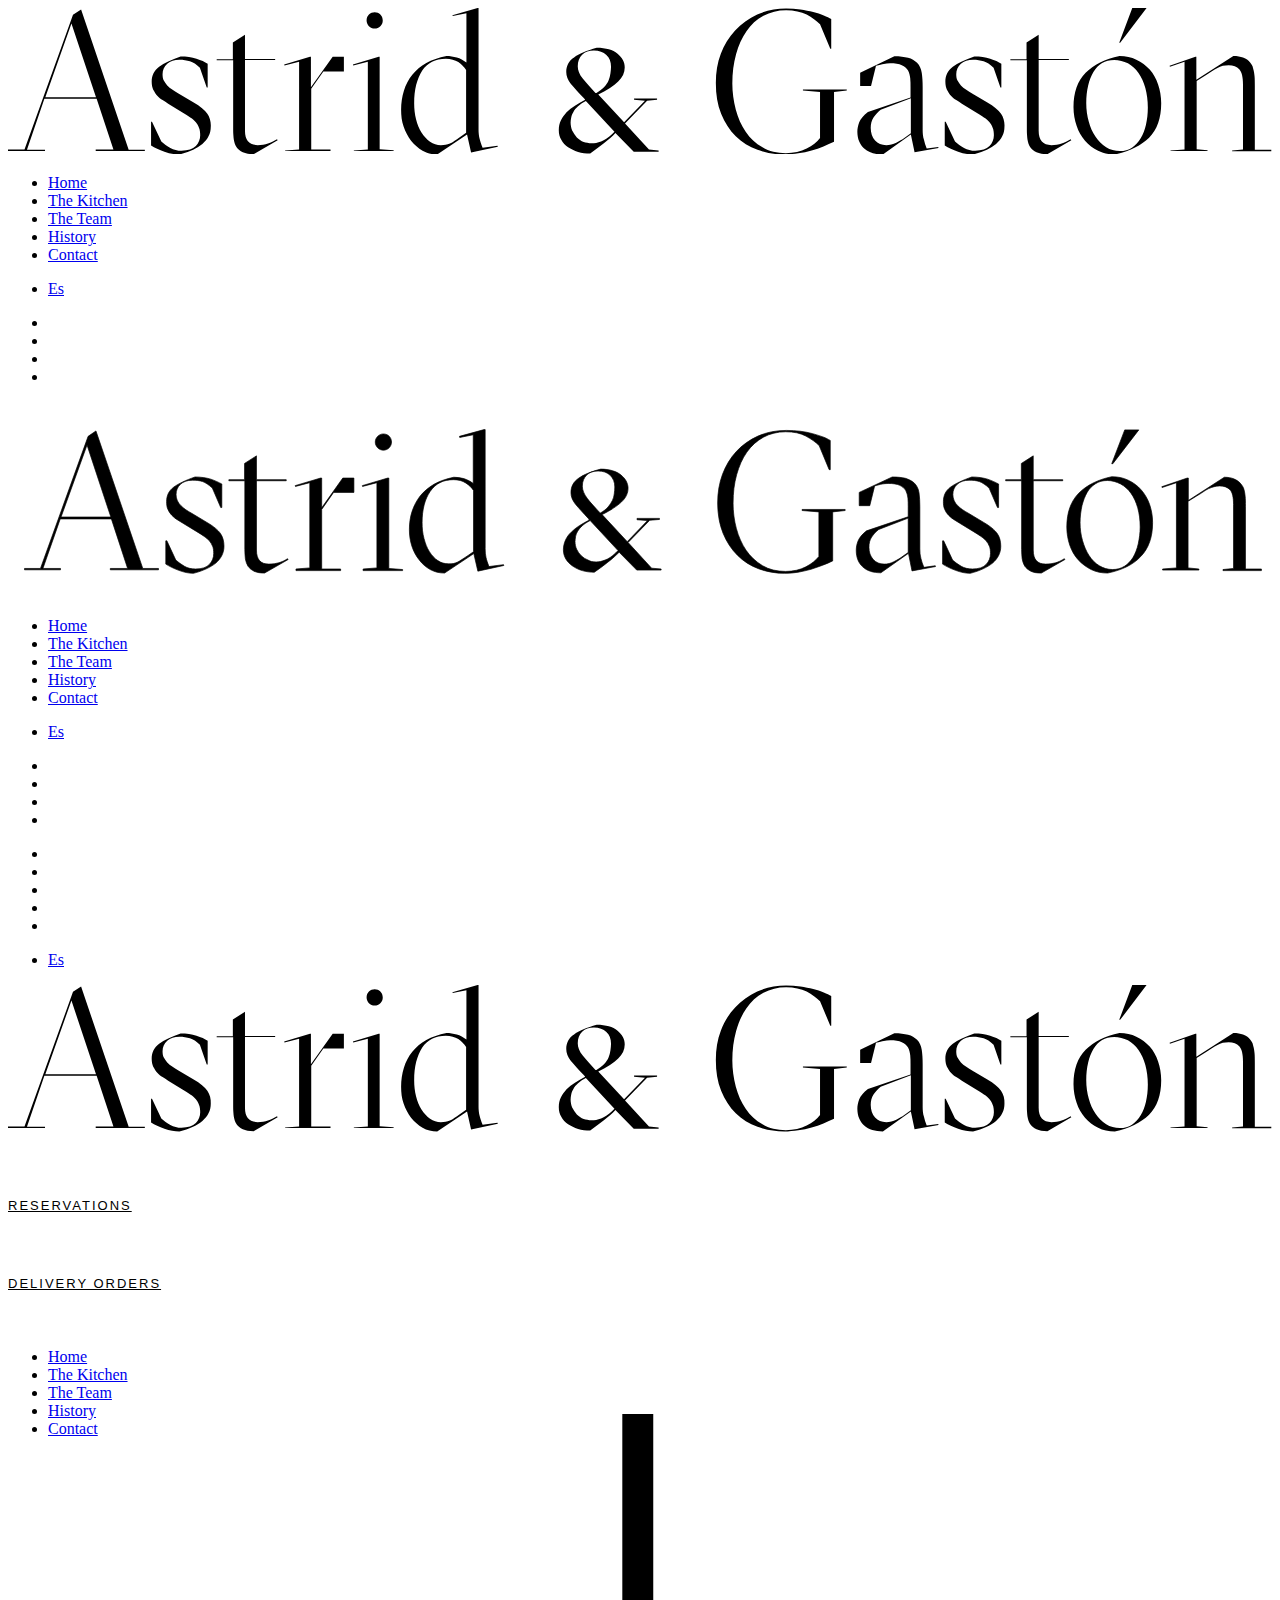
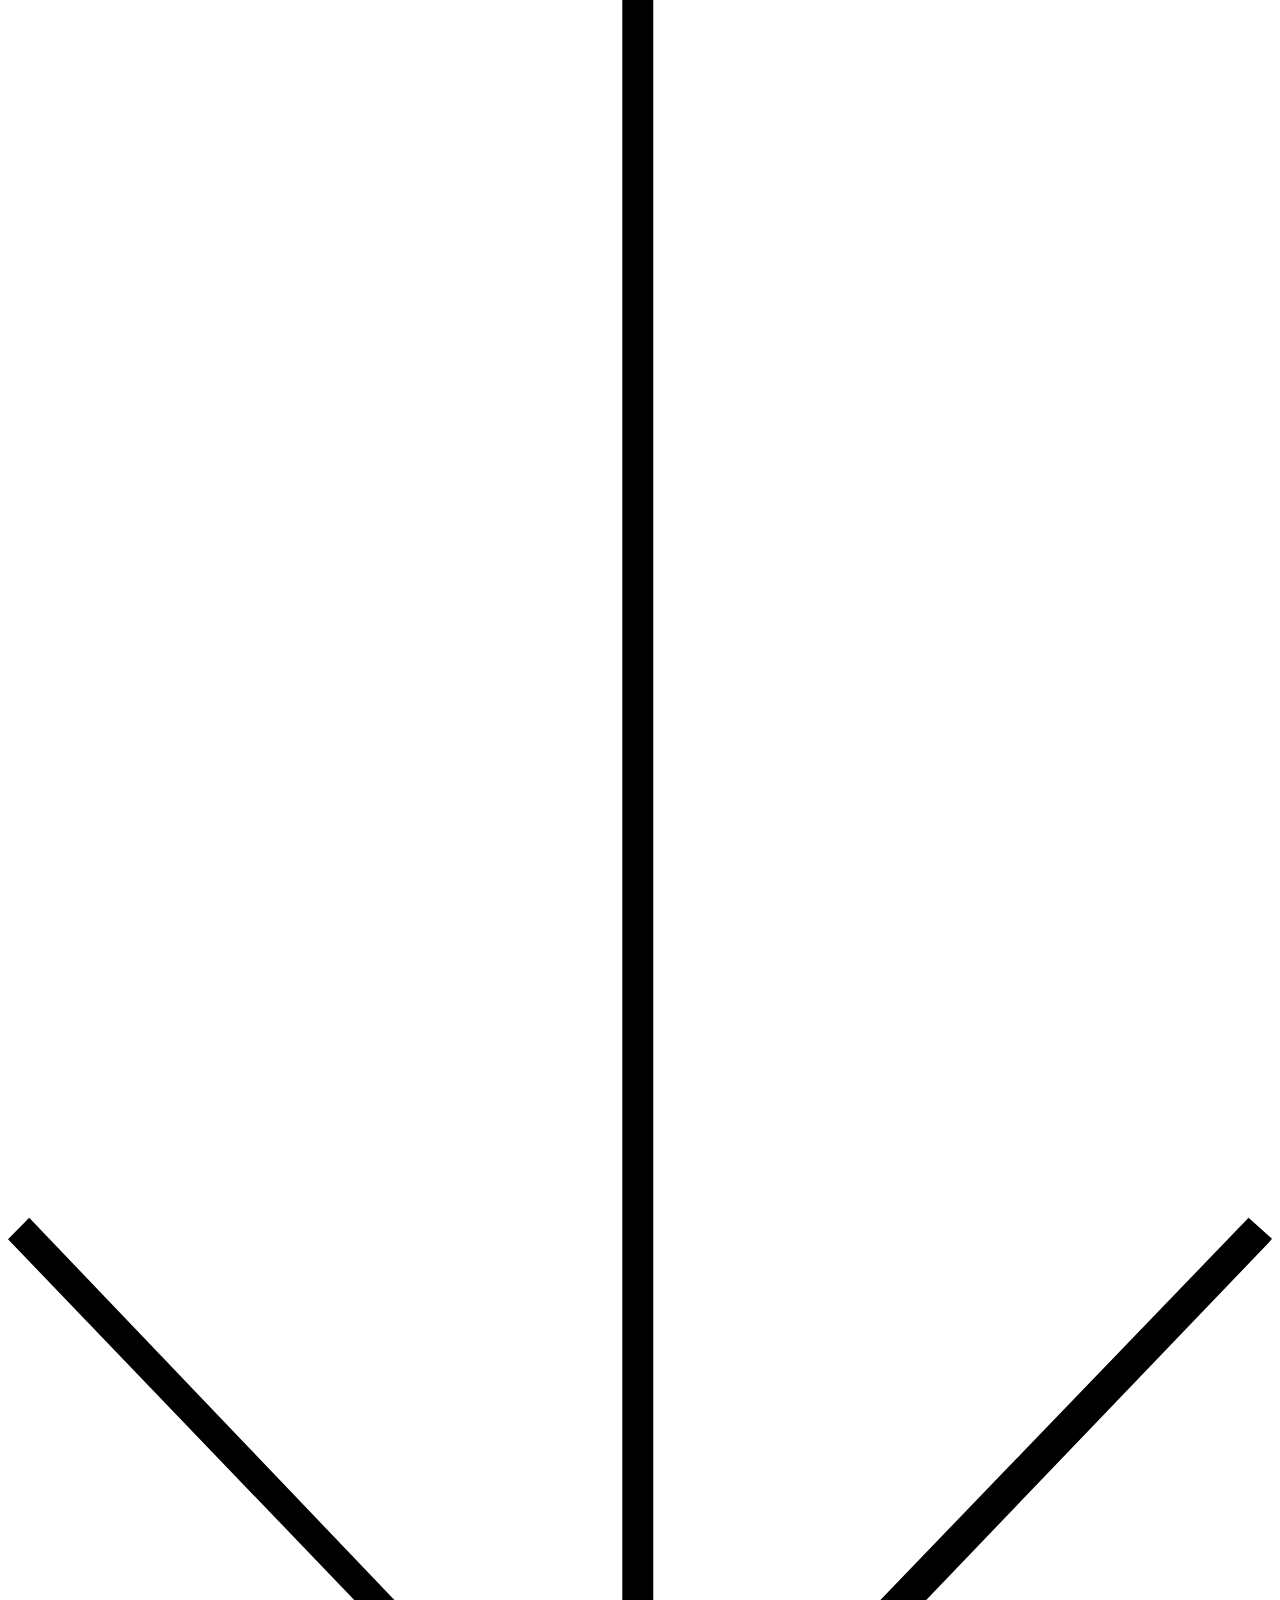
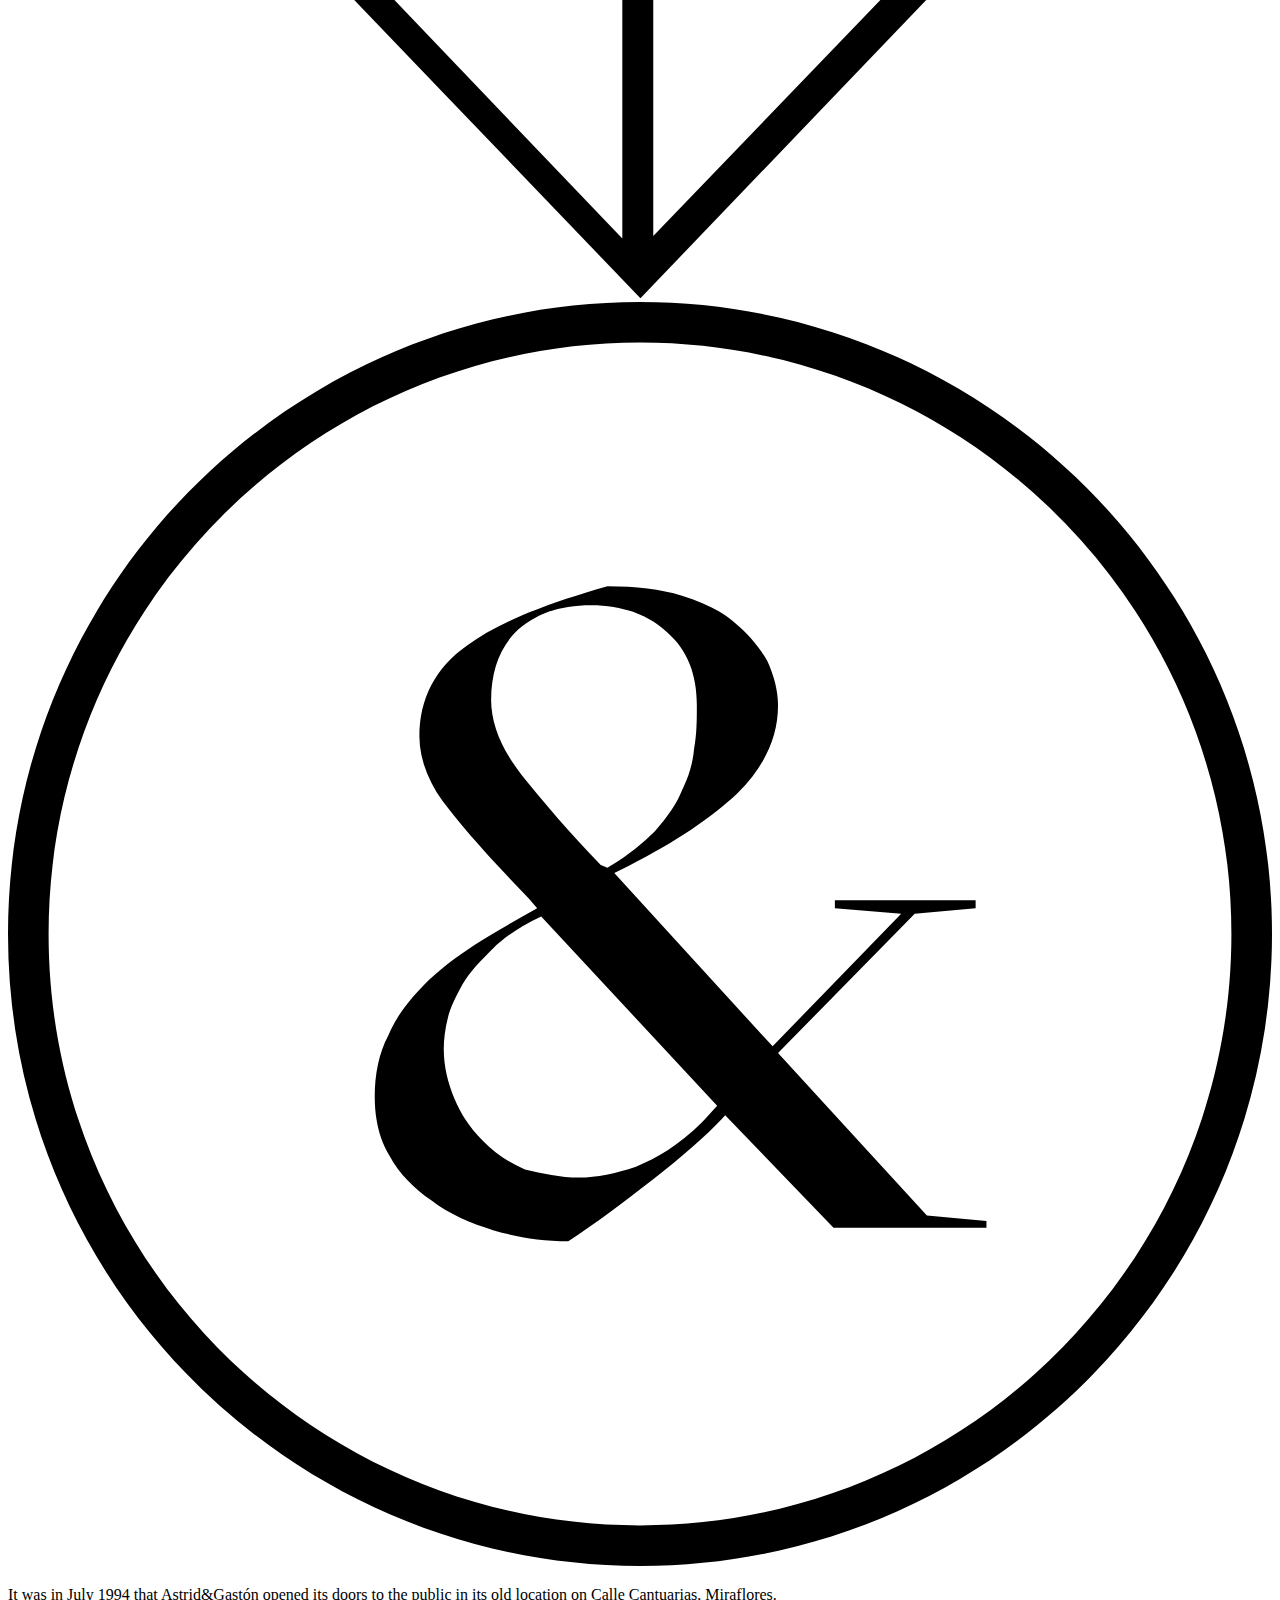
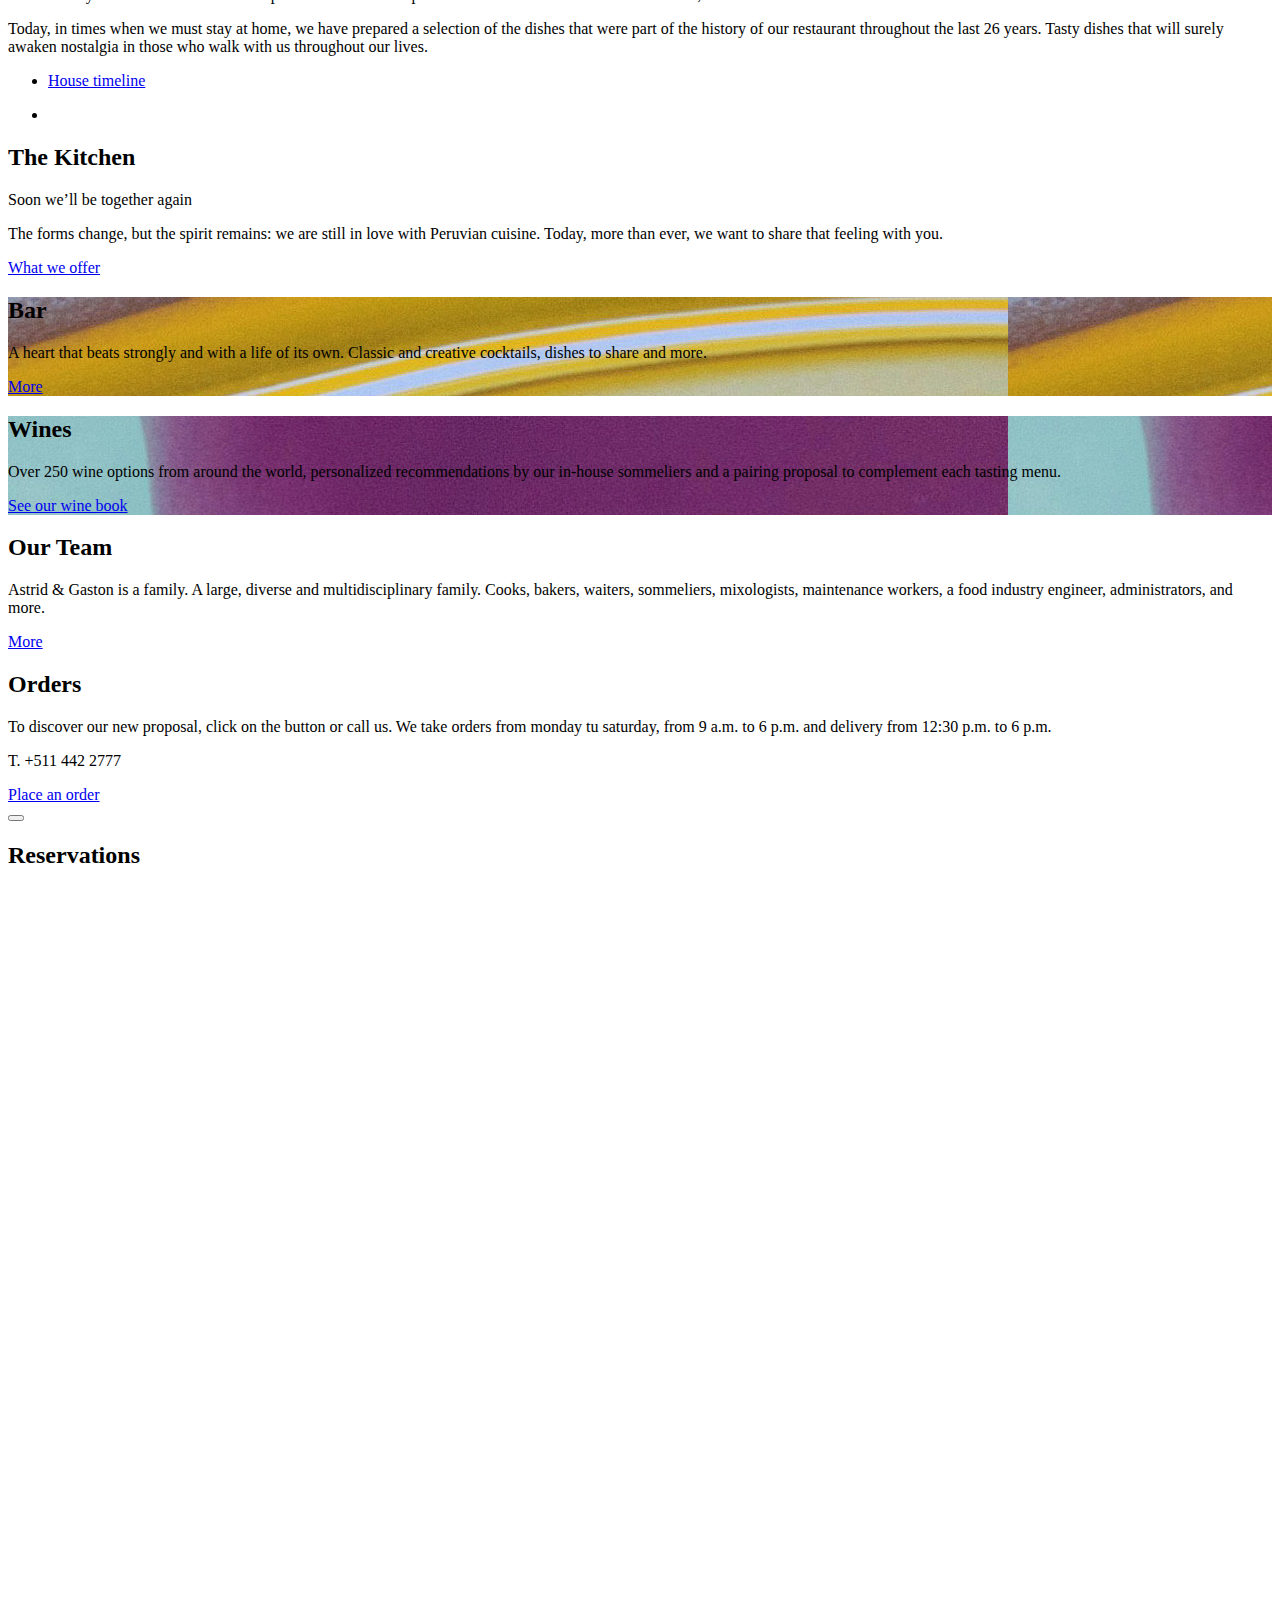
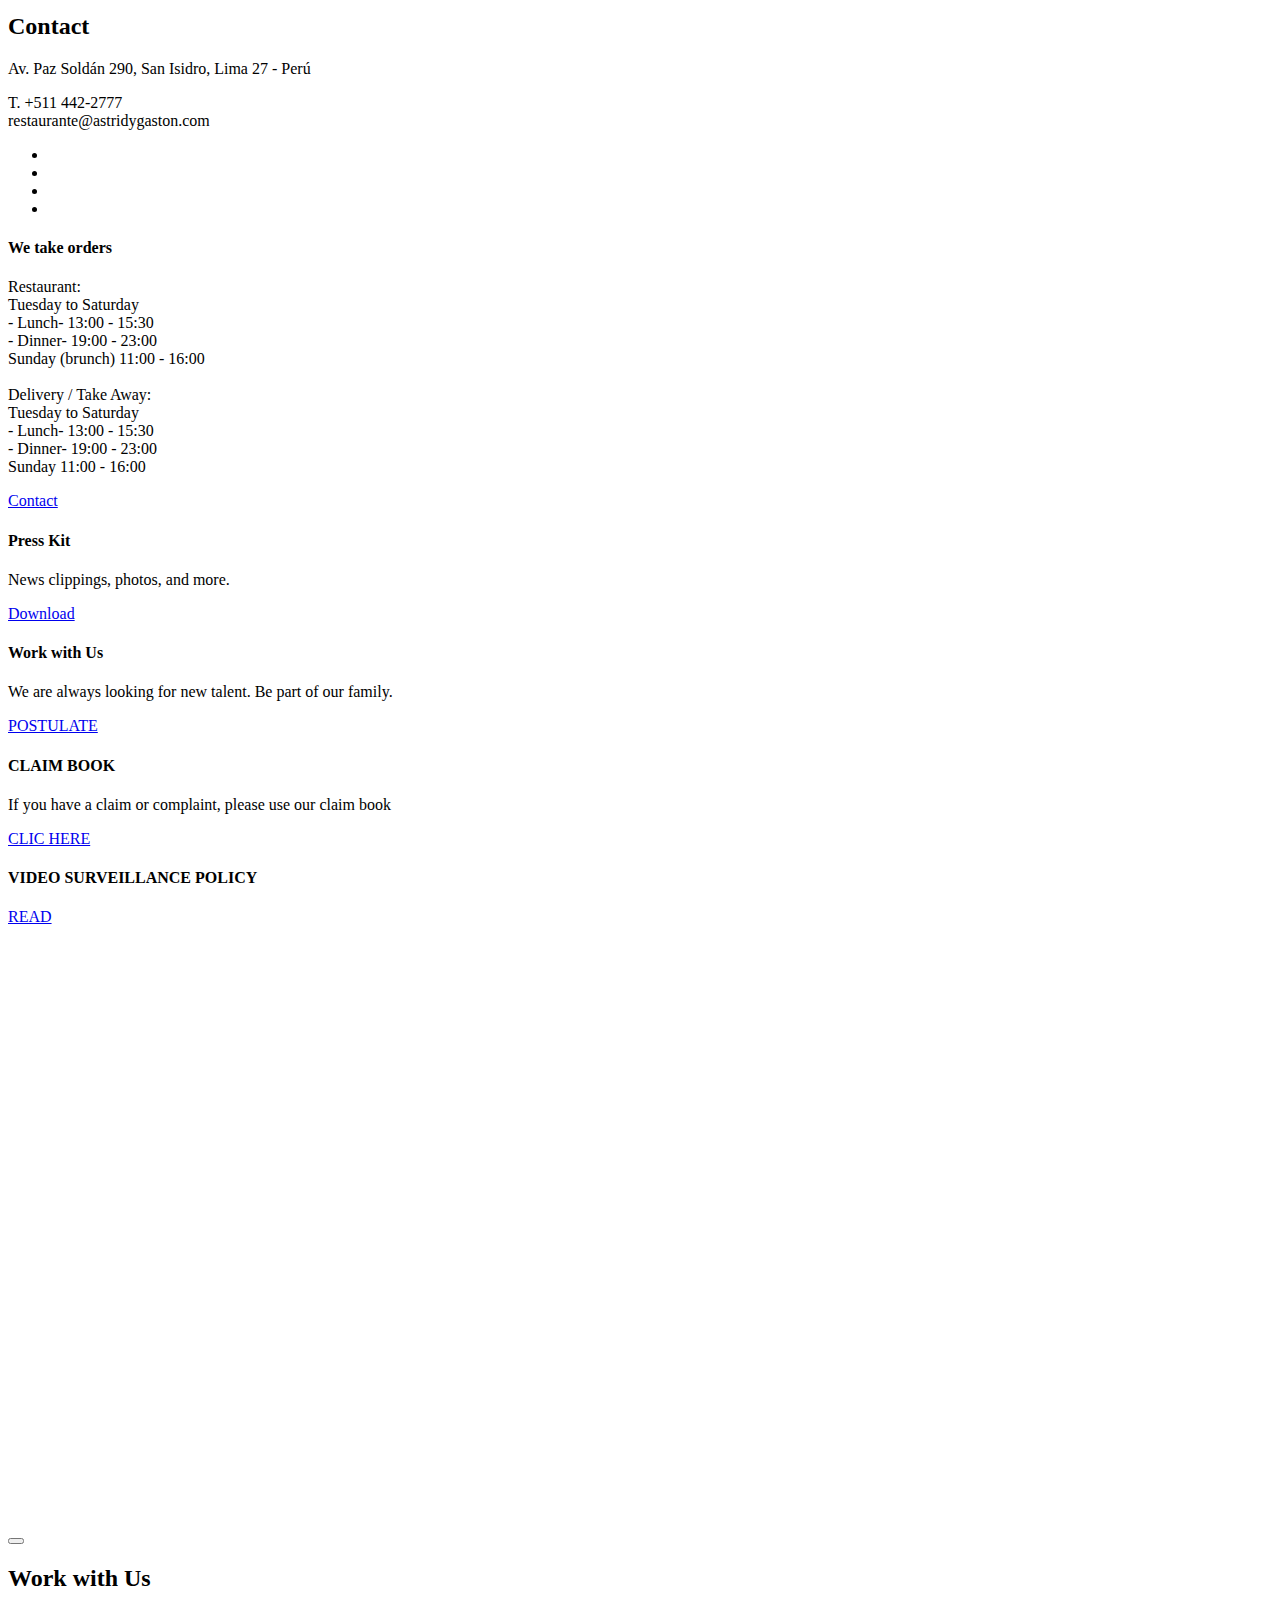
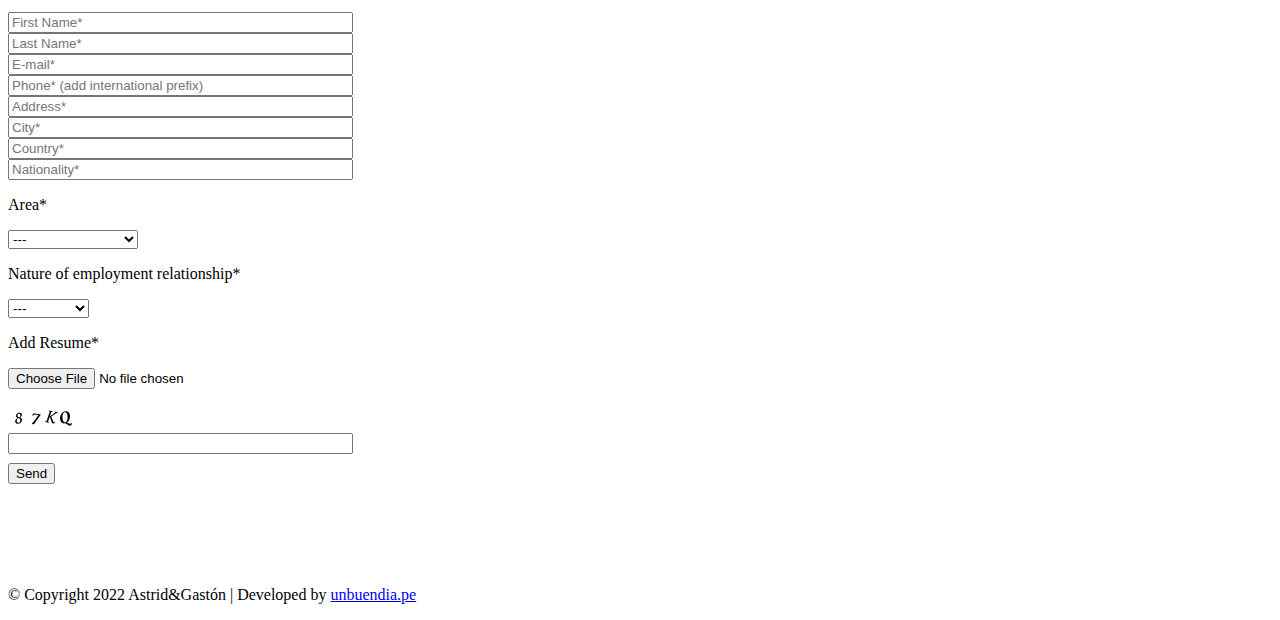
==== commit 9f8090ba: "Update index.html" ====
--- a/index.html
+++ b/index.html
@@ -9,7 +9,7 @@
   <title>Astrid&amp;Gastón &#8211; Lima, Perú.</title>
   <meta name="description" content="Astrid&amp;Gastón &#8211; Lima, Perú.">
 
-        <meta property="og:type" content="article" />
+    <meta property="og:type" content="article" />
     <meta property="og:title" content="Home" />
     <meta property="og:description" content="" />
     <meta property="og:url" content="index.html"/>
@@ -37,14 +37,14 @@
 	padding: 0 !important;
 }
 </style>
-<link rel='stylesheet' id='style-css'  href='../sass/themes/ag/style.css' type='text/css' media='all' />
 
 <link rel='stylesheet' id='wp-block-library-css'  href='wp-includes/css/dist/block-library/style.min.css' type='text/css' media='all' />
 <link rel='stylesheet' id='contact-form-7-css'  href='sass/plugins/contact-form-7/includes/css/styles.css' type='text/css' media='all' />
+<link rel='stylesheet' id='style-css'  href='sass/sassFile/ag/style.css' type='text/css' media='all' />
 <link rel='stylesheet' id='dashicons-css'  href='wp-includes/css/dashicons.min.css' type='text/css' media='all' />
 <script type='text/javascript' src='wp-includes/js/jquery/jquery.min.js' id='jquery-core-js'></script>
 <script type='text/javascript' src='wp-includes/js/jquery/jquery-migrate.min.js' id='jquery-migrate-js'></script>
-<script type='text/javascript' src='sass/themes/ag/js/parallax.min.js' id='parallax-js'></script>
+<script type='text/javascript' src='sass/sassFile/ag/js/parallax.min.js' id='parallax-js'></script>
 <link rel="https://api.w.org/" href="wp-json/index.html" /><link rel="alternate" type="application/json" href="wp-json/wp/v2/pages/6.html" /><link rel="canonical" href="index.html" />
 <link rel='shortlink' href='index.html' />
 <link rel="alternate" type="application/json+oembed" href="wp-json/oembed/1.0/embed329a.json?url=https%3A%2F%2Fen.astridygaston.com%2F" />
@@ -481,7 +481,7 @@
       <img style="position: absolute; width: 82px;
 	height: auto;
 	bottom: 2.8%;
-	right: 1.8%;" src="sass/themes/ag/img/relais.svg" alt="">
+	right: 1.8%;" src="sass/sassFile/ag/img/relais.svg" alt="">
     </div>
   </header>
   <!-- /HEADER FRONT PAGE -->
@@ -833,16 +833,16 @@
 var wpcf7 = {"api":{"root":"https:\/\/en.astridygaston.com\/wp-json\/","namespace":"contact-form-7\/v1"}};
 </script>
 <script type='text/javascript' src='sass/plugins/contact-form-7/includes/js/index.js' id='contact-form-7-js'></script>
-<script type='text/javascript' src='sass/themes/ag/js/bootstrap.min.js' id='bootstrap_js-js'></script>
-<script type='text/javascript' src='sass/themes/ag/js/jquery.themepunch.tools.min.js' id='themepunch_js-js'></script>
-<script type='text/javascript' src='sass/themes/ag/js/jquery.themepunch.revolution.min.js' id='themepunch_revolution-js'></script>
-<script type='text/javascript' src='sass/themes/ag/js/smooth-scroll.min.js' id='scroll-js'></script>
+<script type='text/javascript' src='sass/sassFile/ag/js/bootstrap.min.js' id='bootstrap_js-js'></script>
+<script type='text/javascript' src='sass/sassFile/ag/js/jquery.themepunch.tools.min.js' id='themepunch_js-js'></script>
+<script type='text/javascript' src='sass/sassFile/ag/js/jquery.themepunch.revolution.min.js' id='themepunch_revolution-js'></script>
+<script type='text/javascript' src='sass/sassFile/ag/js/smooth-scroll.min.js' id='scroll-js'></script>
 <script type='text/javascript' src='http://maps.googleapis.com/maps/api/js?key=AIzaSyBU8hJPWPnUJyo8uKflE5BpfjfMeP0HLZE&amp;sensor=FALSE' id='mapa-js'></script>
-<script type='text/javascript' src='sass/themes/ag/js/TweenMax.min.js' id='TweenMax-js'></script>
-<script type='text/javascript' src='sass/themes/ag/js/ScrollMagic.min.js' id='ScrollMagic-js'></script>
-<script type='text/javascript' src='sass/themes/ag/js/animation.gsap.min.js' id='animation-js'></script>
-<script type='text/javascript' src='sass/themes/ag/js/effects.js' id='effects-js'></script>
-<script type='text/javascript' src='sass/themes/ag/js/functions.js' id='functions-js'></script>
+<script type='text/javascript' src='sass/sassFile/ag/js/TweenMax.min.js' id='TweenMax-js'></script>
+<script type='text/javascript' src='sass/sassFile/ag/js/ScrollMagic.min.js' id='ScrollMagic-js'></script>
+<script type='text/javascript' src='sass/sassFile/ag/js/animation.gsap.min.js' id='animation-js'></script>
+<script type='text/javascript' src='sass/sassFile/ag/js/effects.js' id='effects-js'></script>
+<script type='text/javascript' src='sass/sassFile/ag/js/functions.js' id='functions-js'></script>
 <script type='text/javascript' src='wp-includes/js/wp-embed.min.js' id='wp-embed-js'></script>
 </body>
 
